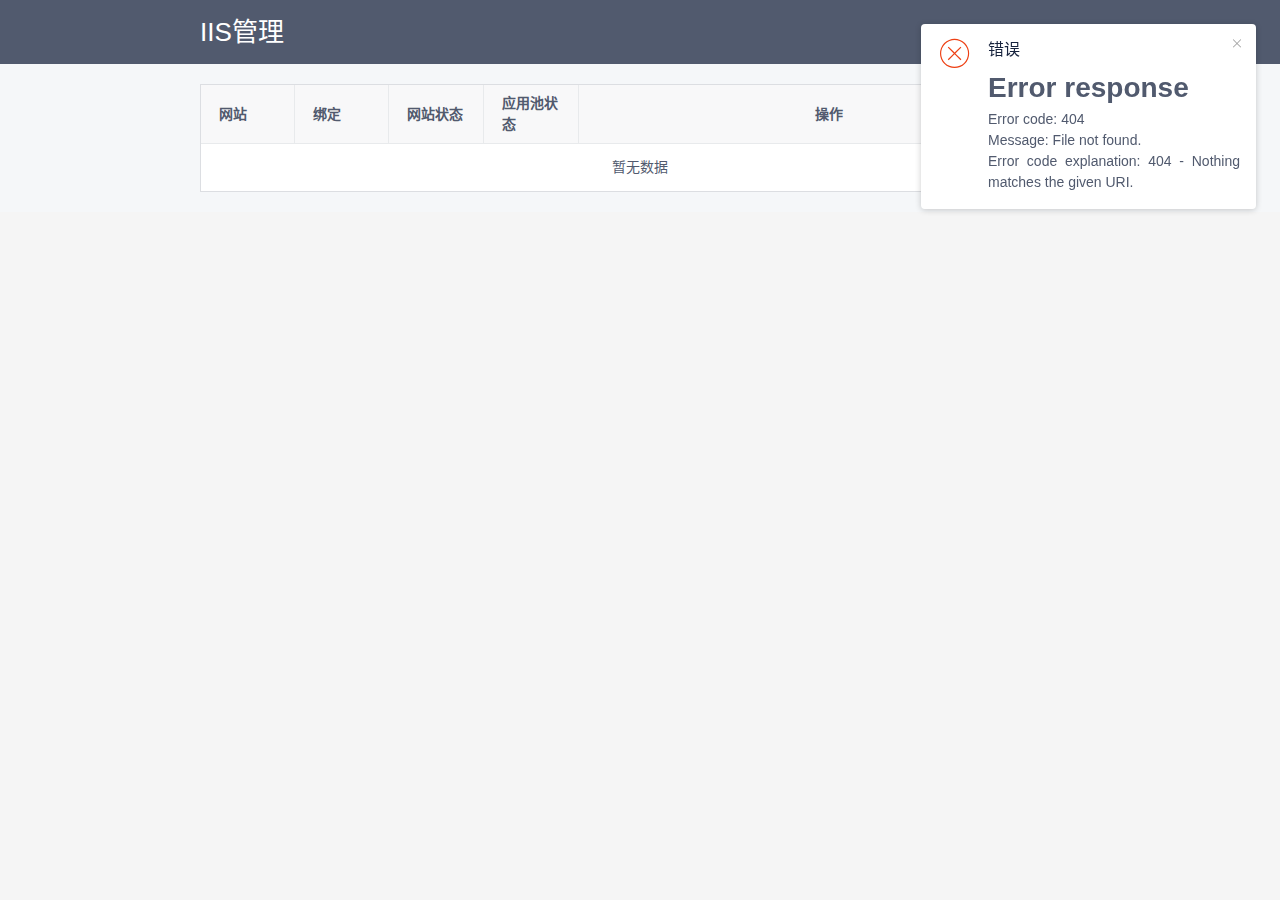
==== src/main/resources/static/index.html @ 4bd7f7d0 "init" ====
<!DOCTYPE html>
<html lang="zh-CN">
<head>
    <meta http-equiv="Content-Type" content="text/html; charset=UTF-8"/>
    <meta name="viewport" content="width=device-width, initial-scale=1, maximum-scale=1.0"/>
    <title>IIS管理</title>
    <link type="text/css" rel="stylesheet" href="lib/iview/iview.css">
    <link type="text/css" rel="stylesheet" href="css/index.css">
</head>
<body>
<div v-cloak id="app">
    <div class="layout">
        <Layout>
            <i-header>
                <div>IIS管理</div>
            </i-header>
            <i-content>
                <i-table border
                         stripe
                         :columns="columns"
                         :data="datas">
                    <template slot-scope="{ row, index }" slot="action">
                        <i-button type="success"
                                  v-if="row.siteState==='Stoped'"
                                  @click="siteState(row.id, 'start')"
                                  size="small">启动网站</i-button>
                        <i-button v-else
                                  type="error"
                                  @click="siteState(row.id, 'stop')"
                                  size="small">停止网站</i-button>
                        <i-button type="warning"
                                  @click="siteState(row.id, 'restart')"
                                  size="small">重启网站</i-button>
                        <i-button type="success"
                                  v-if="row.apppoolState==='Stoped'"
                                  @click="apppoolState(row.id, 'start')"
                                  size="small">启动应用池</i-button>
                        <i-button v-else type="error"
                                  @click="apppoolState(row.id, 'stop')"
                                  size="small">停止应用池</i-button>
                        <i-button type="warning"
                                  @click="apppoolState(row.id, 'recycle')"
                                  size="small">回收应用池</i-button>
<!--                        <i-button type="info"  size="small">下载日志</i-button>-->
                    </template>
                </i-table>
            </i-content>
        </Layout>
    </div>
</div>
<script type="text/javascript" src="lib/vue.min.js"></script>
<script type="text/javascript" src="lib/iview/iview.min.js"></script>
<script type="text/javascript" src="lib/axios.min.js"></script>
<script type="text/javascript" src="js/vue-utils.js"></script>
<script type="text/javascript" src="js/index.js"></script>
</body>
</html>
---- src/main/resources/static/lib/iview/iview.css ----
.ivu-load-loop{-webkit-animation:ani-load-loop 1s linear infinite;animation:ani-load-loop 1s linear infinite}@-webkit-keyframes ani-load-loop{from{-webkit-transform:rotate(0);transform:rotate(0)}50%{-webkit-transform:rotate(180deg);transform:rotate(180deg)}to{-webkit-transform:rotate(360deg);transform:rotate(360deg)}}@keyframes ani-load-loop{from{-webkit-transform:rotate(0);transform:rotate(0)}50%{-webkit-transform:rotate(180deg);transform:rotate(180deg)}to{-webkit-transform:rotate(360deg);transform:rotate(360deg)}}.input-group-error-append,.input-group-error-prepend{background-color:#fff;border:1px solid #ed4014}.input-group-error-append .ivu-select-selection,.input-group-error-prepend .ivu-select-selection{background-color:inherit;border:1px solid transparent}.input-group-error-prepend{border-right:0}.input-group-error-append{border-left:0}/*! normalize.css v5.0.0 | MIT License | github.com/necolas/normalize.css */html{font-family:sans-serif;line-height:1.15;-ms-text-size-adjust:100%;-webkit-text-size-adjust:100%}body{margin:0}article,aside,footer,header,nav,section{display:block}h1{font-size:2em;margin:.67em 0}figcaption,figure,main{display:block}figure{margin:1em 40px}hr{-webkit-box-sizing:content-box;box-sizing:content-box;height:0;overflow:visible}pre{font-family:monospace,monospace;font-size:1em}a{background-color:transparent;-webkit-text-decoration-skip:objects}a:active,a:hover{outline-width:0}abbr[title]{border-bottom:none;text-decoration:underline;-webkit-text-decoration:underline dotted;text-decoration:underline dotted}b,strong{font-weight:inherit}b,strong{font-weight:bolder}code,kbd,samp{font-family:monospace,monospace;font-size:1em}dfn{font-style:italic}mark{background-color:#ff0;color:#000}small{font-size:80%}sub,sup{font-size:75%;line-height:0;position:relative;vertical-align:baseline}sub{bottom:-.25em}sup{top:-.5em}audio,video{display:inline-block}audio:not([controls]){display:none;height:0}img{border-style:none}svg:not(:root){overflow:hidden}button,input,optgroup,select,textarea{font-family:sans-serif;font-size:100%;line-height:1.15;margin:0}button,input{overflow:visible}button,select{text-transform:none}[type=reset],[type=submit],button,html [type=button]{-webkit-appearance:button}[type=button]::-moz-focus-inner,[type=reset]::-moz-focus-inner,[type=submit]::-moz-focus-inner,button::-moz-focus-inner{border-style:none;padding:0}[type=button]:-moz-focusring,[type=reset]:-moz-focusring,[type=submit]:-moz-focusring,button:-moz-focusring{outline:1px dotted ButtonText}fieldset{border:1px solid silver;margin:0 2px;padding:.35em .625em .75em}legend{-webkit-box-sizing:border-box;box-sizing:border-box;color:inherit;display:table;max-width:100%;padding:0;white-space:normal}progress{display:inline-block;vertical-align:baseline}textarea{overflow:auto;resize:vertical}[type=checkbox],[type=radio]{-webkit-box-sizing:border-box;box-sizing:border-box;padding:0}[type=number]::-webkit-inner-spin-button,[type=number]::-webkit-outer-spin-button{height:auto}[type=search]{-webkit-appearance:textfield;outline-offset:-2px}[type=search]::-webkit-search-cancel-button,[type=search]::-webkit-search-decoration{-webkit-appearance:none}::-webkit-file-upload-button{-webkit-appearance:button;font:inherit}details,menu{display:block}summary{display:list-item}canvas{display:inline-block}template{display:none}[hidden]{display:none}*{-webkit-box-sizing:border-box;box-sizing:border-box;-webkit-tap-highlight-color:transparent}:after,:before{-webkit-box-sizing:border-box;box-sizing:border-box}body{font-family:"Helvetica Neue",Helvetica,"PingFang SC","Hiragino Sans GB","Microsoft YaHei","微软雅黑",Arial,sans-serif;font-size:14px;line-height:1.5;color:#515a6e;background-color:#fff;-webkit-font-smoothing:antialiased;-moz-osx-font-smoothing:grayscale}article,aside,blockquote,body,button,dd,details,div,dl,dt,fieldset,figcaption,figure,footer,form,h1,h2,h3,h4,h5,h6,header,hgroup,hr,input,legend,li,menu,nav,ol,p,section,td,textarea,th,ul{margin:0;padding:0}button,input,select,textarea{font-family:inherit;font-size:inherit;line-height:inherit}input::-ms-clear,input::-ms-reveal{display:none}a{color:#2d8cf0;background:0 0;text-decoration:none;outline:0;cursor:pointer;-webkit-transition:color .2s ease;transition:color .2s ease}a:hover{color:#57a3f3}a:active{color:#2b85e4}a:active,a:hover{outline:0;text-decoration:none}a[disabled]{color:#ccc;cursor:not-allowed;pointer-events:none}code,kbd,pre,samp{font-family:Consolas,Menlo,Courier,monospace}@font-face{font-family:Ionicons;src:url(fonts/ionicons.woff2?v=3.0.0) format("woff2"),url(fonts/ionicons.woff?v=3.0.0) format("woff"),url(fonts/ionicons.ttf?v=3.0.0) format("truetype"),url(fonts/ionicons.svg?v=3.0.0#Ionicons) format("svg");font-weight:400;font-style:normal}.ivu-icon{display:inline-block;font-family:Ionicons;speak:none;font-style:normal;font-weight:400;font-variant:normal;text-transform:none;text-rendering:optimizeLegibility;line-height:1;-webkit-font-smoothing:antialiased;-moz-osx-font-smoothing:grayscale;vertical-align:-.125em;text-align:center}.ivu-icon-ios-add-circle-outline:before{content:"\f100"}.ivu-icon-ios-add-circle:before{content:"\f101"}.ivu-icon-ios-add:before{content:"\f102"}.ivu-icon-ios-alarm-outline:before{content:"\f103"}.ivu-icon-ios-alarm:before{content:"\f104"}.ivu-icon-ios-albums-outline:before{content:"\f105"}.ivu-icon-ios-albums:before{content:"\f106"}.ivu-icon-ios-alert-outline:before{content:"\f107"}.ivu-icon-ios-alert:before{content:"\f108"}.ivu-icon-ios-american-football-outline:before{content:"\f109"}.ivu-icon-ios-american-football:before{content:"\f10a"}.ivu-icon-ios-analytics-outline:before{content:"\f10b"}.ivu-icon-ios-analytics:before{content:"\f10c"}.ivu-icon-ios-aperture-outline:before{content:"\f10d"}.ivu-icon-ios-aperture:before{content:"\f10e"}.ivu-icon-ios-apps-outline:before{content:"\f10f"}.ivu-icon-ios-apps:before{content:"\f110"}.ivu-icon-ios-appstore-outline:before{content:"\f111"}.ivu-icon-ios-appstore:before{content:"\f112"}.ivu-icon-ios-archive-outline:before{content:"\f113"}.ivu-icon-ios-archive:before{content:"\f114"}.ivu-icon-ios-arrow-back:before{content:"\f115"}.ivu-icon-ios-arrow-down:before{content:"\f116"}.ivu-icon-ios-arrow-dropdown-circle:before{content:"\f117"}.ivu-icon-ios-arrow-dropdown:before{content:"\f118"}.ivu-icon-ios-arrow-dropleft-circle:before{content:"\f119"}.ivu-icon-ios-arrow-dropleft:before{content:"\f11a"}.ivu-icon-ios-arrow-dropright-circle:before{content:"\f11b"}.ivu-icon-ios-arrow-dropright:before{content:"\f11c"}.ivu-icon-ios-arrow-dropup-circle:before{content:"\f11d"}.ivu-icon-ios-arrow-dropup:before{content:"\f11e"}.ivu-icon-ios-arrow-forward:before{content:"\f11f"}.ivu-icon-ios-arrow-round-back:before{content:"\f120"}.ivu-icon-ios-arrow-round-down:before{content:"\f121"}.ivu-icon-ios-arrow-round-forward:before{content:"\f122"}.ivu-icon-ios-arrow-round-up:before{content:"\f123"}.ivu-icon-ios-arrow-up:before{content:"\f124"}.ivu-icon-ios-at-outline:before{content:"\f125"}.ivu-icon-ios-at:before{content:"\f126"}.ivu-icon-ios-attach:before{content:"\f127"}.ivu-icon-ios-backspace-outline:before{content:"\f128"}.ivu-icon-ios-backspace:before{content:"\f129"}.ivu-icon-ios-barcode-outline:before{content:"\f12a"}.ivu-icon-ios-barcode:before{content:"\f12b"}.ivu-icon-ios-baseball-outline:before{content:"\f12c"}.ivu-icon-ios-baseball:before{content:"\f12d"}.ivu-icon-ios-basket-outline:before{content:"\f12e"}.ivu-icon-ios-basket:before{content:"\f12f"}.ivu-icon-ios-basketball-outline:before{content:"\f130"}.ivu-icon-ios-basketball:before{content:"\f131"}.ivu-icon-ios-battery-charging:before{content:"\f132"}.ivu-icon-ios-battery-dead:before{content:"\f133"}.ivu-icon-ios-battery-full:before{content:"\f134"}.ivu-icon-ios-beaker-outline:before{content:"\f135"}.ivu-icon-ios-beaker:before{content:"\f136"}.ivu-icon-ios-beer-outline:before{content:"\f137"}.ivu-icon-ios-beer:before{content:"\f138"}.ivu-icon-ios-bicycle:before{content:"\f139"}.ivu-icon-ios-bluetooth:before{content:"\f13a"}.ivu-icon-ios-boat-outline:before{content:"\f13b"}.ivu-icon-ios-boat:before{content:"\f13c"}.ivu-icon-ios-body-outline:before{content:"\f13d"}.ivu-icon-ios-body:before{content:"\f13e"}.ivu-icon-ios-bonfire-outline:before{content:"\f13f"}.ivu-icon-ios-bonfire:before{content:"\f140"}.ivu-icon-ios-book-outline:before{content:"\f141"}.ivu-icon-ios-book:before{content:"\f142"}.ivu-icon-ios-bookmark-outline:before{content:"\f143"}.ivu-icon-ios-bookmark:before{content:"\f144"}.ivu-icon-ios-bookmarks-outline:before{content:"\f145"}.ivu-icon-ios-bookmarks:before{content:"\f146"}.ivu-icon-ios-bowtie-outline:before{content:"\f147"}.ivu-icon-ios-bowtie:before{content:"\f148"}.ivu-icon-ios-briefcase-outline:before{content:"\f149"}.ivu-icon-ios-briefcase:before{content:"\f14a"}.ivu-icon-ios-browsers-outline:before{content:"\f14b"}.ivu-icon-ios-browsers:before{content:"\f14c"}.ivu-icon-ios-brush-outline:before{content:"\f14d"}.ivu-icon-ios-brush:before{content:"\f14e"}.ivu-icon-ios-bug-outline:before{content:"\f14f"}.ivu-icon-ios-bug:before{content:"\f150"}.ivu-icon-ios-build-outline:before{content:"\f151"}.ivu-icon-ios-build:before{content:"\f152"}.ivu-icon-ios-bulb-outline:before{content:"\f153"}.ivu-icon-ios-bulb:before{content:"\f154"}.ivu-icon-ios-bus-outline:before{content:"\f155"}.ivu-icon-ios-bus:before{content:"\f156"}.ivu-icon-ios-cafe-outline:before{content:"\f157"}.ivu-icon-ios-cafe:before{content:"\f158"}.ivu-icon-ios-calculator-outline:before{content:"\f159"}.ivu-icon-ios-calculator:before{content:"\f15a"}.ivu-icon-ios-calendar-outline:before{content:"\f15b"}.ivu-icon-ios-calendar:before{content:"\f15c"}.ivu-icon-ios-call-outline:before{content:"\f15d"}.ivu-icon-ios-call:before{content:"\f15e"}.ivu-icon-ios-camera-outline:before{content:"\f15f"}.ivu-icon-ios-camera:before{content:"\f160"}.ivu-icon-ios-car-outline:before{content:"\f161"}.ivu-icon-ios-car:before{content:"\f162"}.ivu-icon-ios-card-outline:before{content:"\f163"}.ivu-icon-ios-card:before{content:"\f164"}.ivu-icon-ios-cart-outline:before{content:"\f165"}.ivu-icon-ios-cart:before{content:"\f166"}.ivu-icon-ios-cash-outline:before{content:"\f167"}.ivu-icon-ios-cash:before{content:"\f168"}.ivu-icon-ios-chatboxes-outline:before{content:"\f169"}.ivu-icon-ios-chatboxes:before{content:"\f16a"}.ivu-icon-ios-chatbubbles-outline:before{content:"\f16b"}.ivu-icon-ios-chatbubbles:before{content:"\f16c"}.ivu-icon-ios-checkbox-outline:before{content:"\f16d"}.ivu-icon-ios-checkbox:before{content:"\f16e"}.ivu-icon-ios-checkmark-circle-outline:before{content:"\f16f"}.ivu-icon-ios-checkmark-circle:before{content:"\f170"}.ivu-icon-ios-checkmark:before{content:"\f171"}.ivu-icon-ios-clipboard-outline:before{content:"\f172"}.ivu-icon-ios-clipboard:before{content:"\f173"}.ivu-icon-ios-clock-outline:before{content:"\f174"}.ivu-icon-ios-clock:before{content:"\f175"}.ivu-icon-ios-close-circle-outline:before{content:"\f176"}.ivu-icon-ios-close-circle:before{content:"\f177"}.ivu-icon-ios-close:before{content:"\f178"}.ivu-icon-ios-closed-captioning-outline:before{content:"\f179"}.ivu-icon-ios-closed-captioning:before{content:"\f17a"}.ivu-icon-ios-cloud-circle-outline:before{content:"\f17b"}.ivu-icon-ios-cloud-circle:before{content:"\f17c"}.ivu-icon-ios-cloud-done-outline:before{content:"\f17d"}.ivu-icon-ios-cloud-done:before{content:"\f17e"}.ivu-icon-ios-cloud-download-outline:before{content:"\f17f"}.ivu-icon-ios-cloud-download:before{content:"\f180"}.ivu-icon-ios-cloud-outline:before{content:"\f181"}.ivu-icon-ios-cloud-upload-outline:before{content:"\f182"}.ivu-icon-ios-cloud-upload:before{content:"\f183"}.ivu-icon-ios-cloud:before{content:"\f184"}.ivu-icon-ios-cloudy-night-outline:before{content:"\f185"}.ivu-icon-ios-cloudy-night:before{content:"\f186"}.ivu-icon-ios-cloudy-outline:before{content:"\f187"}.ivu-icon-ios-cloudy:before{content:"\f188"}.ivu-icon-ios-code-download:before{content:"\f189"}.ivu-icon-ios-code-working:before{content:"\f18a"}.ivu-icon-ios-code:before{content:"\f18b"}.ivu-icon-ios-cog-outline:before{content:"\f18c"}.ivu-icon-ios-cog:before{content:"\f18d"}.ivu-icon-ios-color-fill-outline:before{content:"\f18e"}.ivu-icon-ios-color-fill:before{content:"\f18f"}.ivu-icon-ios-color-filter-outline:before{content:"\f190"}.ivu-icon-ios-color-filter:before{content:"\f191"}.ivu-icon-ios-color-palette-outline:before{content:"\f192"}.ivu-icon-ios-color-palette:before{content:"\f193"}.ivu-icon-ios-color-wand-outline:before{content:"\f194"}.ivu-icon-ios-color-wand:before{content:"\f195"}.ivu-icon-ios-compass-outline:before{content:"\f196"}.ivu-icon-ios-compass:before{content:"\f197"}.ivu-icon-ios-construct-outline:before{content:"\f198"}.ivu-icon-ios-construct:before{content:"\f199"}.ivu-icon-ios-contact-outline:before{content:"\f19a"}.ivu-icon-ios-contact:before{content:"\f19b"}.ivu-icon-ios-contacts-outline:before{content:"\f19c"}.ivu-icon-ios-contacts:before{content:"\f19d"}.ivu-icon-ios-contract:before{content:"\f19e"}.ivu-icon-ios-contrast:before{content:"\f19f"}.ivu-icon-ios-copy-outline:before{content:"\f1a0"}.ivu-icon-ios-copy:before{content:"\f1a1"}.ivu-icon-ios-create-outline:before{content:"\f1a2"}.ivu-icon-ios-create:before{content:"\f1a3"}.ivu-icon-ios-crop-outline:before{content:"\f1a4"}.ivu-icon-ios-crop:before{content:"\f1a5"}.ivu-icon-ios-cube-outline:before{content:"\f1a6"}.ivu-icon-ios-cube:before{content:"\f1a7"}.ivu-icon-ios-cut-outline:before{content:"\f1a8"}.ivu-icon-ios-cut:before{content:"\f1a9"}.ivu-icon-ios-desktop-outline:before{content:"\f1aa"}.ivu-icon-ios-desktop:before{content:"\f1ab"}.ivu-icon-ios-disc-outline:before{content:"\f1ac"}.ivu-icon-ios-disc:before{content:"\f1ad"}.ivu-icon-ios-document-outline:before{content:"\f1ae"}.ivu-icon-ios-document:before{content:"\f1af"}.ivu-icon-ios-done-all:before{content:"\f1b0"}.ivu-icon-ios-download-outline:before{content:"\f1b1"}.ivu-icon-ios-download:before{content:"\f1b2"}.ivu-icon-ios-easel-outline:before{content:"\f1b3"}.ivu-icon-ios-easel:before{content:"\f1b4"}.ivu-icon-ios-egg-outline:before{content:"\f1b5"}.ivu-icon-ios-egg:before{content:"\f1b6"}.ivu-icon-ios-exit-outline:before{content:"\f1b7"}.ivu-icon-ios-exit:before{content:"\f1b8"}.ivu-icon-ios-expand:before{content:"\f1b9"}.ivu-icon-ios-eye-off-outline:before{content:"\f1ba"}.ivu-icon-ios-eye-off:before{content:"\f1bb"}.ivu-icon-ios-eye-outline:before{content:"\f1bc"}.ivu-icon-ios-eye:before{content:"\f1bd"}.ivu-icon-ios-fastforward-outline:before{content:"\f1be"}.ivu-icon-ios-fastforward:before{content:"\f1bf"}.ivu-icon-ios-female:before{content:"\f1c0"}.ivu-icon-ios-filing-outline:before{content:"\f1c1"}.ivu-icon-ios-filing:before{content:"\f1c2"}.ivu-icon-ios-film-outline:before{content:"\f1c3"}.ivu-icon-ios-film:before{content:"\f1c4"}.ivu-icon-ios-finger-print:before{content:"\f1c5"}.ivu-icon-ios-flag-outline:before{content:"\f1c6"}.ivu-icon-ios-flag:before{content:"\f1c7"}.ivu-icon-ios-flame-outline:before{content:"\f1c8"}.ivu-icon-ios-flame:before{content:"\f1c9"}.ivu-icon-ios-flash-outline:before{content:"\f1ca"}.ivu-icon-ios-flash:before{content:"\f1cb"}.ivu-icon-ios-flask-outline:before{content:"\f1cc"}.ivu-icon-ios-flask:before{content:"\f1cd"}.ivu-icon-ios-flower-outline:before{content:"\f1ce"}.ivu-icon-ios-flower:before{content:"\f1cf"}.ivu-icon-ios-folder-open-outline:before{content:"\f1d0"}.ivu-icon-ios-folder-open:before{content:"\f1d1"}.ivu-icon-ios-folder-outline:before{content:"\f1d2"}.ivu-icon-ios-folder:before{content:"\f1d3"}.ivu-icon-ios-football-outline:before{content:"\f1d4"}.ivu-icon-ios-football:before{content:"\f1d5"}.ivu-icon-ios-funnel-outline:before{content:"\f1d6"}.ivu-icon-ios-funnel:before{content:"\f1d7"}.ivu-icon-ios-game-controller-a-outline:before{content:"\f1d8"}.ivu-icon-ios-game-controller-a:before{content:"\f1d9"}.ivu-icon-ios-game-controller-b-outline:before{content:"\f1da"}.ivu-icon-ios-game-controller-b:before{content:"\f1db"}.ivu-icon-ios-git-branch:before{content:"\f1dc"}.ivu-icon-ios-git-commit:before{content:"\f1dd"}.ivu-icon-ios-git-compare:before{content:"\f1de"}.ivu-icon-ios-git-merge:before{content:"\f1df"}.ivu-icon-ios-git-network:before{content:"\f1e0"}.ivu-icon-ios-git-pull-request:before{content:"\f1e1"}.ivu-icon-ios-glasses-outline:before{content:"\f1e2"}.ivu-icon-ios-glasses:before{content:"\f1e3"}.ivu-icon-ios-globe-outline:before{content:"\f1e4"}.ivu-icon-ios-globe:before{content:"\f1e5"}.ivu-icon-ios-grid-outline:before{content:"\f1e6"}.ivu-icon-ios-grid:before{content:"\f1e7"}.ivu-icon-ios-hammer-outline:before{content:"\f1e8"}.ivu-icon-ios-hammer:before{content:"\f1e9"}.ivu-icon-ios-hand-outline:before{content:"\f1ea"}.ivu-icon-ios-hand:before{content:"\f1eb"}.ivu-icon-ios-happy-outline:before{content:"\f1ec"}.ivu-icon-ios-happy:before{content:"\f1ed"}.ivu-icon-ios-headset-outline:before{content:"\f1ee"}.ivu-icon-ios-headset:before{content:"\f1ef"}.ivu-icon-ios-heart-outline:before{content:"\f1f0"}.ivu-icon-ios-heart:before{content:"\f1f1"}.ivu-icon-ios-help-buoy-outline:before{content:"\f1f2"}.ivu-icon-ios-help-buoy:before{content:"\f1f3"}.ivu-icon-ios-help-circle-outline:before{content:"\f1f4"}.ivu-icon-ios-help-circle:before{content:"\f1f5"}.ivu-icon-ios-help:before{content:"\f1f6"}.ivu-icon-ios-home-outline:before{content:"\f1f7"}.ivu-icon-ios-home:before{content:"\f1f8"}.ivu-icon-ios-ice-cream-outline:before{content:"\f1f9"}.ivu-icon-ios-ice-cream:before{content:"\f1fa"}.ivu-icon-ios-image-outline:before{content:"\f1fb"}.ivu-icon-ios-image:before{content:"\f1fc"}.ivu-icon-ios-images-outline:before{content:"\f1fd"}.ivu-icon-ios-images:before{content:"\f1fe"}.ivu-icon-ios-infinite-outline:before{content:"\f1ff"}.ivu-icon-ios-infinite:before{content:"\f200"}.ivu-icon-ios-information-circle-outline:before{content:"\f201"}.ivu-icon-ios-information-circle:before{content:"\f202"}.ivu-icon-ios-information:before{content:"\f203"}.ivu-icon-ios-ionic-outline:before{content:"\f204"}.ivu-icon-ios-ionic:before{content:"\f205"}.ivu-icon-ios-ionitron-outline:before{content:"\f206"}.ivu-icon-ios-ionitron:before{content:"\f207"}.ivu-icon-ios-jet-outline:before{content:"\f208"}.ivu-icon-ios-jet:before{content:"\f209"}.ivu-icon-ios-key-outline:before{content:"\f20a"}.ivu-icon-ios-key:before{content:"\f20b"}.ivu-icon-ios-keypad-outline:before{content:"\f20c"}.ivu-icon-ios-keypad:before{content:"\f20d"}.ivu-icon-ios-laptop:before{content:"\f20e"}.ivu-icon-ios-leaf-outline:before{content:"\f20f"}.ivu-icon-ios-leaf:before{content:"\f210"}.ivu-icon-ios-link-outline:before{content:"\f211"}.ivu-icon-ios-link:before{content:"\f212"}.ivu-icon-ios-list-box-outline:before{content:"\f213"}.ivu-icon-ios-list-box:before{content:"\f214"}.ivu-icon-ios-list:before{content:"\f215"}.ivu-icon-ios-locate-outline:before{content:"\f216"}.ivu-icon-ios-locate:before{content:"\f217"}.ivu-icon-ios-lock-outline:before{content:"\f218"}.ivu-icon-ios-lock:before{content:"\f219"}.ivu-icon-ios-log-in:before{content:"\f21a"}.ivu-icon-ios-log-out:before{content:"\f21b"}.ivu-icon-ios-magnet-outline:before{content:"\f21c"}.ivu-icon-ios-magnet:before{content:"\f21d"}.ivu-icon-ios-mail-open-outline:before{content:"\f21e"}.ivu-icon-ios-mail-open:before{content:"\f21f"}.ivu-icon-ios-mail-outline:before{content:"\f220"}.ivu-icon-ios-mail:before{content:"\f221"}.ivu-icon-ios-male:before{content:"\f222"}.ivu-icon-ios-man-outline:before{content:"\f223"}.ivu-icon-ios-man:before{content:"\f224"}.ivu-icon-ios-map-outline:before{content:"\f225"}.ivu-icon-ios-map:before{content:"\f226"}.ivu-icon-ios-medal-outline:before{content:"\f227"}.ivu-icon-ios-medal:before{content:"\f228"}.ivu-icon-ios-medical-outline:before{content:"\f229"}.ivu-icon-ios-medical:before{content:"\f22a"}.ivu-icon-ios-medkit-outline:before{content:"\f22b"}.ivu-icon-ios-medkit:before{content:"\f22c"}.ivu-icon-ios-megaphone-outline:before{content:"\f22d"}.ivu-icon-ios-megaphone:before{content:"\f22e"}.ivu-icon-ios-menu-outline:before{content:"\f22f"}.ivu-icon-ios-menu:before{content:"\f230"}.ivu-icon-ios-mic-off-outline:before{content:"\f231"}.ivu-icon-ios-mic-off:before{content:"\f232"}.ivu-icon-ios-mic-outline:before{content:"\f233"}.ivu-icon-ios-mic:before{content:"\f234"}.ivu-icon-ios-microphone-outline:before{content:"\f235"}.ivu-icon-ios-microphone:before{content:"\f236"}.ivu-icon-ios-moon-outline:before{content:"\f237"}.ivu-icon-ios-moon:before{content:"\f238"}.ivu-icon-ios-more-outline:before{content:"\f239"}.ivu-icon-ios-more:before{content:"\f23a"}.ivu-icon-ios-move:before{content:"\f23b"}.ivu-icon-ios-musical-note-outline:before{content:"\f23c"}.ivu-icon-ios-musical-note:before{content:"\f23d"}.ivu-icon-ios-musical-notes-outline:before{content:"\f23e"}.ivu-icon-ios-musical-notes:before{content:"\f23f"}.ivu-icon-ios-navigate-outline:before{content:"\f240"}.ivu-icon-ios-navigate:before{content:"\f241"}.ivu-icon-ios-no-smoking-outline:before{content:"\f242"}.ivu-icon-ios-no-smoking:before{content:"\f243"}.ivu-icon-ios-notifications-off-outline:before{content:"\f244"}.ivu-icon-ios-notifications-off:before{content:"\f245"}.ivu-icon-ios-notifications-outline:before{content:"\f246"}.ivu-icon-ios-notifications:before{content:"\f247"}.ivu-icon-ios-nuclear-outline:before{content:"\f248"}.ivu-icon-ios-nuclear:before{content:"\f249"}.ivu-icon-ios-nutrition-outline:before{content:"\f24a"}.ivu-icon-ios-nutrition:before{content:"\f24b"}.ivu-icon-ios-open-outline:before{content:"\f24c"}.ivu-icon-ios-open:before{content:"\f24d"}.ivu-icon-ios-options-outline:before{content:"\f24e"}.ivu-icon-ios-options:before{content:"\f24f"}.ivu-icon-ios-outlet-outline:before{content:"\f250"}.ivu-icon-ios-outlet:before{content:"\f251"}.ivu-icon-ios-paper-outline:before{content:"\f252"}.ivu-icon-ios-paper-plane-outline:before{content:"\f253"}.ivu-icon-ios-paper-plane:before{content:"\f254"}.ivu-icon-ios-paper:before{content:"\f255"}.ivu-icon-ios-partly-sunny-outline:before{content:"\f256"}.ivu-icon-ios-partly-sunny:before{content:"\f257"}.ivu-icon-ios-pause-outline:before{content:"\f258"}.ivu-icon-ios-pause:before{content:"\f259"}.ivu-icon-ios-paw-outline:before{content:"\f25a"}.ivu-icon-ios-paw:before{content:"\f25b"}.ivu-icon-ios-people-outline:before{content:"\f25c"}.ivu-icon-ios-people:before{content:"\f25d"}.ivu-icon-ios-person-add-outline:before{content:"\f25e"}.ivu-icon-ios-person-add:before{content:"\f25f"}.ivu-icon-ios-person-outline:before{content:"\f260"}.ivu-icon-ios-person:before{content:"\f261"}.ivu-icon-ios-phone-landscape:before{content:"\f262"}.ivu-icon-ios-phone-portrait:before{content:"\f263"}.ivu-icon-ios-photos-outline:before{content:"\f264"}.ivu-icon-ios-photos:before{content:"\f265"}.ivu-icon-ios-pie-outline:before{content:"\f266"}.ivu-icon-ios-pie:before{content:"\f267"}.ivu-icon-ios-pin-outline:before{content:"\f268"}.ivu-icon-ios-pin:before{content:"\f269"}.ivu-icon-ios-pint-outline:before{content:"\f26a"}.ivu-icon-ios-pint:before{content:"\f26b"}.ivu-icon-ios-pizza-outline:before{content:"\f26c"}.ivu-icon-ios-pizza:before{content:"\f26d"}.ivu-icon-ios-plane-outline:before{content:"\f26e"}.ivu-icon-ios-plane:before{content:"\f26f"}.ivu-icon-ios-planet-outline:before{content:"\f270"}.ivu-icon-ios-planet:before{content:"\f271"}.ivu-icon-ios-play-outline:before{content:"\f272"}.ivu-icon-ios-play:before{content:"\f273"}.ivu-icon-ios-podium-outline:before{content:"\f274"}.ivu-icon-ios-podium:before{content:"\f275"}.ivu-icon-ios-power-outline:before{content:"\f276"}.ivu-icon-ios-power:before{content:"\f277"}.ivu-icon-ios-pricetag-outline:before{content:"\f278"}.ivu-icon-ios-pricetag:before{content:"\f279"}.ivu-icon-ios-pricetags-outline:before{content:"\f27a"}.ivu-icon-ios-pricetags:before{content:"\f27b"}.ivu-icon-ios-print-outline:before{content:"\f27c"}.ivu-icon-ios-print:before{content:"\f27d"}.ivu-icon-ios-pulse-outline:before{content:"\f27e"}.ivu-icon-ios-pulse:before{content:"\f27f"}.ivu-icon-ios-qr-scanner:before{content:"\f280"}.ivu-icon-ios-quote-outline:before{content:"\f281"}.ivu-icon-ios-quote:before{content:"\f282"}.ivu-icon-ios-radio-button-off:before{content:"\f283"}.ivu-icon-ios-radio-button-on:before{content:"\f284"}.ivu-icon-ios-radio-outline:before{content:"\f285"}.ivu-icon-ios-radio:before{content:"\f286"}.ivu-icon-ios-rainy-outline:before{content:"\f287"}.ivu-icon-ios-rainy:before{content:"\f288"}.ivu-icon-ios-recording-outline:before{content:"\f289"}.ivu-icon-ios-recording:before{content:"\f28a"}.ivu-icon-ios-redo-outline:before{content:"\f28b"}.ivu-icon-ios-redo:before{content:"\f28c"}.ivu-icon-ios-refresh-circle-outline:before{content:"\f28d"}.ivu-icon-ios-refresh-circle:before{content:"\f28e"}.ivu-icon-ios-refresh:before{content:"\f28f"}.ivu-icon-ios-remove-circle-outline:before{content:"\f290"}.ivu-icon-ios-remove-circle:before{content:"\f291"}.ivu-icon-ios-remove:before{content:"\f292"}.ivu-icon-ios-reorder:before{content:"\f293"}.ivu-icon-ios-repeat:before{content:"\f294"}.ivu-icon-ios-resize:before{content:"\f295"}.ivu-icon-ios-restaurant-outline:before{content:"\f296"}.ivu-icon-ios-restaurant:before{content:"\f297"}.ivu-icon-ios-return-left:before{content:"\f298"}.ivu-icon-ios-return-right:before{content:"\f299"}.ivu-icon-ios-reverse-camera-outline:before{content:"\f29a"}.ivu-icon-ios-reverse-camera:before{content:"\f29b"}.ivu-icon-ios-rewind-outline:before{content:"\f29c"}.ivu-icon-ios-rewind:before{content:"\f29d"}.ivu-icon-ios-ribbon-outline:before{content:"\f29e"}.ivu-icon-ios-ribbon:before{content:"\f29f"}.ivu-icon-ios-rose-outline:before{content:"\f2a0"}.ivu-icon-ios-rose:before{content:"\f2a1"}.ivu-icon-ios-sad-outline:before{content:"\f2a2"}.ivu-icon-ios-sad:before{content:"\f2a3"}.ivu-icon-ios-school-outline:before{content:"\f2a4"}.ivu-icon-ios-school:before{content:"\f2a5"}.ivu-icon-ios-search-outline:before{content:"\f2a6"}.ivu-icon-ios-search:before{content:"\f2a7"}.ivu-icon-ios-send-outline:before{content:"\f2a8"}.ivu-icon-ios-send:before{content:"\f2a9"}.ivu-icon-ios-settings-outline:before{content:"\f2aa"}.ivu-icon-ios-settings:before{content:"\f2ab"}.ivu-icon-ios-share-alt-outline:before{content:"\f2ac"}.ivu-icon-ios-share-alt:before{content:"\f2ad"}.ivu-icon-ios-share-outline:before{content:"\f2ae"}.ivu-icon-ios-share:before{content:"\f2af"}.ivu-icon-ios-shirt-outline:before{content:"\f2b0"}.ivu-icon-ios-shirt:before{content:"\f2b1"}.ivu-icon-ios-shuffle:before{content:"\f2b2"}.ivu-icon-ios-skip-backward-outline:before{content:"\f2b3"}.ivu-icon-ios-skip-backward:before{content:"\f2b4"}.ivu-icon-ios-skip-forward-outline:before{content:"\f2b5"}.ivu-icon-ios-skip-forward:before{content:"\f2b6"}.ivu-icon-ios-snow-outline:before{content:"\f2b7"}.ivu-icon-ios-snow:before{content:"\f2b8"}.ivu-icon-ios-speedometer-outline:before{content:"\f2b9"}.ivu-icon-ios-speedometer:before{content:"\f2ba"}.ivu-icon-ios-square-outline:before{content:"\f2bb"}.ivu-icon-ios-square:before{content:"\f2bc"}.ivu-icon-ios-star-half:before{content:"\f2bd"}.ivu-icon-ios-star-outline:before{content:"\f2be"}.ivu-icon-ios-star:before{content:"\f2bf"}.ivu-icon-ios-stats-outline:before{content:"\f2c0"}.ivu-icon-ios-stats:before{content:"\f2c1"}.ivu-icon-ios-stopwatch-outline:before{content:"\f2c2"}.ivu-icon-ios-stopwatch:before{content:"\f2c3"}.ivu-icon-ios-subway-outline:before{content:"\f2c4"}.ivu-icon-ios-subway:before{content:"\f2c5"}.ivu-icon-ios-sunny-outline:before{content:"\f2c6"}.ivu-icon-ios-sunny:before{content:"\f2c7"}.ivu-icon-ios-swap:before{content:"\f2c8"}.ivu-icon-ios-switch-outline:before{content:"\f2c9"}.ivu-icon-ios-switch:before{content:"\f2ca"}.ivu-icon-ios-sync:before{content:"\f2cb"}.ivu-icon-ios-tablet-landscape:before{content:"\f2cc"}.ivu-icon-ios-tablet-portrait:before{content:"\f2cd"}.ivu-icon-ios-tennisball-outline:before{content:"\f2ce"}.ivu-icon-ios-tennisball:before{content:"\f2cf"}.ivu-icon-ios-text-outline:before{content:"\f2d0"}.ivu-icon-ios-text:before{content:"\f2d1"}.ivu-icon-ios-thermometer-outline:before{content:"\f2d2"}.ivu-icon-ios-thermometer:before{content:"\f2d3"}.ivu-icon-ios-thumbs-down-outline:before{content:"\f2d4"}.ivu-icon-ios-thumbs-down:before{content:"\f2d5"}.ivu-icon-ios-thumbs-up-outline:before{content:"\f2d6"}.ivu-icon-ios-thumbs-up:before{content:"\f2d7"}.ivu-icon-ios-thunderstorm-outline:before{content:"\f2d8"}.ivu-icon-ios-thunderstorm:before{content:"\f2d9"}.ivu-icon-ios-time-outline:before{content:"\f2da"}.ivu-icon-ios-time:before{content:"\f2db"}.ivu-icon-ios-timer-outline:before{content:"\f2dc"}.ivu-icon-ios-timer:before{content:"\f2dd"}.ivu-icon-ios-train-outline:before{content:"\f2de"}.ivu-icon-ios-train:before{content:"\f2df"}.ivu-icon-ios-transgender:before{content:"\f2e0"}.ivu-icon-ios-trash-outline:before{content:"\f2e1"}.ivu-icon-ios-trash:before{content:"\f2e2"}.ivu-icon-ios-trending-down:before{content:"\f2e3"}.ivu-icon-ios-trending-up:before{content:"\f2e4"}.ivu-icon-ios-trophy-outline:before{content:"\f2e5"}.ivu-icon-ios-trophy:before{content:"\f2e6"}.ivu-icon-ios-umbrella-outline:before{content:"\f2e7"}.ivu-icon-ios-umbrella:before{content:"\f2e8"}.ivu-icon-ios-undo-outline:before{content:"\f2e9"}.ivu-icon-ios-undo:before{content:"\f2ea"}.ivu-icon-ios-unlock-outline:before{content:"\f2eb"}.ivu-icon-ios-unlock:before{content:"\f2ec"}.ivu-icon-ios-videocam-outline:before{content:"\f2ed"}.ivu-icon-ios-videocam:before{content:"\f2ee"}.ivu-icon-ios-volume-down:before{content:"\f2ef"}.ivu-icon-ios-volume-mute:before{content:"\f2f0"}.ivu-icon-ios-volume-off:before{content:"\f2f1"}.ivu-icon-ios-volume-up:before{content:"\f2f2"}.ivu-icon-ios-walk:before{content:"\f2f3"}.ivu-icon-ios-warning-outline:before{content:"\f2f4"}.ivu-icon-ios-warning:before{content:"\f2f5"}.ivu-icon-ios-watch:before{content:"\f2f6"}.ivu-icon-ios-water-outline:before{content:"\f2f7"}.ivu-icon-ios-water:before{content:"\f2f8"}.ivu-icon-ios-wifi-outline:before{content:"\f2f9"}.ivu-icon-ios-wifi:before{content:"\f2fa"}.ivu-icon-ios-wine-outline:before{content:"\f2fb"}.ivu-icon-ios-wine:before{content:"\f2fc"}.ivu-icon-ios-woman-outline:before{content:"\f2fd"}.ivu-icon-ios-woman:before{content:"\f2fe"}.ivu-icon-logo-android:before{content:"\f2ff"}.ivu-icon-logo-angular:before{content:"\f300"}.ivu-icon-logo-apple:before{content:"\f301"}.ivu-icon-logo-bitcoin:before{content:"\f302"}.ivu-icon-logo-buffer:before{content:"\f303"}.ivu-icon-logo-chrome:before{content:"\f304"}.ivu-icon-logo-codepen:before{content:"\f305"}.ivu-icon-logo-css3:before{content:"\f306"}.ivu-icon-logo-designernews:before{content:"\f307"}.ivu-icon-logo-dribbble:before{content:"\f308"}.ivu-icon-logo-dropbox:before{content:"\f309"}.ivu-icon-logo-euro:before{content:"\f30a"}.ivu-icon-logo-facebook:before{content:"\f30b"}.ivu-icon-logo-foursquare:before{content:"\f30c"}.ivu-icon-logo-freebsd-devil:before{content:"\f30d"}.ivu-icon-logo-github:before{content:"\f30e"}.ivu-icon-logo-google:before{content:"\f30f"}.ivu-icon-logo-googleplus:before{content:"\f310"}.ivu-icon-logo-hackernews:before{content:"\f311"}.ivu-icon-logo-html5:before{content:"\f312"}.ivu-icon-logo-instagram:before{content:"\f313"}.ivu-icon-logo-javascript:before{content:"\f314"}.ivu-icon-logo-linkedin:before{content:"\f315"}.ivu-icon-logo-markdown:before{content:"\f316"}.ivu-icon-logo-nodejs:before{content:"\f317"}.ivu-icon-logo-octocat:before{content:"\f318"}.ivu-icon-logo-pinterest:before{content:"\f319"}.ivu-icon-logo-playstation:before{content:"\f31a"}.ivu-icon-logo-python:before{content:"\f31b"}.ivu-icon-logo-reddit:before{content:"\f31c"}.ivu-icon-logo-rss:before{content:"\f31d"}.ivu-icon-logo-sass:before{content:"\f31e"}.ivu-icon-logo-skype:before{content:"\f31f"}.ivu-icon-logo-snapchat:before{content:"\f320"}.ivu-icon-logo-steam:before{content:"\f321"}.ivu-icon-logo-tumblr:before{content:"\f322"}.ivu-icon-logo-tux:before{content:"\f323"}.ivu-icon-logo-twitch:before{content:"\f324"}.ivu-icon-logo-twitter:before{content:"\f325"}.ivu-icon-logo-usd:before{content:"\f326"}.ivu-icon-logo-vimeo:before{content:"\f327"}.ivu-icon-logo-whatsapp:before{content:"\f328"}.ivu-icon-logo-windows:before{content:"\f329"}.ivu-icon-logo-wordpress:before{content:"\f32a"}.ivu-icon-logo-xbox:before{content:"\f32b"}.ivu-icon-logo-yahoo:before{content:"\f32c"}.ivu-icon-logo-yen:before{content:"\f32d"}.ivu-icon-logo-youtube:before{content:"\f32e"}.ivu-icon-md-add-circle:before{content:"\f32f"}.ivu-icon-md-add:before{content:"\f330"}.ivu-icon-md-alarm:before{content:"\f331"}.ivu-icon-md-albums:before{content:"\f332"}.ivu-icon-md-alert:before{content:"\f333"}.ivu-icon-md-american-football:before{content:"\f334"}.ivu-icon-md-analytics:before{content:"\f335"}.ivu-icon-md-aperture:before{content:"\f336"}.ivu-icon-md-apps:before{content:"\f337"}.ivu-icon-md-appstore:before{content:"\f338"}.ivu-icon-md-archive:before{content:"\f339"}.ivu-icon-md-arrow-back:before{content:"\f33a"}.ivu-icon-md-arrow-down:before{content:"\f33b"}.ivu-icon-md-arrow-dropdown-circle:before{content:"\f33c"}.ivu-icon-md-arrow-dropdown:before{content:"\f33d"}.ivu-icon-md-arrow-dropleft-circle:before{content:"\f33e"}.ivu-icon-md-arrow-dropleft:before{content:"\f33f"}.ivu-icon-md-arrow-dropright-circle:before{content:"\f340"}.ivu-icon-md-arrow-dropright:before{content:"\f341"}.ivu-icon-md-arrow-dropup-circle:before{content:"\f342"}.ivu-icon-md-arrow-dropup:before{content:"\f343"}.ivu-icon-md-arrow-forward:before{content:"\f344"}.ivu-icon-md-arrow-round-back:before{content:"\f345"}.ivu-icon-md-arrow-round-down:before{content:"\f346"}.ivu-icon-md-arrow-round-forward:before{content:"\f347"}.ivu-icon-md-arrow-round-up:before{content:"\f348"}.ivu-icon-md-arrow-up:before{content:"\f349"}.ivu-icon-md-at:before{content:"\f34a"}.ivu-icon-md-attach:before{content:"\f34b"}.ivu-icon-md-backspace:before{content:"\f34c"}.ivu-icon-md-barcode:before{content:"\f34d"}.ivu-icon-md-baseball:before{content:"\f34e"}.ivu-icon-md-basket:before{content:"\f34f"}.ivu-icon-md-basketball:before{content:"\f350"}.ivu-icon-md-battery-charging:before{content:"\f351"}.ivu-icon-md-battery-dead:before{content:"\f352"}.ivu-icon-md-battery-full:before{content:"\f353"}.ivu-icon-md-beaker:before{content:"\f354"}.ivu-icon-md-beer:before{content:"\f355"}.ivu-icon-md-bicycle:before{content:"\f356"}.ivu-icon-md-bluetooth:before{content:"\f357"}.ivu-icon-md-boat:before{content:"\f358"}.ivu-icon-md-body:before{content:"\f359"}.ivu-icon-md-bonfire:before{content:"\f35a"}.ivu-icon-md-book:before{content:"\f35b"}.ivu-icon-md-bookmark:before{content:"\f35c"}.ivu-icon-md-bookmarks:before{content:"\f35d"}.ivu-icon-md-bowtie:before{content:"\f35e"}.ivu-icon-md-briefcase:before{content:"\f35f"}.ivu-icon-md-browsers:before{content:"\f360"}.ivu-icon-md-brush:before{content:"\f361"}.ivu-icon-md-bug:before{content:"\f362"}.ivu-icon-md-build:before{content:"\f363"}.ivu-icon-md-bulb:before{content:"\f364"}.ivu-icon-md-bus:before{content:"\f365"}.ivu-icon-md-cafe:before{content:"\f366"}.ivu-icon-md-calculator:before{content:"\f367"}.ivu-icon-md-calendar:before{content:"\f368"}.ivu-icon-md-call:before{content:"\f369"}.ivu-icon-md-camera:before{content:"\f36a"}.ivu-icon-md-car:before{content:"\f36b"}.ivu-icon-md-card:before{content:"\f36c"}.ivu-icon-md-cart:before{content:"\f36d"}.ivu-icon-md-cash:before{content:"\f36e"}.ivu-icon-md-chatboxes:before{content:"\f36f"}.ivu-icon-md-chatbubbles:before{content:"\f370"}.ivu-icon-md-checkbox-outline:before{content:"\f371"}.ivu-icon-md-checkbox:before{content:"\f372"}.ivu-icon-md-checkmark-circle-outline:before{content:"\f373"}.ivu-icon-md-checkmark-circle:before{content:"\f374"}.ivu-icon-md-checkmark:before{content:"\f375"}.ivu-icon-md-clipboard:before{content:"\f376"}.ivu-icon-md-clock:before{content:"\f377"}.ivu-icon-md-close-circle:before{content:"\f378"}.ivu-icon-md-close:before{content:"\f379"}.ivu-icon-md-closed-captioning:before{content:"\f37a"}.ivu-icon-md-cloud-circle:before{content:"\f37b"}.ivu-icon-md-cloud-done:before{content:"\f37c"}.ivu-icon-md-cloud-download:before{content:"\f37d"}.ivu-icon-md-cloud-outline:before{content:"\f37e"}.ivu-icon-md-cloud-upload:before{content:"\f37f"}.ivu-icon-md-cloud:before{content:"\f380"}.ivu-icon-md-cloudy-night:before{content:"\f381"}.ivu-icon-md-cloudy:before{content:"\f382"}.ivu-icon-md-code-download:before{content:"\f383"}.ivu-icon-md-code-working:before{content:"\f384"}.ivu-icon-md-code:before{content:"\f385"}.ivu-icon-md-cog:before{content:"\f386"}.ivu-icon-md-color-fill:before{content:"\f387"}.ivu-icon-md-color-filter:before{content:"\f388"}.ivu-icon-md-color-palette:before{content:"\f389"}.ivu-icon-md-color-wand:before{content:"\f38a"}.ivu-icon-md-compass:before{content:"\f38b"}.ivu-icon-md-construct:before{content:"\f38c"}.ivu-icon-md-contact:before{content:"\f38d"}.ivu-icon-md-contacts:before{content:"\f38e"}.ivu-icon-md-contract:before{content:"\f38f"}.ivu-icon-md-contrast:before{content:"\f390"}.ivu-icon-md-copy:before{content:"\f391"}.ivu-icon-md-create:before{content:"\f392"}.ivu-icon-md-crop:before{content:"\f393"}.ivu-icon-md-cube:before{content:"\f394"}.ivu-icon-md-cut:before{content:"\f395"}.ivu-icon-md-desktop:before{content:"\f396"}.ivu-icon-md-disc:before{content:"\f397"}.ivu-icon-md-document:before{content:"\f398"}.ivu-icon-md-done-all:before{content:"\f399"}.ivu-icon-md-download:before{content:"\f39a"}.ivu-icon-md-easel:before{content:"\f39b"}.ivu-icon-md-egg:before{content:"\f39c"}.ivu-icon-md-exit:before{content:"\f39d"}.ivu-icon-md-expand:before{content:"\f39e"}.ivu-icon-md-eye-off:before{content:"\f39f"}.ivu-icon-md-eye:before{content:"\f3a0"}.ivu-icon-md-fastforward:before{content:"\f3a1"}.ivu-icon-md-female:before{content:"\f3a2"}.ivu-icon-md-filing:before{content:"\f3a3"}.ivu-icon-md-film:before{content:"\f3a4"}.ivu-icon-md-finger-print:before{content:"\f3a5"}.ivu-icon-md-flag:before{content:"\f3a6"}.ivu-icon-md-flame:before{content:"\f3a7"}.ivu-icon-md-flash:before{content:"\f3a8"}.ivu-icon-md-flask:before{content:"\f3a9"}.ivu-icon-md-flower:before{content:"\f3aa"}.ivu-icon-md-folder-open:before{content:"\f3ab"}.ivu-icon-md-folder:before{content:"\f3ac"}.ivu-icon-md-football:before{content:"\f3ad"}.ivu-icon-md-funnel:before{content:"\f3ae"}.ivu-icon-md-game-controller-a:before{content:"\f3af"}.ivu-icon-md-game-controller-b:before{content:"\f3b0"}.ivu-icon-md-git-branch:before{content:"\f3b1"}.ivu-icon-md-git-commit:before{content:"\f3b2"}.ivu-icon-md-git-compare:before{content:"\f3b3"}.ivu-icon-md-git-merge:before{content:"\f3b4"}.ivu-icon-md-git-network:before{content:"\f3b5"}.ivu-icon-md-git-pull-request:before{content:"\f3b6"}.ivu-icon-md-glasses:before{content:"\f3b7"}.ivu-icon-md-globe:before{content:"\f3b8"}.ivu-icon-md-grid:before{content:"\f3b9"}.ivu-icon-md-hammer:before{content:"\f3ba"}.ivu-icon-md-hand:before{content:"\f3bb"}.ivu-icon-md-happy:before{content:"\f3bc"}.ivu-icon-md-headset:before{content:"\f3bd"}.ivu-icon-md-heart-outline:before{content:"\f3be"}.ivu-icon-md-heart:before{content:"\f3bf"}.ivu-icon-md-help-buoy:before{content:"\f3c0"}.ivu-icon-md-help-circle:before{content:"\f3c1"}.ivu-icon-md-help:before{content:"\f3c2"}.ivu-icon-md-home:before{content:"\f3c3"}.ivu-icon-md-ice-cream:before{content:"\f3c4"}.ivu-icon-md-image:before{content:"\f3c5"}.ivu-icon-md-images:before{content:"\f3c6"}.ivu-icon-md-infinite:before{content:"\f3c7"}.ivu-icon-md-information-circle:before{content:"\f3c8"}.ivu-icon-md-information:before{content:"\f3c9"}.ivu-icon-md-ionic:before{content:"\f3ca"}.ivu-icon-md-ionitron:before{content:"\f3cb"}.ivu-icon-md-jet:before{content:"\f3cc"}.ivu-icon-md-key:before{content:"\f3cd"}.ivu-icon-md-keypad:before{content:"\f3ce"}.ivu-icon-md-laptop:before{content:"\f3cf"}.ivu-icon-md-leaf:before{content:"\f3d0"}.ivu-icon-md-link:before{content:"\f3d1"}.ivu-icon-md-list-box:before{content:"\f3d2"}.ivu-icon-md-list:before{content:"\f3d3"}.ivu-icon-md-locate:before{content:"\f3d4"}.ivu-icon-md-lock:before{content:"\f3d5"}.ivu-icon-md-log-in:before{content:"\f3d6"}.ivu-icon-md-log-out:before{content:"\f3d7"}.ivu-icon-md-magnet:before{content:"\f3d8"}.ivu-icon-md-mail-open:before{content:"\f3d9"}.ivu-icon-md-mail:before{content:"\f3da"}.ivu-icon-md-male:before{content:"\f3db"}.ivu-icon-md-man:before{content:"\f3dc"}.ivu-icon-md-map:before{content:"\f3dd"}.ivu-icon-md-medal:before{content:"\f3de"}.ivu-icon-md-medical:before{content:"\f3df"}.ivu-icon-md-medkit:before{content:"\f3e0"}.ivu-icon-md-megaphone:before{content:"\f3e1"}.ivu-icon-md-menu:before{content:"\f3e2"}.ivu-icon-md-mic-off:before{content:"\f3e3"}.ivu-icon-md-mic:before{content:"\f3e4"}.ivu-icon-md-microphone:before{content:"\f3e5"}.ivu-icon-md-moon:before{content:"\f3e6"}.ivu-icon-md-more:before{content:"\f3e7"}.ivu-icon-md-move:before{content:"\f3e8"}.ivu-icon-md-musical-note:before{content:"\f3e9"}.ivu-icon-md-musical-notes:before{content:"\f3ea"}.ivu-icon-md-navigate:before{content:"\f3eb"}.ivu-icon-md-no-smoking:before{content:"\f3ec"}.ivu-icon-md-notifications-off:before{content:"\f3ed"}.ivu-icon-md-notifications-outline:before{content:"\f3ee"}.ivu-icon-md-notifications:before{content:"\f3ef"}.ivu-icon-md-nuclear:before{content:"\f3f0"}.ivu-icon-md-nutrition:before{content:"\f3f1"}.ivu-icon-md-open:before{content:"\f3f2"}.ivu-icon-md-options:before{content:"\f3f3"}.ivu-icon-md-outlet:before{content:"\f3f4"}.ivu-icon-md-paper-plane:before{content:"\f3f5"}.ivu-icon-md-paper:before{content:"\f3f6"}.ivu-icon-md-partly-sunny:before{content:"\f3f7"}.ivu-icon-md-pause:before{content:"\f3f8"}.ivu-icon-md-paw:before{content:"\f3f9"}.ivu-icon-md-people:before{content:"\f3fa"}.ivu-icon-md-person-add:before{content:"\f3fb"}.ivu-icon-md-person:before{content:"\f3fc"}.ivu-icon-md-phone-landscape:before{content:"\f3fd"}.ivu-icon-md-phone-portrait:before{content:"\f3fe"}.ivu-icon-md-photos:before{content:"\f3ff"}.ivu-icon-md-pie:before{content:"\f400"}.ivu-icon-md-pin:before{content:"\f401"}.ivu-icon-md-pint:before{content:"\f402"}.ivu-icon-md-pizza:before{content:"\f403"}.ivu-icon-md-plane:before{content:"\f404"}.ivu-icon-md-planet:before{content:"\f405"}.ivu-icon-md-play:before{content:"\f406"}.ivu-icon-md-podium:before{content:"\f407"}.ivu-icon-md-power:before{content:"\f408"}.ivu-icon-md-pricetag:before{content:"\f409"}.ivu-icon-md-pricetags:before{content:"\f40a"}.ivu-icon-md-print:before{content:"\f40b"}.ivu-icon-md-pulse:before{content:"\f40c"}.ivu-icon-md-qr-scanner:before{content:"\f40d"}.ivu-icon-md-quote:before{content:"\f40e"}.ivu-icon-md-radio-button-off:before{content:"\f40f"}.ivu-icon-md-radio-button-on:before{content:"\f410"}.ivu-icon-md-radio:before{content:"\f411"}.ivu-icon-md-rainy:before{content:"\f412"}.ivu-icon-md-recording:before{content:"\f413"}.ivu-icon-md-redo:before{content:"\f414"}.ivu-icon-md-refresh-circle:before{content:"\f415"}.ivu-icon-md-refresh:before{content:"\f416"}.ivu-icon-md-remove-circle:before{content:"\f417"}.ivu-icon-md-remove:before{content:"\f418"}.ivu-icon-md-reorder:before{content:"\f419"}.ivu-icon-md-repeat:before{content:"\f41a"}.ivu-icon-md-resize:before{content:"\f41b"}.ivu-icon-md-restaurant:before{content:"\f41c"}.ivu-icon-md-return-left:before{content:"\f41d"}.ivu-icon-md-return-right:before{content:"\f41e"}.ivu-icon-md-reverse-camera:before{content:"\f41f"}.ivu-icon-md-rewind:before{content:"\f420"}.ivu-icon-md-ribbon:before{content:"\f421"}.ivu-icon-md-rose:before{content:"\f422"}.ivu-icon-md-sad:before{content:"\f423"}.ivu-icon-md-school:before{content:"\f424"}.ivu-icon-md-search:before{content:"\f425"}.ivu-icon-md-send:before{content:"\f426"}.ivu-icon-md-settings:before{content:"\f427"}.ivu-icon-md-share-alt:before{content:"\f428"}.ivu-icon-md-share:before{content:"\f429"}.ivu-icon-md-shirt:before{content:"\f42a"}.ivu-icon-md-shuffle:before{content:"\f42b"}.ivu-icon-md-skip-backward:before{content:"\f42c"}.ivu-icon-md-skip-forward:before{content:"\f42d"}.ivu-icon-md-snow:before{content:"\f42e"}.ivu-icon-md-speedometer:before{content:"\f42f"}.ivu-icon-md-square-outline:before{content:"\f430"}.ivu-icon-md-square:before{content:"\f431"}.ivu-icon-md-star-half:before{content:"\f432"}.ivu-icon-md-star-outline:before{content:"\f433"}.ivu-icon-md-star:before{content:"\f434"}.ivu-icon-md-stats:before{content:"\f435"}.ivu-icon-md-stopwatch:before{content:"\f436"}.ivu-icon-md-subway:before{content:"\f437"}.ivu-icon-md-sunny:before{content:"\f438"}.ivu-icon-md-swap:before{content:"\f439"}.ivu-icon-md-switch:before{content:"\f43a"}.ivu-icon-md-sync:before{content:"\f43b"}.ivu-icon-md-tablet-landscape:before{content:"\f43c"}.ivu-icon-md-tablet-portrait:before{content:"\f43d"}.ivu-icon-md-tennisball:before{content:"\f43e"}.ivu-icon-md-text:before{content:"\f43f"}.ivu-icon-md-thermometer:before{content:"\f440"}.ivu-icon-md-thumbs-down:before{content:"\f441"}.ivu-icon-md-thumbs-up:before{content:"\f442"}.ivu-icon-md-thunderstorm:before{content:"\f443"}.ivu-icon-md-time:before{content:"\f444"}.ivu-icon-md-timer:before{content:"\f445"}.ivu-icon-md-train:before{content:"\f446"}.ivu-icon-md-transgender:before{content:"\f447"}.ivu-icon-md-trash:before{content:"\f448"}.ivu-icon-md-trending-down:before{content:"\f449"}.ivu-icon-md-trending-up:before{content:"\f44a"}.ivu-icon-md-trophy:before{content:"\f44b"}.ivu-icon-md-umbrella:before{content:"\f44c"}.ivu-icon-md-undo:before{content:"\f44d"}.ivu-icon-md-unlock:before{content:"\f44e"}.ivu-icon-md-videocam:before{content:"\f44f"}.ivu-icon-md-volume-down:before{content:"\f450"}.ivu-icon-md-volume-mute:before{content:"\f451"}.ivu-icon-md-volume-off:before{content:"\f452"}.ivu-icon-md-volume-up:before{content:"\f453"}.ivu-icon-md-walk:before{content:"\f454"}.ivu-icon-md-warning:before{content:"\f455"}.ivu-icon-md-watch:before{content:"\f456"}.ivu-icon-md-water:before{content:"\f457"}.ivu-icon-md-wifi:before{content:"\f458"}.ivu-icon-md-wine:before{content:"\f459"}.ivu-icon-md-woman:before{content:"\f45a"}.ivu-icon-ios-loading:before{content:"\f45b"}.ivu-row{display:-webkit-box;display:-ms-flexbox;display:flex;-webkit-box-orient:horizontal;-webkit-box-direction:normal;-ms-flex-flow:row wrap;flex-flow:row wrap}.ivu-row::after,.ivu-row::before{display:-webkit-box;display:-ms-flexbox;display:flex}.ivu-row-no-wrap{-ms-flex-wrap:nowrap;flex-wrap:nowrap}.ivu-row-start{-webkit-box-pack:start;-ms-flex-pack:start;justify-content:flex-start}.ivu-row-center{-webkit-box-pack:center;-ms-flex-pack:center;justify-content:center}.ivu-row-end{-webkit-box-pack:end;-ms-flex-pack:end;justify-content:flex-end}.ivu-row-space-between{-webkit-box-pack:justify;-ms-flex-pack:justify;justify-content:space-between}.ivu-row-space-around{-ms-flex-pack:distribute;justify-content:space-around}.ivu-row-top{-webkit-box-align:start;-ms-flex-align:start;align-items:flex-start}.ivu-row-middle{-webkit-box-align:center;-ms-flex-align:center;align-items:center}.ivu-row-bottom{-webkit-box-align:end;-ms-flex-align:end;align-items:flex-end}.ivu-col{position:relative;max-width:100%;min-height:1px}.ivu-col-span-24{display:block;-webkit-box-flex:0;-ms-flex:0 0 100%;flex:0 0 100%;max-width:100%}.ivu-col-push-24{left:100%}.ivu-col-pull-24{right:100%}.ivu-col-offset-24{margin-left:100%}.ivu-col-order-24{-webkit-box-ordinal-group:25;-ms-flex-order:24;order:24}.ivu-col-span-23{display:block;-webkit-box-flex:0;-ms-flex:0 0 95.83333333%;flex:0 0 95.83333333%;max-width:95.83333333%}.ivu-col-push-23{left:95.83333333%}.ivu-col-pull-23{right:95.83333333%}.ivu-col-offset-23{margin-left:95.83333333%}.ivu-col-order-23{-webkit-box-ordinal-group:24;-ms-flex-order:23;order:23}.ivu-col-span-22{display:block;-webkit-box-flex:0;-ms-flex:0 0 91.66666667%;flex:0 0 91.66666667%;max-width:91.66666667%}.ivu-col-push-22{left:91.66666667%}.ivu-col-pull-22{right:91.66666667%}.ivu-col-offset-22{margin-left:91.66666667%}.ivu-col-order-22{-webkit-box-ordinal-group:23;-ms-flex-order:22;order:22}.ivu-col-span-21{display:block;-webkit-box-flex:0;-ms-flex:0 0 87.5%;flex:0 0 87.5%;max-width:87.5%}.ivu-col-push-21{left:87.5%}.ivu-col-pull-21{right:87.5%}.ivu-col-offset-21{margin-left:87.5%}.ivu-col-order-21{-webkit-box-ordinal-group:22;-ms-flex-order:21;order:21}.ivu-col-span-20{display:block;-webkit-box-flex:0;-ms-flex:0 0 83.33333333%;flex:0 0 83.33333333%;max-width:83.33333333%}.ivu-col-push-20{left:83.33333333%}.ivu-col-pull-20{right:83.33333333%}.ivu-col-offset-20{margin-left:83.33333333%}.ivu-col-order-20{-webkit-box-ordinal-group:21;-ms-flex-order:20;order:20}.ivu-col-span-19{display:block;-webkit-box-flex:0;-ms-flex:0 0 79.16666667%;flex:0 0 79.16666667%;max-width:79.16666667%}.ivu-col-push-19{left:79.16666667%}.ivu-col-pull-19{right:79.16666667%}.ivu-col-offset-19{margin-left:79.16666667%}.ivu-col-order-19{-webkit-box-ordinal-group:20;-ms-flex-order:19;order:19}.ivu-col-span-18{display:block;-webkit-box-flex:0;-ms-flex:0 0 75%;flex:0 0 75%;max-width:75%}.ivu-col-push-18{left:75%}.ivu-col-pull-18{right:75%}.ivu-col-offset-18{margin-left:75%}.ivu-col-order-18{-webkit-box-ordinal-group:19;-ms-flex-order:18;order:18}.ivu-col-span-17{display:block;-webkit-box-flex:0;-ms-flex:0 0 70.83333333%;flex:0 0 70.83333333%;max-width:70.83333333%}.ivu-col-push-17{left:70.83333333%}.ivu-col-pull-17{right:70.83333333%}.ivu-col-offset-17{margin-left:70.83333333%}.ivu-col-order-17{-webkit-box-ordinal-group:18;-ms-flex-order:17;order:17}.ivu-col-span-16{display:block;-webkit-box-flex:0;-ms-flex:0 0 66.66666667%;flex:0 0 66.66666667%;max-width:66.66666667%}.ivu-col-push-16{left:66.66666667%}.ivu-col-pull-16{right:66.66666667%}.ivu-col-offset-16{margin-left:66.66666667%}.ivu-col-order-16{-webkit-box-ordinal-group:17;-ms-flex-order:16;order:16}.ivu-col-span-15{display:block;-webkit-box-flex:0;-ms-flex:0 0 62.5%;flex:0 0 62.5%;max-width:62.5%}.ivu-col-push-15{left:62.5%}.ivu-col-pull-15{right:62.5%}.ivu-col-offset-15{margin-left:62.5%}.ivu-col-order-15{-webkit-box-ordinal-group:16;-ms-flex-order:15;order:15}.ivu-col-span-14{display:block;-webkit-box-flex:0;-ms-flex:0 0 58.33333333%;flex:0 0 58.33333333%;max-width:58.33333333%}.ivu-col-push-14{left:58.33333333%}.ivu-col-pull-14{right:58.33333333%}.ivu-col-offset-14{margin-left:58.33333333%}.ivu-col-order-14{-webkit-box-ordinal-group:15;-ms-flex-order:14;order:14}.ivu-col-span-13{display:block;-webkit-box-flex:0;-ms-flex:0 0 54.16666667%;flex:0 0 54.16666667%;max-width:54.16666667%}.ivu-col-push-13{left:54.16666667%}.ivu-col-pull-13{right:54.16666667%}.ivu-col-offset-13{margin-left:54.16666667%}.ivu-col-order-13{-webkit-box-ordinal-group:14;-ms-flex-order:13;order:13}.ivu-col-span-12{display:block;-webkit-box-flex:0;-ms-flex:0 0 50%;flex:0 0 50%;max-width:50%}.ivu-col-push-12{left:50%}.ivu-col-pull-12{right:50%}.ivu-col-offset-12{margin-left:50%}.ivu-col-order-12{-webkit-box-ordinal-group:13;-ms-flex-order:12;order:12}.ivu-col-span-11{display:block;-webkit-box-flex:0;-ms-flex:0 0 45.83333333%;flex:0 0 45.83333333%;max-width:45.83333333%}.ivu-col-push-11{left:45.83333333%}.ivu-col-pull-11{right:45.83333333%}.ivu-col-offset-11{margin-left:45.83333333%}.ivu-col-order-11{-webkit-box-ordinal-group:12;-ms-flex-order:11;order:11}.ivu-col-span-10{display:block;-webkit-box-flex:0;-ms-flex:0 0 41.66666667%;flex:0 0 41.66666667%;max-width:41.66666667%}.ivu-col-push-10{left:41.66666667%}.ivu-col-pull-10{right:41.66666667%}.ivu-col-offset-10{margin-left:41.66666667%}.ivu-col-order-10{-webkit-box-ordinal-group:11;-ms-flex-order:10;order:10}.ivu-col-span-9{display:block;-webkit-box-flex:0;-ms-flex:0 0 37.5%;flex:0 0 37.5%;max-width:37.5%}.ivu-col-push-9{left:37.5%}.ivu-col-pull-9{right:37.5%}.ivu-col-offset-9{margin-left:37.5%}.ivu-col-order-9{-webkit-box-ordinal-group:10;-ms-flex-order:9;order:9}.ivu-col-span-8{display:block;-webkit-box-flex:0;-ms-flex:0 0 33.33333333%;flex:0 0 33.33333333%;max-width:33.33333333%}.ivu-col-push-8{left:33.33333333%}.ivu-col-pull-8{right:33.33333333%}.ivu-col-offset-8{margin-left:33.33333333%}.ivu-col-order-8{-webkit-box-ordinal-group:9;-ms-flex-order:8;order:8}.ivu-col-span-7{display:block;-webkit-box-flex:0;-ms-flex:0 0 29.16666667%;flex:0 0 29.16666667%;max-width:29.16666667%}.ivu-col-push-7{left:29.16666667%}.ivu-col-pull-7{right:29.16666667%}.ivu-col-offset-7{margin-left:29.16666667%}.ivu-col-order-7{-webkit-box-ordinal-group:8;-ms-flex-order:7;order:7}.ivu-col-span-6{display:block;-webkit-box-flex:0;-ms-flex:0 0 25%;flex:0 0 25%;max-width:25%}.ivu-col-push-6{left:25%}.ivu-col-pull-6{right:25%}.ivu-col-offset-6{margin-left:25%}.ivu-col-order-6{-webkit-box-ordinal-group:7;-ms-flex-order:6;order:6}.ivu-col-span-5{display:block;-webkit-box-flex:0;-ms-flex:0 0 20.83333333%;flex:0 0 20.83333333%;max-width:20.83333333%}.ivu-col-push-5{left:20.83333333%}.ivu-col-pull-5{right:20.83333333%}.ivu-col-offset-5{margin-left:20.83333333%}.ivu-col-order-5{-webkit-box-ordinal-group:6;-ms-flex-order:5;order:5}.ivu-col-span-4{display:block;-webkit-box-flex:0;-ms-flex:0 0 16.66666667%;flex:0 0 16.66666667%;max-width:16.66666667%}.ivu-col-push-4{left:16.66666667%}.ivu-col-pull-4{right:16.66666667%}.ivu-col-offset-4{margin-left:16.66666667%}.ivu-col-order-4{-webkit-box-ordinal-group:5;-ms-flex-order:4;order:4}.ivu-col-span-3{display:block;-webkit-box-flex:0;-ms-flex:0 0 12.5%;flex:0 0 12.5%;max-width:12.5%}.ivu-col-push-3{left:12.5%}.ivu-col-pull-3{right:12.5%}.ivu-col-offset-3{margin-left:12.5%}.ivu-col-order-3{-webkit-box-ordinal-group:4;-ms-flex-order:3;order:3}.ivu-col-span-2{display:block;-webkit-box-flex:0;-ms-flex:0 0 8.33333333%;flex:0 0 8.33333333%;max-width:8.33333333%}.ivu-col-push-2{left:8.33333333%}.ivu-col-pull-2{right:8.33333333%}.ivu-col-offset-2{margin-left:8.33333333%}.ivu-col-order-2{-webkit-box-ordinal-group:3;-ms-flex-order:2;order:2}.ivu-col-span-1{display:block;-webkit-box-flex:0;-ms-flex:0 0 4.16666667%;flex:0 0 4.16666667%;max-width:4.16666667%}.ivu-col-push-1{left:4.16666667%}.ivu-col-pull-1{right:4.16666667%}.ivu-col-offset-1{margin-left:4.16666667%}.ivu-col-order-1{-webkit-box-ordinal-group:2;-ms-flex-order:1;order:1}.ivu-col-span-0{display:none}.ivu-col-push-0{left:auto}.ivu-col-pull-0{right:auto}.ivu-col-push-0{left:auto}.ivu-col-pull-0{right:auto}.ivu-col-offset-0{margin-left:0}.ivu-col-order-0{-webkit-box-ordinal-group:1;-ms-flex-order:0;order:0}.ivu-col-span-xs-24{display:block;-webkit-box-flex:0;-ms-flex:0 0 100%;flex:0 0 100%;max-width:100%}.ivu-col-xs-push-24{left:100%}.ivu-col-xs-pull-24{right:100%}.ivu-col-xs-offset-24{margin-left:100%}.ivu-col-xs-order-24{-webkit-box-ordinal-group:25;-ms-flex-order:24;order:24}.ivu-col-span-xs-23{display:block;-webkit-box-flex:0;-ms-flex:0 0 95.83333333%;flex:0 0 95.83333333%;max-width:95.83333333%}.ivu-col-xs-push-23{left:95.83333333%}.ivu-col-xs-pull-23{right:95.83333333%}.ivu-col-xs-offset-23{margin-left:95.83333333%}.ivu-col-xs-order-23{-webkit-box-ordinal-group:24;-ms-flex-order:23;order:23}.ivu-col-span-xs-22{display:block;-webkit-box-flex:0;-ms-flex:0 0 91.66666667%;flex:0 0 91.66666667%;max-width:91.66666667%}.ivu-col-xs-push-22{left:91.66666667%}.ivu-col-xs-pull-22{right:91.66666667%}.ivu-col-xs-offset-22{margin-left:91.66666667%}.ivu-col-xs-order-22{-webkit-box-ordinal-group:23;-ms-flex-order:22;order:22}.ivu-col-span-xs-21{display:block;-webkit-box-flex:0;-ms-flex:0 0 87.5%;flex:0 0 87.5%;max-width:87.5%}.ivu-col-xs-push-21{left:87.5%}.ivu-col-xs-pull-21{right:87.5%}.ivu-col-xs-offset-21{margin-left:87.5%}.ivu-col-xs-order-21{-webkit-box-ordinal-group:22;-ms-flex-order:21;order:21}.ivu-col-span-xs-20{display:block;-webkit-box-flex:0;-ms-flex:0 0 83.33333333%;flex:0 0 83.33333333%;max-width:83.33333333%}.ivu-col-xs-push-20{left:83.33333333%}.ivu-col-xs-pull-20{right:83.33333333%}.ivu-col-xs-offset-20{margin-left:83.33333333%}.ivu-col-xs-order-20{-webkit-box-ordinal-group:21;-ms-flex-order:20;order:20}.ivu-col-span-xs-19{display:block;-webkit-box-flex:0;-ms-flex:0 0 79.16666667%;flex:0 0 79.16666667%;max-width:79.16666667%}.ivu-col-xs-push-19{left:79.16666667%}.ivu-col-xs-pull-19{right:79.16666667%}.ivu-col-xs-offset-19{margin-left:79.16666667%}.ivu-col-xs-order-19{-webkit-box-ordinal-group:20;-ms-flex-order:19;order:19}.ivu-col-span-xs-18{display:block;-webkit-box-flex:0;-ms-flex:0 0 75%;flex:0 0 75%;max-width:75%}.ivu-col-xs-push-18{left:75%}.ivu-col-xs-pull-18{right:75%}.ivu-col-xs-offset-18{margin-left:75%}.ivu-col-xs-order-18{-webkit-box-ordinal-group:19;-ms-flex-order:18;order:18}.ivu-col-span-xs-17{display:block;-webkit-box-flex:0;-ms-flex:0 0 70.83333333%;flex:0 0 70.83333333%;max-width:70.83333333%}.ivu-col-xs-push-17{left:70.83333333%}.ivu-col-xs-pull-17{right:70.83333333%}.ivu-col-xs-offset-17{margin-left:70.83333333%}.ivu-col-xs-order-17{-webkit-box-ordinal-group:18;-ms-flex-order:17;order:17}.ivu-col-span-xs-16{display:block;-webkit-box-flex:0;-ms-flex:0 0 66.66666667%;flex:0 0 66.66666667%;max-width:66.66666667%}.ivu-col-xs-push-16{left:66.66666667%}.ivu-col-xs-pull-16{right:66.66666667%}.ivu-col-xs-offset-16{margin-left:66.66666667%}.ivu-col-xs-order-16{-webkit-box-ordinal-group:17;-ms-flex-order:16;order:16}.ivu-col-span-xs-15{display:block;-webkit-box-flex:0;-ms-flex:0 0 62.5%;flex:0 0 62.5%;max-width:62.5%}.ivu-col-xs-push-15{left:62.5%}.ivu-col-xs-pull-15{right:62.5%}.ivu-col-xs-offset-15{margin-left:62.5%}.ivu-col-xs-order-15{-webkit-box-ordinal-group:16;-ms-flex-order:15;order:15}.ivu-col-span-xs-14{display:block;-webkit-box-flex:0;-ms-flex:0 0 58.33333333%;flex:0 0 58.33333333%;max-width:58.33333333%}.ivu-col-xs-push-14{left:58.33333333%}.ivu-col-xs-pull-14{right:58.33333333%}.ivu-col-xs-offset-14{margin-left:58.33333333%}.ivu-col-xs-order-14{-webkit-box-ordinal-group:15;-ms-flex-order:14;order:14}.ivu-col-span-xs-13{display:block;-webkit-box-flex:0;-ms-flex:0 0 54.16666667%;flex:0 0 54.16666667%;max-width:54.16666667%}.ivu-col-xs-push-13{left:54.16666667%}.ivu-col-xs-pull-13{right:54.16666667%}.ivu-col-xs-offset-13{margin-left:54.16666667%}.ivu-col-xs-order-13{-webkit-box-ordinal-group:14;-ms-flex-order:13;order:13}.ivu-col-span-xs-12{display:block;-webkit-box-flex:0;-ms-flex:0 0 50%;flex:0 0 50%;max-width:50%}.ivu-col-xs-push-12{left:50%}.ivu-col-xs-pull-12{right:50%}.ivu-col-xs-offset-12{margin-left:50%}.ivu-col-xs-order-12{-webkit-box-ordinal-group:13;-ms-flex-order:12;order:12}.ivu-col-span-xs-11{display:block;-webkit-box-flex:0;-ms-flex:0 0 45.83333333%;flex:0 0 45.83333333%;max-width:45.83333333%}.ivu-col-xs-push-11{left:45.83333333%}.ivu-col-xs-pull-11{right:45.83333333%}.ivu-col-xs-offset-11{margin-left:45.83333333%}.ivu-col-xs-order-11{-webkit-box-ordinal-group:12;-ms-flex-order:11;order:11}.ivu-col-span-xs-10{display:block;-webkit-box-flex:0;-ms-flex:0 0 41.66666667%;flex:0 0 41.66666667%;max-width:41.66666667%}.ivu-col-xs-push-10{left:41.66666667%}.ivu-col-xs-pull-10{right:41.66666667%}.ivu-col-xs-offset-10{margin-left:41.66666667%}.ivu-col-xs-order-10{-webkit-box-ordinal-group:11;-ms-flex-order:10;order:10}.ivu-col-span-xs-9{display:block;-webkit-box-flex:0;-ms-flex:0 0 37.5%;flex:0 0 37.5%;max-width:37.5%}.ivu-col-xs-push-9{left:37.5%}.ivu-col-xs-pull-9{right:37.5%}.ivu-col-xs-offset-9{margin-left:37.5%}.ivu-col-xs-order-9{-webkit-box-ordinal-group:10;-ms-flex-order:9;order:9}.ivu-col-span-xs-8{display:block;-webkit-box-flex:0;-ms-flex:0 0 33.33333333%;flex:0 0 33.33333333%;max-width:33.33333333%}.ivu-col-xs-push-8{left:33.33333333%}.ivu-col-xs-pull-8{right:33.33333333%}.ivu-col-xs-offset-8{margin-left:33.33333333%}.ivu-col-xs-order-8{-webkit-box-ordinal-group:9;-ms-flex-order:8;order:8}.ivu-col-span-xs-7{display:block;-webkit-box-flex:0;-ms-flex:0 0 29.16666667%;flex:0 0 29.16666667%;max-width:29.16666667%}.ivu-col-xs-push-7{left:29.16666667%}.ivu-col-xs-pull-7{right:29.16666667%}.ivu-col-xs-offset-7{margin-left:29.16666667%}.ivu-col-xs-order-7{-webkit-box-ordinal-group:8;-ms-flex-order:7;order:7}.ivu-col-span-xs-6{display:block;-webkit-box-flex:0;-ms-flex:0 0 25%;flex:0 0 25%;max-width:25%}.ivu-col-xs-push-6{left:25%}.ivu-col-xs-pull-6{right:25%}.ivu-col-xs-offset-6{margin-left:25%}.ivu-col-xs-order-6{-webkit-box-ordinal-group:7;-ms-flex-order:6;order:6}.ivu-col-span-xs-5{display:block;-webkit-box-flex:0;-ms-flex:0 0 20.83333333%;flex:0 0 20.83333333%;max-width:20.83333333%}.ivu-col-xs-push-5{left:20.83333333%}.ivu-col-xs-pull-5{right:20.83333333%}.ivu-col-xs-offset-5{margin-left:20.83333333%}.ivu-col-xs-order-5{-webkit-box-ordinal-group:6;-ms-flex-order:5;order:5}.ivu-col-span-xs-4{display:block;-webkit-box-flex:0;-ms-flex:0 0 16.66666667%;flex:0 0 16.66666667%;max-width:16.66666667%}.ivu-col-xs-push-4{left:16.66666667%}.ivu-col-xs-pull-4{right:16.66666667%}.ivu-col-xs-offset-4{margin-left:16.66666667%}.ivu-col-xs-order-4{-webkit-box-ordinal-group:5;-ms-flex-order:4;order:4}.ivu-col-span-xs-3{display:block;-webkit-box-flex:0;-ms-flex:0 0 12.5%;flex:0 0 12.5%;max-width:12.5%}.ivu-col-xs-push-3{left:12.5%}.ivu-col-xs-pull-3{right:12.5%}.ivu-col-xs-offset-3{margin-left:12.5%}.ivu-col-xs-order-3{-webkit-box-ordinal-group:4;-ms-flex-order:3;order:3}.ivu-col-span-xs-2{display:block;-webkit-box-flex:0;-ms-flex:0 0 8.33333333%;flex:0 0 8.33333333%;max-width:8.33333333%}.ivu-col-xs-push-2{left:8.33333333%}.ivu-col-xs-pull-2{right:8.33333333%}.ivu-col-xs-offset-2{margin-left:8.33333333%}.ivu-col-xs-order-2{-webkit-box-ordinal-group:3;-ms-flex-order:2;order:2}.ivu-col-span-xs-1{display:block;-webkit-box-flex:0;-ms-flex:0 0 4.16666667%;flex:0 0 4.16666667%;max-width:4.16666667%}.ivu-col-xs-push-1{left:4.16666667%}.ivu-col-xs-pull-1{right:4.16666667%}.ivu-col-xs-offset-1{margin-left:4.16666667%}.ivu-col-xs-order-1{-webkit-box-ordinal-group:2;-ms-flex-order:1;order:1}.ivu-col-span-xs-0{display:none}.ivu-col-push-0{left:auto}.ivu-col-pull-0{right:auto}.ivu-col-xs-push-0{left:auto}.ivu-col-xs-pull-0{right:auto}.ivu-col-xs-offset-0{margin-left:0}.ivu-col-xs-order-0{-webkit-box-ordinal-group:1;-ms-flex-order:0;order:0}@media (min-width:576px){.ivu-col-span-sm-24{display:block;-webkit-box-flex:0;-ms-flex:0 0 100%;flex:0 0 100%;max-width:100%}.ivu-col-sm-push-24{left:100%}.ivu-col-sm-pull-24{right:100%}.ivu-col-sm-offset-24{margin-left:100%}.ivu-col-sm-order-24{-webkit-box-ordinal-group:25;-ms-flex-order:24;order:24}.ivu-col-span-sm-23{display:block;-webkit-box-flex:0;-ms-flex:0 0 95.83333333%;flex:0 0 95.83333333%;max-width:95.83333333%}.ivu-col-sm-push-23{left:95.83333333%}.ivu-col-sm-pull-23{right:95.83333333%}.ivu-col-sm-offset-23{margin-left:95.83333333%}.ivu-col-sm-order-23{-webkit-box-ordinal-group:24;-ms-flex-order:23;order:23}.ivu-col-span-sm-22{display:block;-webkit-box-flex:0;-ms-flex:0 0 91.66666667%;flex:0 0 91.66666667%;max-width:91.66666667%}.ivu-col-sm-push-22{left:91.66666667%}.ivu-col-sm-pull-22{right:91.66666667%}.ivu-col-sm-offset-22{margin-left:91.66666667%}.ivu-col-sm-order-22{-webkit-box-ordinal-group:23;-ms-flex-order:22;order:22}.ivu-col-span-sm-21{display:block;-webkit-box-flex:0;-ms-flex:0 0 87.5%;flex:0 0 87.5%;max-width:87.5%}.ivu-col-sm-push-21{left:87.5%}.ivu-col-sm-pull-21{right:87.5%}.ivu-col-sm-offset-21{margin-left:87.5%}.ivu-col-sm-order-21{-webkit-box-ordinal-group:22;-ms-flex-order:21;order:21}.ivu-col-span-sm-20{display:block;-webkit-box-flex:0;-ms-flex:0 0 83.33333333%;flex:0 0 83.33333333%;max-width:83.33333333%}.ivu-col-sm-push-20{left:83.33333333%}.ivu-col-sm-pull-20{right:83.33333333%}.ivu-col-sm-offset-20{margin-left:83.33333333%}.ivu-col-sm-order-20{-webkit-box-ordinal-group:21;-ms-flex-order:20;order:20}.ivu-col-span-sm-19{display:block;-webkit-box-flex:0;-ms-flex:0 0 79.16666667%;flex:0 0 79.16666667%;max-width:79.16666667%}.ivu-col-sm-push-19{left:79.16666667%}.ivu-col-sm-pull-19{right:79.16666667%}.ivu-col-sm-offset-19{margin-left:79.16666667%}.ivu-col-sm-order-19{-webkit-box-ordinal-group:20;-ms-flex-order:19;order:19}.ivu-col-span-sm-18{display:block;-webkit-box-flex:0;-ms-flex:0 0 75%;flex:0 0 75%;max-width:75%}.ivu-col-sm-push-18{left:75%}.ivu-col-sm-pull-18{right:75%}.ivu-col-sm-offset-18{margin-left:75%}.ivu-col-sm-order-18{-webkit-box-ordinal-group:19;-ms-flex-order:18;order:18}.ivu-col-span-sm-17{display:block;-webkit-box-flex:0;-ms-flex:0 0 70.83333333%;flex:0 0 70.83333333%;max-width:70.83333333%}.ivu-col-sm-push-17{left:70.83333333%}.ivu-col-sm-pull-17{right:70.83333333%}.ivu-col-sm-offset-17{margin-left:70.83333333%}.ivu-col-sm-order-17{-webkit-box-ordinal-group:18;-ms-flex-order:17;order:17}.ivu-col-span-sm-16{display:block;-webkit-box-flex:0;-ms-flex:0 0 66.66666667%;flex:0 0 66.66666667%;max-width:66.66666667%}.ivu-col-sm-push-16{left:66.66666667%}.ivu-col-sm-pull-16{right:66.66666667%}.ivu-col-sm-offset-16{margin-left:66.66666667%}.ivu-col-sm-order-16{-webkit-box-ordinal-group:17;-ms-flex-order:16;order:16}.ivu-col-span-sm-15{display:block;-webkit-box-flex:0;-ms-flex:0 0 62.5%;flex:0 0 62.5%;max-width:62.5%}.ivu-col-sm-push-15{left:62.5%}.ivu-col-sm-pull-15{right:62.5%}.ivu-col-sm-offset-15{margin-left:62.5%}.ivu-col-sm-order-15{-webkit-box-ordinal-group:16;-ms-flex-order:15;order:15}.ivu-col-span-sm-14{display:block;-webkit-box-flex:0;-ms-flex:0 0 58.33333333%;flex:0 0 58.33333333%;max-width:58.33333333%}.ivu-col-sm-push-14{left:58.33333333%}.ivu-col-sm-pull-14{right:58.33333333%}.ivu-col-sm-offset-14{margin-left:58.33333333%}.ivu-col-sm-order-14{-webkit-box-ordinal-group:15;-ms-flex-order:14;order:14}.ivu-col-span-sm-13{display:block;-webkit-box-flex:0;-ms-flex:0 0 54.16666667%;flex:0 0 54.16666667%;max-width:54.16666667%}.ivu-col-sm-push-13{left:54.16666667%}.ivu-col-sm-pull-13{right:54.16666667%}.ivu-col-sm-offset-13{margin-left:54.16666667%}.ivu-col-sm-order-13{-webkit-box-ordinal-group:14;-ms-flex-order:13;order:13}.ivu-col-span-sm-12{display:block;-webkit-box-flex:0;-ms-flex:0 0 50%;flex:0 0 50%;max-width:50%}.ivu-col-sm-push-12{left:50%}.ivu-col-sm-pull-12{right:50%}.ivu-col-sm-offset-12{margin-left:50%}.ivu-col-sm-order-12{-webkit-box-ordinal-group:13;-ms-flex-order:12;order:12}.ivu-col-span-sm-11{display:block;-webkit-box-flex:0;-ms-flex:0 0 45.83333333%;flex:0 0 45.83333333%;max-width:45.83333333%}.ivu-col-sm-push-11{left:45.83333333%}.ivu-col-sm-pull-11{right:45.83333333%}.ivu-col-sm-offset-11{margin-left:45.83333333%}.ivu-col-sm-order-11{-webkit-box-ordinal-group:12;-ms-flex-order:11;order:11}.ivu-col-span-sm-10{display:block;-webkit-box-flex:0;-ms-flex:0 0 41.66666667%;flex:0 0 41.66666667%;max-width:41.66666667%}.ivu-col-sm-push-10{left:41.66666667%}.ivu-col-sm-pull-10{right:41.66666667%}.ivu-col-sm-offset-10{margin-left:41.66666667%}.ivu-col-sm-order-10{-webkit-box-ordinal-group:11;-ms-flex-order:10;order:10}.ivu-col-span-sm-9{display:block;-webkit-box-flex:0;-ms-flex:0 0 37.5%;flex:0 0 37.5%;max-width:37.5%}.ivu-col-sm-push-9{left:37.5%}.ivu-col-sm-pull-9{right:37.5%}.ivu-col-sm-offset-9{margin-left:37.5%}.ivu-col-sm-order-9{-webkit-box-ordinal-group:10;-ms-flex-order:9;order:9}.ivu-col-span-sm-8{display:block;-webkit-box-flex:0;-ms-flex:0 0 33.33333333%;flex:0 0 33.33333333%;max-width:33.33333333%}.ivu-col-sm-push-8{left:33.33333333%}.ivu-col-sm-pull-8{right:33.33333333%}.ivu-col-sm-offset-8{margin-left:33.33333333%}.ivu-col-sm-order-8{-webkit-box-ordinal-group:9;-ms-flex-order:8;order:8}.ivu-col-span-sm-7{display:block;-webkit-box-flex:0;-ms-flex:0 0 29.16666667%;flex:0 0 29.16666667%;max-width:29.16666667%}.ivu-col-sm-push-7{left:29.16666667%}.ivu-col-sm-pull-7{right:29.16666667%}.ivu-col-sm-offset-7{margin-left:29.16666667%}.ivu-col-sm-order-7{-webkit-box-ordinal-group:8;-ms-flex-order:7;order:7}.ivu-col-span-sm-6{display:block;-webkit-box-flex:0;-ms-flex:0 0 25%;flex:0 0 25%;max-width:25%}.ivu-col-sm-push-6{left:25%}.ivu-col-sm-pull-6{right:25%}.ivu-col-sm-offset-6{margin-left:25%}.ivu-col-sm-order-6{-webkit-box-ordinal-group:7;-ms-flex-order:6;order:6}.ivu-col-span-sm-5{display:block;-webkit-box-flex:0;-ms-flex:0 0 20.83333333%;flex:0 0 20.83333333%;max-width:20.83333333%}.ivu-col-sm-push-5{left:20.83333333%}.ivu-col-sm-pull-5{right:20.83333333%}.ivu-col-sm-offset-5{margin-left:20.83333333%}.ivu-col-sm-order-5{-webkit-box-ordinal-group:6;-ms-flex-order:5;order:5}.ivu-col-span-sm-4{display:block;-webkit-box-flex:0;-ms-flex:0 0 16.66666667%;flex:0 0 16.66666667%;max-width:16.66666667%}.ivu-col-sm-push-4{left:16.66666667%}.ivu-col-sm-pull-4{right:16.66666667%}.ivu-col-sm-offset-4{margin-left:16.66666667%}.ivu-col-sm-order-4{-webkit-box-ordinal-group:5;-ms-flex-order:4;order:4}.ivu-col-span-sm-3{display:block;-webkit-box-flex:0;-ms-flex:0 0 12.5%;flex:0 0 12.5%;max-width:12.5%}.ivu-col-sm-push-3{left:12.5%}.ivu-col-sm-pull-3{right:12.5%}.ivu-col-sm-offset-3{margin-left:12.5%}.ivu-col-sm-order-3{-webkit-box-ordinal-group:4;-ms-flex-order:3;order:3}.ivu-col-span-sm-2{display:block;-webkit-box-flex:0;-ms-flex:0 0 8.33333333%;flex:0 0 8.33333333%;max-width:8.33333333%}.ivu-col-sm-push-2{left:8.33333333%}.ivu-col-sm-pull-2{right:8.33333333%}.ivu-col-sm-offset-2{margin-left:8.33333333%}.ivu-col-sm-order-2{-webkit-box-ordinal-group:3;-ms-flex-order:2;order:2}.ivu-col-span-sm-1{display:block;-webkit-box-flex:0;-ms-flex:0 0 4.16666667%;flex:0 0 4.16666667%;max-width:4.16666667%}.ivu-col-sm-push-1{left:4.16666667%}.ivu-col-sm-pull-1{right:4.16666667%}.ivu-col-sm-offset-1{margin-left:4.16666667%}.ivu-col-sm-order-1{-webkit-box-ordinal-group:2;-ms-flex-order:1;order:1}.ivu-col-span-sm-0{display:none}.ivu-col-push-0{left:auto}.ivu-col-pull-0{right:auto}.ivu-col-sm-push-0{left:auto}.ivu-col-sm-pull-0{right:auto}.ivu-col-sm-offset-0{margin-left:0}.ivu-col-sm-order-0{-webkit-box-ordinal-group:1;-ms-flex-order:0;order:0}}@media (min-width:768px){.ivu-col-span-md-24{display:block;-webkit-box-flex:0;-ms-flex:0 0 100%;flex:0 0 100%;max-width:100%}.ivu-col-md-push-24{left:100%}.ivu-col-md-pull-24{right:100%}.ivu-col-md-offset-24{margin-left:100%}.ivu-col-md-order-24{-webkit-box-ordinal-group:25;-ms-flex-order:24;order:24}.ivu-col-span-md-23{display:block;-webkit-box-flex:0;-ms-flex:0 0 95.83333333%;flex:0 0 95.83333333%;max-width:95.83333333%}.ivu-col-md-push-23{left:95.83333333%}.ivu-col-md-pull-23{right:95.83333333%}.ivu-col-md-offset-23{margin-left:95.83333333%}.ivu-col-md-order-23{-webkit-box-ordinal-group:24;-ms-flex-order:23;order:23}.ivu-col-span-md-22{display:block;-webkit-box-flex:0;-ms-flex:0 0 91.66666667%;flex:0 0 91.66666667%;max-width:91.66666667%}.ivu-col-md-push-22{left:91.66666667%}.ivu-col-md-pull-22{right:91.66666667%}.ivu-col-md-offset-22{margin-left:91.66666667%}.ivu-col-md-order-22{-webkit-box-ordinal-group:23;-ms-flex-order:22;order:22}.ivu-col-span-md-21{display:block;-webkit-box-flex:0;-ms-flex:0 0 87.5%;flex:0 0 87.5%;max-width:87.5%}.ivu-col-md-push-21{left:87.5%}.ivu-col-md-pull-21{right:87.5%}.ivu-col-md-offset-21{margin-left:87.5%}.ivu-col-md-order-21{-webkit-box-ordinal-group:22;-ms-flex-order:21;order:21}.ivu-col-span-md-20{display:block;-webkit-box-flex:0;-ms-flex:0 0 83.33333333%;flex:0 0 83.33333333%;max-width:83.33333333%}.ivu-col-md-push-20{left:83.33333333%}.ivu-col-md-pull-20{right:83.33333333%}.ivu-col-md-offset-20{margin-left:83.33333333%}.ivu-col-md-order-20{-webkit-box-ordinal-group:21;-ms-flex-order:20;order:20}.ivu-col-span-md-19{display:block;-webkit-box-flex:0;-ms-flex:0 0 79.16666667%;flex:0 0 79.16666667%;max-width:79.16666667%}.ivu-col-md-push-19{left:79.16666667%}.ivu-col-md-pull-19{right:79.16666667%}.ivu-col-md-offset-19{margin-left:79.16666667%}.ivu-col-md-order-19{-webkit-box-ordinal-group:20;-ms-flex-order:19;order:19}.ivu-col-span-md-18{display:block;-webkit-box-flex:0;-ms-flex:0 0 75%;flex:0 0 75%;max-width:75%}.ivu-col-md-push-18{left:75%}.ivu-col-md-pull-18{right:75%}.ivu-col-md-offset-18{margin-left:75%}.ivu-col-md-order-18{-webkit-box-ordinal-group:19;-ms-flex-order:18;order:18}.ivu-col-span-md-17{display:block;-webkit-box-flex:0;-ms-flex:0 0 70.83333333%;flex:0 0 70.83333333%;max-width:70.83333333%}.ivu-col-md-push-17{left:70.83333333%}.ivu-col-md-pull-17{right:70.83333333%}.ivu-col-md-offset-17{margin-left:70.83333333%}.ivu-col-md-order-17{-webkit-box-ordinal-group:18;-ms-flex-order:17;order:17}.ivu-col-span-md-16{display:block;-webkit-box-flex:0;-ms-flex:0 0 66.66666667%;flex:0 0 66.66666667%;max-width:66.66666667%}.ivu-col-md-push-16{left:66.66666667%}.ivu-col-md-pull-16{right:66.66666667%}.ivu-col-md-offset-16{margin-left:66.66666667%}.ivu-col-md-order-16{-webkit-box-ordinal-group:17;-ms-flex-order:16;order:16}.ivu-col-span-md-15{display:block;-webkit-box-flex:0;-ms-flex:0 0 62.5%;flex:0 0 62.5%;max-width:62.5%}.ivu-col-md-push-15{left:62.5%}.ivu-col-md-pull-15{right:62.5%}.ivu-col-md-offset-15{margin-left:62.5%}.ivu-col-md-order-15{-webkit-box-ordinal-group:16;-ms-flex-order:15;order:15}.ivu-col-span-md-14{display:block;-webkit-box-flex:0;-ms-flex:0 0 58.33333333%;flex:0 0 58.33333333%;max-width:58.33333333%}.ivu-col-md-push-14{left:58.33333333%}.ivu-col-md-pull-14{right:58.33333333%}.ivu-col-md-offset-14{margin-left:58.33333333%}.ivu-col-md-order-14{-webkit-box-ordinal-group:15;-ms-flex-order:14;order:14}.ivu-col-span-md-13{display:block;-webkit-box-flex:0;-ms-flex:0 0 54.16666667%;flex:0 0 54.16666667%;max-width:54.16666667%}.ivu-col-md-push-13{left:54.16666667%}.ivu-col-md-pull-13{right:54.16666667%}.ivu-col-md-offset-13{margin-left:54.16666667%}.ivu-col-md-order-13{-webkit-box-ordinal-group:14;-ms-flex-order:13;order:13}.ivu-col-span-md-12{display:block;-webkit-box-flex:0;-ms-flex:0 0 50%;flex:0 0 50%;max-width:50%}.ivu-col-md-push-12{left:50%}.ivu-col-md-pull-12{right:50%}.ivu-col-md-offset-12{margin-left:50%}.ivu-col-md-order-12{-webkit-box-ordinal-group:13;-ms-flex-order:12;order:12}.ivu-col-span-md-11{display:block;-webkit-box-flex:0;-ms-flex:0 0 45.83333333%;flex:0 0 45.83333333%;max-width:45.83333333%}.ivu-col-md-push-11{left:45.83333333%}.ivu-col-md-pull-11{right:45.83333333%}.ivu-col-md-offset-11{margin-left:45.83333333%}.ivu-col-md-order-11{-webkit-box-ordinal-group:12;-ms-flex-order:11;order:11}.ivu-col-span-md-10{display:block;-webkit-box-flex:0;-ms-flex:0 0 41.66666667%;flex:0 0 41.66666667%;max-width:41.66666667%}.ivu-col-md-push-10{left:41.66666667%}.ivu-col-md-pull-10{right:41.66666667%}.ivu-col-md-offset-10{margin-left:41.66666667%}.ivu-col-md-order-10{-webkit-box-ordinal-group:11;-ms-flex-order:10;order:10}.ivu-col-span-md-9{display:block;-webkit-box-flex:0;-ms-flex:0 0 37.5%;flex:0 0 37.5%;max-width:37.5%}.ivu-col-md-push-9{left:37.5%}.ivu-col-md-pull-9{right:37.5%}.ivu-col-md-offset-9{margin-left:37.5%}.ivu-col-md-order-9{-webkit-box-ordinal-group:10;-ms-flex-order:9;order:9}.ivu-col-span-md-8{display:block;-webkit-box-flex:0;-ms-flex:0 0 33.33333333%;flex:0 0 33.33333333%;max-width:33.33333333%}.ivu-col-md-push-8{left:33.33333333%}.ivu-col-md-pull-8{right:33.33333333%}.ivu-col-md-offset-8{margin-left:33.33333333%}.ivu-col-md-order-8{-webkit-box-ordinal-group:9;-ms-flex-order:8;order:8}.ivu-col-span-md-7{display:block;-webkit-box-flex:0;-ms-flex:0 0 29.16666667%;flex:0 0 29.16666667%;max-width:29.16666667%}.ivu-col-md-push-7{left:29.16666667%}.ivu-col-md-pull-7{right:29.16666667%}.ivu-col-md-offset-7{margin-left:29.16666667%}.ivu-col-md-order-7{-webkit-box-ordinal-group:8;-ms-flex-order:7;order:7}.ivu-col-span-md-6{display:block;-webkit-box-flex:0;-ms-flex:0 0 25%;flex:0 0 25%;max-width:25%}.ivu-col-md-push-6{left:25%}.ivu-col-md-pull-6{right:25%}.ivu-col-md-offset-6{margin-left:25%}.ivu-col-md-order-6{-webkit-box-ordinal-group:7;-ms-flex-order:6;order:6}.ivu-col-span-md-5{display:block;-webkit-box-flex:0;-ms-flex:0 0 20.83333333%;flex:0 0 20.83333333%;max-width:20.83333333%}.ivu-col-md-push-5{left:20.83333333%}.ivu-col-md-pull-5{right:20.83333333%}.ivu-col-md-offset-5{margin-left:20.83333333%}.ivu-col-md-order-5{-webkit-box-ordinal-group:6;-ms-flex-order:5;order:5}.ivu-col-span-md-4{display:block;-webkit-box-flex:0;-ms-flex:0 0 16.66666667%;flex:0 0 16.66666667%;max-width:16.66666667%}.ivu-col-md-push-4{left:16.66666667%}.ivu-col-md-pull-4{right:16.66666667%}.ivu-col-md-offset-4{margin-left:16.66666667%}.ivu-col-md-order-4{-webkit-box-ordinal-group:5;-ms-flex-order:4;order:4}.ivu-col-span-md-3{display:block;-webkit-box-flex:0;-ms-flex:0 0 12.5%;flex:0 0 12.5%;max-width:12.5%}.ivu-col-md-push-3{left:12.5%}.ivu-col-md-pull-3{right:12.5%}.ivu-col-md-offset-3{margin-left:12.5%}.ivu-col-md-order-3{-webkit-box-ordinal-group:4;-ms-flex-order:3;order:3}.ivu-col-span-md-2{display:block;-webkit-box-flex:0;-ms-flex:0 0 8.33333333%;flex:0 0 8.33333333%;max-width:8.33333333%}.ivu-col-md-push-2{left:8.33333333%}.ivu-col-md-pull-2{right:8.33333333%}.ivu-col-md-offset-2{margin-left:8.33333333%}.ivu-col-md-order-2{-webkit-box-ordinal-group:3;-ms-flex-order:2;order:2}.ivu-col-span-md-1{display:block;-webkit-box-flex:0;-ms-flex:0 0 4.16666667%;flex:0 0 4.16666667%;max-width:4.16666667%}.ivu-col-md-push-1{left:4.16666667%}.ivu-col-md-pull-1{right:4.16666667%}.ivu-col-md-offset-1{margin-left:4.16666667%}.ivu-col-md-order-1{-webkit-box-ordinal-group:2;-ms-flex-order:1;order:1}.ivu-col-span-md-0{display:none}.ivu-col-push-0{left:auto}.ivu-col-pull-0{right:auto}.ivu-col-md-push-0{left:auto}.ivu-col-md-pull-0{right:auto}.ivu-col-md-offset-0{margin-left:0}.ivu-col-md-order-0{-webkit-box-ordinal-group:1;-ms-flex-order:0;order:0}}@media (min-width:992px){.ivu-col-span-lg-24{display:block;-webkit-box-flex:0;-ms-flex:0 0 100%;flex:0 0 100%;max-width:100%}.ivu-col-lg-push-24{left:100%}.ivu-col-lg-pull-24{right:100%}.ivu-col-lg-offset-24{margin-left:100%}.ivu-col-lg-order-24{-webkit-box-ordinal-group:25;-ms-flex-order:24;order:24}.ivu-col-span-lg-23{display:block;-webkit-box-flex:0;-ms-flex:0 0 95.83333333%;flex:0 0 95.83333333%;max-width:95.83333333%}.ivu-col-lg-push-23{left:95.83333333%}.ivu-col-lg-pull-23{right:95.83333333%}.ivu-col-lg-offset-23{margin-left:95.83333333%}.ivu-col-lg-order-23{-webkit-box-ordinal-group:24;-ms-flex-order:23;order:23}.ivu-col-span-lg-22{display:block;-webkit-box-flex:0;-ms-flex:0 0 91.66666667%;flex:0 0 91.66666667%;max-width:91.66666667%}.ivu-col-lg-push-22{left:91.66666667%}.ivu-col-lg-pull-22{right:91.66666667%}.ivu-col-lg-offset-22{margin-left:91.66666667%}.ivu-col-lg-order-22{-webkit-box-ordinal-group:23;-ms-flex-order:22;order:22}.ivu-col-span-lg-21{display:block;-webkit-box-flex:0;-ms-flex:0 0 87.5%;flex:0 0 87.5%;max-width:87.5%}.ivu-col-lg-push-21{left:87.5%}.ivu-col-lg-pull-21{right:87.5%}.ivu-col-lg-offset-21{margin-left:87.5%}.ivu-col-lg-order-21{-webkit-box-ordinal-group:22;-ms-flex-order:21;order:21}.ivu-col-span-lg-20{display:block;-webkit-box-flex:0;-ms-flex:0 0 83.33333333%;flex:0 0 83.33333333%;max-width:83.33333333%}.ivu-col-lg-push-20{left:83.33333333%}.ivu-col-lg-pull-20{right:83.33333333%}.ivu-col-lg-offset-20{margin-left:83.33333333%}.ivu-col-lg-order-20{-webkit-box-ordinal-group:21;-ms-flex-order:20;order:20}.ivu-col-span-lg-19{display:block;-webkit-box-flex:0;-ms-flex:0 0 79.16666667%;flex:0 0 79.16666667%;max-width:79.16666667%}.ivu-col-lg-push-19{left:79.16666667%}.ivu-col-lg-pull-19{right:79.16666667%}.ivu-col-lg-offset-19{margin-left:79.16666667%}.ivu-col-lg-order-19{-webkit-box-ordinal-group:20;-ms-flex-order:19;order:19}.ivu-col-span-lg-18{display:block;-webkit-box-flex:0;-ms-flex:0 0 75%;flex:0 0 75%;max-width:75%}.ivu-col-lg-push-18{left:75%}.ivu-col-lg-pull-18{right:75%}.ivu-col-lg-offset-18{margin-left:75%}.ivu-col-lg-order-18{-webkit-box-ordinal-group:19;-ms-flex-order:18;order:18}.ivu-col-span-lg-17{display:block;-webkit-box-flex:0;-ms-flex:0 0 70.83333333%;flex:0 0 70.83333333%;max-width:70.83333333%}.ivu-col-lg-push-17{left:70.83333333%}.ivu-col-lg-pull-17{right:70.83333333%}.ivu-col-lg-offset-17{margin-left:70.83333333%}.ivu-col-lg-order-17{-webkit-box-ordinal-group:18;-ms-flex-order:17;order:17}.ivu-col-span-lg-16{display:block;-webkit-box-flex:0;-ms-flex:0 0 66.66666667%;flex:0 0 66.66666667%;max-width:66.66666667%}.ivu-col-lg-push-16{left:66.66666667%}.ivu-col-lg-pull-16{right:66.66666667%}.ivu-col-lg-offset-16{margin-left:66.66666667%}.ivu-col-lg-order-16{-webkit-box-ordinal-group:17;-ms-flex-order:16;order:16}.ivu-col-span-lg-15{display:block;-webkit-box-flex:0;-ms-flex:0 0 62.5%;flex:0 0 62.5%;max-width:62.5%}.ivu-col-lg-push-15{left:62.5%}.ivu-col-lg-pull-15{right:62.5%}.ivu-col-lg-offset-15{margin-left:62.5%}.ivu-col-lg-order-15{-webkit-box-ordinal-group:16;-ms-flex-order:15;order:15}.ivu-col-span-lg-14{display:block;-webkit-box-flex:0;-ms-flex:0 0 58.33333333%;flex:0 0 58.33333333%;max-width:58.33333333%}.ivu-col-lg-push-14{left:58.33333333%}.ivu-col-lg-pull-14{right:58.33333333%}.ivu-col-lg-offset-14{margin-left:58.33333333%}.ivu-col-lg-order-14{-webkit-box-ordinal-group:15;-ms-flex-order:14;order:14}.ivu-col-span-lg-13{display:block;-webkit-box-flex:0;-ms-flex:0 0 54.16666667%;flex:0 0 54.16666667%;max-width:54.16666667%}.ivu-col-lg-push-13{left:54.16666667%}.ivu-col-lg-pull-13{right:54.16666667%}.ivu-col-lg-offset-13{margin-left:54.16666667%}.ivu-col-lg-order-13{-webkit-box-ordinal-group:14;-ms-flex-order:13;order:13}.ivu-col-span-lg-12{display:block;-webkit-box-flex:0;-ms-flex:0 0 50%;flex:0 0 50%;max-width:50%}.ivu-col-lg-push-12{left:50%}.ivu-col-lg-pull-12{right:50%}.ivu-col-lg-offset-12{margin-left:50%}.ivu-col-lg-order-12{-webkit-box-ordinal-group:13;-ms-flex-order:12;order:12}.ivu-col-span-lg-11{display:block;-webkit-box-flex:0;-ms-flex:0 0 45.83333333%;flex:0 0 45.83333333%;max-width:45.83333333%}.ivu-col-lg-push-11{left:45.83333333%}.ivu-col-lg-pull-11{right:45.83333333%}.ivu-col-lg-offset-11{margin-left:45.83333333%}.ivu-col-lg-order-11{-webkit-box-ordinal-group:12;-ms-flex-order:11;order:11}.ivu-col-span-lg-10{display:block;-webkit-box-flex:0;-ms-flex:0 0 41.66666667%;flex:0 0 41.66666667%;max-width:41.66666667%}.ivu-col-lg-push-10{left:41.66666667%}.ivu-col-lg-pull-10{right:41.66666667%}.ivu-col-lg-offset-10{margin-left:41.66666667%}.ivu-col-lg-order-10{-webkit-box-ordinal-group:11;-ms-flex-order:10;order:10}.ivu-col-span-lg-9{display:block;-webkit-box-flex:0;-ms-flex:0 0 37.5%;flex:0 0 37.5%;max-width:37.5%}.ivu-col-lg-push-9{left:37.5%}.ivu-col-lg-pull-9{right:37.5%}.ivu-col-lg-offset-9{margin-left:37.5%}.ivu-col-lg-order-9{-webkit-box-ordinal-group:10;-ms-flex-order:9;order:9}.ivu-col-span-lg-8{display:block;-webkit-box-flex:0;-ms-flex:0 0 33.33333333%;flex:0 0 33.33333333%;max-width:33.33333333%}.ivu-col-lg-push-8{left:33.33333333%}.ivu-col-lg-pull-8{right:33.33333333%}.ivu-col-lg-offset-8{margin-left:33.33333333%}.ivu-col-lg-order-8{-webkit-box-ordinal-group:9;-ms-flex-order:8;order:8}.ivu-col-span-lg-7{display:block;-webkit-box-flex:0;-ms-flex:0 0 29.16666667%;flex:0 0 29.16666667%;max-width:29.16666667%}.ivu-col-lg-push-7{left:29.16666667%}.ivu-col-lg-pull-7{right:29.16666667%}.ivu-col-lg-offset-7{margin-left:29.16666667%}.ivu-col-lg-order-7{-webkit-box-ordinal-group:8;-ms-flex-order:7;order:7}.ivu-col-span-lg-6{display:block;-webkit-box-flex:0;-ms-flex:0 0 25%;flex:0 0 25%;max-width:25%}.ivu-col-lg-push-6{left:25%}.ivu-col-lg-pull-6{right:25%}.ivu-col-lg-offset-6{margin-left:25%}.ivu-col-lg-order-6{-webkit-box-ordinal-group:7;-ms-flex-order:6;order:6}.ivu-col-span-lg-5{display:block;-webkit-box-flex:0;-ms-flex:0 0 20.83333333%;flex:0 0 20.83333333%;max-width:20.83333333%}.ivu-col-lg-push-5{left:20.83333333%}.ivu-col-lg-pull-5{right:20.83333333%}.ivu-col-lg-offset-5{margin-left:20.83333333%}.ivu-col-lg-order-5{-webkit-box-ordinal-group:6;-ms-flex-order:5;order:5}.ivu-col-span-lg-4{display:block;-webkit-box-flex:0;-ms-flex:0 0 16.66666667%;flex:0 0 16.66666667%;max-width:16.66666667%}.ivu-col-lg-push-4{left:16.66666667%}.ivu-col-lg-pull-4{right:16.66666667%}.ivu-col-lg-offset-4{margin-left:16.66666667%}.ivu-col-lg-order-4{-webkit-box-ordinal-group:5;-ms-flex-order:4;order:4}.ivu-col-span-lg-3{display:block;-webkit-box-flex:0;-ms-flex:0 0 12.5%;flex:0 0 12.5%;max-width:12.5%}.ivu-col-lg-push-3{left:12.5%}.ivu-col-lg-pull-3{right:12.5%}.ivu-col-lg-offset-3{margin-left:12.5%}.ivu-col-lg-order-3{-webkit-box-ordinal-group:4;-ms-flex-order:3;order:3}.ivu-col-span-lg-2{display:block;-webkit-box-flex:0;-ms-flex:0 0 8.33333333%;flex:0 0 8.33333333%;max-width:8.33333333%}.ivu-col-lg-push-2{left:8.33333333%}.ivu-col-lg-pull-2{right:8.33333333%}.ivu-col-lg-offset-2{margin-left:8.33333333%}.ivu-col-lg-order-2{-webkit-box-ordinal-group:3;-ms-flex-order:2;order:2}.ivu-col-span-lg-1{display:block;-webkit-box-flex:0;-ms-flex:0 0 4.16666667%;flex:0 0 4.16666667%;max-width:4.16666667%}.ivu-col-lg-push-1{left:4.16666667%}.ivu-col-lg-pull-1{right:4.16666667%}.ivu-col-lg-offset-1{margin-left:4.16666667%}.ivu-col-lg-order-1{-webkit-box-ordinal-group:2;-ms-flex-order:1;order:1}.ivu-col-span-lg-0{display:none}.ivu-col-push-0{left:auto}.ivu-col-pull-0{right:auto}.ivu-col-lg-push-0{left:auto}.ivu-col-lg-pull-0{right:auto}.ivu-col-lg-offset-0{margin-left:0}.ivu-col-lg-order-0{-webkit-box-ordinal-group:1;-ms-flex-order:0;order:0}}@media (min-width:1200px){.ivu-col-span-xl-24{display:block;-webkit-box-flex:0;-ms-flex:0 0 100%;flex:0 0 100%;max-width:100%}.ivu-col-xl-push-24{left:100%}.ivu-col-xl-pull-24{right:100%}.ivu-col-xl-offset-24{margin-left:100%}.ivu-col-xl-order-24{-webkit-box-ordinal-group:25;-ms-flex-order:24;order:24}.ivu-col-span-xl-23{display:block;-webkit-box-flex:0;-ms-flex:0 0 95.83333333%;flex:0 0 95.83333333%;max-width:95.83333333%}.ivu-col-xl-push-23{left:95.83333333%}.ivu-col-xl-pull-23{right:95.83333333%}.ivu-col-xl-offset-23{margin-left:95.83333333%}.ivu-col-xl-order-23{-webkit-box-ordinal-group:24;-ms-flex-order:23;order:23}.ivu-col-span-xl-22{display:block;-webkit-box-flex:0;-ms-flex:0 0 91.66666667%;flex:0 0 91.66666667%;max-width:91.66666667%}.ivu-col-xl-push-22{left:91.66666667%}.ivu-col-xl-pull-22{right:91.66666667%}.ivu-col-xl-offset-22{margin-left:91.66666667%}.ivu-col-xl-order-22{-webkit-box-ordinal-group:23;-ms-flex-order:22;order:22}.ivu-col-span-xl-21{display:block;-webkit-box-flex:0;-ms-flex:0 0 87.5%;flex:0 0 87.5%;max-width:87.5%}.ivu-col-xl-push-21{left:87.5%}.ivu-col-xl-pull-21{right:87.5%}.ivu-col-xl-offset-21{margin-left:87.5%}.ivu-col-xl-order-21{-webkit-box-ordinal-group:22;-ms-flex-order:21;order:21}.ivu-col-span-xl-20{display:block;-webkit-box-flex:0;-ms-flex:0 0 83.33333333%;flex:0 0 83.33333333%;max-width:83.33333333%}.ivu-col-xl-push-20{left:83.33333333%}.ivu-col-xl-pull-20{right:83.33333333%}.ivu-col-xl-offset-20{margin-left:83.33333333%}.ivu-col-xl-order-20{-webkit-box-ordinal-group:21;-ms-flex-order:20;order:20}.ivu-col-span-xl-19{display:block;-webkit-box-flex:0;-ms-flex:0 0 79.16666667%;flex:0 0 79.16666667%;max-width:79.16666667%}.ivu-col-xl-push-19{left:79.16666667%}.ivu-col-xl-pull-19{right:79.16666667%}.ivu-col-xl-offset-19{margin-left:79.16666667%}.ivu-col-xl-order-19{-webkit-box-ordinal-group:20;-ms-flex-order:19;order:19}.ivu-col-span-xl-18{display:block;-webkit-box-flex:0;-ms-flex:0 0 75%;flex:0 0 75%;max-width:75%}.ivu-col-xl-push-18{left:75%}.ivu-col-xl-pull-18{right:75%}.ivu-col-xl-offset-18{margin-left:75%}.ivu-col-xl-order-18{-webkit-box-ordinal-group:19;-ms-flex-order:18;order:18}.ivu-col-span-xl-17{display:block;-webkit-box-flex:0;-ms-flex:0 0 70.83333333%;flex:0 0 70.83333333%;max-width:70.83333333%}.ivu-col-xl-push-17{left:70.83333333%}.ivu-col-xl-pull-17{right:70.83333333%}.ivu-col-xl-offset-17{margin-left:70.83333333%}.ivu-col-xl-order-17{-webkit-box-ordinal-group:18;-ms-flex-order:17;order:17}.ivu-col-span-xl-16{display:block;-webkit-box-flex:0;-ms-flex:0 0 66.66666667%;flex:0 0 66.66666667%;max-width:66.66666667%}.ivu-col-xl-push-16{left:66.66666667%}.ivu-col-xl-pull-16{right:66.66666667%}.ivu-col-xl-offset-16{margin-left:66.66666667%}.ivu-col-xl-order-16{-webkit-box-ordinal-group:17;-ms-flex-order:16;order:16}.ivu-col-span-xl-15{display:block;-webkit-box-flex:0;-ms-flex:0 0 62.5%;flex:0 0 62.5%;max-width:62.5%}.ivu-col-xl-push-15{left:62.5%}.ivu-col-xl-pull-15{right:62.5%}.ivu-col-xl-offset-15{margin-left:62.5%}.ivu-col-xl-order-15{-webkit-box-ordinal-group:16;-ms-flex-order:15;order:15}.ivu-col-span-xl-14{display:block;-webkit-box-flex:0;-ms-flex:0 0 58.33333333%;flex:0 0 58.33333333%;max-width:58.33333333%}.ivu-col-xl-push-14{left:58.33333333%}.ivu-col-xl-pull-14{right:58.33333333%}.ivu-col-xl-offset-14{margin-left:58.33333333%}.ivu-col-xl-order-14{-webkit-box-ordinal-group:15;-ms-flex-order:14;order:14}.ivu-col-span-xl-13{display:block;-webkit-box-flex:0;-ms-flex:0 0 54.16666667%;flex:0 0 54.16666667%;max-width:54.16666667%}.ivu-col-xl-push-13{left:54.16666667%}.ivu-col-xl-pull-13{right:54.16666667%}.ivu-col-xl-offset-13{margin-left:54.16666667%}.ivu-col-xl-order-13{-webkit-box-ordinal-group:14;-ms-flex-order:13;order:13}.ivu-col-span-xl-12{display:block;-webkit-box-flex:0;-ms-flex:0 0 50%;flex:0 0 50%;max-width:50%}.ivu-col-xl-push-12{left:50%}.ivu-col-xl-pull-12{right:50%}.ivu-col-xl-offset-12{margin-left:50%}.ivu-col-xl-order-12{-webkit-box-ordinal-group:13;-ms-flex-order:12;order:12}.ivu-col-span-xl-11{display:block;-webkit-box-flex:0;-ms-flex:0 0 45.83333333%;flex:0 0 45.83333333%;max-width:45.83333333%}.ivu-col-xl-push-11{left:45.83333333%}.ivu-col-xl-pull-11{right:45.83333333%}.ivu-col-xl-offset-11{margin-left:45.83333333%}.ivu-col-xl-order-11{-webkit-box-ordinal-group:12;-ms-flex-order:11;order:11}.ivu-col-span-xl-10{display:block;-webkit-box-flex:0;-ms-flex:0 0 41.66666667%;flex:0 0 41.66666667%;max-width:41.66666667%}.ivu-col-xl-push-10{left:41.66666667%}.ivu-col-xl-pull-10{right:41.66666667%}.ivu-col-xl-offset-10{margin-left:41.66666667%}.ivu-col-xl-order-10{-webkit-box-ordinal-group:11;-ms-flex-order:10;order:10}.ivu-col-span-xl-9{display:block;-webkit-box-flex:0;-ms-flex:0 0 37.5%;flex:0 0 37.5%;max-width:37.5%}.ivu-col-xl-push-9{left:37.5%}.ivu-col-xl-pull-9{right:37.5%}.ivu-col-xl-offset-9{margin-left:37.5%}.ivu-col-xl-order-9{-webkit-box-ordinal-group:10;-ms-flex-order:9;order:9}.ivu-col-span-xl-8{display:block;-webkit-box-flex:0;-ms-flex:0 0 33.33333333%;flex:0 0 33.33333333%;max-width:33.33333333%}.ivu-col-xl-push-8{left:33.33333333%}.ivu-col-xl-pull-8{right:33.33333333%}.ivu-col-xl-offset-8{margin-left:33.33333333%}.ivu-col-xl-order-8{-webkit-box-ordinal-group:9;-ms-flex-order:8;order:8}.ivu-col-span-xl-7{display:block;-webkit-box-flex:0;-ms-flex:0 0 29.16666667%;flex:0 0 29.16666667%;max-width:29.16666667%}.ivu-col-xl-push-7{left:29.16666667%}.ivu-col-xl-pull-7{right:29.16666667%}.ivu-col-xl-offset-7{margin-left:29.16666667%}.ivu-col-xl-order-7{-webkit-box-ordinal-group:8;-ms-flex-order:7;order:7}.ivu-col-span-xl-6{display:block;-webkit-box-flex:0;-ms-flex:0 0 25%;flex:0 0 25%;max-width:25%}.ivu-col-xl-push-6{left:25%}.ivu-col-xl-pull-6{right:25%}.ivu-col-xl-offset-6{margin-left:25%}.ivu-col-xl-order-6{-webkit-box-ordinal-group:7;-ms-flex-order:6;order:6}.ivu-col-span-xl-5{display:block;-webkit-box-flex:0;-ms-flex:0 0 20.83333333%;flex:0 0 20.83333333%;max-width:20.83333333%}.ivu-col-xl-push-5{left:20.83333333%}.ivu-col-xl-pull-5{right:20.83333333%}.ivu-col-xl-offset-5{margin-left:20.83333333%}.ivu-col-xl-order-5{-webkit-box-ordinal-group:6;-ms-flex-order:5;order:5}.ivu-col-span-xl-4{display:block;-webkit-box-flex:0;-ms-flex:0 0 16.66666667%;flex:0 0 16.66666667%;max-width:16.66666667%}.ivu-col-xl-push-4{left:16.66666667%}.ivu-col-xl-pull-4{right:16.66666667%}.ivu-col-xl-offset-4{margin-left:16.66666667%}.ivu-col-xl-order-4{-webkit-box-ordinal-group:5;-ms-flex-order:4;order:4}.ivu-col-span-xl-3{display:block;-webkit-box-flex:0;-ms-flex:0 0 12.5%;flex:0 0 12.5%;max-width:12.5%}.ivu-col-xl-push-3{left:12.5%}.ivu-col-xl-pull-3{right:12.5%}.ivu-col-xl-offset-3{margin-left:12.5%}.ivu-col-xl-order-3{-webkit-box-ordinal-group:4;-ms-flex-order:3;order:3}.ivu-col-span-xl-2{display:block;-webkit-box-flex:0;-ms-flex:0 0 8.33333333%;flex:0 0 8.33333333%;max-width:8.33333333%}.ivu-col-xl-push-2{left:8.33333333%}.ivu-col-xl-pull-2{right:8.33333333%}.ivu-col-xl-offset-2{margin-left:8.33333333%}.ivu-col-xl-order-2{-webkit-box-ordinal-group:3;-ms-flex-order:2;order:2}.ivu-col-span-xl-1{display:block;-webkit-box-flex:0;-ms-flex:0 0 4.16666667%;flex:0 0 4.16666667%;max-width:4.16666667%}.ivu-col-xl-push-1{left:4.16666667%}.ivu-col-xl-pull-1{right:4.16666667%}.ivu-col-xl-offset-1{margin-left:4.16666667%}.ivu-col-xl-order-1{-webkit-box-ordinal-group:2;-ms-flex-order:1;order:1}.ivu-col-span-xl-0{display:none}.ivu-col-push-0{left:auto}.ivu-col-pull-0{right:auto}.ivu-col-xl-push-0{left:auto}.ivu-col-xl-pull-0{right:auto}.ivu-col-xl-offset-0{margin-left:0}.ivu-col-xl-order-0{-webkit-box-ordinal-group:1;-ms-flex-order:0;order:0}}@media (min-width:1600px){.ivu-col-span-xxl-24{display:block;-webkit-box-flex:0;-ms-flex:0 0 100%;flex:0 0 100%;max-width:100%}.ivu-col-xxl-push-24{left:100%}.ivu-col-xxl-pull-24{right:100%}.ivu-col-xxl-offset-24{margin-left:100%}.ivu-col-xxl-order-24{-webkit-box-ordinal-group:25;-ms-flex-order:24;order:24}.ivu-col-span-xxl-23{display:block;-webkit-box-flex:0;-ms-flex:0 0 95.83333333%;flex:0 0 95.83333333%;max-width:95.83333333%}.ivu-col-xxl-push-23{left:95.83333333%}.ivu-col-xxl-pull-23{right:95.83333333%}.ivu-col-xxl-offset-23{margin-left:95.83333333%}.ivu-col-xxl-order-23{-webkit-box-ordinal-group:24;-ms-flex-order:23;order:23}.ivu-col-span-xxl-22{display:block;-webkit-box-flex:0;-ms-flex:0 0 91.66666667%;flex:0 0 91.66666667%;max-width:91.66666667%}.ivu-col-xxl-push-22{left:91.66666667%}.ivu-col-xxl-pull-22{right:91.66666667%}.ivu-col-xxl-offset-22{margin-left:91.66666667%}.ivu-col-xxl-order-22{-webkit-box-ordinal-group:23;-ms-flex-order:22;order:22}.ivu-col-span-xxl-21{display:block;-webkit-box-flex:0;-ms-flex:0 0 87.5%;flex:0 0 87.5%;max-width:87.5%}.ivu-col-xxl-push-21{left:87.5%}.ivu-col-xxl-pull-21{right:87.5%}.ivu-col-xxl-offset-21{margin-left:87.5%}.ivu-col-xxl-order-21{-webkit-box-ordinal-group:22;-ms-flex-order:21;order:21}.ivu-col-span-xxl-20{display:block;-webkit-box-flex:0;-ms-flex:0 0 83.33333333%;flex:0 0 83.33333333%;max-width:83.33333333%}.ivu-col-xxl-push-20{left:83.33333333%}.ivu-col-xxl-pull-20{right:83.33333333%}.ivu-col-xxl-offset-20{margin-left:83.33333333%}.ivu-col-xxl-order-20{-webkit-box-ordinal-group:21;-ms-flex-order:20;order:20}.ivu-col-span-xxl-19{display:block;-webkit-box-flex:0;-ms-flex:0 0 79.16666667%;flex:0 0 79.16666667%;max-width:79.16666667%}.ivu-col-xxl-push-19{left:79.16666667%}.ivu-col-xxl-pull-19{right:79.16666667%}.ivu-col-xxl-offset-19{margin-left:79.16666667%}.ivu-col-xxl-order-19{-webkit-box-ordinal-group:20;-ms-flex-order:19;order:19}.ivu-col-span-xxl-18{display:block;-webkit-box-flex:0;-ms-flex:0 0 75%;flex:0 0 75%;max-width:75%}.ivu-col-xxl-push-18{left:75%}.ivu-col-xxl-pull-18{right:75%}.ivu-col-xxl-offset-18{margin-left:75%}.ivu-col-xxl-order-18{-webkit-box-ordinal-group:19;-ms-flex-order:18;order:18}.ivu-col-span-xxl-17{display:block;-webkit-box-flex:0;-ms-flex:0 0 70.83333333%;flex:0 0 70.83333333%;max-width:70.83333333%}.ivu-col-xxl-push-17{left:70.83333333%}.ivu-col-xxl-pull-17{right:70.83333333%}.ivu-col-xxl-offset-17{margin-left:70.83333333%}.ivu-col-xxl-order-17{-webkit-box-ordinal-group:18;-ms-flex-order:17;order:17}.ivu-col-span-xxl-16{display:block;-webkit-box-flex:0;-ms-flex:0 0 66.66666667%;flex:0 0 66.66666667%;max-width:66.66666667%}.ivu-col-xxl-push-16{left:66.66666667%}.ivu-col-xxl-pull-16{right:66.66666667%}.ivu-col-xxl-offset-16{margin-left:66.66666667%}.ivu-col-xxl-order-16{-webkit-box-ordinal-group:17;-ms-flex-order:16;order:16}.ivu-col-span-xxl-15{display:block;-webkit-box-flex:0;-ms-flex:0 0 62.5%;flex:0 0 62.5%;max-width:62.5%}.ivu-col-xxl-push-15{left:62.5%}.ivu-col-xxl-pull-15{right:62.5%}.ivu-col-xxl-offset-15{margin-left:62.5%}.ivu-col-xxl-order-15{-webkit-box-ordinal-group:16;-ms-flex-order:15;order:15}.ivu-col-span-xxl-14{display:block;-webkit-box-flex:0;-ms-flex:0 0 58.33333333%;flex:0 0 58.33333333%;max-width:58.33333333%}.ivu-col-xxl-push-14{left:58.33333333%}.ivu-col-xxl-pull-14{right:58.33333333%}.ivu-col-xxl-offset-14{margin-left:58.33333333%}.ivu-col-xxl-order-14{-webkit-box-ordinal-group:15;-ms-flex-order:14;order:14}.ivu-col-span-xxl-13{display:block;-webkit-box-flex:0;-ms-flex:0 0 54.16666667%;flex:0 0 54.16666667%;max-width:54.16666667%}.ivu-col-xxl-push-13{left:54.16666667%}.ivu-col-xxl-pull-13{right:54.16666667%}.ivu-col-xxl-offset-13{margin-left:54.16666667%}.ivu-col-xxl-order-13{-webkit-box-ordinal-group:14;-ms-flex-order:13;order:13}.ivu-col-span-xxl-12{display:block;-webkit-box-flex:0;-ms-flex:0 0 50%;flex:0 0 50%;max-width:50%}.ivu-col-xxl-push-12{left:50%}.ivu-col-xxl-pull-12{right:50%}.ivu-col-xxl-offset-12{margin-left:50%}.ivu-col-xxl-order-12{-webkit-box-ordinal-group:13;-ms-flex-order:12;order:12}.ivu-col-span-xxl-11{display:block;-webkit-box-flex:0;-ms-flex:0 0 45.83333333%;flex:0 0 45.83333333%;max-width:45.83333333%}.ivu-col-xxl-push-11{left:45.83333333%}.ivu-col-xxl-pull-11{right:45.83333333%}.ivu-col-xxl-offset-11{margin-left:45.83333333%}.ivu-col-xxl-order-11{-webkit-box-ordinal-group:12;-ms-flex-order:11;order:11}.ivu-col-span-xxl-10{display:block;-webkit-box-flex:0;-ms-flex:0 0 41.66666667%;flex:0 0 41.66666667%;max-width:41.66666667%}.ivu-col-xxl-push-10{left:41.66666667%}.ivu-col-xxl-pull-10{right:41.66666667%}.ivu-col-xxl-offset-10{margin-left:41.66666667%}.ivu-col-xxl-order-10{-webkit-box-ordinal-group:11;-ms-flex-order:10;order:10}.ivu-col-span-xxl-9{display:block;-webkit-box-flex:0;-ms-flex:0 0 37.5%;flex:0 0 37.5%;max-width:37.5%}.ivu-col-xxl-push-9{left:37.5%}.ivu-col-xxl-pull-9{right:37.5%}.ivu-col-xxl-offset-9{margin-left:37.5%}.ivu-col-xxl-order-9{-webkit-box-ordinal-group:10;-ms-flex-order:9;order:9}.ivu-col-span-xxl-8{display:block;-webkit-box-flex:0;-ms-flex:0 0 33.33333333%;flex:0 0 33.33333333%;max-width:33.33333333%}.ivu-col-xxl-push-8{left:33.33333333%}.ivu-col-xxl-pull-8{right:33.33333333%}.ivu-col-xxl-offset-8{margin-left:33.33333333%}.ivu-col-xxl-order-8{-webkit-box-ordinal-group:9;-ms-flex-order:8;order:8}.ivu-col-span-xxl-7{display:block;-webkit-box-flex:0;-ms-flex:0 0 29.16666667%;flex:0 0 29.16666667%;max-width:29.16666667%}.ivu-col-xxl-push-7{left:29.16666667%}.ivu-col-xxl-pull-7{right:29.16666667%}.ivu-col-xxl-offset-7{margin-left:29.16666667%}.ivu-col-xxl-order-7{-webkit-box-ordinal-group:8;-ms-flex-order:7;order:7}.ivu-col-span-xxl-6{display:block;-webkit-box-flex:0;-ms-flex:0 0 25%;flex:0 0 25%;max-width:25%}.ivu-col-xxl-push-6{left:25%}.ivu-col-xxl-pull-6{right:25%}.ivu-col-xxl-offset-6{margin-left:25%}.ivu-col-xxl-order-6{-webkit-box-ordinal-group:7;-ms-flex-order:6;order:6}.ivu-col-span-xxl-5{display:block;-webkit-box-flex:0;-ms-flex:0 0 20.83333333%;flex:0 0 20.83333333%;max-width:20.83333333%}.ivu-col-xxl-push-5{left:20.83333333%}.ivu-col-xxl-pull-5{right:20.83333333%}.ivu-col-xxl-offset-5{margin-left:20.83333333%}.ivu-col-xxl-order-5{-webkit-box-ordinal-group:6;-ms-flex-order:5;order:5}.ivu-col-span-xxl-4{display:block;-webkit-box-flex:0;-ms-flex:0 0 16.66666667%;flex:0 0 16.66666667%;max-width:16.66666667%}.ivu-col-xxl-push-4{left:16.66666667%}.ivu-col-xxl-pull-4{right:16.66666667%}.ivu-col-xxl-offset-4{margin-left:16.66666667%}.ivu-col-xxl-order-4{-webkit-box-ordinal-group:5;-ms-flex-order:4;order:4}.ivu-col-span-xxl-3{display:block;-webkit-box-flex:0;-ms-flex:0 0 12.5%;flex:0 0 12.5%;max-width:12.5%}.ivu-col-xxl-push-3{left:12.5%}.ivu-col-xxl-pull-3{right:12.5%}.ivu-col-xxl-offset-3{margin-left:12.5%}.ivu-col-xxl-order-3{-webkit-box-ordinal-group:4;-ms-flex-order:3;order:3}.ivu-col-span-xxl-2{display:block;-webkit-box-flex:0;-ms-flex:0 0 8.33333333%;flex:0 0 8.33333333%;max-width:8.33333333%}.ivu-col-xxl-push-2{left:8.33333333%}.ivu-col-xxl-pull-2{right:8.33333333%}.ivu-col-xxl-offset-2{margin-left:8.33333333%}.ivu-col-xxl-order-2{-webkit-box-ordinal-group:3;-ms-flex-order:2;order:2}.ivu-col-span-xxl-1{display:block;-webkit-box-flex:0;-ms-flex:0 0 4.16666667%;flex:0 0 4.16666667%;max-width:4.16666667%}.ivu-col-xxl-push-1{left:4.16666667%}.ivu-col-xxl-pull-1{right:4.16666667%}.ivu-col-xxl-offset-1{margin-left:4.16666667%}.ivu-col-xxl-order-1{-webkit-box-ordinal-group:2;-ms-flex-order:1;order:1}.ivu-col-span-xxl-0{display:none}.ivu-col-push-0{left:auto}.ivu-col-pull-0{right:auto}.ivu-col-xxl-push-0{left:auto}.ivu-col-xxl-pull-0{right:auto}.ivu-col-xxl-offset-0{margin-left:0}.ivu-col-xxl-order-0{-webkit-box-ordinal-group:1;-ms-flex-order:0;order:0}}.ivu-article h1{font-size:26px;font-weight:400}.ivu-article h2{font-size:20px;font-weight:400}.ivu-article h3{font-size:16px;font-weight:400}.ivu-article h4{font-size:14px;font-weight:400}.ivu-article h5{font-size:12px;font-weight:400}.ivu-article h6{font-size:12px;font-weight:400}.ivu-article blockquote{padding:5px 5px 3px 10px;line-height:1.5;border-left:4px solid #ddd;margin-bottom:20px;color:#666;font-size:14px}.ivu-article ul:not([class^=ivu-]){padding-left:40px;list-style-type:disc}.ivu-article li:not([class^=ivu-]){margin-bottom:5px;font-size:14px}.ivu-article ol ul:not([class^=ivu-]),.ivu-article ul ul:not([class^=ivu-]){list-style-type:circle}.ivu-article p{margin:5px;font-size:14px}.ivu-article a:not([class^=ivu-])[target="_blank"]:after{content:"\F3F2";font-family:Ionicons;color:#aaa;margin-left:3px}.fade-appear,.fade-enter-active{-webkit-animation-duration:.15s;animation-duration:.15s;-webkit-animation-fill-mode:both;animation-fill-mode:both;-webkit-animation-play-state:paused;animation-play-state:paused}.fade-leave-active{-webkit-animation-duration:.15s;animation-duration:.15s;-webkit-animation-fill-mode:both;animation-fill-mode:both;-webkit-animation-play-state:paused;animation-play-state:paused}.fade-appear,.fade-enter-active{-webkit-animation-name:ivuFadeIn;animation-name:ivuFadeIn;-webkit-animation-play-state:running;animation-play-state:running}.fade-leave-active{-webkit-animation-name:ivuFadeOut;animation-name:ivuFadeOut;-webkit-animation-play-state:running;animation-play-state:running}.fade-appear,.fade-enter-active{opacity:0;-webkit-animation-timing-function:linear;animation-timing-function:linear}.fade-leave-active{-webkit-animation-timing-function:linear;animation-timing-function:linear}@-webkit-keyframes ivuFadeIn{0%{opacity:0}100%{opacity:1}}@keyframes ivuFadeIn{0%{opacity:0}100%{opacity:1}}@-webkit-keyframes ivuFadeOut{0%{opacity:1}100%{opacity:0}}@keyframes ivuFadeOut{0%{opacity:1}100%{opacity:0}}.move-up-appear,.move-up-enter-active{-webkit-animation-duration:.3s;animation-duration:.3s;-webkit-animation-fill-mode:both;animation-fill-mode:both;-webkit-animation-play-state:paused;animation-play-state:paused}.move-up-leave-active{-webkit-animation-duration:.3s;animation-duration:.3s;-webkit-animation-fill-mode:both;animation-fill-mode:both;-webkit-animation-play-state:paused;animation-play-state:paused}.move-up-appear,.move-up-enter-active{-webkit-animation-name:ivuMoveUpIn;animation-name:ivuMoveUpIn;-webkit-animation-play-state:running;animation-play-state:running}.move-up-leave-active{-webkit-animation-name:ivuMoveUpOut;animation-name:ivuMoveUpOut;-webkit-animation-play-state:running;animation-play-state:running}.move-up-appear,.move-up-enter-active{opacity:0;-webkit-animation-timing-function:ease-in-out;animation-timing-function:ease-in-out}.move-up-leave-active{-webkit-animation-timing-function:ease-in-out;animation-timing-function:ease-in-out}.move-down-appear,.move-down-enter-active{-webkit-animation-duration:.3s;animation-duration:.3s;-webkit-animation-fill-mode:both;animation-fill-mode:both;-webkit-animation-play-state:paused;animation-play-state:paused}.move-down-leave-active{-webkit-animation-duration:.3s;animation-duration:.3s;-webkit-animation-fill-mode:both;animation-fill-mode:both;-webkit-animation-play-state:paused;animation-play-state:paused}.move-down-appear,.move-down-enter-active{-webkit-animation-name:ivuMoveDownIn;animation-name:ivuMoveDownIn;-webkit-animation-play-state:running;animation-play-state:running}.move-down-leave-active{-webkit-animation-name:ivuMoveDownOut;animation-name:ivuMoveDownOut;-webkit-animation-play-state:running;animation-play-state:running}.move-down-appear,.move-down-enter-active{opacity:0;-webkit-animation-timing-function:ease-in-out;animation-timing-function:ease-in-out}.move-down-leave-active{-webkit-animation-timing-function:ease-in-out;animation-timing-function:ease-in-out}.move-left-appear,.move-left-enter-active{-webkit-animation-duration:.3s;animation-duration:.3s;-webkit-animation-fill-mode:both;animation-fill-mode:both;-webkit-animation-play-state:paused;animation-play-state:paused}.move-left-leave-active{-webkit-animation-duration:.3s;animation-duration:.3s;-webkit-animation-fill-mode:both;animation-fill-mode:both;-webkit-animation-play-state:paused;animation-play-state:paused}.move-left-appear,.move-left-enter-active{-webkit-animation-name:ivuMoveLeftIn;animation-name:ivuMoveLeftIn;-webkit-animation-play-state:running;animation-play-state:running}.move-left-leave-active{-webkit-animation-name:ivuMoveLeftOut;animation-name:ivuMoveLeftOut;-webkit-animation-play-state:running;animation-play-state:running}.move-left-appear,.move-left-enter-active{opacity:0;-webkit-animation-timing-function:ease-in-out;animation-timing-function:ease-in-out}.move-left-leave-active{-webkit-animation-timing-function:ease-in-out;animation-timing-function:ease-in-out}.move-right-appear,.move-right-enter-active{-webkit-animation-duration:.3s;animation-duration:.3s;-webkit-animation-fill-mode:both;animation-fill-mode:both;-webkit-animation-play-state:paused;animation-play-state:paused}.move-right-leave-active{-webkit-animation-duration:.3s;animation-duration:.3s;-webkit-animation-fill-mode:both;animation-fill-mode:both;-webkit-animation-play-state:paused;animation-play-state:paused}.move-right-appear,.move-right-enter-active{-webkit-animation-name:ivuMoveRightIn;animation-name:ivuMoveRightIn;-webkit-animation-play-state:running;animation-play-state:running}.move-right-leave-active{-webkit-animation-name:ivuMoveRightOut;animation-name:ivuMoveRightOut;-webkit-animation-play-state:running;animation-play-state:running}.move-right-appear,.move-right-enter-active{opacity:0;-webkit-animation-timing-function:ease-in-out;animation-timing-function:ease-in-out}.move-right-leave-active{-webkit-animation-timing-function:ease-in-out;animation-timing-function:ease-in-out}@-webkit-keyframes ivuMoveDownIn{0%{-webkit-transform-origin:0 0;transform-origin:0 0;-webkit-transform:translateY(100%);transform:translateY(100%);opacity:0}100%{-webkit-transform-origin:0 0;transform-origin:0 0;-webkit-transform:translateY(0);transform:translateY(0);opacity:1}}@keyframes ivuMoveDownIn{0%{-webkit-transform-origin:0 0;transform-origin:0 0;-webkit-transform:translateY(100%);transform:translateY(100%);opacity:0}100%{-webkit-transform-origin:0 0;transform-origin:0 0;-webkit-transform:translateY(0);transform:translateY(0);opacity:1}}@-webkit-keyframes ivuMoveDownOut{0%{-webkit-transform-origin:0 0;transform-origin:0 0;-webkit-transform:translateY(0);transform:translateY(0);opacity:1}100%{-webkit-transform-origin:0 0;transform-origin:0 0;-webkit-transform:translateY(100%);transform:translateY(100%);opacity:0}}@keyframes ivuMoveDownOut{0%{-webkit-transform-origin:0 0;transform-origin:0 0;-webkit-transform:translateY(0);transform:translateY(0);opacity:1}100%{-webkit-transform-origin:0 0;transform-origin:0 0;-webkit-transform:translateY(100%);transform:translateY(100%);opacity:0}}@-webkit-keyframes ivuMoveLeftIn{0%{-webkit-transform-origin:0 0;transform-origin:0 0;-webkit-transform:translateX(-100%);transform:translateX(-100%);opacity:0}100%{-webkit-transform-origin:0 0;transform-origin:0 0;-webkit-transform:translateX(0);transform:translateX(0);opacity:1}}@keyframes ivuMoveLeftIn{0%{-webkit-transform-origin:0 0;transform-origin:0 0;-webkit-transform:translateX(-100%);transform:translateX(-100%);opacity:0}100%{-webkit-transform-origin:0 0;transform-origin:0 0;-webkit-transform:translateX(0);transform:translateX(0);opacity:1}}@-webkit-keyframes ivuMoveLeftOut{0%{-webkit-transform-origin:0 0;transform-origin:0 0;-webkit-transform:translateX(0);transform:translateX(0);opacity:1}100%{-webkit-transform-origin:0 0;transform-origin:0 0;-webkit-transform:translateX(-100%);transform:translateX(-100%);opacity:0}}@keyframes ivuMoveLeftOut{0%{-webkit-transform-origin:0 0;transform-origin:0 0;-webkit-transform:translateX(0);transform:translateX(0);opacity:1}100%{-webkit-transform-origin:0 0;transform-origin:0 0;-webkit-transform:translateX(-100%);transform:translateX(-100%);opacity:0}}@-webkit-keyframes ivuMoveRightIn{0%{opacity:0;-webkit-transform-origin:0 0;transform-origin:0 0;-webkit-transform:translateX(100%);transform:translateX(100%)}100%{opacity:1;-webkit-transform-origin:0 0;transform-origin:0 0;-webkit-transform:translateX(0);transform:translateX(0)}}@keyframes ivuMoveRightIn{0%{opacity:0;-webkit-transform-origin:0 0;transform-origin:0 0;-webkit-transform:translateX(100%);transform:translateX(100%)}100%{opacity:1;-webkit-transform-origin:0 0;transform-origin:0 0;-webkit-transform:translateX(0);transform:translateX(0)}}@-webkit-keyframes ivuMoveRightOut{0%{-webkit-transform-origin:0 0;transform-origin:0 0;-webkit-transform:translateX(0);transform:translateX(0);opacity:1}100%{-webkit-transform-origin:0 0;transform-origin:0 0;-webkit-transform:translateX(100%);transform:translateX(100%);opacity:0}}@keyframes ivuMoveRightOut{0%{-webkit-transform-origin:0 0;transform-origin:0 0;-webkit-transform:translateX(0);transform:translateX(0);opacity:1}100%{-webkit-transform-origin:0 0;transform-origin:0 0;-webkit-transform:translateX(100%);transform:translateX(100%);opacity:0}}@-webkit-keyframes ivuMoveUpIn{0%{-webkit-transform-origin:0 0;transform-origin:0 0;-webkit-transform:translateY(-100%);transform:translateY(-100%);opacity:0}100%{-webkit-transform-origin:0 0;transform-origin:0 0;-webkit-transform:translateY(0);transform:translateY(0);opacity:1}}@keyframes ivuMoveUpIn{0%{-webkit-transform-origin:0 0;transform-origin:0 0;-webkit-transform:translateY(-100%);transform:translateY(-100%);opacity:0}100%{-webkit-transform-origin:0 0;transform-origin:0 0;-webkit-transform:translateY(0);transform:translateY(0);opacity:1}}@-webkit-keyframes ivuMoveUpOut{0%{-webkit-transform-origin:0 0;transform-origin:0 0;-webkit-transform:translateY(0);transform:translateY(0);opacity:1}100%{-webkit-transform-origin:0 0;transform-origin:0 0;-webkit-transform:translateY(-100%);transform:translateY(-100%);opacity:0}}@keyframes ivuMoveUpOut{0%{-webkit-transform-origin:0 0;transform-origin:0 0;-webkit-transform:translateY(0);transform:translateY(0);opacity:1}100%{-webkit-transform-origin:0 0;transform-origin:0 0;-webkit-transform:translateY(-100%);transform:translateY(-100%);opacity:0}}.move-notice-appear,.move-notice-enter-active{-webkit-animation-duration:.3s;animation-duration:.3s;-webkit-animation-fill-mode:both;animation-fill-mode:both;-webkit-animation-play-state:paused;animation-play-state:paused}.move-notice-leave-active{-webkit-animation-duration:.3s;animation-duration:.3s;-webkit-animation-fill-mode:both;animation-fill-mode:both;-webkit-animation-play-state:paused;animation-play-state:paused}.move-notice-appear,.move-notice-enter-active{-webkit-animation-name:ivuMoveNoticeIn;animation-name:ivuMoveNoticeIn;-webkit-animation-play-state:running;animation-play-state:running}.move-notice-leave-active{-webkit-animation-name:ivuMoveNoticeOut;animation-name:ivuMoveNoticeOut;-webkit-animation-play-state:running;animation-play-state:running}.move-notice-appear,.move-notice-enter-active{opacity:0;-webkit-animation-timing-function:ease-in-out;animation-timing-function:ease-in-out}.move-notice-leave-active{-webkit-animation-timing-function:ease-in-out;animation-timing-function:ease-in-out}@-webkit-keyframes ivuMoveNoticeIn{0%{opacity:0;-webkit-transform-origin:0 0;transform-origin:0 0;-webkit-transform:translateX(100%);transform:translateX(100%)}100%{opacity:1;-webkit-transform-origin:0 0;transform-origin:0 0;-webkit-transform:translateX(0);transform:translateX(0)}}@keyframes ivuMoveNoticeIn{0%{opacity:0;-webkit-transform-origin:0 0;transform-origin:0 0;-webkit-transform:translateX(100%);transform:translateX(100%)}100%{opacity:1;-webkit-transform-origin:0 0;transform-origin:0 0;-webkit-transform:translateX(0);transform:translateX(0)}}@-webkit-keyframes ivuMoveNoticeOut{0%{-webkit-transform-origin:0 0;transform-origin:0 0;-webkit-transform:translateX(0);transform:translateX(0);opacity:1}70%{-webkit-transform-origin:0 0;transform-origin:0 0;-webkit-transform:translateX(100%);transform:translateX(100%);height:auto;padding:16px;margin-bottom:10px;opacity:0}100%{-webkit-transform-origin:0 0;transform-origin:0 0;-webkit-transform:translateX(100%);transform:translateX(100%);height:0;padding:0;margin-bottom:0;opacity:0}}@keyframes ivuMoveNoticeOut{0%{-webkit-transform-origin:0 0;transform-origin:0 0;-webkit-transform:translateX(0);transform:translateX(0);opacity:1}70%{-webkit-transform-origin:0 0;transform-origin:0 0;-webkit-transform:translateX(100%);transform:translateX(100%);height:auto;padding:16px;margin-bottom:10px;opacity:0}100%{-webkit-transform-origin:0 0;transform-origin:0 0;-webkit-transform:translateX(100%);transform:translateX(100%);height:0;padding:0;margin-bottom:0;opacity:0}}.ease-appear,.ease-enter-active{-webkit-animation-duration:.3s;animation-duration:.3s;-webkit-animation-fill-mode:both;animation-fill-mode:both;-webkit-animation-play-state:paused;animation-play-state:paused}.ease-leave-active{-webkit-animation-duration:.3s;animation-duration:.3s;-webkit-animation-fill-mode:both;animation-fill-mode:both;-webkit-animation-play-state:paused;animation-play-state:paused}.ease-appear,.ease-enter-active{-webkit-animation-name:ivuEaseIn;animation-name:ivuEaseIn;-webkit-animation-play-state:running;animation-play-state:running}.ease-leave-active{-webkit-animation-name:ivuEaseOut;animation-name:ivuEaseOut;-webkit-animation-play-state:running;animation-play-state:running}.ease-appear,.ease-enter-active{opacity:0;-webkit-animation-timing-function:linear;animation-timing-function:linear;-webkit-animation-duration:.2s;animation-duration:.2s}.ease-leave-active{-webkit-animation-timing-function:linear;animation-timing-function:linear;-webkit-animation-duration:.2s;animation-duration:.2s}@-webkit-keyframes ivuEaseIn{0%{opacity:0;-webkit-transform:scale(.9);transform:scale(.9)}100%{opacity:1;-webkit-transform:scale(1);transform:scale(1)}}@keyframes ivuEaseIn{0%{opacity:0;-webkit-transform:scale(.9);transform:scale(.9)}100%{opacity:1;-webkit-transform:scale(1);transform:scale(1)}}@-webkit-keyframes ivuEaseOut{0%{opacity:1;-webkit-transform:scale(1);transform:scale(1)}100%{opacity:0;-webkit-transform:scale(.9);transform:scale(.9)}}@keyframes ivuEaseOut{0%{opacity:1;-webkit-transform:scale(1);transform:scale(1)}100%{opacity:0;-webkit-transform:scale(.9);transform:scale(.9)}}.transition-drop-appear,.transition-drop-enter-active{-webkit-animation-duration:.3s;animation-duration:.3s;-webkit-animation-fill-mode:both;animation-fill-mode:both;-webkit-animation-play-state:paused;animation-play-state:paused}.transition-drop-leave-active{-webkit-animation-duration:.3s;animation-duration:.3s;-webkit-animation-fill-mode:both;animation-fill-mode:both;-webkit-animation-play-state:paused;animation-play-state:paused}.transition-drop-appear,.transition-drop-enter-active{-webkit-animation-name:ivuTransitionDropIn;animation-name:ivuTransitionDropIn;-webkit-animation-play-state:running;animation-play-state:running}.transition-drop-leave-active{-webkit-animation-name:ivuTransitionDropOut;animation-name:ivuTransitionDropOut;-webkit-animation-play-state:running;animation-play-state:running}.transition-drop-appear,.transition-drop-enter-active{opacity:0;-webkit-animation-timing-function:ease-in-out;animation-timing-function:ease-in-out}.transition-drop-leave-active{-webkit-animation-timing-function:ease-in-out;animation-timing-function:ease-in-out}.slide-up-appear,.slide-up-enter-active{-webkit-animation-duration:.3s;animation-duration:.3s;-webkit-animation-fill-mode:both;animation-fill-mode:both;-webkit-animation-play-state:paused;animation-play-state:paused}.slide-up-leave-active{-webkit-animation-duration:.3s;animation-duration:.3s;-webkit-animation-fill-mode:both;animation-fill-mode:both;-webkit-animation-play-state:paused;animation-play-state:paused}.slide-up-appear,.slide-up-enter-active{-webkit-animation-name:ivuSlideUpIn;animation-name:ivuSlideUpIn;-webkit-animation-play-state:running;animation-play-state:running}.slide-up-leave-active{-webkit-animation-name:ivuSlideUpOut;animation-name:ivuSlideUpOut;-webkit-animation-play-state:running;animation-play-state:running}.slide-up-appear,.slide-up-enter-active{opacity:0;-webkit-animation-timing-function:ease-in-out;animation-timing-function:ease-in-out}.slide-up-leave-active{-webkit-animation-timing-function:ease-in-out;animation-timing-function:ease-in-out}.slide-down-appear,.slide-down-enter-active{-webkit-animation-duration:.3s;animation-duration:.3s;-webkit-animation-fill-mode:both;animation-fill-mode:both;-webkit-animation-play-state:paused;animation-play-state:paused}.slide-down-leave-active{-webkit-animation-duration:.3s;animation-duration:.3s;-webkit-animation-fill-mode:both;animation-fill-mode:both;-webkit-animation-play-state:paused;animation-play-state:paused}.slide-down-appear,.slide-down-enter-active{-webkit-animation-name:ivuSlideDownIn;animation-name:ivuSlideDownIn;-webkit-animation-play-state:running;animation-play-state:running}.slide-down-leave-active{-webkit-animation-name:ivuSlideDownOut;animation-name:ivuSlideDownOut;-webkit-animation-play-state:running;animation-play-state:running}.slide-down-appear,.slide-down-enter-active{opacity:0;-webkit-animation-timing-function:ease-in-out;animation-timing-function:ease-in-out}.slide-down-leave-active{-webkit-animation-timing-function:ease-in-out;animation-timing-function:ease-in-out}.slide-left-appear,.slide-left-enter-active{-webkit-animation-duration:.3s;animation-duration:.3s;-webkit-animation-fill-mode:both;animation-fill-mode:both;-webkit-animation-play-state:paused;animation-play-state:paused}.slide-left-leave-active{-webkit-animation-duration:.3s;animation-duration:.3s;-webkit-animation-fill-mode:both;animation-fill-mode:both;-webkit-animation-play-state:paused;animation-play-state:paused}.slide-left-appear,.slide-left-enter-active{-webkit-animation-name:ivuSlideLeftIn;animation-name:ivuSlideLeftIn;-webkit-animation-play-state:running;animation-play-state:running}.slide-left-leave-active{-webkit-animation-name:ivuSlideLeftOut;animation-name:ivuSlideLeftOut;-webkit-animation-play-state:running;animation-play-state:running}.slide-left-appear,.slide-left-enter-active{opacity:0;-webkit-animation-timing-function:ease-in-out;animation-timing-function:ease-in-out}.slide-left-leave-active{-webkit-animation-timing-function:ease-in-out;animation-timing-function:ease-in-out}.slide-right-appear,.slide-right-enter-active{-webkit-animation-duration:.3s;animation-duration:.3s;-webkit-animation-fill-mode:both;animation-fill-mode:both;-webkit-animation-play-state:paused;animation-play-state:paused}.slide-right-leave-active{-webkit-animation-duration:.3s;animation-duration:.3s;-webkit-animation-fill-mode:both;animation-fill-mode:both;-webkit-animation-play-state:paused;animation-play-state:paused}.slide-right-appear,.slide-right-enter-active{-webkit-animation-name:ivuSlideRightIn;animation-name:ivuSlideRightIn;-webkit-animation-play-state:running;animation-play-state:running}.slide-right-leave-active{-webkit-animation-name:ivuSlideRightOut;animation-name:ivuSlideRightOut;-webkit-animation-play-state:running;animation-play-state:running}.slide-right-appear,.slide-right-enter-active{opacity:0;-webkit-animation-timing-function:ease-in-out;animation-timing-function:ease-in-out}.slide-right-leave-active{-webkit-animation-timing-function:ease-in-out;animation-timing-function:ease-in-out}@-webkit-keyframes ivuTransitionDropIn{0%{opacity:0;-webkit-transform:scaleY(.8);transform:scaleY(.8)}100%{opacity:1;-webkit-transform:scaleY(1);transform:scaleY(1)}}@keyframes ivuTransitionDropIn{0%{opacity:0;-webkit-transform:scaleY(.8);transform:scaleY(.8)}100%{opacity:1;-webkit-transform:scaleY(1);transform:scaleY(1)}}@-webkit-keyframes ivuTransitionDropOut{0%{opacity:1;-webkit-transform:scaleY(1);transform:scaleY(1)}100%{opacity:0;-webkit-transform:scaleY(.8);transform:scaleY(.8)}}@keyframes ivuTransitionDropOut{0%{opacity:1;-webkit-transform:scaleY(1);transform:scaleY(1)}100%{opacity:0;-webkit-transform:scaleY(.8);transform:scaleY(.8)}}@-webkit-keyframes ivuSlideUpIn{0%{opacity:0;-webkit-transform-origin:0 0;transform-origin:0 0;-webkit-transform:scaleY(.8);transform:scaleY(.8)}100%{opacity:1;-webkit-transform-origin:0 0;transform-origin:0 0;-webkit-transform:scaleY(1);transform:scaleY(1)}}@keyframes ivuSlideUpIn{0%{opacity:0;-webkit-transform-origin:0 0;transform-origin:0 0;-webkit-transform:scaleY(.8);transform:scaleY(.8)}100%{opacity:1;-webkit-transform-origin:0 0;transform-origin:0 0;-webkit-transform:scaleY(1);transform:scaleY(1)}}@-webkit-keyframes ivuSlideUpOut{0%{opacity:1;-webkit-transform-origin:0 0;transform-origin:0 0;-webkit-transform:scaleY(1);transform:scaleY(1)}100%{opacity:0;-webkit-transform-origin:0 0;transform-origin:0 0;-webkit-transform:scaleY(.8);transform:scaleY(.8)}}@keyframes ivuSlideUpOut{0%{opacity:1;-webkit-transform-origin:0 0;transform-origin:0 0;-webkit-transform:scaleY(1);transform:scaleY(1)}100%{opacity:0;-webkit-transform-origin:0 0;transform-origin:0 0;-webkit-transform:scaleY(.8);transform:scaleY(.8)}}@-webkit-keyframes ivuSlideDownIn{0%{opacity:0;-webkit-transform-origin:100% 100%;transform-origin:100% 100%;-webkit-transform:scaleY(.8);transform:scaleY(.8)}100%{opacity:1;-webkit-transform-origin:100% 100%;transform-origin:100% 100%;-webkit-transform:scaleY(1);transform:scaleY(1)}}@keyframes ivuSlideDownIn{0%{opacity:0;-webkit-transform-origin:100% 100%;transform-origin:100% 100%;-webkit-transform:scaleY(.8);transform:scaleY(.8)}100%{opacity:1;-webkit-transform-origin:100% 100%;transform-origin:100% 100%;-webkit-transform:scaleY(1);transform:scaleY(1)}}@-webkit-keyframes ivuSlideDownOut{0%{opacity:1;-webkit-transform-origin:100% 100%;transform-origin:100% 100%;-webkit-transform:scaleY(1);transform:scaleY(1)}100%{opacity:0;-webkit-transform-origin:100% 100%;transform-origin:100% 100%;-webkit-transform:scaleY(.8);transform:scaleY(.8)}}@keyframes ivuSlideDownOut{0%{opacity:1;-webkit-transform-origin:100% 100%;transform-origin:100% 100%;-webkit-transform:scaleY(1);transform:scaleY(1)}100%{opacity:0;-webkit-transform-origin:100% 100%;transform-origin:100% 100%;-webkit-transform:scaleY(.8);transform:scaleY(.8)}}@-webkit-keyframes ivuSlideLeftIn{0%{opacity:0;-webkit-transform-origin:0 0;transform-origin:0 0;-webkit-transform:scaleX(.8);transform:scaleX(.8)}100%{opacity:1;-webkit-transform-origin:0 0;transform-origin:0 0;-webkit-transform:scaleX(1);transform:scaleX(1)}}@keyframes ivuSlideLeftIn{0%{opacity:0;-webkit-transform-origin:0 0;transform-origin:0 0;-webkit-transform:scaleX(.8);transform:scaleX(.8)}100%{opacity:1;-webkit-transform-origin:0 0;transform-origin:0 0;-webkit-transform:scaleX(1);transform:scaleX(1)}}@-webkit-keyframes ivuSlideLeftOut{0%{opacity:1;-webkit-transform-origin:0 0;transform-origin:0 0;-webkit-transform:scaleX(1);transform:scaleX(1)}100%{opacity:0;-webkit-transform-origin:0 0;transform-origin:0 0;-webkit-transform:scaleX(.8);transform:scaleX(.8)}}@keyframes ivuSlideLeftOut{0%{opacity:1;-webkit-transform-origin:0 0;transform-origin:0 0;-webkit-transform:scaleX(1);transform:scaleX(1)}100%{opacity:0;-webkit-transform-origin:0 0;transform-origin:0 0;-webkit-transform:scaleX(.8);transform:scaleX(.8)}}@-webkit-keyframes ivuSlideRightIn{0%{opacity:0;-webkit-transform-origin:100% 0;transform-origin:100% 0;-webkit-transform:scaleX(.8);transform:scaleX(.8)}100%{opacity:1;-webkit-transform-origin:100% 0;transform-origin:100% 0;-webkit-transform:scaleX(1);transform:scaleX(1)}}@keyframes ivuSlideRightIn{0%{opacity:0;-webkit-transform-origin:100% 0;transform-origin:100% 0;-webkit-transform:scaleX(.8);transform:scaleX(.8)}100%{opacity:1;-webkit-transform-origin:100% 0;transform-origin:100% 0;-webkit-transform:scaleX(1);transform:scaleX(1)}}@-webkit-keyframes ivuSlideRightOut{0%{opacity:1;-webkit-transform-origin:100% 0;transform-origin:100% 0;-webkit-transform:scaleX(1);transform:scaleX(1)}100%{opacity:0;-webkit-transform-origin:100% 0;transform-origin:100% 0;-webkit-transform:scaleX(.8);transform:scaleX(.8)}}@keyframes ivuSlideRightOut{0%{opacity:1;-webkit-transform-origin:100% 0;transform-origin:100% 0;-webkit-transform:scaleX(1);transform:scaleX(1)}100%{opacity:0;-webkit-transform-origin:100% 0;transform-origin:100% 0;-webkit-transform:scaleX(.8);transform:scaleX(.8)}}.collapse-transition{-webkit-transition:.2s height ease-in-out,.2s padding-top ease-in-out,.2s padding-bottom ease-in-out;transition:.2s height ease-in-out,.2s padding-top ease-in-out,.2s padding-bottom ease-in-out}.ivu-btn{display:inline-block;margin-bottom:0;font-weight:400;text-align:center;vertical-align:middle;-ms-touch-action:manipulation;touch-action:manipulation;cursor:pointer;background-image:none;border:1px solid transparent;white-space:nowrap;line-height:1.5;-webkit-user-select:none;-moz-user-select:none;-ms-user-select:none;user-select:none;height:32px;padding:0 15px;font-size:14px;border-radius:4px;-webkit-transition:color .2s linear,background-color .2s linear,border .2s linear,-webkit-box-shadow .2s linear;transition:color .2s linear,background-color .2s linear,border .2s linear,-webkit-box-shadow .2s linear;transition:color .2s linear,background-color .2s linear,border .2s linear,box-shadow .2s linear;transition:color .2s linear,background-color .2s linear,border .2s linear,box-shadow .2s linear,-webkit-box-shadow .2s linear;color:#515a6e;background-color:#fff;border-color:#dcdee2}.ivu-btn>.ivu-icon{line-height:1.5}.ivu-btn-icon-only.ivu-btn-circle>.ivu-icon{vertical-align:baseline}.ivu-btn>i,.ivu-btn>span{display:inline-block}.ivu-btn,.ivu-btn:active,.ivu-btn:focus{outline:0}.ivu-btn:not([disabled]):hover{text-decoration:none}.ivu-btn:not([disabled]):active{outline:0}.ivu-btn.disabled,.ivu-btn[disabled]{cursor:not-allowed}.ivu-btn.disabled>*,.ivu-btn[disabled]>*{pointer-events:none}.ivu-btn-large{height:40px;padding:0 15px;font-size:16px;border-radius:4px}.ivu-btn-small{height:24px;padding:0 7px;font-size:14px;border-radius:3px}.ivu-btn-icon-only{width:32px;height:32px;padding:0;font-size:16px;border-radius:4px}.ivu-btn-icon-only.ivu-btn-large{width:40px;height:40px;padding:0;font-size:18px;border-radius:4px}.ivu-btn-icon-only.ivu-btn-small{width:24px;height:24px;padding:0;font-size:14px;border-radius:4px}.ivu-btn>a:only-child{color:currentColor}.ivu-btn>a:only-child:after{content:'';position:absolute;top:0;left:0;bottom:0;right:0;background:0 0}.ivu-btn:hover{color:#747b8b;background-color:#fff;border-color:#e3e5e8}.ivu-btn:hover>a:only-child{color:currentColor}.ivu-btn:hover>a:only-child:after{content:'';position:absolute;top:0;left:0;bottom:0;right:0;background:0 0}.ivu-btn.active,.ivu-btn:active{color:#4d5669;background-color:#f2f2f2;border-color:#f2f2f2}.ivu-btn.active>a:only-child,.ivu-btn:active>a:only-child{color:currentColor}.ivu-btn.active>a:only-child:after,.ivu-btn:active>a:only-child:after{content:'';position:absolute;top:0;left:0;bottom:0;right:0;background:0 0}.ivu-btn.disabled,.ivu-btn.disabled.active,.ivu-btn.disabled:active,.ivu-btn.disabled:focus,.ivu-btn.disabled:hover,.ivu-btn[disabled],.ivu-btn[disabled].active,.ivu-btn[disabled]:active,.ivu-btn[disabled]:focus,.ivu-btn[disabled]:hover,fieldset[disabled] .ivu-btn,fieldset[disabled] .ivu-btn.active,fieldset[disabled] .ivu-btn:active,fieldset[disabled] .ivu-btn:focus,fieldset[disabled] .ivu-btn:hover{color:#c5c8ce;background-color:#f7f7f7;border-color:#dcdee2}.ivu-btn.disabled.active>a:only-child,.ivu-btn.disabled:active>a:only-child,.ivu-btn.disabled:focus>a:only-child,.ivu-btn.disabled:hover>a:only-child,.ivu-btn.disabled>a:only-child,.ivu-btn[disabled].active>a:only-child,.ivu-btn[disabled]:active>a:only-child,.ivu-btn[disabled]:focus>a:only-child,.ivu-btn[disabled]:hover>a:only-child,.ivu-btn[disabled]>a:only-child,fieldset[disabled] .ivu-btn.active>a:only-child,fieldset[disabled] .ivu-btn:active>a:only-child,fieldset[disabled] .ivu-btn:focus>a:only-child,fieldset[disabled] .ivu-btn:hover>a:only-child,fieldset[disabled] .ivu-btn>a:only-child{color:currentColor}.ivu-btn.disabled.active>a:only-child:after,.ivu-btn.disabled:active>a:only-child:after,.ivu-btn.disabled:focus>a:only-child:after,.ivu-btn.disabled:hover>a:only-child:after,.ivu-btn.disabled>a:only-child:after,.ivu-btn[disabled].active>a:only-child:after,.ivu-btn[disabled]:active>a:only-child:after,.ivu-btn[disabled]:focus>a:only-child:after,.ivu-btn[disabled]:hover>a:only-child:after,.ivu-btn[disabled]>a:only-child:after,fieldset[disabled] .ivu-btn.active>a:only-child:after,fieldset[disabled] .ivu-btn:active>a:only-child:after,fieldset[disabled] .ivu-btn:focus>a:only-child:after,fieldset[disabled] .ivu-btn:hover>a:only-child:after,fieldset[disabled] .ivu-btn>a:only-child:after{content:'';position:absolute;top:0;left:0;bottom:0;right:0;background:0 0}.ivu-btn:hover{color:#57a3f3;background-color:#fff;border-color:#57a3f3}.ivu-btn:hover>a:only-child{color:currentColor}.ivu-btn:hover>a:only-child:after{content:'';position:absolute;top:0;left:0;bottom:0;right:0;background:0 0}.ivu-btn.active,.ivu-btn:active{color:#2b85e4;background-color:#fff;border-color:#2b85e4}.ivu-btn.active>a:only-child,.ivu-btn:active>a:only-child{color:currentColor}.ivu-btn.active>a:only-child:after,.ivu-btn:active>a:only-child:after{content:'';position:absolute;top:0;left:0;bottom:0;right:0;background:0 0}.ivu-btn:focus{-webkit-box-shadow:0 0 0 2px rgba(45,140,240,.2);box-shadow:0 0 0 2px rgba(45,140,240,.2)}.ivu-btn-long{width:100%}.ivu-btn>.ivu-icon+span,.ivu-btn>span+.ivu-icon{margin-left:4px}.ivu-btn-primary{color:#fff;background-color:#2d8cf0;border-color:#2d8cf0}.ivu-btn-primary>a:only-child{color:currentColor}.ivu-btn-primary>a:only-child:after{content:'';position:absolute;top:0;left:0;bottom:0;right:0;background:0 0}.ivu-btn-primary:hover{color:#fff;background-color:#57a3f3;border-color:#57a3f3}.ivu-btn-primary:hover>a:only-child{color:currentColor}.ivu-btn-primary:hover>a:only-child:after{content:'';position:absolute;top:0;left:0;bottom:0;right:0;background:0 0}.ivu-btn-primary.active,.ivu-btn-primary:active{color:#f2f2f2;background-color:#2b85e4;border-color:#2b85e4}.ivu-btn-primary.active>a:only-child,.ivu-btn-primary:active>a:only-child{color:currentColor}.ivu-btn-primary.active>a:only-child:after,.ivu-btn-primary:active>a:only-child:after{content:'';position:absolute;top:0;left:0;bottom:0;right:0;background:0 0}.ivu-btn-primary.disabled,.ivu-btn-primary.disabled.active,.ivu-btn-primary.disabled:active,.ivu-btn-primary.disabled:focus,.ivu-btn-primary.disabled:hover,.ivu-btn-primary[disabled],.ivu-btn-primary[disabled].active,.ivu-btn-primary[disabled]:active,.ivu-btn-primary[disabled]:focus,.ivu-btn-primary[disabled]:hover,fieldset[disabled] .ivu-btn-primary,fieldset[disabled] .ivu-btn-primary.active,fieldset[disabled] .ivu-btn-primary:active,fieldset[disabled] .ivu-btn-primary:focus,fieldset[disabled] .ivu-btn-primary:hover{color:#c5c8ce;background-color:#f7f7f7;border-color:#dcdee2}.ivu-btn-primary.disabled.active>a:only-child,.ivu-btn-primary.disabled:active>a:only-child,.ivu-btn-primary.disabled:focus>a:only-child,.ivu-btn-primary.disabled:hover>a:only-child,.ivu-btn-primary.disabled>a:only-child,.ivu-btn-primary[disabled].active>a:only-child,.ivu-btn-primary[disabled]:active>a:only-child,.ivu-btn-primary[disabled]:focus>a:only-child,.ivu-btn-primary[disabled]:hover>a:only-child,.ivu-btn-primary[disabled]>a:only-child,fieldset[disabled] .ivu-btn-primary.active>a:only-child,fieldset[disabled] .ivu-btn-primary:active>a:only-child,fieldset[disabled] .ivu-btn-primary:focus>a:only-child,fieldset[disabled] .ivu-btn-primary:hover>a:only-child,fieldset[disabled] .ivu-btn-primary>a:only-child{color:currentColor}.ivu-btn-primary.disabled.active>a:only-child:after,.ivu-btn-primary.disabled:active>a:only-child:after,.ivu-btn-primary.disabled:focus>a:only-child:after,.ivu-btn-primary.disabled:hover>a:only-child:after,.ivu-btn-primary.disabled>a:only-child:after,.ivu-btn-primary[disabled].active>a:only-child:after,.ivu-btn-primary[disabled]:active>a:only-child:after,.ivu-btn-primary[disabled]:focus>a:only-child:after,.ivu-btn-primary[disabled]:hover>a:only-child:after,.ivu-btn-primary[disabled]>a:only-child:after,fieldset[disabled] .ivu-btn-primary.active>a:only-child:after,fieldset[disabled] .ivu-btn-primary:active>a:only-child:after,fieldset[disabled] .ivu-btn-primary:focus>a:only-child:after,fieldset[disabled] .ivu-btn-primary:hover>a:only-child:after,fieldset[disabled] .ivu-btn-primary>a:only-child:after{content:'';position:absolute;top:0;left:0;bottom:0;right:0;background:0 0}.ivu-btn-primary.active,.ivu-btn-primary:active,.ivu-btn-primary:hover{color:#fff}.ivu-btn-primary:focus{-webkit-box-shadow:0 0 0 2px rgba(45,140,240,.2);box-shadow:0 0 0 2px rgba(45,140,240,.2)}.ivu-btn-group:not(.ivu-btn-group-vertical) .ivu-btn-primary:not(:first-child):not(:last-child){border-right-color:#2b85e4;border-left-color:#2b85e4}.ivu-btn-group:not(.ivu-btn-group-vertical) .ivu-btn-primary:first-child:not(:last-child){border-right-color:#2b85e4}.ivu-btn-group:not(.ivu-btn-group-vertical) .ivu-btn-primary:first-child:not(:last-child)[disabled]{border-right-color:#dcdee2}.ivu-btn-group:not(.ivu-btn-group-vertical) .ivu-btn-primary+.ivu-btn,.ivu-btn-group:not(.ivu-btn-group-vertical) .ivu-btn-primary:last-child:not(:first-child){border-left-color:#2b85e4}.ivu-btn-group:not(.ivu-btn-group-vertical) .ivu-btn-primary+.ivu-btn[disabled],.ivu-btn-group:not(.ivu-btn-group-vertical) .ivu-btn-primary:last-child:not(:first-child)[disabled]{border-left-color:#dcdee2}.ivu-btn-group-vertical .ivu-btn-primary:not(:first-child):not(:last-child){border-top-color:#2b85e4;border-bottom-color:#2b85e4}.ivu-btn-group-vertical .ivu-btn-primary:first-child:not(:last-child){border-bottom-color:#2b85e4}.ivu-btn-group-vertical .ivu-btn-primary:first-child:not(:last-child)[disabled]{border-top-color:#dcdee2}.ivu-btn-group-vertical .ivu-btn-primary+.ivu-btn,.ivu-btn-group-vertical .ivu-btn-primary:last-child:not(:first-child){border-top-color:#2b85e4}.ivu-btn-group-vertical .ivu-btn-primary+.ivu-btn[disabled],.ivu-btn-group-vertical .ivu-btn-primary:last-child:not(:first-child)[disabled]{border-bottom-color:#dcdee2}.ivu-btn-dashed{color:#515a6e;background-color:#fff;border-color:#dcdee2;border-style:dashed}.ivu-btn-dashed>a:only-child{color:currentColor}.ivu-btn-dashed>a:only-child:after{content:'';position:absolute;top:0;left:0;bottom:0;right:0;background:0 0}.ivu-btn-dashed:hover{color:#747b8b;background-color:#fff;border-color:#e3e5e8}.ivu-btn-dashed:hover>a:only-child{color:currentColor}.ivu-btn-dashed:hover>a:only-child:after{content:'';position:absolute;top:0;left:0;bottom:0;right:0;background:0 0}.ivu-btn-dashed.active,.ivu-btn-dashed:active{color:#4d5669;background-color:#f2f2f2;border-color:#f2f2f2}.ivu-btn-dashed.active>a:only-child,.ivu-btn-dashed:active>a:only-child{color:currentColor}.ivu-btn-dashed.active>a:only-child:after,.ivu-btn-dashed:active>a:only-child:after{content:'';position:absolute;top:0;left:0;bottom:0;right:0;background:0 0}.ivu-btn-dashed.disabled,.ivu-btn-dashed.disabled.active,.ivu-btn-dashed.disabled:active,.ivu-btn-dashed.disabled:focus,.ivu-btn-dashed.disabled:hover,.ivu-btn-dashed[disabled],.ivu-btn-dashed[disabled].active,.ivu-btn-dashed[disabled]:active,.ivu-btn-dashed[disabled]:focus,.ivu-btn-dashed[disabled]:hover,fieldset[disabled] .ivu-btn-dashed,fieldset[disabled] .ivu-btn-dashed.active,fieldset[disabled] .ivu-btn-dashed:active,fieldset[disabled] .ivu-btn-dashed:focus,fieldset[disabled] .ivu-btn-dashed:hover{color:#c5c8ce;background-color:#f7f7f7;border-color:#dcdee2}.ivu-btn-dashed.disabled.active>a:only-child,.ivu-btn-dashed.disabled:active>a:only-child,.ivu-btn-dashed.disabled:focus>a:only-child,.ivu-btn-dashed.disabled:hover>a:only-child,.ivu-btn-dashed.disabled>a:only-child,.ivu-btn-dashed[disabled].active>a:only-child,.ivu-btn-dashed[disabled]:active>a:only-child,.ivu-btn-dashed[disabled]:focus>a:only-child,.ivu-btn-dashed[disabled]:hover>a:only-child,.ivu-btn-dashed[disabled]>a:only-child,fieldset[disabled] .ivu-btn-dashed.active>a:only-child,fieldset[disabled] .ivu-btn-dashed:active>a:only-child,fieldset[disabled] .ivu-btn-dashed:focus>a:only-child,fieldset[disabled] .ivu-btn-dashed:hover>a:only-child,fieldset[disabled] .ivu-btn-dashed>a:only-child{color:currentColor}.ivu-btn-dashed.disabled.active>a:only-child:after,.ivu-btn-dashed.disabled:active>a:only-child:after,.ivu-btn-dashed.disabled:focus>a:only-child:after,.ivu-btn-dashed.disabled:hover>a:only-child:after,.ivu-btn-dashed.disabled>a:only-child:after,.ivu-btn-dashed[disabled].active>a:only-child:after,.ivu-btn-dashed[disabled]:active>a:only-child:after,.ivu-btn-dashed[disabled]:focus>a:only-child:after,.ivu-btn-dashed[disabled]:hover>a:only-child:after,.ivu-btn-dashed[disabled]>a:only-child:after,fieldset[disabled] .ivu-btn-dashed.active>a:only-child:after,fieldset[disabled] .ivu-btn-dashed:active>a:only-child:after,fieldset[disabled] .ivu-btn-dashed:focus>a:only-child:after,fieldset[disabled] .ivu-btn-dashed:hover>a:only-child:after,fieldset[disabled] .ivu-btn-dashed>a:only-child:after{content:'';position:absolute;top:0;left:0;bottom:0;right:0;background:0 0}.ivu-btn-dashed:hover{color:#57a3f3;background-color:#fff;border-color:#57a3f3}.ivu-btn-dashed:hover>a:only-child{color:currentColor}.ivu-btn-dashed:hover>a:only-child:after{content:'';position:absolute;top:0;left:0;bottom:0;right:0;background:0 0}.ivu-btn-dashed.active,.ivu-btn-dashed:active{color:#2b85e4;background-color:#fff;border-color:#2b85e4}.ivu-btn-dashed.active>a:only-child,.ivu-btn-dashed:active>a:only-child{color:currentColor}.ivu-btn-dashed.active>a:only-child:after,.ivu-btn-dashed:active>a:only-child:after{content:'';position:absolute;top:0;left:0;bottom:0;right:0;background:0 0}.ivu-btn-dashed:focus{-webkit-box-shadow:0 0 0 2px rgba(45,140,240,.2);box-shadow:0 0 0 2px rgba(45,140,240,.2)}.ivu-btn-text{color:#515a6e;background-color:transparent;border-color:transparent}.ivu-btn-text>a:only-child{color:currentColor}.ivu-btn-text>a:only-child:after{content:'';position:absolute;top:0;left:0;bottom:0;right:0;background:0 0}.ivu-btn-text:hover{color:#747b8b;background-color:rgba(255,255,255,.2);border-color:rgba(255,255,255,.2)}.ivu-btn-text:hover>a:only-child{color:currentColor}.ivu-btn-text:hover>a:only-child:after{content:'';position:absolute;top:0;left:0;bottom:0;right:0;background:0 0}.ivu-btn-text.active,.ivu-btn-text:active{color:#4d5669;background-color:rgba(0,0,0,.05);border-color:rgba(0,0,0,.05)}.ivu-btn-text.active>a:only-child,.ivu-btn-text:active>a:only-child{color:currentColor}.ivu-btn-text.active>a:only-child:after,.ivu-btn-text:active>a:only-child:after{content:'';position:absolute;top:0;left:0;bottom:0;right:0;background:0 0}.ivu-btn-text.disabled,.ivu-btn-text.disabled.active,.ivu-btn-text.disabled:active,.ivu-btn-text.disabled:focus,.ivu-btn-text.disabled:hover,.ivu-btn-text[disabled],.ivu-btn-text[disabled].active,.ivu-btn-text[disabled]:active,.ivu-btn-text[disabled]:focus,.ivu-btn-text[disabled]:hover,fieldset[disabled] .ivu-btn-text,fieldset[disabled] .ivu-btn-text.active,fieldset[disabled] .ivu-btn-text:active,fieldset[disabled] .ivu-btn-text:focus,fieldset[disabled] .ivu-btn-text:hover{color:#c5c8ce;background-color:#f7f7f7;border-color:#dcdee2}.ivu-btn-text.disabled.active>a:only-child,.ivu-btn-text.disabled:active>a:only-child,.ivu-btn-text.disabled:focus>a:only-child,.ivu-btn-text.disabled:hover>a:only-child,.ivu-btn-text.disabled>a:only-child,.ivu-btn-text[disabled].active>a:only-child,.ivu-btn-text[disabled]:active>a:only-child,.ivu-btn-text[disabled]:focus>a:only-child,.ivu-btn-text[disabled]:hover>a:only-child,.ivu-btn-text[disabled]>a:only-child,fieldset[disabled] .ivu-btn-text.active>a:only-child,fieldset[disabled] .ivu-btn-text:active>a:only-child,fieldset[disabled] .ivu-btn-text:focus>a:only-child,fieldset[disabled] .ivu-btn-text:hover>a:only-child,fieldset[disabled] .ivu-btn-text>a:only-child{color:currentColor}.ivu-btn-text.disabled.active>a:only-child:after,.ivu-btn-text.disabled:active>a:only-child:after,.ivu-btn-text.disabled:focus>a:only-child:after,.ivu-btn-text.disabled:hover>a:only-child:after,.ivu-btn-text.disabled>a:only-child:after,.ivu-btn-text[disabled].active>a:only-child:after,.ivu-btn-text[disabled]:active>a:only-child:after,.ivu-btn-text[disabled]:focus>a:only-child:after,.ivu-btn-text[disabled]:hover>a:only-child:after,.ivu-btn-text[disabled]>a:only-child:after,fieldset[disabled] .ivu-btn-text.active>a:only-child:after,fieldset[disabled] .ivu-btn-text:active>a:only-child:after,fieldset[disabled] .ivu-btn-text:focus>a:only-child:after,fieldset[disabled] .ivu-btn-text:hover>a:only-child:after,fieldset[disabled] .ivu-btn-text>a:only-child:after{content:'';position:absolute;top:0;left:0;bottom:0;right:0;background:0 0}.ivu-btn-text.disabled,.ivu-btn-text.disabled.active,.ivu-btn-text.disabled:active,.ivu-btn-text.disabled:focus,.ivu-btn-text.disabled:hover,.ivu-btn-text[disabled],.ivu-btn-text[disabled].active,.ivu-btn-text[disabled]:active,.ivu-btn-text[disabled]:focus,.ivu-btn-text[disabled]:hover,fieldset[disabled] .ivu-btn-text,fieldset[disabled] .ivu-btn-text.active,fieldset[disabled] .ivu-btn-text:active,fieldset[disabled] .ivu-btn-text:focus,fieldset[disabled] .ivu-btn-text:hover{color:#c5c8ce;background-color:#fff;border-color:transparent}.ivu-btn-text.disabled.active>a:only-child,.ivu-btn-text.disabled:active>a:only-child,.ivu-btn-text.disabled:focus>a:only-child,.ivu-btn-text.disabled:hover>a:only-child,.ivu-btn-text.disabled>a:only-child,.ivu-btn-text[disabled].active>a:only-child,.ivu-btn-text[disabled]:active>a:only-child,.ivu-btn-text[disabled]:focus>a:only-child,.ivu-btn-text[disabled]:hover>a:only-child,.ivu-btn-text[disabled]>a:only-child,fieldset[disabled] .ivu-btn-text.active>a:only-child,fieldset[disabled] .ivu-btn-text:active>a:only-child,fieldset[disabled] .ivu-btn-text:focus>a:only-child,fieldset[disabled] .ivu-btn-text:hover>a:only-child,fieldset[disabled] .ivu-btn-text>a:only-child{color:currentColor}.ivu-btn-text.disabled.active>a:only-child:after,.ivu-btn-text.disabled:active>a:only-child:after,.ivu-btn-text.disabled:focus>a:only-child:after,.ivu-btn-text.disabled:hover>a:only-child:after,.ivu-btn-text.disabled>a:only-child:after,.ivu-btn-text[disabled].active>a:only-child:after,.ivu-btn-text[disabled]:active>a:only-child:after,.ivu-btn-text[disabled]:focus>a:only-child:after,.ivu-btn-text[disabled]:hover>a:only-child:after,.ivu-btn-text[disabled]>a:only-child:after,fieldset[disabled] .ivu-btn-text.active>a:only-child:after,fieldset[disabled] .ivu-btn-text:active>a:only-child:after,fieldset[disabled] .ivu-btn-text:focus>a:only-child:after,fieldset[disabled] .ivu-btn-text:hover>a:only-child:after,fieldset[disabled] .ivu-btn-text>a:only-child:after{content:'';position:absolute;top:0;left:0;bottom:0;right:0;background:0 0}.ivu-btn-text:hover{color:#57a3f3;background-color:#fff;border-color:transparent}.ivu-btn-text:hover>a:only-child{color:currentColor}.ivu-btn-text:hover>a:only-child:after{content:'';position:absolute;top:0;left:0;bottom:0;right:0;background:0 0}.ivu-btn-text.active,.ivu-btn-text:active{color:#2b85e4;background-color:#fff;border-color:transparent}.ivu-btn-text.active>a:only-child,.ivu-btn-text:active>a:only-child{color:currentColor}.ivu-btn-text.active>a:only-child:after,.ivu-btn-text:active>a:only-child:after{content:'';position:absolute;top:0;left:0;bottom:0;right:0;background:0 0}.ivu-btn-text:focus{-webkit-box-shadow:0 0 0 2px rgba(45,140,240,.2);box-shadow:0 0 0 2px rgba(45,140,240,.2)}.ivu-btn-success{color:#fff;background-color:#19be6b;border-color:#19be6b}.ivu-btn-success>a:only-child{color:currentColor}.ivu-btn-success>a:only-child:after{content:'';position:absolute;top:0;left:0;bottom:0;right:0;background:0 0}.ivu-btn-success:hover{color:#fff;background-color:#47cb89;border-color:#47cb89}.ivu-btn-success:hover>a:only-child{color:currentColor}.ivu-btn-success:hover>a:only-child:after{content:'';position:absolute;top:0;left:0;bottom:0;right:0;background:0 0}.ivu-btn-success.active,.ivu-btn-success:active{color:#f2f2f2;background-color:#18b566;border-color:#18b566}.ivu-btn-success.active>a:only-child,.ivu-btn-success:active>a:only-child{color:currentColor}.ivu-btn-success.active>a:only-child:after,.ivu-btn-success:active>a:only-child:after{content:'';position:absolute;top:0;left:0;bottom:0;right:0;background:0 0}.ivu-btn-success.disabled,.ivu-btn-success.disabled.active,.ivu-btn-success.disabled:active,.ivu-btn-success.disabled:focus,.ivu-btn-success.disabled:hover,.ivu-btn-success[disabled],.ivu-btn-success[disabled].active,.ivu-btn-success[disabled]:active,.ivu-btn-success[disabled]:focus,.ivu-btn-success[disabled]:hover,fieldset[disabled] .ivu-btn-success,fieldset[disabled] .ivu-btn-success.active,fieldset[disabled] .ivu-btn-success:active,fieldset[disabled] .ivu-btn-success:focus,fieldset[disabled] .ivu-btn-success:hover{color:#c5c8ce;background-color:#f7f7f7;border-color:#dcdee2}.ivu-btn-success.disabled.active>a:only-child,.ivu-btn-success.disabled:active>a:only-child,.ivu-btn-success.disabled:focus>a:only-child,.ivu-btn-success.disabled:hover>a:only-child,.ivu-btn-success.disabled>a:only-child,.ivu-btn-success[disabled].active>a:only-child,.ivu-btn-success[disabled]:active>a:only-child,.ivu-btn-success[disabled]:focus>a:only-child,.ivu-btn-success[disabled]:hover>a:only-child,.ivu-btn-success[disabled]>a:only-child,fieldset[disabled] .ivu-btn-success.active>a:only-child,fieldset[disabled] .ivu-btn-success:active>a:only-child,fieldset[disabled] .ivu-btn-success:focus>a:only-child,fieldset[disabled] .ivu-btn-success:hover>a:only-child,fieldset[disabled] .ivu-btn-success>a:only-child{color:currentColor}.ivu-btn-success.disabled.active>a:only-child:after,.ivu-btn-success.disabled:active>a:only-child:after,.ivu-btn-success.disabled:focus>a:only-child:after,.ivu-btn-success.disabled:hover>a:only-child:after,.ivu-btn-success.disabled>a:only-child:after,.ivu-btn-success[disabled].active>a:only-child:after,.ivu-btn-success[disabled]:active>a:only-child:after,.ivu-btn-success[disabled]:focus>a:only-child:after,.ivu-btn-success[disabled]:hover>a:only-child:after,.ivu-btn-success[disabled]>a:only-child:after,fieldset[disabled] .ivu-btn-success.active>a:only-child:after,fieldset[disabled] .ivu-btn-success:active>a:only-child:after,fieldset[disabled] .ivu-btn-success:focus>a:only-child:after,fieldset[disabled] .ivu-btn-success:hover>a:only-child:after,fieldset[disabled] .ivu-btn-success>a:only-child:after{content:'';position:absolute;top:0;left:0;bottom:0;right:0;background:0 0}.ivu-btn-success.active,.ivu-btn-success:active,.ivu-btn-success:hover{color:#fff}.ivu-btn-success:focus{-webkit-box-shadow:0 0 0 2px rgba(25,190,107,.2);box-shadow:0 0 0 2px rgba(25,190,107,.2)}.ivu-btn-warning{color:#fff;background-color:#f90;border-color:#f90}.ivu-btn-warning>a:only-child{color:currentColor}.ivu-btn-warning>a:only-child:after{content:'';position:absolute;top:0;left:0;bottom:0;right:0;background:0 0}.ivu-btn-warning:hover{color:#fff;background-color:#ffad33;border-color:#ffad33}.ivu-btn-warning:hover>a:only-child{color:currentColor}.ivu-btn-warning:hover>a:only-child:after{content:'';position:absolute;top:0;left:0;bottom:0;right:0;background:0 0}.ivu-btn-warning.active,.ivu-btn-warning:active{color:#f2f2f2;background-color:#f29100;border-color:#f29100}.ivu-btn-warning.active>a:only-child,.ivu-btn-warning:active>a:only-child{color:currentColor}.ivu-btn-warning.active>a:only-child:after,.ivu-btn-warning:active>a:only-child:after{content:'';position:absolute;top:0;left:0;bottom:0;right:0;background:0 0}.ivu-btn-warning.disabled,.ivu-btn-warning.disabled.active,.ivu-btn-warning.disabled:active,.ivu-btn-warning.disabled:focus,.ivu-btn-warning.disabled:hover,.ivu-btn-warning[disabled],.ivu-btn-warning[disabled].active,.ivu-btn-warning[disabled]:active,.ivu-btn-warning[disabled]:focus,.ivu-btn-warning[disabled]:hover,fieldset[disabled] .ivu-btn-warning,fieldset[disabled] .ivu-btn-warning.active,fieldset[disabled] .ivu-btn-warning:active,fieldset[disabled] .ivu-btn-warning:focus,fieldset[disabled] .ivu-btn-warning:hover{color:#c5c8ce;background-color:#f7f7f7;border-color:#dcdee2}.ivu-btn-warning.disabled.active>a:only-child,.ivu-btn-warning.disabled:active>a:only-child,.ivu-btn-warning.disabled:focus>a:only-child,.ivu-btn-warning.disabled:hover>a:only-child,.ivu-btn-warning.disabled>a:only-child,.ivu-btn-warning[disabled].active>a:only-child,.ivu-btn-warning[disabled]:active>a:only-child,.ivu-btn-warning[disabled]:focus>a:only-child,.ivu-btn-warning[disabled]:hover>a:only-child,.ivu-btn-warning[disabled]>a:only-child,fieldset[disabled] .ivu-btn-warning.active>a:only-child,fieldset[disabled] .ivu-btn-warning:active>a:only-child,fieldset[disabled] .ivu-btn-warning:focus>a:only-child,fieldset[disabled] .ivu-btn-warning:hover>a:only-child,fieldset[disabled] .ivu-btn-warning>a:only-child{color:currentColor}.ivu-btn-warning.disabled.active>a:only-child:after,.ivu-btn-warning.disabled:active>a:only-child:after,.ivu-btn-warning.disabled:focus>a:only-child:after,.ivu-btn-warning.disabled:hover>a:only-child:after,.ivu-btn-warning.disabled>a:only-child:after,.ivu-btn-warning[disabled].active>a:only-child:after,.ivu-btn-warning[disabled]:active>a:only-child:after,.ivu-btn-warning[disabled]:focus>a:only-child:after,.ivu-btn-warning[disabled]:hover>a:only-child:after,.ivu-btn-warning[disabled]>a:only-child:after,fieldset[disabled] .ivu-btn-warning.active>a:only-child:after,fieldset[disabled] .ivu-btn-warning:active>a:only-child:after,fieldset[disabled] .ivu-btn-warning:focus>a:only-child:after,fieldset[disabled] .ivu-btn-warning:hover>a:only-child:after,fieldset[disabled] .ivu-btn-warning>a:only-child:after{content:'';position:absolute;top:0;left:0;bottom:0;right:0;background:0 0}.ivu-btn-warning.active,.ivu-btn-warning:active,.ivu-btn-warning:hover{color:#fff}.ivu-btn-warning:focus{-webkit-box-shadow:0 0 0 2px rgba(255,153,0,.2);box-shadow:0 0 0 2px rgba(255,153,0,.2)}.ivu-btn-error{color:#fff;background-color:#ed4014;border-color:#ed4014}.ivu-btn-error>a:only-child{color:currentColor}.ivu-btn-error>a:only-child:after{content:'';position:absolute;top:0;left:0;bottom:0;right:0;background:0 0}.ivu-btn-error:hover{color:#fff;background-color:#f16643;border-color:#f16643}.ivu-btn-error:hover>a:only-child{color:currentColor}.ivu-btn-error:hover>a:only-child:after{content:'';position:absolute;top:0;left:0;bottom:0;right:0;background:0 0}.ivu-btn-error.active,.ivu-btn-error:active{color:#f2f2f2;background-color:#e13d13;border-color:#e13d13}.ivu-btn-error.active>a:only-child,.ivu-btn-error:active>a:only-child{color:currentColor}.ivu-btn-error.active>a:only-child:after,.ivu-btn-error:active>a:only-child:after{content:'';position:absolute;top:0;left:0;bottom:0;right:0;background:0 0}.ivu-btn-error.disabled,.ivu-btn-error.disabled.active,.ivu-btn-error.disabled:active,.ivu-btn-error.disabled:focus,.ivu-btn-error.disabled:hover,.ivu-btn-error[disabled],.ivu-btn-error[disabled].active,.ivu-btn-error[disabled]:active,.ivu-btn-error[disabled]:focus,.ivu-btn-error[disabled]:hover,fieldset[disabled] .ivu-btn-error,fieldset[disabled] .ivu-btn-error.active,fieldset[disabled] .ivu-btn-error:active,fieldset[disabled] .ivu-btn-error:focus,fieldset[disabled] .ivu-btn-error:hover{color:#c5c8ce;background-color:#f7f7f7;border-color:#dcdee2}.ivu-btn-error.disabled.active>a:only-child,.ivu-btn-error.disabled:active>a:only-child,.ivu-btn-error.disabled:focus>a:only-child,.ivu-btn-error.disabled:hover>a:only-child,.ivu-btn-error.disabled>a:only-child,.ivu-btn-error[disabled].active>a:only-child,.ivu-btn-error[disabled]:active>a:only-child,.ivu-btn-error[disabled]:focus>a:only-child,.ivu-btn-error[disabled]:hover>a:only-child,.ivu-btn-error[disabled]>a:only-child,fieldset[disabled] .ivu-btn-error.active>a:only-child,fieldset[disabled] .ivu-btn-error:active>a:only-child,fieldset[disabled] .ivu-btn-error:focus>a:only-child,fieldset[disabled] .ivu-btn-error:hover>a:only-child,fieldset[disabled] .ivu-btn-error>a:only-child{color:currentColor}.ivu-btn-error.disabled.active>a:only-child:after,.ivu-btn-error.disabled:active>a:only-child:after,.ivu-btn-error.disabled:focus>a:only-child:after,.ivu-btn-error.disabled:hover>a:only-child:after,.ivu-btn-error.disabled>a:only-child:after,.ivu-btn-error[disabled].active>a:only-child:after,.ivu-btn-error[disabled]:active>a:only-child:after,.ivu-btn-error[disabled]:focus>a:only-child:after,.ivu-btn-error[disabled]:hover>a:only-child:after,.ivu-btn-error[disabled]>a:only-child:after,fieldset[disabled] .ivu-btn-error.active>a:only-child:after,fieldset[disabled] .ivu-btn-error:active>a:only-child:after,fieldset[disabled] .ivu-btn-error:focus>a:only-child:after,fieldset[disabled] .ivu-btn-error:hover>a:only-child:after,fieldset[disabled] .ivu-btn-error>a:only-child:after{content:'';position:absolute;top:0;left:0;bottom:0;right:0;background:0 0}.ivu-btn-error.active,.ivu-btn-error:active,.ivu-btn-error:hover{color:#fff}.ivu-btn-error:focus{-webkit-box-shadow:0 0 0 2px rgba(237,64,20,.2);box-shadow:0 0 0 2px rgba(237,64,20,.2)}.ivu-btn-info{color:#fff;background-color:#2db7f5;border-color:#2db7f5}.ivu-btn-info>a:only-child{color:currentColor}.ivu-btn-info>a:only-child:after{content:'';position:absolute;top:0;left:0;bottom:0;right:0;background:0 0}.ivu-btn-info:hover{color:#fff;background-color:#57c5f7;border-color:#57c5f7}.ivu-btn-info:hover>a:only-child{color:currentColor}.ivu-btn-info:hover>a:only-child:after{content:'';position:absolute;top:0;left:0;bottom:0;right:0;background:0 0}.ivu-btn-info.active,.ivu-btn-info:active{color:#f2f2f2;background-color:#2baee9;border-color:#2baee9}.ivu-btn-info.active>a:only-child,.ivu-btn-info:active>a:only-child{color:currentColor}.ivu-btn-info.active>a:only-child:after,.ivu-btn-info:active>a:only-child:after{content:'';position:absolute;top:0;left:0;bottom:0;right:0;background:0 0}.ivu-btn-info.disabled,.ivu-btn-info.disabled.active,.ivu-btn-info.disabled:active,.ivu-btn-info.disabled:focus,.ivu-btn-info.disabled:hover,.ivu-btn-info[disabled],.ivu-btn-info[disabled].active,.ivu-btn-info[disabled]:active,.ivu-btn-info[disabled]:focus,.ivu-btn-info[disabled]:hover,fieldset[disabled] .ivu-btn-info,fieldset[disabled] .ivu-btn-info.active,fieldset[disabled] .ivu-btn-info:active,fieldset[disabled] .ivu-btn-info:focus,fieldset[disabled] .ivu-btn-info:hover{color:#c5c8ce;background-color:#f7f7f7;border-color:#dcdee2}.ivu-btn-info.disabled.active>a:only-child,.ivu-btn-info.disabled:active>a:only-child,.ivu-btn-info.disabled:focus>a:only-child,.ivu-btn-info.disabled:hover>a:only-child,.ivu-btn-info.disabled>a:only-child,.ivu-btn-info[disabled].active>a:only-child,.ivu-btn-info[disabled]:active>a:only-child,.ivu-btn-info[disabled]:focus>a:only-child,.ivu-btn-info[disabled]:hover>a:only-child,.ivu-btn-info[disabled]>a:only-child,fieldset[disabled] .ivu-btn-info.active>a:only-child,fieldset[disabled] .ivu-btn-info:active>a:only-child,fieldset[disabled] .ivu-btn-info:focus>a:only-child,fieldset[disabled] .ivu-btn-info:hover>a:only-child,fieldset[disabled] .ivu-btn-info>a:only-child{color:currentColor}.ivu-btn-info.disabled.active>a:only-child:after,.ivu-btn-info.disabled:active>a:only-child:after,.ivu-btn-info.disabled:focus>a:only-child:after,.ivu-btn-info.disabled:hover>a:only-child:after,.ivu-btn-info.disabled>a:only-child:after,.ivu-btn-info[disabled].active>a:only-child:after,.ivu-btn-info[disabled]:active>a:only-child:after,.ivu-btn-info[disabled]:focus>a:only-child:after,.ivu-btn-info[disabled]:hover>a:only-child:after,.ivu-btn-info[disabled]>a:only-child:after,fieldset[disabled] .ivu-btn-info.active>a:only-child:after,fieldset[disabled] .ivu-btn-info:active>a:only-child:after,fieldset[disabled] .ivu-btn-info:focus>a:only-child:after,fieldset[disabled] .ivu-btn-info:hover>a:only-child:after,fieldset[disabled] .ivu-btn-info>a:only-child:after{content:'';position:absolute;top:0;left:0;bottom:0;right:0;background:0 0}.ivu-btn-info.active,.ivu-btn-info:active,.ivu-btn-info:hover{color:#fff}.ivu-btn-info:focus{-webkit-box-shadow:0 0 0 2px rgba(45,183,245,.2);box-shadow:0 0 0 2px rgba(45,183,245,.2)}.ivu-btn-circle,.ivu-btn-circle-outline{border-radius:32px}.ivu-btn-circle-outline.ivu-btn-large,.ivu-btn-circle.ivu-btn-large{border-radius:40px}.ivu-btn-circle-outline.ivu-btn-size,.ivu-btn-circle.ivu-btn-size{border-radius:24px}.ivu-btn-circle-outline.ivu-btn-icon-only,.ivu-btn-circle.ivu-btn-icon-only{width:32px;height:32px;padding:0;font-size:16px;border-radius:50%}.ivu-btn-circle-outline.ivu-btn-icon-only.ivu-btn-large,.ivu-btn-circle.ivu-btn-icon-only.ivu-btn-large{width:40px;height:40px;padding:0;font-size:18px;border-radius:50%}.ivu-btn-circle-outline.ivu-btn-icon-only.ivu-btn-small,.ivu-btn-circle.ivu-btn-icon-only.ivu-btn-small{width:24px;height:24px;padding:0;font-size:14px;border-radius:50%}.ivu-btn:before{position:absolute;top:-1px;left:-1px;bottom:-1px;right:-1px;background:#fff;opacity:.35;content:'';border-radius:inherit;z-index:1;-webkit-transition:opacity .2s;transition:opacity .2s;pointer-events:none;display:none}.ivu-btn.ivu-btn-loading{pointer-events:none;position:relative}.ivu-btn.ivu-btn-loading:before{display:block}.ivu-btn-group{position:relative;display:inline-block;vertical-align:middle}.ivu-btn-group>.ivu-btn{position:relative;float:left}.ivu-btn-group>.ivu-btn.active,.ivu-btn-group>.ivu-btn:active,.ivu-btn-group>.ivu-btn:hover{z-index:2}.ivu-btn-group-circle .ivu-btn{border-radius:32px}.ivu-btn-group-large.ivu-btn-group-circle .ivu-btn{border-radius:40px}.ivu-btn-group-large>.ivu-btn{height:40px;padding:0 15px;font-size:16px;border-radius:4px}.ivu-btn-group-small.ivu-btn-group-circle .ivu-btn{border-radius:24px}.ivu-btn-group-small>.ivu-btn{height:24px;padding:0 7px;font-size:14px;border-radius:3px}.ivu-btn-group-small>.ivu-btn>.ivu-icon{font-size:14px}.ivu-btn-group-small .ivu-btn-icon-only{width:24px;height:24px;padding:0}.ivu-btn-group-large .ivu-btn-icon-only{width:40px;height:40px;padding:0}.ivu-btn+.ivu-btn-group,.ivu-btn-group .ivu-btn+.ivu-btn,.ivu-btn-group+.ivu-btn,.ivu-btn-group+.ivu-btn-group{margin-left:-1px}.ivu-btn-group .ivu-btn:not(:first-child):not(:last-child){border-radius:0}.ivu-btn-group:not(.ivu-btn-group-vertical)>.ivu-btn:first-child{margin-left:0}.ivu-btn-group:not(.ivu-btn-group-vertical)>.ivu-btn:first-child:not(:last-child){border-bottom-right-radius:0;border-top-right-radius:0}.ivu-btn-group:not(.ivu-btn-group-vertical)>.ivu-btn:last-child:not(:first-child){border-bottom-left-radius:0;border-top-left-radius:0}.ivu-btn-group>.ivu-btn-group{float:left}.ivu-btn-group>.ivu-btn-group:not(:first-child):not(:last-child)>.ivu-btn{border-radius:0}.ivu-btn-group:not(.ivu-btn-group-vertical)>.ivu-btn-group:first-child:not(:last-child)>.ivu-btn:last-child{border-bottom-right-radius:0;border-top-right-radius:0;padding-right:8px}.ivu-btn-group:not(.ivu-btn-group-vertical)>.ivu-btn-group:last-child:not(:first-child)>.ivu-btn:first-child{border-bottom-left-radius:0;border-top-left-radius:0;padding-left:8px}.ivu-btn-group-vertical{display:inline-block;vertical-align:middle}.ivu-btn-group-vertical>.ivu-btn{display:block;width:100%;max-width:100%;float:none;min-width:32px}.ivu-btn-group-vertical.ivu-btn-group-small>.ivu-btn{min-width:24px}.ivu-btn-group-vertical.ivu-btn-group-large>.ivu-btn{min-width:40px}.ivu-btn+.ivu-btn-group-vertical,.ivu-btn-group-vertical .ivu-btn+.ivu-btn,.ivu-btn-group-vertical+.ivu-btn,.ivu-btn-group-vertical+.ivu-btn-group-vertical{margin-top:-1px;margin-left:0}.ivu-btn-group-vertical>.ivu-btn:first-child{margin-top:0}.ivu-btn-group-vertical>.ivu-btn:first-child:not(:last-child){border-bottom-left-radius:0;border-bottom-right-radius:0}.ivu-btn-group-vertical>.ivu-btn:last-child:not(:first-child){border-top-left-radius:0;border-top-right-radius:0}.ivu-btn-group-vertical>.ivu-btn-group-vertical:first-child:not(:last-child)>.ivu-btn:last-child{border-bottom-left-radius:0;border-bottom-right-radius:0;padding-bottom:8px}.ivu-btn-group-vertical>.ivu-btn-group-vertical:last-child:not(:first-child)>.ivu-btn:first-child{border-bottom-right-radius:0;border-bottom-left-radius:0;padding-top:8px}.ivu-btn-ghost{color:#fff;background:0 0}.ivu-btn-ghost:hover{background:0 0}.ivu-btn-ghost.ivu-btn-dashed,.ivu-btn-ghost.ivu-btn-default{color:#fff;border-color:#fff}.ivu-btn-ghost.ivu-btn-dashed:hover,.ivu-btn-ghost.ivu-btn-default:hover{color:#57a3f3;border-color:#57a3f3}.ivu-btn-ghost.ivu-btn-primary{color:#2d8cf0}.ivu-btn-ghost.ivu-btn-primary:hover{color:#57a3f3;background:rgba(245,249,254,.5)}.ivu-btn-ghost.ivu-btn-info{color:#2db7f5}.ivu-btn-ghost.ivu-btn-info:hover{color:#57c5f7;background:rgba(245,251,254,.5)}.ivu-btn-ghost.ivu-btn-success{color:#19be6b}.ivu-btn-ghost.ivu-btn-success:hover{color:#47cb89;background:rgba(244,252,248,.5)}.ivu-btn-ghost.ivu-btn-warning{color:#f90}.ivu-btn-ghost.ivu-btn-warning:hover{color:#ffad33;background:rgba(255,250,242,.5)}.ivu-btn-ghost.ivu-btn-error{color:#ed4014}.ivu-btn-ghost.ivu-btn-error:hover{color:#f16643;background:rgba(254,245,243,.5)}.ivu-btn-ghost.ivu-btn-dashed[disabled],.ivu-btn-ghost.ivu-btn-default[disabled],.ivu-btn-ghost.ivu-btn-error[disabled],.ivu-btn-ghost.ivu-btn-info[disabled],.ivu-btn-ghost.ivu-btn-primary[disabled],.ivu-btn-ghost.ivu-btn-success[disabled],.ivu-btn-ghost.ivu-btn-warning[disabled]{background:0 0;color:rgba(0,0,0,.25);border-color:#dcdee2}.ivu-btn-ghost.ivu-btn-text[disabled]{background:0 0;color:rgba(0,0,0,.25)}a.ivu-btn{padding-top:.1px;line-height:30px}a.ivu-btn-large{line-height:38px}a.ivu-btn-small{line-height:22px}.ivu-affix{position:fixed;z-index:10}.ivu-back-top{z-index:10;position:fixed;cursor:pointer;display:none}.ivu-back-top.ivu-back-top-show{display:block}.ivu-back-top-inner{background-color:rgba(0,0,0,.6);border-radius:2px;-webkit-box-shadow:0 1px 3px rgba(0,0,0,.2);box-shadow:0 1px 3px rgba(0,0,0,.2);-webkit-transition:all .2s ease-in-out;transition:all .2s ease-in-out}.ivu-back-top-inner:hover{background-color:rgba(0,0,0,.7)}.ivu-back-top i{color:#fff;font-size:24px;padding:8px 12px}.ivu-badge{position:relative;display:inline-block}.ivu-badge-count{font-family:"Monospaced Number";line-height:1;vertical-align:middle;position:absolute;-webkit-transform:translateX(50%);-ms-transform:translateX(50%);transform:translateX(50%);top:-10px;right:0;height:20px;border-radius:10px;min-width:20px;background:#ed4014;border:1px solid transparent;color:#fff;line-height:18px;text-align:center;padding:0 6px;font-size:12px;white-space:nowrap;-webkit-transform-origin:-10% center;-ms-transform-origin:-10% center;transform-origin:-10% center;z-index:10;-webkit-box-shadow:0 0 0 1px #fff;box-shadow:0 0 0 1px #fff}.ivu-badge-count-custom{background:0 0;color:inherit;border-color:transparent;-webkit-box-shadow:none;box-shadow:none}.ivu-badge-count a,.ivu-badge-count a:hover{color:#fff}.ivu-badge-count-alone{top:auto;display:block;position:relative;-webkit-transform:translateX(0);-ms-transform:translateX(0);transform:translateX(0)}.ivu-badge-count-primary{background:#2d8cf0}.ivu-badge-count-success{background:#19be6b}.ivu-badge-count-error{background:#ed4014}.ivu-badge-count-warning{background:#f90}.ivu-badge-count-info{background:#2db7f5}.ivu-badge-count-normal{background:#e6ebf1;color:#808695}.ivu-badge-dot{position:absolute;-webkit-transform:translateX(-50%);-ms-transform:translateX(-50%);transform:translateX(-50%);-webkit-transform-origin:0 center;-ms-transform-origin:0 center;transform-origin:0 center;top:-4px;right:-8px;height:8px;width:8px;border-radius:100%;background:#ed4014;z-index:10;-webkit-box-shadow:0 0 0 1px #fff;box-shadow:0 0 0 1px #fff}.ivu-badge-status{line-height:inherit;vertical-align:baseline}.ivu-badge-status-dot{width:6px;height:6px;display:inline-block;border-radius:50%;vertical-align:middle;position:relative;top:-1px}.ivu-badge-status-success{background-color:#19be6b}.ivu-badge-status-processing{background-color:#2d8cf0;position:relative}.ivu-badge-status-processing:after{position:absolute;top:0;left:0;width:100%;height:100%;border-radius:50%;border:1px solid #2d8cf0;content:'';-webkit-animation:aniStatusProcessing 1.2s infinite ease-in-out;animation:aniStatusProcessing 1.2s infinite ease-in-out}.ivu-badge-status-default{background-color:#e6ebf1}.ivu-badge-status-error{background-color:#ed4014}.ivu-badge-status-warning{background-color:#f90}.ivu-badge-status-text{display:inline-block;color:#515a6e;font-size:14px;margin-left:6px}.ivu-badge-status-pink{background-color:#eb2f96}.ivu-badge-status-magenta{background-color:#eb2f96}.ivu-badge-status-red{background-color:#f5222d}.ivu-badge-status-volcano{background-color:#fa541c}.ivu-badge-status-orange{background-color:#fa8c16}.ivu-badge-status-yellow{background-color:#fadb14}.ivu-badge-status-gold{background-color:#faad14}.ivu-badge-status-cyan{background-color:#13c2c2}.ivu-badge-status-lime{background-color:#a0d911}.ivu-badge-status-green{background-color:#52c41a}.ivu-badge-status-blue{background-color:#1890ff}.ivu-badge-status-geekblue{background-color:#2f54eb}.ivu-badge-status-purple{background-color:#722ed1}@-webkit-keyframes aniStatusProcessing{0%{-webkit-transform:scale(.8);transform:scale(.8);opacity:.5}100%{-webkit-transform:scale(2.4);transform:scale(2.4);opacity:0}}@keyframes aniStatusProcessing{0%{-webkit-transform:scale(.8);transform:scale(.8);opacity:.5}100%{-webkit-transform:scale(2.4);transform:scale(2.4);opacity:0}}.ivu-chart-circle{display:inline-block;position:relative}.ivu-chart-circle-inner{width:100%;text-align:center;position:absolute;left:0;top:50%;-webkit-transform:translateY(-50%);-ms-transform:translateY(-50%);transform:translateY(-50%);line-height:1}.ivu-spin{color:#2d8cf0;vertical-align:middle;text-align:center}.ivu-spin-dot{position:relative;display:block;border-radius:50%;background-color:#2d8cf0;width:20px;height:20px;-webkit-animation:ani-spin-bounce 1s 0s ease-in-out infinite;animation:ani-spin-bounce 1s 0s ease-in-out infinite}.ivu-spin-large .ivu-spin-dot{width:32px;height:32px}.ivu-spin-small .ivu-spin-dot{width:12px;height:12px}.ivu-spin-fix{position:absolute;top:0;left:0;z-index:8;width:100%;height:100%;background-color:rgba(255,255,255,.9)}.ivu-spin-fullscreen{z-index:2010}.ivu-spin-fullscreen-wrapper{position:fixed;top:0;right:0;bottom:0;left:0}.ivu-spin-fix .ivu-spin-main{position:absolute;top:50%;left:50%;-ms-transform:translate(-50%,-50%);-webkit-transform:translate(-50%,-50%);transform:translate(-50%,-50%)}.ivu-spin-fix .ivu-spin-dot{display:inline-block}.ivu-spin-show-text .ivu-spin-dot,.ivu-spin-text{display:none}.ivu-spin-show-text .ivu-spin-text{display:block}.ivu-table-wrapper>.ivu-spin-fix{border:none}.ivu-table-wrapper-with-border>.ivu-spin-fix{border:1px solid #dcdee2;border-top:0;border-left:0}@-webkit-keyframes ani-spin-bounce{0%{-webkit-transform:scale(0);transform:scale(0)}100%{-webkit-transform:scale(1);transform:scale(1);opacity:0}}@keyframes ani-spin-bounce{0%{-webkit-transform:scale(0);transform:scale(0)}100%{-webkit-transform:scale(1);transform:scale(1);opacity:0}}.ivu-alert{position:relative;padding:8px 48px 8px 16px;border-radius:4px;color:#515a6e;font-size:14px;line-height:16px;margin-bottom:10px}.ivu-alert.ivu-alert-with-icon{padding:8px 48px 8px 38px}.ivu-alert-icon{font-size:16px;top:6px;left:12px;position:absolute}.ivu-alert-desc{font-size:14px;color:#515a6e;line-height:21px;display:none;text-align:justify}.ivu-alert-success{border:1px solid #8ce6b0;background-color:#edfff3}.ivu-alert-success .ivu-alert-icon{color:#19be6b}.ivu-alert-info{border:1px solid #abdcff;background-color:#f0faff}.ivu-alert-info .ivu-alert-icon{color:#2d8cf0}.ivu-alert-warning{border:1px solid #ffd77a;background-color:#fff9e6}.ivu-alert-warning .ivu-alert-icon{color:#f90}.ivu-alert-error{border:1px solid #ffb08f;background-color:#ffefe6}.ivu-alert-error .ivu-alert-icon{color:#ed4014}.ivu-alert-close{font-size:12px;position:absolute;right:8px;top:8px;overflow:hidden;cursor:pointer}.ivu-alert-close .ivu-icon-ios-close{font-size:22px;color:#999;-webkit-transition:color .2s ease;transition:color .2s ease;position:relative;top:-3px}.ivu-alert-close .ivu-icon-ios-close:hover{color:#444}.ivu-alert-with-desc{padding:16px;position:relative;border-radius:4px;margin-bottom:10px;color:#515a6e;line-height:1.5}.ivu-alert-with-desc.ivu-alert-with-icon{padding:16px 16px 16px 69px}.ivu-alert-with-desc .ivu-alert-desc{display:block}.ivu-alert-with-desc .ivu-alert-message{font-size:16px;color:#17233d;display:block;margin-bottom:4px}.ivu-alert-with-desc .ivu-alert-icon{top:50%;left:24px;margin-top:-24px;font-size:28px}.ivu-alert-with-banner{border-radius:0}.ivu-collapse{background-color:#f7f7f7;border-radius:3px;border:1px solid #dcdee2}.ivu-collapse-simple{border-left:none;border-right:none;background-color:#fff;border-radius:0}.ivu-collapse>.ivu-collapse-item{border-top:1px solid #dcdee2}.ivu-collapse>.ivu-collapse-item:first-child{border-top:0}.ivu-collapse>.ivu-collapse-item>.ivu-collapse-header{height:38px;line-height:38px;padding-left:16px;color:#666;cursor:pointer;position:relative;border-bottom:1px solid transparent;-webkit-transition:all .2s ease-in-out;transition:all .2s ease-in-out}.ivu-collapse>.ivu-collapse-item>.ivu-collapse-header>i{-webkit-transition:-webkit-transform .2s ease-in-out;transition:-webkit-transform .2s ease-in-out;transition:transform .2s ease-in-out;transition:transform .2s ease-in-out,-webkit-transform .2s ease-in-out;margin-right:14px}.ivu-collapse>.ivu-collapse-item.ivu-collapse-item-active>.ivu-collapse-header{border-bottom:1px solid #dcdee2}.ivu-collapse-simple>.ivu-collapse-item.ivu-collapse-item-active>.ivu-collapse-header{border-bottom:1px solid transparent}.ivu-collapse>.ivu-collapse-item.ivu-collapse-item-active>.ivu-collapse-header>i{-webkit-transform:rotate(90deg);-ms-transform:rotate(90deg);transform:rotate(90deg)}.ivu-collapse-content{color:#515a6e;padding:0 16px;background-color:#fff}.ivu-collapse-content>.ivu-collapse-content-box{padding-top:16px;padding-bottom:16px}.ivu-collapse-simple>.ivu-collapse-item>.ivu-collapse-content>.ivu-collapse-content-box{padding-top:0}.ivu-collapse-item:last-child>.ivu-collapse-content{border-radius:0 0 3px 3px}.ivu-card{display:block;background:#fff;border-radius:4px;font-size:14px;position:relative;-webkit-transition:all .2s ease-in-out;transition:all .2s ease-in-out}.ivu-card-bordered{border:1px solid #dcdee2;border-color:#e8eaec}.ivu-card-shadow{-webkit-box-shadow:0 1px 1px 0 rgba(0,0,0,.1);box-shadow:0 1px 1px 0 rgba(0,0,0,.1)}.ivu-card:hover{-webkit-box-shadow:0 1px 6px rgba(0,0,0,.2);box-shadow:0 1px 6px rgba(0,0,0,.2);border-color:#eee}.ivu-card.ivu-card-dis-hover:hover{-webkit-box-shadow:none;box-shadow:none;border-color:transparent}.ivu-card.ivu-card-dis-hover.ivu-card-bordered:hover{border-color:#e8eaec}.ivu-card.ivu-card-shadow:hover{-webkit-box-shadow:0 1px 1px 0 rgba(0,0,0,.1);box-shadow:0 1px 1px 0 rgba(0,0,0,.1)}.ivu-card-head{border-bottom:1px solid #e8eaec;padding:14px 16px;line-height:1}.ivu-card-head p,.ivu-card-head-inner{display:inline-block;width:100%;height:20px;line-height:20px;font-size:16px;color:#17233d;font-weight:500;overflow:hidden;text-overflow:ellipsis;white-space:nowrap}.ivu-card-extra{position:absolute;right:16px;top:14px}.ivu-card-body{padding:16px}.ivu-message{font-size:14px;position:fixed;z-index:1010;width:100%;top:16px;left:0;pointer-events:none}.ivu-message-notice{padding:8px;text-align:center;-webkit-transition:height .3s ease-in-out,padding .3s ease-in-out;transition:height .3s ease-in-out,padding .3s ease-in-out}.ivu-message-notice:first-child{margin-top:-8px}.ivu-message-notice-close{position:absolute;right:4px;top:10px;color:#999;outline:0}.ivu-message-notice-close i.ivu-icon{font-size:22px;color:#999;-webkit-transition:color .2s ease;transition:color .2s ease;position:relative;top:-3px}.ivu-message-notice-close i.ivu-icon:hover{color:#444}.ivu-message-notice-content{display:inline-block;pointer-events:all;padding:8px 16px;border-radius:4px;-webkit-box-shadow:0 1px 6px rgba(0,0,0,.2);box-shadow:0 1px 6px rgba(0,0,0,.2);background:#fff;position:relative}.ivu-message-notice-content-text{display:inline-block}.ivu-message-notice-closable .ivu-message-notice-content-text{padding-right:32px}.ivu-message-success .ivu-icon{color:#19be6b}.ivu-message-error .ivu-icon{color:#ed4014}.ivu-message-warning .ivu-icon{color:#f90}.ivu-message-info .ivu-icon,.ivu-message-loading .ivu-icon{color:#2d8cf0}.ivu-message .ivu-icon{margin-right:4px;font-size:16px;vertical-align:middle}.ivu-message-custom-content span{vertical-align:middle}.ivu-message-notice-with-background .ivu-message-notice-content-background{-webkit-box-shadow:none;box-shadow:none}.ivu-message-notice-with-background .ivu-message-notice-content-info{background:#f0faff;color:#2e8bf0;border:1px solid #d4eeff}.ivu-message-notice-with-background .ivu-message-notice-content-success{background:#edfff3;color:#19bf6c;border:1px solid #bbf2cf}.ivu-message-notice-with-background .ivu-message-notice-content-warning{background:#fff9e6;color:#f90;border:1px solid #ffe7a3}.ivu-message-notice-with-background .ivu-message-notice-content-error{background:#ffefe6;color:#ed3f13;border:1px solid #ffcfb8}.ivu-notice{width:335px;margin-right:24px;position:fixed;z-index:1010}.ivu-notice-content-with-icon{margin-left:51px}.ivu-notice-with-desc.ivu-notice-with-icon .ivu-notice-title{margin-left:51px}.ivu-notice-notice{margin-bottom:10px;padding:16px;border-radius:4px;-webkit-box-shadow:0 1px 6px rgba(0,0,0,.2);box-shadow:0 1px 6px rgba(0,0,0,.2);background:#fff;line-height:1;position:relative;overflow:hidden}.ivu-notice-notice-close{position:absolute;right:8px;top:15px;color:#999;outline:0}.ivu-notice-notice-close i{font-size:22px;color:#999;-webkit-transition:color .2s ease;transition:color .2s ease;position:relative;top:-3px}.ivu-notice-notice-close i:hover{color:#444}.ivu-notice-notice-content-with-render .ivu-notice-desc{display:none}.ivu-notice-notice-with-desc .ivu-notice-notice-close{top:11px}.ivu-notice-content-with-render-notitle{margin-left:26px}.ivu-notice-title{font-size:16px;line-height:19px;color:#17233d;padding-right:10px;overflow:hidden;text-overflow:ellipsis;white-space:nowrap}.ivu-notice-with-desc .ivu-notice-title{margin-bottom:8px}.ivu-notice-desc{font-size:14px;color:#515a6e;text-align:justify;line-height:1.5}.ivu-notice-with-desc.ivu-notice-with-icon .ivu-notice-desc{margin-left:51px}.ivu-notice-with-icon .ivu-notice-title{margin-left:26px}.ivu-notice-icon{position:absolute;top:-2px;font-size:20px}.ivu-notice-icon-success{color:#19be6b}.ivu-notice-icon-info{color:#2d8cf0}.ivu-notice-icon-warning{color:#f90}.ivu-notice-icon-error{color:#ed4014}.ivu-notice-with-desc .ivu-notice-icon{font-size:36px;top:-6px}.ivu-notice-custom-content{position:relative}.ivu-radio-focus{-webkit-box-shadow:0 0 0 2px rgba(45,140,240,.2);box-shadow:0 0 0 2px rgba(45,140,240,.2);z-index:1}.ivu-radio-group{display:inline-block;font-size:14px;vertical-align:middle}.ivu-radio-group-vertical .ivu-radio-wrapper{display:block;height:30px;line-height:30px}.ivu-radio-wrapper{font-size:14px;vertical-align:middle;display:inline-block;position:relative;white-space:nowrap;margin-right:8px;cursor:pointer}.ivu-radio-wrapper-disabled{cursor:not-allowed}.ivu-radio{display:inline-block;margin-right:4px;white-space:nowrap;position:relative;line-height:1;vertical-align:middle;cursor:pointer}.ivu-radio:hover .ivu-radio-inner{border-color:#bcbcbc}.ivu-radio-inner{display:inline-block;width:16px;height:16px;position:relative;top:0;left:0;background-color:#fff;border:1px solid #dcdee2;border-radius:50%;-webkit-transition:all .2s ease-in-out;transition:all .2s ease-in-out}.ivu-radio-inner:after{position:absolute;width:10px;height:10px;left:2px;top:2px;border-radius:6px;display:table;border-top:0;border-left:0;content:' ';background-color:#2d8cf0;opacity:0;-webkit-transition:all .2s ease-in-out;transition:all .2s ease-in-out;-webkit-transform:scale(0);-ms-transform:scale(0);transform:scale(0)}.ivu-radio-large{font-size:16px}.ivu-radio-large .ivu-radio-inner{width:18px;height:18px}.ivu-radio-large .ivu-radio-inner:after{width:12px;height:12px}.ivu-radio-large .ivu-radio-wrapper,.ivu-radio-large.ivu-radio-wrapper{font-size:16px}.ivu-radio-small .ivu-radio-inner{width:14px;height:14px}.ivu-radio-small .ivu-radio-inner:after{width:8px;height:8px}.ivu-radio-input{position:absolute;top:0;bottom:0;left:0;right:0;z-index:1;opacity:0;cursor:pointer}.ivu-radio-border{border:1px solid #dcdee2;border-radius:4px;height:32px;line-height:30px;padding:0 15px;-webkit-transition:border .2s ease-in-out;transition:border .2s ease-in-out}.ivu-radio-group-small .ivu-radio-border,.ivu-radio-small.ivu-radio-border{height:24px;line-height:22px;padding:0 7px}.ivu-radio-group-large .ivu-radio-border,.ivu-radio-large.ivu-radio-border{height:40px;line-height:36px;padding:0 15px}.ivu-radio-wrapper-checked.ivu-radio-border{border-color:#2d8cf0}.ivu-radio-wrapper-disabled.ivu-radio-border{border-color:#dcdee2}.ivu-radio-checked .ivu-radio-inner{border-color:#2d8cf0}.ivu-radio-checked .ivu-radio-inner:after{opacity:1;-webkit-transform:scale(1);-ms-transform:scale(1);transform:scale(1);-webkit-transition:all .2s ease-in-out;transition:all .2s ease-in-out}.ivu-radio-checked:hover .ivu-radio-inner{border-color:#2d8cf0}.ivu-radio-disabled{cursor:not-allowed}.ivu-radio-disabled .ivu-radio-input{cursor:not-allowed}.ivu-radio-disabled:hover .ivu-radio-inner{border-color:#dcdee2}.ivu-radio-disabled .ivu-radio-inner{border-color:#dcdee2;background-color:#f3f3f3}.ivu-radio-disabled .ivu-radio-inner:after{background-color:#ccc}.ivu-radio-disabled .ivu-radio-disabled+span{color:#ccc}span.ivu-radio+*{margin-left:2px;margin-right:2px}.ivu-radio-group-button{font-size:0;-webkit-text-size-adjust:none}.ivu-radio-group-button .ivu-radio{width:0;margin-right:0}.ivu-radio-group-button .ivu-radio-wrapper{display:inline-block;height:32px;line-height:30px;margin:0;padding:0 15px;font-size:14px;color:#515a6e;-webkit-transition:all .2s ease-in-out;transition:all .2s ease-in-out;cursor:pointer;border:1px solid #dcdee2;border-left:0;background:#fff;position:relative}.ivu-radio-group-button .ivu-radio-wrapper>span{margin-left:0}.ivu-radio-group-button .ivu-radio-wrapper:after,.ivu-radio-group-button .ivu-radio-wrapper:before{content:'';display:block;position:absolute;width:1px;height:100%;left:-1px;top:0;background:#dcdee2;-webkit-transition:all .2s ease-in-out;transition:all .2s ease-in-out}.ivu-radio-group-button .ivu-radio-wrapper:after{height:36px;left:-1px;top:-3px;background:rgba(45,140,240,.2);opacity:0}.ivu-radio-group-button .ivu-radio-wrapper:first-child{border-radius:4px 0 0 4px;border-left:1px solid #dcdee2}.ivu-radio-group-button .ivu-radio-wrapper:first-child:after,.ivu-radio-group-button .ivu-radio-wrapper:first-child:before{display:none}.ivu-radio-group-button .ivu-radio-wrapper:last-child{border-radius:0 4px 4px 0}.ivu-radio-group-button .ivu-radio-wrapper:first-child:last-child{border-radius:4px}.ivu-radio-group-button .ivu-radio-wrapper:hover{position:relative;color:#2d8cf0}.ivu-radio-group-button .ivu-radio-wrapper:hover .ivu-radio{background-color:#000}.ivu-radio-group-button .ivu-radio-wrapper .ivu-radio-inner,.ivu-radio-group-button .ivu-radio-wrapper input{opacity:0;width:0;height:0}.ivu-radio-group-button .ivu-radio-wrapper-checked{background:#fff;border-color:#2d8cf0;color:#2d8cf0;-webkit-box-shadow:-1px 0 0 0 #2d8cf0;box-shadow:-1px 0 0 0 #2d8cf0;z-index:1}.ivu-radio-group-button .ivu-radio-wrapper-checked:before{background:#2d8cf0;opacity:.1}.ivu-radio-group-button .ivu-radio-wrapper-checked.ivu-radio-focus{-webkit-box-shadow:-1px 0 0 0 #2d8cf0,0 0 0 2px rgba(45,140,240,.2);box-shadow:-1px 0 0 0 #2d8cf0,0 0 0 2px rgba(45,140,240,.2);-webkit-transition:all .2s ease-in-out;transition:all .2s ease-in-out}.ivu-radio-group-button .ivu-radio-wrapper-checked.ivu-radio-focus:after{left:-3px;top:-3px;opacity:1;background:rgba(45,140,240,.2)}.ivu-radio-group-button .ivu-radio-wrapper-checked.ivu-radio-focus:first-child{-webkit-box-shadow:0 0 0 2px rgba(45,140,240,.2);box-shadow:0 0 0 2px rgba(45,140,240,.2)}.ivu-radio-group-button .ivu-radio-wrapper-checked:first-child{border-color:#2d8cf0;-webkit-box-shadow:none;box-shadow:none}.ivu-radio-group-button .ivu-radio-wrapper-checked:hover{border-color:#57a3f3;color:#57a3f3}.ivu-radio-group-button .ivu-radio-wrapper-checked:active{border-color:#2b85e4;color:#2b85e4}.ivu-radio-group-button .ivu-radio-wrapper-disabled{border-color:#dcdee2;background-color:#f7f7f7;cursor:not-allowed;color:#ccc}.ivu-radio-group-button .ivu-radio-wrapper-disabled:first-child,.ivu-radio-group-button .ivu-radio-wrapper-disabled:hover{border-color:#dcdee2;background-color:#f7f7f7;color:#ccc}.ivu-radio-group-button .ivu-radio-wrapper-disabled:first-child{border-left-color:#dcdee2}.ivu-radio-group-button .ivu-radio-wrapper-disabled.ivu-radio-wrapper-checked{color:#fff;background-color:#e6e6e6;border-color:#dcdee2;-webkit-box-shadow:none!important;box-shadow:none!important}.ivu-radio-group-button-solid .ivu-radio-wrapper-checked:not(.ivu-radio-wrapper-disabled){background:#2d8cf0;color:#fff}.ivu-radio-group-button-solid .ivu-radio-wrapper-checked:not(.ivu-radio-wrapper-disabled):hover{background:#57a3f3;color:#fff}.ivu-radio-group-button.ivu-radio-group-large .ivu-radio-wrapper{height:40px;line-height:38px;font-size:16px}.ivu-radio-group-button.ivu-radio-group-large .ivu-radio-wrapper:after{height:44px}.ivu-radio-group-button.ivu-radio-group-small .ivu-radio-wrapper{height:24px;line-height:22px;padding:0 12px;font-size:14px}.ivu-radio-group-button.ivu-radio-group-small .ivu-radio-wrapper:after{height:28px}.ivu-radio-group-button.ivu-radio-group-small .ivu-radio-wrapper:first-child{border-radius:3px 0 0 3px}.ivu-radio-group-button.ivu-radio-group-small .ivu-radio-wrapper:last-child{border-radius:0 3px 3px 0}.ivu-checkbox-focus{-webkit-box-shadow:0 0 0 2px rgba(45,140,240,.2);box-shadow:0 0 0 2px rgba(45,140,240,.2);z-index:1}.ivu-checkbox{display:inline-block;vertical-align:middle;white-space:nowrap;cursor:pointer;line-height:1;position:relative}.ivu-checkbox-disabled{cursor:not-allowed}.ivu-checkbox:hover .ivu-checkbox-inner{border-color:#bcbcbc}.ivu-checkbox-inner{display:inline-block;width:16px;height:16px;position:relative;top:0;left:0;border:1px solid #dcdee2;border-radius:2px;background-color:#fff;-webkit-transition:border-color .2s ease-in-out,background-color .2s ease-in-out,-webkit-box-shadow .2s ease-in-out;transition:border-color .2s ease-in-out,background-color .2s ease-in-out,-webkit-box-shadow .2s ease-in-out;transition:border-color .2s ease-in-out,background-color .2s ease-in-out,box-shadow .2s ease-in-out;transition:border-color .2s ease-in-out,background-color .2s ease-in-out,box-shadow .2s ease-in-out,-webkit-box-shadow .2s ease-in-out}.ivu-checkbox-inner:after{content:'';display:table;width:4px;height:8px;position:absolute;top:1px;left:4px;border:2px solid #fff;border-top:0;border-left:0;-webkit-transform:rotate(45deg) scale(0);-ms-transform:rotate(45deg) scale(0);transform:rotate(45deg) scale(0);-webkit-transition:all .2s ease-in-out;transition:all .2s ease-in-out}.ivu-checkbox-large .ivu-checkbox-inner{width:18px;height:18px}.ivu-checkbox-large .ivu-checkbox-inner:after{width:5px;height:9px}.ivu-checkbox-small{font-size:14px}.ivu-checkbox-small .ivu-checkbox-inner{width:14px;height:14px}.ivu-checkbox-small .ivu-checkbox-inner:after{top:0;left:3px}.ivu-checkbox-input{width:100%;height:100%;position:absolute;top:0;bottom:0;left:0;right:0;z-index:1;cursor:pointer;opacity:0}.ivu-checkbox-input[disabled]{cursor:not-allowed}.ivu-checkbox-border{border:1px solid #dcdee2;border-radius:4px;height:32px;line-height:30px;padding:0 15px;-webkit-transition:border .2s ease-in-out;transition:border .2s ease-in-out}.ivu-checkbox-group.ivu-checkbox-small .ivu-checkbox-border,.ivu-checkbox-small.ivu-checkbox-border{height:24px;line-height:22px;padding:0 7px}.ivu-checkbox-group.ivu-checkbox-large .ivu-checkbox-border,.ivu-checkbox-large.ivu-checkbox-border{height:40px;line-height:36px;padding:0 15px}.ivu-checkbox-wrapper-checked.ivu-checkbox-border{border-color:#2d8cf0}.ivu-checkbox-wrapper-disabled.ivu-checkbox-border{border-color:#dcdee2}.ivu-checkbox-checked:hover .ivu-checkbox-inner{border-color:#2d8cf0}.ivu-checkbox-checked .ivu-checkbox-inner{border-color:#2d8cf0;background-color:#2d8cf0}.ivu-checkbox-checked .ivu-checkbox-inner:after{content:'';display:table;width:4px;height:8px;position:absolute;top:2px;left:5px;border:2px solid #fff;border-top:0;border-left:0;-webkit-transform:rotate(45deg) scale(1);-ms-transform:rotate(45deg) scale(1);transform:rotate(45deg) scale(1);-webkit-transition:all .2s ease-in-out;transition:all .2s ease-in-out}.ivu-checkbox-large .ivu-checkbox-checked .ivu-checkbox-inner:after{width:6px;height:10px}.ivu-checkbox-small .ivu-checkbox-checked .ivu-checkbox-inner:after{top:1px;left:4px}.ivu-checkbox-disabled.ivu-checkbox-checked:hover .ivu-checkbox-inner{border-color:#dcdee2}.ivu-checkbox-disabled.ivu-checkbox-checked .ivu-checkbox-inner{background-color:#f3f3f3;border-color:#dcdee2}.ivu-checkbox-disabled.ivu-checkbox-checked .ivu-checkbox-inner:after{-webkit-animation-name:none;animation-name:none;border-color:#ccc}.ivu-checkbox-disabled:hover .ivu-checkbox-inner{border-color:#dcdee2}.ivu-checkbox-disabled .ivu-checkbox-inner{border-color:#dcdee2;background-color:#f3f3f3}.ivu-checkbox-disabled .ivu-checkbox-inner:after{-webkit-animation-name:none;animation-name:none;border-color:#f3f3f3}.ivu-checkbox-disabled .ivu-checkbox-inner-input{cursor:default}.ivu-checkbox-disabled+span{color:#ccc;cursor:not-allowed}.ivu-checkbox-indeterminate .ivu-checkbox-inner:after{content:'';width:10px;height:1px;-webkit-transform:scale(1);-ms-transform:scale(1);transform:scale(1);position:absolute;left:2px;top:6px}.ivu-checkbox-indeterminate:hover .ivu-checkbox-inner{border-color:#2d8cf0}.ivu-checkbox-indeterminate .ivu-checkbox-inner{background-color:#2d8cf0;border-color:#2d8cf0}.ivu-checkbox-indeterminate.ivu-checkbox-disabled .ivu-checkbox-inner{background-color:#f3f3f3;border-color:#dcdee2}.ivu-checkbox-indeterminate.ivu-checkbox-disabled .ivu-checkbox-inner:after{border-color:#c5c8ce}.ivu-checkbox-large .ivu-checkbox-indeterminate .ivu-checkbox-inner:after{width:12px;top:7px}.ivu-checkbox-small .ivu-checkbox-indeterminate .ivu-checkbox-inner:after{width:8px;top:5px}.ivu-checkbox-wrapper{cursor:pointer;font-size:14px;display:inline-block;margin-right:8px}.ivu-checkbox-wrapper-disabled{cursor:not-allowed}.ivu-checkbox-wrapper.ivu-checkbox-large{font-size:16px}.ivu-checkbox+span,.ivu-checkbox-wrapper+span{margin-right:4px}.ivu-checkbox-group{font-size:14px}.ivu-checkbox-group-item{display:inline-block}.ivu-switch{display:inline-block;width:44px;height:22px;line-height:20px;border-radius:22px;vertical-align:middle;border:1px solid #ccc;background-color:#ccc;position:relative;cursor:pointer;-webkit-user-select:none;-moz-user-select:none;-ms-user-select:none;user-select:none;-webkit-transition:all .2s ease-in-out;transition:all .2s ease-in-out}.ivu-switch-loading{opacity:.4}.ivu-switch-inner{color:#fff;font-size:12px;position:absolute;left:23px}.ivu-switch-inner i{width:12px;height:12px;text-align:center;position:relative;top:-1px}.ivu-switch:after{content:'';width:18px;height:18px;border-radius:18px;background-color:#fff;position:absolute;left:1px;top:1px;cursor:pointer;-webkit-transition:left .2s ease-in-out,width .2s ease-in-out;transition:left .2s ease-in-out,width .2s ease-in-out}.ivu-switch:active:after{width:26px}.ivu-switch:before{content:'';display:none;width:14px;height:14px;border-radius:50%;background-color:transparent;position:absolute;left:3px;top:3px;z-index:1;border:1px solid #2d8cf0;border-color:transparent transparent transparent #2d8cf0;-webkit-animation:switch-loading 1s linear;animation:switch-loading 1s linear;-webkit-animation-iteration-count:infinite;animation-iteration-count:infinite}.ivu-switch-loading:before{display:block}.ivu-switch:focus{-webkit-box-shadow:0 0 0 2px rgba(45,140,240,.2);box-shadow:0 0 0 2px rgba(45,140,240,.2);outline:0}.ivu-switch:focus:hover{-webkit-box-shadow:none;box-shadow:none}.ivu-switch-small{width:28px;height:16px;line-height:14px}.ivu-switch-small:after{width:12px;height:12px}.ivu-switch-small:active:after{width:14px}.ivu-switch-small:before{width:10px;height:10px;left:2px;top:2px}.ivu-switch-small.ivu-switch-checked:after{left:13px}.ivu-switch-small.ivu-switch-checked:before{left:14px}.ivu-switch-small:active.ivu-switch-checked:after{left:11px}.ivu-switch-large{width:56px}.ivu-switch-large:active:after{width:26px}.ivu-switch-large:active:after{width:30px}.ivu-switch-large.ivu-switch-checked:after{left:35px}.ivu-switch-large.ivu-switch-checked:before{left:37px}.ivu-switch-large:active.ivu-switch-checked:after{left:23px}.ivu-switch-checked{border-color:#2d8cf0;background-color:#2d8cf0}.ivu-switch-checked .ivu-switch-inner{left:7px}.ivu-switch-checked:after{left:23px}.ivu-switch-checked:before{left:25px}.ivu-switch-checked:active:after{left:15px}.ivu-switch-disabled{cursor:not-allowed;opacity:.4}.ivu-switch-disabled:after{background:#fff;cursor:not-allowed}.ivu-switch-disabled .ivu-switch-inner{color:#fff}.ivu-switch-disabled.ivu-switch-checked{border-color:#2d8cf0;background-color:#2d8cf0;opacity:.4}.ivu-switch-disabled.ivu-switch-checked:after{background:#fff}.ivu-switch-disabled.ivu-switch-checked .ivu-switch-inner{color:#fff}@-webkit-keyframes switch-loading{0%{-webkit-transform:rotate(0);transform:rotate(0)}100%{-webkit-transform:rotate(360deg);transform:rotate(360deg)}}@keyframes switch-loading{0%{-webkit-transform:rotate(0);transform:rotate(0)}100%{-webkit-transform:rotate(360deg);transform:rotate(360deg)}}.ivu-input-number{display:inline-block;width:100%;line-height:1.5;padding:4px 7px;font-size:14px;color:#515a6e;background-color:#fff;background-image:none;position:relative;cursor:text;-webkit-transition:border .2s ease-in-out,background .2s ease-in-out,-webkit-box-shadow .2s ease-in-out;transition:border .2s ease-in-out,background .2s ease-in-out,-webkit-box-shadow .2s ease-in-out;transition:border .2s ease-in-out,background .2s ease-in-out,box-shadow .2s ease-in-out;transition:border .2s ease-in-out,background .2s ease-in-out,box-shadow .2s ease-in-out,-webkit-box-shadow .2s ease-in-out;margin:0;padding:0;width:80px;height:32px;line-height:32px;vertical-align:middle;border:1px solid #dcdee2;border-radius:4px;overflow:hidden;cursor:default}.ivu-input-number::-moz-placeholder{color:#c5c8ce;opacity:1}.ivu-input-number:-ms-input-placeholder{color:#c5c8ce}.ivu-input-number::-webkit-input-placeholder{color:#c5c8ce}.ivu-input-number:hover{border-color:#57a3f3}.ivu-input-number:focus{border-color:#57a3f3;outline:0;-webkit-box-shadow:0 0 0 2px rgba(45,140,240,.2);box-shadow:0 0 0 2px rgba(45,140,240,.2)}.ivu-input-number[disabled],fieldset[disabled] .ivu-input-number{background-color:#f3f3f3;opacity:1;cursor:not-allowed;color:#ccc}.ivu-input-number[disabled]:hover,fieldset[disabled] .ivu-input-number:hover{border-color:#e3e5e8}textarea.ivu-input-number{max-width:100%;height:auto;min-height:32px;vertical-align:bottom;font-size:14px}.ivu-input-number-large{font-size:16px;padding:6px 7px;height:40px}.ivu-input-number-small{padding:1px 7px;height:24px;border-radius:3px}.ivu-input-number-no-border{border-radius:0;border-color:transparent}.ivu-input-number-no-border:hover{border-color:transparent}.ivu-input-number-no-border:focus{border-color:transparent;-webkit-box-shadow:none;box-shadow:none}.ivu-input-number-no-border[disabled]{background-color:transparent}.ivu-input-number-no-border[disabled]:hover{border-color:transparent}.ivu-input-number-handler-wrap{width:22px;height:100%;border-left:1px solid #dcdee2;border-radius:0 4px 4px 0;background:#fff;position:absolute;top:0;right:0;opacity:0;-webkit-transition:opacity .2s ease-in-out;transition:opacity .2s ease-in-out}.ivu-input-number:hover .ivu-input-number-handler-wrap{opacity:1}.ivu-input-number-handler-up{cursor:pointer}.ivu-input-number-handler-up-inner{top:1px}.ivu-input-number-handler-down{border-top:1px solid #dcdee2;top:-1px;cursor:pointer}.ivu-input-number-handler{display:block;width:100%;height:16px;line-height:0;text-align:center;overflow:hidden;color:#999;position:relative}.ivu-input-number-handler:hover .ivu-input-number-handler-down-inner,.ivu-input-number-handler:hover .ivu-input-number-handler-up-inner{color:#57a3f3}.ivu-input-number-handler-down-inner,.ivu-input-number-handler-up-inner{width:12px;height:12px;line-height:12px;font-size:14px;color:#999;-webkit-user-select:none;-moz-user-select:none;-ms-user-select:none;user-select:none;position:absolute;right:5px;-webkit-transition:all .2s linear;transition:all .2s linear}.ivu-input-number:hover{border-color:#57a3f3}.ivu-input-number-focused{border-color:#57a3f3;outline:0;-webkit-box-shadow:0 0 0 2px rgba(45,140,240,.2);box-shadow:0 0 0 2px rgba(45,140,240,.2)}.ivu-input-number-disabled{background-color:#f3f3f3;opacity:1;cursor:not-allowed;color:#ccc}.ivu-input-number-disabled:hover{border-color:#e3e5e8}.ivu-input-number-input-wrap{overflow:hidden;height:32px}.ivu-input-number-input{width:100%;height:32px;line-height:32px;padding:0 7px;text-align:left;outline:0;-moz-appearance:textfield;color:#666;border:0;border-radius:4px;-webkit-transition:all .2s linear;transition:all .2s linear}.ivu-input-number-input[disabled]{background-color:#f3f3f3;opacity:1;cursor:not-allowed;color:#ccc}.ivu-input-number-input[disabled]:hover{border-color:#e3e5e8}.ivu-input-number-input::-webkit-input-placeholder{color:#c5c8ce}.ivu-input-number-input::-moz-placeholder{color:#c5c8ce}.ivu-input-number-input::-ms-input-placeholder{color:#c5c8ce}.ivu-input-number-input::placeholder{color:#c5c8ce}.ivu-input-number-large{padding:0}.ivu-input-number-large .ivu-input-number-input-wrap{height:40px}.ivu-input-number-large .ivu-input-number-handler{height:20px}.ivu-input-number-large input{height:40px;line-height:40px}.ivu-input-number-large .ivu-input-number-handler-up-inner{top:2px}.ivu-input-number-large .ivu-input-number-handler-down-inner{bottom:2px}.ivu-input-number-small{padding:0}.ivu-input-number-small .ivu-input-number-input-wrap{height:24px}.ivu-input-number-small .ivu-input-number-handler{height:12px}.ivu-input-number-small input{height:24px;line-height:24px;margin-top:-1px;vertical-align:top}.ivu-input-number-small .ivu-input-number-handler-up-inner{top:-1px}.ivu-input-number-small .ivu-input-number-handler-down-inner{bottom:-1px}.ivu-input-number-disabled .ivu-input-number-handler-down-inner,.ivu-input-number-disabled .ivu-input-number-handler-up-inner,.ivu-input-number-handler-down-disabled .ivu-input-number-handler-down-inner,.ivu-input-number-handler-down-disabled .ivu-input-number-handler-up-inner,.ivu-input-number-handler-up-disabled .ivu-input-number-handler-down-inner,.ivu-input-number-handler-up-disabled .ivu-input-number-handler-up-inner{opacity:.72;color:#ccc!important;cursor:not-allowed}.ivu-input-number-disabled .ivu-input-number-input{opacity:.72;cursor:not-allowed;background-color:#f3f3f3}.ivu-input-number-disabled .ivu-input-number-handler-wrap{display:none}.ivu-input-number-disabled .ivu-input-number-handler{opacity:.72;color:#ccc!important;cursor:not-allowed}.ivu-input-number-controls-outside{width:144px;padding:0 32px}.ivu-input-number-controls-outside .ivu-input-number-input{border-radius:0}.ivu-input-number-controls-outside-btn{display:inline-block;width:32px;height:32px;line-height:30px;position:absolute;top:0;text-align:center;background-color:#f8f8f9;color:#515a6e;cursor:pointer}.ivu-input-number-controls-outside-btn i{font-size:16px}.ivu-input-number-controls-outside-btn:hover i{color:#2d8cf0}.ivu-input-number-controls-outside-btn-disabled,.ivu-input-number-controls-outside-btn-disabled:hover{cursor:not-allowed}.ivu-input-number-controls-outside-btn-disabled i,.ivu-input-number-controls-outside-btn-disabled:hover i{color:#ccc}.ivu-input-number-controls-outside-up{right:0;border-left:1px solid #dcdee2}.ivu-input-number-controls-outside-down{left:0;border-right:1px solid #dcdee2}.ivu-input-number-disabled.ivu-input-number-controls-outside .ivu-input-number-controls-outside-btn{cursor:not-allowed}.ivu-input-number-disabled.ivu-input-number-controls-outside .ivu-input-number-controls-outside-btn i{color:#ccc}.ivu-input-number-large.ivu-input-number-controls-outside{width:160px;padding:0 40px}.ivu-input-number-large.ivu-input-number-controls-outside .ivu-input-number-controls-outside-btn{width:40px;height:40px;line-height:38px}.ivu-input-number-large.ivu-input-number-controls-outside .ivu-input-number-controls-outside-btn i{font-size:20px}.ivu-input-number-small.ivu-input-number-controls-outside{width:128px;padding:0 24px}.ivu-input-number-small.ivu-input-number-controls-outside .ivu-input-number-controls-outside-btn{width:24px;height:24px;line-height:22px}.ivu-input-number-small.ivu-input-number-controls-outside .ivu-input-number-controls-outside-btn i{font-size:14px}.ivu-form-item-error .ivu-input-number{border:1px solid #ed4014}.ivu-form-item-error .ivu-input-number:hover{border-color:#ed4014}.ivu-form-item-error .ivu-input-number:focus{border-color:#ed4014;outline:0;-webkit-box-shadow:0 0 0 2px rgba(237,64,20,.2);box-shadow:0 0 0 2px rgba(237,64,20,.2)}.ivu-form-item-error .ivu-input-number-focused{border-color:#ed4014;outline:0;-webkit-box-shadow:0 0 0 2px rgba(237,64,20,.2);box-shadow:0 0 0 2px rgba(237,64,20,.2)}.ivu-scroll-wrapper{width:auto;margin:0 auto;position:relative;outline:0}.ivu-scroll-container{overflow-y:scroll}@-webkit-keyframes ani-stop-slide{from{overflow-y:hidden;tansform:translateZ(0)}to{overflow-y:scroll;tansform:translateZ(0)}}@keyframes ani-stop-slide{from{overflow-y:hidden;tansform:translateZ(0)}to{overflow-y:scroll;tansform:translateZ(0)}}.ivu-scroll-container-loading{-webkit-animation:ani-stop-slide 1.5s;animation:ani-stop-slide 1.5s}.ivu-scroll-content{opacity:1;-webkit-transition:opacity .5s;transition:opacity .5s}.ivu-scroll-content-loading{opacity:.5}.ivu-scroll-loader{text-align:center;padding:0;-webkit-transition:padding .5s;transition:padding .5s}.ivu-scroll-loader-wrapper{padding:5px 0;height:0;background-color:inherit;-webkit-transform:scale(0);-ms-transform:scale(0);transform:scale(0);-webkit-transition:opacity .3s,height .5s,-webkit-transform .5s;transition:opacity .3s,height .5s,-webkit-transform .5s;transition:opacity .3s,transform .5s,height .5s;transition:opacity .3s,transform .5s,height .5s,-webkit-transform .5s}.ivu-scroll-loader-wrapper-active{height:40px;-webkit-transform:scale(1);-ms-transform:scale(1);transform:scale(1)}@-webkit-keyframes ani-demo-spin{from{-webkit-transform:rotate(0);transform:rotate(0)}50%{-webkit-transform:rotate(180deg);transform:rotate(180deg)}to{-webkit-transform:rotate(360deg);transform:rotate(360deg)}}@keyframes ani-demo-spin{from{-webkit-transform:rotate(0);transform:rotate(0)}50%{-webkit-transform:rotate(180deg);transform:rotate(180deg)}to{-webkit-transform:rotate(360deg);transform:rotate(360deg)}}.ivu-scroll-loader-wrapper .ivu-scroll-spinner{position:relative}.ivu-scroll-loader-wrapper .ivu-scroll-spinner-icon{-webkit-animation:ani-demo-spin 1s linear infinite;animation:ani-demo-spin 1s linear infinite}.ivu-tag{display:inline-block;height:22px;line-height:22px;margin:2px 4px 2px 0;padding:0 8px;border:1px solid #e8eaec;border-radius:3px;background:#f7f7f7;font-size:12px;vertical-align:middle;opacity:1;overflow:hidden}.ivu-tag-size-large{height:32px;line-height:32px;padding:0 12px}.ivu-tag-size-medium{height:28px;line-height:28px;padding:0 10px}.ivu-tag:not(.ivu-tag-border):not(.ivu-tag-dot):not(.ivu-tag-checked){background:0 0;border:0;color:#515a6e}.ivu-tag:not(.ivu-tag-border):not(.ivu-tag-dot):not(.ivu-tag-checked) .ivu-icon-ios-close{color:#515a6e!important}.ivu-tag-color-error{color:#ed4014!important;border-color:#ed4014}.ivu-tag-color-success{color:#19be6b!important;border-color:#19be6b}.ivu-tag-color-primary{color:#2d8cf0!important;border-color:#2d8cf0}.ivu-tag-color-warning{color:#f90!important;border-color:#f90}.ivu-tag-color-white{color:#fff!important}.ivu-tag-dot{height:32px;line-height:32px;border:1px solid #e8eaec!important;color:#515a6e!important;background:#fff!important;padding:0 12px}.ivu-tag-dot-inner{display:inline-block;width:12px;height:12px;margin-right:8px;border-radius:50%;background:#e8eaec;position:relative;top:1px}.ivu-tag-dot .ivu-icon-ios-close{color:#666!important;margin-left:12px!important}.ivu-tag-border{height:24px;line-height:24px;border:1px solid #e8eaec;color:#e8eaec;background:#fff!important;position:relative}.ivu-tag-border .ivu-icon-ios-close{color:#666;margin-left:12px!important}.ivu-tag-border:after{content:"";display:none;width:1px;background:currentColor;position:absolute;top:0;bottom:0;right:22px}.ivu-tag-border.ivu-tag-closable:after{display:block}.ivu-tag-border.ivu-tag-closable .ivu-icon-ios-close{margin-left:18px!important;left:4px;top:-1px}.ivu-tag-border.ivu-tag-primary{color:#2d8cf0!important;border:1px solid #2d8cf0!important}.ivu-tag-border.ivu-tag-primary:after{background:#2d8cf0}.ivu-tag-border.ivu-tag-primary .ivu-icon-ios-close{color:#2d8cf0!important}.ivu-tag-border.ivu-tag-success{color:#19be6b!important;border:1px solid #19be6b!important}.ivu-tag-border.ivu-tag-success:after{background:#19be6b}.ivu-tag-border.ivu-tag-success .ivu-icon-ios-close{color:#19be6b!important}.ivu-tag-border.ivu-tag-warning{color:#f90!important;border:1px solid #f90!important}.ivu-tag-border.ivu-tag-warning:after{background:#f90}.ivu-tag-border.ivu-tag-warning .ivu-icon-ios-close{color:#f90!important}.ivu-tag-border.ivu-tag-error{color:#ed4014!important;border:1px solid #ed4014!important}.ivu-tag-border.ivu-tag-error:after{background:#ed4014}.ivu-tag-border.ivu-tag-error .ivu-icon-ios-close{color:#ed4014!important}.ivu-tag:hover{opacity:.85}.ivu-tag-text{color:#515a6e}.ivu-tag-text a:first-child:last-child{display:inline-block;margin:0 -8px;padding:0 8px}.ivu-tag .ivu-icon-ios-close{display:inline-block;font-size:14px;-webkit-transform:scale(1.42857143) rotate(0);-ms-transform:scale(1.42857143) rotate(0);transform:scale(1.42857143) rotate(0);cursor:pointer;margin-left:2px;color:#666;opacity:.66;position:relative;top:-1px}:root .ivu-tag .ivu-icon-ios-close{font-size:14px}.ivu-tag .ivu-icon-ios-close:hover{opacity:1}.ivu-tag-error,.ivu-tag-primary,.ivu-tag-success,.ivu-tag-warning{border:0}.ivu-tag-error,.ivu-tag-error .ivu-icon-ios-close,.ivu-tag-error .ivu-icon-ios-close:hover,.ivu-tag-error a,.ivu-tag-error a:hover,.ivu-tag-primary,.ivu-tag-primary .ivu-icon-ios-close,.ivu-tag-primary .ivu-icon-ios-close:hover,.ivu-tag-primary a,.ivu-tag-primary a:hover,.ivu-tag-success,.ivu-tag-success .ivu-icon-ios-close,.ivu-tag-success .ivu-icon-ios-close:hover,.ivu-tag-success a,.ivu-tag-success a:hover,.ivu-tag-warning,.ivu-tag-warning .ivu-icon-ios-close,.ivu-tag-warning .ivu-icon-ios-close:hover,.ivu-tag-warning a,.ivu-tag-warning a:hover{color:#fff}.ivu-tag-primary,.ivu-tag-primary.ivu-tag-dot .ivu-tag-dot-inner{background:#2d8cf0}.ivu-tag-success,.ivu-tag-success.ivu-tag-dot .ivu-tag-dot-inner{background:#19be6b}.ivu-tag-warning,.ivu-tag-warning.ivu-tag-dot .ivu-tag-dot-inner{background:#f90}.ivu-tag-error,.ivu-tag-error.ivu-tag-dot .ivu-tag-dot-inner{background:#ed4014}.ivu-tag-pink{line-height:20px;background:#fff0f6;border-color:#ffadd2}.ivu-tag-pink .ivu-tag-text{color:#eb2f96!important}.ivu-tag-pink.ivu-tag-dot{line-height:32px}.ivu-tag-size-large.ivu-tag-pink{line-height:30px}.ivu-tag-size-medium.ivu-tag-pink{line-height:26px}.ivu-tag-magenta{line-height:20px;background:#fff0f6;border-color:#ffadd2}.ivu-tag-magenta .ivu-tag-text{color:#eb2f96!important}.ivu-tag-magenta.ivu-tag-dot{line-height:32px}.ivu-tag-size-large.ivu-tag-magenta{line-height:30px}.ivu-tag-size-medium.ivu-tag-magenta{line-height:26px}.ivu-tag-red{line-height:20px;background:#fff1f0;border-color:#ffa39e}.ivu-tag-red .ivu-tag-text{color:#f5222d!important}.ivu-tag-red.ivu-tag-dot{line-height:32px}.ivu-tag-size-large.ivu-tag-red{line-height:30px}.ivu-tag-size-medium.ivu-tag-red{line-height:26px}.ivu-tag-volcano{line-height:20px;background:#fff2e8;border-color:#ffbb96}.ivu-tag-volcano .ivu-tag-text{color:#fa541c!important}.ivu-tag-volcano.ivu-tag-dot{line-height:32px}.ivu-tag-size-large.ivu-tag-volcano{line-height:30px}.ivu-tag-size-medium.ivu-tag-volcano{line-height:26px}.ivu-tag-orange{line-height:20px;background:#fff7e6;border-color:#ffd591}.ivu-tag-orange .ivu-tag-text{color:#fa8c16!important}.ivu-tag-orange.ivu-tag-dot{line-height:32px}.ivu-tag-size-large.ivu-tag-orange{line-height:30px}.ivu-tag-size-medium.ivu-tag-orange{line-height:26px}.ivu-tag-yellow{line-height:20px;background:#feffe6;border-color:#fffb8f}.ivu-tag-yellow .ivu-tag-text{color:#fadb14!important}.ivu-tag-yellow.ivu-tag-dot{line-height:32px}.ivu-tag-size-large.ivu-tag-yellow{line-height:30px}.ivu-tag-size-medium.ivu-tag-yellow{line-height:26px}.ivu-tag-gold{line-height:20px;background:#fffbe6;border-color:#ffe58f}.ivu-tag-gold .ivu-tag-text{color:#faad14!important}.ivu-tag-gold.ivu-tag-dot{line-height:32px}.ivu-tag-size-large.ivu-tag-gold{line-height:30px}.ivu-tag-size-medium.ivu-tag-gold{line-height:26px}.ivu-tag-cyan{line-height:20px;background:#e6fffb;border-color:#87e8de}.ivu-tag-cyan .ivu-tag-text{color:#13c2c2!important}.ivu-tag-cyan.ivu-tag-dot{line-height:32px}.ivu-tag-size-large.ivu-tag-cyan{line-height:30px}.ivu-tag-size-medium.ivu-tag-cyan{line-height:26px}.ivu-tag-lime{line-height:20px;background:#fcffe6;border-color:#eaff8f}.ivu-tag-lime .ivu-tag-text{color:#a0d911!important}.ivu-tag-lime.ivu-tag-dot{line-height:32px}.ivu-tag-size-large.ivu-tag-lime{line-height:30px}.ivu-tag-size-medium.ivu-tag-lime{line-height:26px}.ivu-tag-green{line-height:20px;background:#f6ffed;border-color:#b7eb8f}.ivu-tag-green .ivu-tag-text{color:#52c41a!important}.ivu-tag-green.ivu-tag-dot{line-height:32px}.ivu-tag-size-large.ivu-tag-green{line-height:30px}.ivu-tag-size-medium.ivu-tag-green{line-height:26px}.ivu-tag-blue{line-height:20px;background:#e6f7ff;border-color:#91d5ff}.ivu-tag-blue .ivu-tag-text{color:#1890ff!important}.ivu-tag-blue.ivu-tag-dot{line-height:32px}.ivu-tag-size-large.ivu-tag-blue{line-height:30px}.ivu-tag-size-medium.ivu-tag-blue{line-height:26px}.ivu-tag-geekblue{line-height:20px;background:#f0f5ff;border-color:#adc6ff}.ivu-tag-geekblue .ivu-tag-text{color:#2f54eb!important}.ivu-tag-geekblue.ivu-tag-dot{line-height:32px}.ivu-tag-size-large.ivu-tag-geekblue{line-height:30px}.ivu-tag-size-medium.ivu-tag-geekblue{line-height:26px}.ivu-tag-purple{line-height:20px;background:#f9f0ff;border-color:#d3adf7}.ivu-tag-purple .ivu-tag-text{color:#722ed1!important}.ivu-tag-purple.ivu-tag-dot{line-height:32px}.ivu-tag-size-large.ivu-tag-purple{line-height:30px}.ivu-tag-size-medium.ivu-tag-purple{line-height:26px}.ivu-layout{display:-webkit-box;display:-ms-flexbox;display:flex;-webkit-box-orient:vertical;-webkit-box-direction:normal;-ms-flex-direction:column;flex-direction:column;-webkit-box-flex:1;-ms-flex:auto;flex:auto;background:#f5f7f9}.ivu-layout.ivu-layout-has-sider{-webkit-box-orient:horizontal;-webkit-box-direction:normal;-ms-flex-direction:row;flex-direction:row}.ivu-layout.ivu-layout-has-sider>.ivu-layout,.ivu-layout.ivu-layout-has-sider>.ivu-layout-content{overflow-x:hidden}.ivu-layout-footer,.ivu-layout-header{-webkit-box-flex:0;-ms-flex:0 0 auto;flex:0 0 auto}.ivu-layout-header{background:#515a6e;padding:0 50px;height:64px;line-height:64px}.ivu-layout-sider{-webkit-transition:all .2s ease-in-out;transition:all .2s ease-in-out;position:relative;background:#515a6e;min-width:0}.ivu-layout-sider-children{height:100%;padding-top:.1px;margin-top:-.1px}.ivu-layout-sider-has-trigger{padding-bottom:48px}.ivu-layout-sider-trigger{position:fixed;bottom:0;text-align:center;cursor:pointer;height:48px;line-height:48px;color:#fff;background:#515a6e;z-index:1000;-webkit-transition:all .2s ease-in-out;transition:all .2s ease-in-out}.ivu-layout-sider-trigger .ivu-icon{font-size:16px}.ivu-layout-sider-trigger>*{-webkit-transition:all .2s;transition:all .2s}.ivu-layout-sider-trigger-collapsed .ivu-layout-sider-trigger-icon{-webkit-transform:rotateZ(180deg);-ms-transform:rotate(180deg);transform:rotateZ(180deg)}.ivu-layout-sider-zero-width>*{overflow:hidden}.ivu-layout-sider-zero-width-trigger{position:absolute;top:64px;right:-36px;text-align:center;width:36px;height:42px;line-height:42px;background:#515a6e;color:#fff;font-size:18px;border-radius:0 6px 6px 0;cursor:pointer;-webkit-transition:background .3s ease;transition:background .3s ease}.ivu-layout-sider-zero-width-trigger:hover{background:#626b7d}.ivu-layout-sider-zero-width-trigger.ivu-layout-sider-zero-width-trigger-left{right:0;left:-36px;border-radius:6px 0 0 6px}.ivu-layout-footer{background:#f5f7f9;padding:24px 50px;color:#515a6e;font-size:14px}.ivu-layout-content{-webkit-box-flex:1;-ms-flex:auto;flex:auto}.ivu-loading-bar{width:100%;position:fixed;top:0;left:0;right:0;z-index:2000}.ivu-loading-bar-inner{-webkit-transition:width .2s linear;transition:width .2s linear}.ivu-loading-bar-inner-color-primary{background-color:#2d8cf0}.ivu-loading-bar-inner-failed-color-error{background-color:#ed4014}.ivu-progress{display:inline-block;width:100%;font-size:12px;position:relative}.ivu-progress-vertical{height:100%;width:auto}.ivu-progress-outer{display:inline-block;width:100%;margin-right:0;padding-right:0}.ivu-progress-show-info .ivu-progress-outer{padding-right:55px;margin-right:-55px}.ivu-progress-vertical .ivu-progress-outer{height:100%;width:auto}.ivu-progress-inner{display:inline-block;width:100%;background-color:#f3f3f3;border-radius:100px;vertical-align:middle;position:relative}.ivu-progress-inner-text{display:inline-block;vertical-align:middle;color:#fff;font-size:12px;margin:0 6px}.ivu-progress-vertical .ivu-progress-inner{height:100%;width:auto}.ivu-progress-vertical .ivu-progress-inner:after,.ivu-progress-vertical .ivu-progress-inner>*{display:inline-block;vertical-align:bottom}.ivu-progress-vertical .ivu-progress-inner:after{content:'';height:100%}.ivu-progress-bg{text-align:right;border-radius:100px;background-color:#2d8cf0;-webkit-transition:all .2s linear;transition:all .2s linear;position:relative}.ivu-progress-bg:after{content:'';display:inline-block;height:100%;vertical-align:middle}.ivu-progress-success-bg{border-radius:100px;background-color:#19be6b;-webkit-transition:all .2s linear;transition:all .2s linear;position:absolute;top:0;left:0}.ivu-progress-text{display:inline-block;margin-left:5px;text-align:left;font-size:1em;vertical-align:middle;color:#808695}.ivu-progress-active .ivu-progress-bg:before{content:'';opacity:0;position:absolute;top:0;left:0;right:0;bottom:0;background:#fff;border-radius:10px;-webkit-animation:ivu-progress-active 2s ease-in-out infinite;animation:ivu-progress-active 2s ease-in-out infinite}.ivu-progress-vertical.ivu-progress-active .ivu-progress-bg:before{top:auto;-webkit-animation:ivu-progress-active-vertical 2s ease-in-out infinite;animation:ivu-progress-active-vertical 2s ease-in-out infinite}.ivu-progress-wrong .ivu-progress-bg{background-color:#ed4014}.ivu-progress-wrong .ivu-progress-text{color:#ed4014}.ivu-progress-success .ivu-progress-bg{background-color:#19be6b}.ivu-progress-success .ivu-progress-text{color:#19be6b}@-webkit-keyframes ivu-progress-active{0%{opacity:.3;width:0}100%{opacity:0;width:100%}}@keyframes ivu-progress-active{0%{opacity:.3;width:0}100%{opacity:0;width:100%}}@-webkit-keyframes ivu-progress-active-vertical{0%{opacity:.3;height:0}100%{opacity:0;height:100%}}@keyframes ivu-progress-active-vertical{0%{opacity:.3;height:0}100%{opacity:0;height:100%}}.ivu-timeline{list-style:none;margin:0;padding:0}.ivu-timeline-item{margin:0!important;padding:0 0 12px 0;list-style:none;position:relative}.ivu-timeline-item-tail{height:100%;border-left:1px solid #e8eaec;position:absolute;left:6px;top:0}.ivu-timeline-item-pending .ivu-timeline-item-tail{display:none}.ivu-timeline-item-head{width:13px;height:13px;background-color:#fff;border-radius:50%;border:1px solid transparent;position:absolute}.ivu-timeline-item-head-blue{border-color:#2d8cf0;color:#2d8cf0}.ivu-timeline-item-head-red{border-color:#ed4014;color:#ed4014}.ivu-timeline-item-head-green{border-color:#19be6b;color:#19be6b}.ivu-timeline-item-head-custom{width:40px;height:auto;margin-top:6px;padding:3px 0;text-align:center;line-height:1;border:0;border-radius:0;font-size:14px;position:absolute;left:-13px;-webkit-transform:translateY(-50%);-ms-transform:translateY(-50%);transform:translateY(-50%)}.ivu-timeline-item-content{padding:1px 1px 10px 24px;font-size:14px;position:relative;top:-3px}.ivu-timeline-item:last-child .ivu-timeline-item-tail{display:none}.ivu-timeline.ivu-timeline-pending .ivu-timeline-item:nth-last-of-type(2) .ivu-timeline-item-tail{border-left:1px dotted #e8eaec}.ivu-timeline.ivu-timeline-pending .ivu-timeline-item:nth-last-of-type(2) .ivu-timeline-item-content{min-height:48px}.ivu-page:after{content:'';display:block;height:0;clear:both;overflow:hidden;visibility:hidden}.ivu-page-item{display:inline-block;vertical-align:middle;min-width:32px;height:32px;line-height:30px;margin-right:4px;text-align:center;list-style:none;background-color:#fff;-webkit-user-select:none;-moz-user-select:none;-ms-user-select:none;user-select:none;cursor:pointer;font-family:Arial;font-weight:500;border:1px solid #dcdee2;border-radius:4px;-webkit-transition:border .2s ease-in-out,color .2s ease-in-out;transition:border .2s ease-in-out,color .2s ease-in-out}.ivu-page-item a{margin:0 6px;text-decoration:none;color:#515a6e}.ivu-page-item:hover{border-color:#2d8cf0}.ivu-page-item:hover a{color:#2d8cf0}.ivu-page-item-active{border-color:#2d8cf0}.ivu-page-item-active a,.ivu-page-item-active:hover a{color:#2d8cf0}.ivu-page-with-disabled .ivu-page-disabled,.ivu-page-with-disabled .ivu-page-item{cursor:not-allowed;background-color:#f3f3f3}.ivu-page-with-disabled .ivu-page-disabled a,.ivu-page-with-disabled .ivu-page-item a{color:#ccc}.ivu-page-with-disabled .ivu-page-disabled:hover,.ivu-page-with-disabled .ivu-page-item:hover{border-color:#dcdee2}.ivu-page-with-disabled .ivu-page-disabled:hover a,.ivu-page-with-disabled .ivu-page-item:hover a{color:#ccc;cursor:not-allowed}.ivu-page-with-disabled .ivu-page-disabled-active,.ivu-page-with-disabled .ivu-page-item-active{background-color:#dcdee2;border-color:#dcdee2}.ivu-page-with-disabled .ivu-page-disabled-active a,.ivu-page-with-disabled .ivu-page-disabled-active:hover a,.ivu-page-with-disabled .ivu-page-item-active a,.ivu-page-with-disabled .ivu-page-item-active:hover a{color:#fff}.ivu-page-item-jump-next i,.ivu-page-item-jump-prev i{color:#ccc}.ivu-page-item-jump-next i:first-child,.ivu-page-item-jump-prev i:first-child{display:none}.ivu-page-item-jump-next:hover i:first-child,.ivu-page-item-jump-prev:hover i:first-child{display:inline;color:#2d8cf0}.ivu-page-item-jump-next:hover i:last-child,.ivu-page-item-jump-prev:hover i:last-child{display:none}.ivu-page-with-disabled .ivu-page-item-jump-next,.ivu-page-with-disabled .ivu-page-item-jump-prev{cursor:not-allowed}.ivu-page-with-disabled .ivu-page-item-jump-next i,.ivu-page-with-disabled .ivu-page-item-jump-prev i{color:#ccc}.ivu-page-with-disabled .ivu-page-item-jump-next:hover i:first-child,.ivu-page-with-disabled .ivu-page-item-jump-prev:hover i:first-child{display:none}.ivu-page-with-disabled .ivu-page-item-jump-next:hover i:last-child,.ivu-page-with-disabled .ivu-page-item-jump-prev:hover i:last-child{display:inline}.ivu-page-item-jump-prev:hover i:first-child:after{content:"\F115";margin-left:-8px}.ivu-page-item-jump-next:hover i:first-child:after{content:"\F11F";margin-left:-8px}.ivu-page-prev{margin-right:4px}.ivu-page-item-jump-next,.ivu-page-item-jump-prev{margin-right:4px}.ivu-page-item-jump-next,.ivu-page-item-jump-prev,.ivu-page-next,.ivu-page-prev{display:inline-block;vertical-align:middle;-webkit-user-select:none;-moz-user-select:none;-ms-user-select:none;user-select:none;min-width:32px;height:32px;line-height:30px;list-style:none;text-align:center;cursor:pointer;color:#666;font-family:Arial;border:1px solid #dcdee2;border-radius:4px;-webkit-transition:all .2s ease-in-out;transition:all .2s ease-in-out}.ivu-page-item-jump-next,.ivu-page-item-jump-prev{border-color:transparent}.ivu-page-next,.ivu-page-prev{background-color:#fff}.ivu-page-next a,.ivu-page-prev a{color:#666;font-size:14px}.ivu-page-next:hover,.ivu-page-prev:hover{border-color:#2d8cf0}.ivu-page-next:hover a,.ivu-page-prev:hover a{color:#2d8cf0}.ivu-page-disabled{cursor:not-allowed}.ivu-page-disabled a{color:#ccc}.ivu-page-disabled:hover{border-color:#dcdee2}.ivu-page-disabled:hover a{color:#ccc;cursor:not-allowed}.ivu-page-options{display:inline-block;vertical-align:middle;margin-left:15px}.ivu-page-options-sizer{display:inline-block;margin-right:10px}.ivu-page-options-elevator{display:inline-block;vertical-align:middle;height:32px;line-height:32px}.ivu-page-options-elevator input{display:inline-block;width:100%;height:32px;line-height:1.5;padding:4px 7px;font-size:14px;border:1px solid #dcdee2;color:#515a6e;background-color:#fff;background-image:none;position:relative;cursor:text;-webkit-transition:border .2s ease-in-out,background .2s ease-in-out,-webkit-box-shadow .2s ease-in-out;transition:border .2s ease-in-out,background .2s ease-in-out,-webkit-box-shadow .2s ease-in-out;transition:border .2s ease-in-out,background .2s ease-in-out,box-shadow .2s ease-in-out;transition:border .2s ease-in-out,background .2s ease-in-out,box-shadow .2s ease-in-out,-webkit-box-shadow .2s ease-in-out;border-radius:4px;margin:0 8px;width:50px}.ivu-page-options-elevator input::-moz-placeholder{color:#c5c8ce;opacity:1}.ivu-page-options-elevator input:-ms-input-placeholder{color:#c5c8ce}.ivu-page-options-elevator input::-webkit-input-placeholder{color:#c5c8ce}.ivu-page-options-elevator input:hover{border-color:#57a3f3}.ivu-page-options-elevator input:focus{border-color:#57a3f3;outline:0;-webkit-box-shadow:0 0 0 2px rgba(45,140,240,.2);box-shadow:0 0 0 2px rgba(45,140,240,.2)}.ivu-page-options-elevator input[disabled],fieldset[disabled] .ivu-page-options-elevator input{background-color:#f3f3f3;opacity:1;cursor:not-allowed;color:#ccc}.ivu-page-options-elevator input[disabled]:hover,fieldset[disabled] .ivu-page-options-elevator input:hover{border-color:#e3e5e8}textarea.ivu-page-options-elevator input{max-width:100%;height:auto;min-height:32px;vertical-align:bottom;font-size:14px}.ivu-page-options-elevator input-large{font-size:16px;padding:6px 7px;height:40px}.ivu-page-options-elevator input-small{padding:1px 7px;height:24px;border-radius:3px}.ivu-page-options-elevator input-no-border{border-radius:0;border-color:transparent}.ivu-page-options-elevator input-no-border:hover{border-color:transparent}.ivu-page-options-elevator input-no-border:focus{border-color:transparent;-webkit-box-shadow:none;box-shadow:none}.ivu-page-options-elevator input-no-border[disabled]{background-color:transparent}.ivu-page-options-elevator input-no-border[disabled]:hover{border-color:transparent}.ivu-page-total{display:inline-block;height:32px;line-height:32px;margin-right:10px}.ivu-page-simple .ivu-page-next,.ivu-page-simple .ivu-page-prev{margin:0;border:0;height:24px;line-height:normal;font-size:18px}.ivu-page-simple .ivu-page-simple-pager{display:inline-block;margin-right:8px;vertical-align:middle}.ivu-page-simple .ivu-page-simple-pager input{display:inline-block;width:100%;height:32px;line-height:1.5;padding:4px 7px;font-size:14px;color:#515a6e;background-image:none;position:relative;cursor:text;-webkit-transition:border .2s ease-in-out,background .2s ease-in-out,-webkit-box-shadow .2s ease-in-out;transition:border .2s ease-in-out,background .2s ease-in-out,-webkit-box-shadow .2s ease-in-out;transition:border .2s ease-in-out,background .2s ease-in-out,box-shadow .2s ease-in-out;transition:border .2s ease-in-out,background .2s ease-in-out,box-shadow .2s ease-in-out,-webkit-box-shadow .2s ease-in-out;width:30px;height:24px;margin:0 8px;padding:5px 8px;text-align:center;-webkit-box-sizing:border-box;box-sizing:border-box;background-color:#fff;outline:0;border:1px solid #dcdee2;border-radius:4px;-webkit-transition:border-color .2s ease-in-out;transition:border-color .2s ease-in-out}.ivu-page-simple .ivu-page-simple-pager input::-moz-placeholder{color:#c5c8ce;opacity:1}.ivu-page-simple .ivu-page-simple-pager input:-ms-input-placeholder{color:#c5c8ce}.ivu-page-simple .ivu-page-simple-pager input::-webkit-input-placeholder{color:#c5c8ce}.ivu-page-simple .ivu-page-simple-pager input:hover{border-color:#57a3f3}.ivu-page-simple .ivu-page-simple-pager input:focus{border-color:#57a3f3;outline:0;-webkit-box-shadow:0 0 0 2px rgba(45,140,240,.2);box-shadow:0 0 0 2px rgba(45,140,240,.2)}.ivu-page-simple .ivu-page-simple-pager input[disabled],fieldset[disabled] .ivu-page-simple .ivu-page-simple-pager input{background-color:#f3f3f3;opacity:1;cursor:not-allowed;color:#ccc}.ivu-page-simple .ivu-page-simple-pager input[disabled]:hover,fieldset[disabled] .ivu-page-simple .ivu-page-simple-pager input:hover{border-color:#e3e5e8}textarea.ivu-page-simple .ivu-page-simple-pager input{max-width:100%;height:auto;min-height:32px;vertical-align:bottom;font-size:14px}.ivu-page-simple .ivu-page-simple-pager input-large{font-size:16px;padding:6px 7px;height:40px}.ivu-page-simple .ivu-page-simple-pager input-small{padding:1px 7px;height:24px;border-radius:3px}.ivu-page-simple .ivu-page-simple-pager input-no-border{border-radius:0;border-color:transparent}.ivu-page-simple .ivu-page-simple-pager input-no-border:hover{border-color:transparent}.ivu-page-simple .ivu-page-simple-pager input-no-border:focus{border-color:transparent;-webkit-box-shadow:none;box-shadow:none}.ivu-page-simple .ivu-page-simple-pager input-no-border[disabled]{background-color:transparent}.ivu-page-simple .ivu-page-simple-pager input-no-border[disabled]:hover{border-color:transparent}.ivu-page-simple .ivu-page-simple-pager input:hover{border-color:#2d8cf0}.ivu-page-simple .ivu-page-simple-pager span{padding:0 8px 0 2px}.ivu-page-custom-text,.ivu-page-custom-text:hover{border-color:transparent}.ivu-page.mini .ivu-page-total{height:24px;line-height:24px}.ivu-page.mini .ivu-page-item{border:0;margin:0;min-width:24px;height:24px;line-height:24px;border-radius:3px}.ivu-page.mini .ivu-page-next,.ivu-page.mini .ivu-page-prev{margin:0;min-width:24px;height:24px;line-height:22px;border:0}.ivu-page.mini .ivu-page-next a i:after,.ivu-page.mini .ivu-page-prev a i:after{height:24px;line-height:24px}.ivu-page.mini .ivu-page-item-jump-next,.ivu-page.mini .ivu-page-item-jump-prev{height:24px;line-height:24px;border:none;margin-right:0}.ivu-page.mini .ivu-page-options{margin-left:8px}.ivu-page.mini .ivu-page-options-elevator{height:24px;line-height:24px}.ivu-page.mini .ivu-page-options-elevator input{padding:1px 7px;height:24px;border-radius:3px;width:44px}.ivu-steps{display:-webkit-box;display:-ms-flexbox;display:flex;width:100%;font-size:0;line-height:1.5}.ivu-steps-item{display:inline-block;position:relative;vertical-align:top;-webkit-box-flex:1;-ms-flex:1;flex:1;overflow:hidden}.ivu-steps-item:last-child{-webkit-box-flex:0;-ms-flex:0;flex:none}.ivu-steps-item.ivu-steps-status-wait .ivu-steps-head-inner{background-color:#fff}.ivu-steps-item.ivu-steps-status-wait .ivu-steps-head-inner span,.ivu-steps-item.ivu-steps-status-wait .ivu-steps-head-inner>.ivu-steps-icon{color:#ccc}.ivu-steps-item.ivu-steps-status-wait .ivu-steps-title{color:#999}.ivu-steps-item.ivu-steps-status-wait .ivu-steps-content{color:#999}.ivu-steps-item.ivu-steps-status-wait .ivu-steps-tail>i{background-color:#e8eaec}.ivu-steps-item.ivu-steps-status-process .ivu-steps-head-inner{border-color:#2d8cf0;background-color:#2d8cf0}.ivu-steps-item.ivu-steps-status-process .ivu-steps-head-inner span,.ivu-steps-item.ivu-steps-status-process .ivu-steps-head-inner>.ivu-steps-icon{color:#fff}.ivu-steps-item.ivu-steps-status-process .ivu-steps-title{color:#666}.ivu-steps-item.ivu-steps-status-process .ivu-steps-content{color:#666}.ivu-steps-item.ivu-steps-status-process .ivu-steps-tail>i{background-color:#e8eaec}.ivu-steps-item.ivu-steps-status-finish .ivu-steps-head-inner{background-color:#fff;border-color:#2d8cf0}.ivu-steps-item.ivu-steps-status-finish .ivu-steps-head-inner span,.ivu-steps-item.ivu-steps-status-finish .ivu-steps-head-inner>.ivu-steps-icon{color:#2d8cf0}.ivu-steps-item.ivu-steps-status-finish .ivu-steps-tail>i:after{width:100%;background:#2d8cf0;-webkit-transition:all .2s ease-in-out;transition:all .2s ease-in-out;opacity:1}.ivu-steps-item.ivu-steps-status-finish .ivu-steps-title{color:#999}.ivu-steps-item.ivu-steps-status-finish .ivu-steps-content{color:#999}.ivu-steps-item.ivu-steps-status-error .ivu-steps-head-inner{background-color:#fff;border-color:#ed4014}.ivu-steps-item.ivu-steps-status-error .ivu-steps-head-inner>.ivu-steps-icon{color:#ed4014}.ivu-steps-item.ivu-steps-status-error .ivu-steps-title{color:#ed4014}.ivu-steps-item.ivu-steps-status-error .ivu-steps-content{color:#ed4014}.ivu-steps-item.ivu-steps-status-error .ivu-steps-tail>i{background-color:#e8eaec}.ivu-steps-item.ivu-steps-next-error .ivu-steps-tail>i,.ivu-steps-item.ivu-steps-next-error .ivu-steps-tail>i:after{background-color:#ed4014}.ivu-steps-item.ivu-steps-custom .ivu-steps-head-inner{background:0 0;border:0;width:auto;height:auto}.ivu-steps-item.ivu-steps-custom .ivu-steps-head-inner>.ivu-steps-icon{font-size:20px;top:2px;width:20px;height:20px}.ivu-steps-item.ivu-steps-custom.ivu-steps-status-process .ivu-steps-head-inner>.ivu-steps-icon{color:#2d8cf0}.ivu-steps-item:last-child .ivu-steps-tail{display:none}.ivu-steps .ivu-steps-head,.ivu-steps .ivu-steps-main{position:relative;display:inline-block;vertical-align:top}.ivu-steps .ivu-steps-head{background:#fff}.ivu-steps .ivu-steps-head-inner{display:block;width:26px;height:26px;line-height:24px;margin-right:8px;text-align:center;border:1px solid #ccc;border-radius:50%;font-size:14px;-webkit-transition:background-color .2s ease-in-out;transition:background-color .2s ease-in-out}.ivu-steps .ivu-steps-head-inner>.ivu-steps-icon{line-height:1;position:relative}.ivu-steps .ivu-steps-head-inner>.ivu-steps-icon.ivu-icon{font-size:24px}.ivu-steps .ivu-steps-head-inner>.ivu-steps-icon.ivu-icon-ios-checkmark-empty,.ivu-steps .ivu-steps-head-inner>.ivu-steps-icon.ivu-icon-ios-close-empty{font-weight:700}.ivu-steps .ivu-steps-main{margin-top:2.5px;display:inline}.ivu-steps .ivu-steps-custom .ivu-steps-title{margin-top:2.5px}.ivu-steps .ivu-steps-title{display:inline-block;margin-bottom:4px;padding-right:10px;font-size:14px;font-weight:700;color:#666;background:#fff}.ivu-steps .ivu-steps-title>a:first-child:last-child{color:#666}.ivu-steps .ivu-steps-item-last .ivu-steps-title{padding-right:0;width:100%}.ivu-steps .ivu-steps-content{font-size:12px;color:#999}.ivu-steps .ivu-steps-tail{width:100%;padding:0 10px;position:absolute;left:0;top:13px}.ivu-steps .ivu-steps-tail>i{display:inline-block;width:100%;height:1px;vertical-align:top;background:#e8eaec;border-radius:1px;position:relative}.ivu-steps .ivu-steps-tail>i:after{content:'';width:0;height:100%;background:#e8eaec;opacity:0;position:absolute;top:0}.ivu-steps.ivu-steps-small .ivu-steps-head-inner{width:18px;height:18px;line-height:16px;margin-right:10px;text-align:center;border-radius:50%;font-size:12px}.ivu-steps.ivu-steps-small .ivu-steps-head-inner>.ivu-steps-icon.ivu-icon{font-size:16px;top:0}.ivu-steps.ivu-steps-small .ivu-steps-main{margin-top:0}.ivu-steps.ivu-steps-small .ivu-steps-title{margin-bottom:4px;margin-top:0;color:#666;font-size:12px;font-weight:700}.ivu-steps.ivu-steps-small .ivu-steps-content{font-size:12px;color:#999;padding-left:30px}.ivu-steps.ivu-steps-small .ivu-steps-tail{top:8px;padding:0 8px}.ivu-steps.ivu-steps-small .ivu-steps-tail>i{height:1px;width:100%;border-radius:1px}.ivu-steps .ivu-steps-item.ivu-steps-custom .ivu-steps-head-inner,.ivu-steps.ivu-steps-small .ivu-steps-item.ivu-steps-custom .ivu-steps-head-inner{width:inherit;height:inherit;line-height:inherit;border-radius:0;border:0;background:0 0}.ivu-steps-vertical{display:block}.ivu-steps-vertical .ivu-steps-item{display:block;overflow:visible}.ivu-steps-vertical .ivu-steps-tail{position:absolute;left:13px;top:0;height:100%;width:1px;padding:30px 0 4px 0}.ivu-steps-vertical .ivu-steps-tail>i{height:100%;width:1px}.ivu-steps-vertical .ivu-steps-tail>i:after{height:0;width:100%}.ivu-steps-vertical .ivu-steps-status-finish .ivu-steps-tail>i:after{height:100%}.ivu-steps-vertical .ivu-steps-head{float:left}.ivu-steps-vertical .ivu-steps-head-inner{margin-right:16px}.ivu-steps-vertical .ivu-steps-main{min-height:47px;overflow:hidden;display:block}.ivu-steps-vertical .ivu-steps-main .ivu-steps-title{line-height:26px}.ivu-steps-vertical .ivu-steps-main .ivu-steps-content{padding-bottom:12px;padding-left:0}.ivu-steps-vertical .ivu-steps-custom .ivu-steps-icon{left:4px}.ivu-steps-vertical.ivu-steps-small .ivu-steps-custom .ivu-steps-icon{left:0}.ivu-steps-vertical.ivu-steps-small .ivu-steps-tail{position:absolute;left:9px;top:0;padding:22px 0 4px 0}.ivu-steps-vertical.ivu-steps-small .ivu-steps-tail>i{height:100%}.ivu-steps-vertical.ivu-steps-small .ivu-steps-title{line-height:18px}.ivu-steps-horizontal.ivu-steps-hidden{visibility:hidden}.ivu-steps-horizontal .ivu-steps-content{padding-left:35px}.ivu-steps-horizontal .ivu-steps-item:not(:first-child) .ivu-steps-head{padding-left:10px;margin-left:-10px}.ivu-modal{width:auto;margin:0 auto;position:relative;outline:0;top:100px}.ivu-modal-hidden{display:none!important}.ivu-modal-wrap{position:fixed;overflow:auto;top:0;right:0;bottom:0;left:0;z-index:1000;-webkit-overflow-scrolling:touch;outline:0}.ivu-modal-wrap *{-webkit-box-sizing:border-box;box-sizing:border-box;-webkit-tap-highlight-color:transparent}.ivu-modal-mask{position:fixed;top:0;bottom:0;left:0;right:0;background-color:rgba(55,55,55,.6);height:100%;z-index:1000}.ivu-modal-mask-hidden{display:none}.ivu-modal-content{position:relative;background-color:#fff;border:0;border-radius:6px;background-clip:padding-box;-webkit-box-shadow:0 4px 12px rgba(0,0,0,.15);box-shadow:0 4px 12px rgba(0,0,0,.15)}.ivu-modal-content-no-mask{pointer-events:auto}.ivu-modal-content-drag{position:absolute}.ivu-modal-content-drag .ivu-modal-header{cursor:move}.ivu-modal-content-dragging{-webkit-user-select:none;-moz-user-select:none;-ms-user-select:none;user-select:none}.ivu-modal-header{border-bottom:1px solid #e8eaec;padding:14px 16px;line-height:1}.ivu-modal-header p,.ivu-modal-header-inner{display:inline-block;width:100%;height:20px;line-height:20px;font-size:16px;color:#17233d;font-weight:500;overflow:hidden;text-overflow:ellipsis;white-space:nowrap}.ivu-modal-close{z-index:1;font-size:12px;position:absolute;right:8px;top:8px;overflow:hidden;cursor:pointer}.ivu-modal-close .ivu-icon-ios-close{font-size:31px;color:#999;-webkit-transition:color .2s ease;transition:color .2s ease;position:relative;top:1px}.ivu-modal-close .ivu-icon-ios-close:hover{color:#444}.ivu-modal-body{padding:16px;font-size:14px;line-height:1.5}.ivu-modal-footer{border-top:1px solid #e8eaec;padding:12px 18px 12px 18px;text-align:right}.ivu-modal-footer button+button{margin-left:8px;margin-bottom:0}.ivu-modal-fullscreen{width:100%!important;top:0;bottom:0;position:absolute}.ivu-modal-fullscreen .ivu-modal-content{width:100%;border-radius:0;position:absolute;top:0;bottom:0}.ivu-modal-fullscreen .ivu-modal-body{width:100%;overflow:auto;position:absolute;top:51px;bottom:61px}.ivu-modal-fullscreen-no-header .ivu-modal-body{top:0}.ivu-modal-fullscreen-no-footer .ivu-modal-body{bottom:0}.ivu-modal-fullscreen .ivu-modal-footer{position:absolute;width:100%;bottom:0}.ivu-modal-no-mask{pointer-events:none}@media (max-width:576px){.ivu-modal{width:auto!important;margin:10px}.ivu-modal-fullscreen{width:100%!important;margin:0}.vertical-center-modal .ivu-modal{-webkit-box-flex:1;-ms-flex:1;flex:1}}.ivu-modal-confirm{padding:6px 16px 8px}.ivu-modal-confirm-head{padding:0 12px 0 0}.ivu-modal-confirm-head-icon{display:inline-block;font-size:28px;vertical-align:middle;position:relative;top:-2px}.ivu-modal-confirm-head-icon-info{color:#2d8cf0}.ivu-modal-confirm-head-icon-success{color:#19be6b}.ivu-modal-confirm-head-icon-warning{color:#f90}.ivu-modal-confirm-head-icon-error{color:#ed4014}.ivu-modal-confirm-head-icon-confirm{color:#f90}.ivu-modal-confirm-head-title{display:inline-block;vertical-align:middle;margin-left:12px;font-size:16px;color:#17233d;font-weight:500}.ivu-modal-confirm-body{padding-left:40px;font-size:14px;color:#515a6e;position:relative}.ivu-modal-confirm-body-render{margin:0;padding:0}.ivu-modal-confirm-footer{margin-top:20px;text-align:right}.ivu-modal-confirm-footer button+button{margin-left:8px;margin-bottom:0}.ivu-select{display:inline-block;width:100%;-webkit-box-sizing:border-box;box-sizing:border-box;vertical-align:middle;color:#515a6e;font-size:14px;line-height:normal}.ivu-select-selection{display:block;-webkit-box-sizing:border-box;box-sizing:border-box;outline:0;-webkit-user-select:none;-moz-user-select:none;-ms-user-select:none;user-select:none;cursor:pointer;position:relative;background-color:#fff;border-radius:4px;border:1px solid #dcdee2;-webkit-transition:all .2s ease-in-out;transition:all .2s ease-in-out}.ivu-select-selection-focused,.ivu-select-selection:hover{border-color:#57a3f3}.ivu-select-selection-focused .ivu-select-arrow,.ivu-select-selection:hover .ivu-select-arrow{display:inline-block}.ivu-select-arrow{position:absolute;top:50%;right:8px;line-height:1;-webkit-transform:translateY(-50%);-ms-transform:translateY(-50%);transform:translateY(-50%);font-size:14px;color:#808695;-webkit-transition:all .2s ease-in-out;transition:all .2s ease-in-out}.ivu-select-visible .ivu-select-selection{border-color:#57a3f3;outline:0;-webkit-box-shadow:0 0 0 2px rgba(45,140,240,.2);box-shadow:0 0 0 2px rgba(45,140,240,.2)}.ivu-select-visible .ivu-select-arrow{-webkit-transform:translateY(-50%) rotate(180deg);-ms-transform:translateY(-50%) rotate(180deg);transform:translateY(-50%) rotate(180deg);display:inline-block}.ivu-select-disabled .ivu-select-selection{background-color:#f3f3f3;opacity:1;cursor:not-allowed;color:#ccc}.ivu-select-disabled .ivu-select-selection:hover{border-color:#e3e5e8}.ivu-select-disabled .ivu-select-selection .ivu-select-arrow{color:#ccc}.ivu-select-disabled .ivu-select-selection:hover{border-color:#dcdee2;-webkit-box-shadow:none;box-shadow:none}.ivu-select-disabled .ivu-select-selection:hover .ivu-select-arrow{display:inline-block}.ivu-select-single .ivu-select-selection{height:32px;position:relative}.ivu-select-single .ivu-select-selection .ivu-select-placeholder{color:#c5c8ce}.ivu-select-single .ivu-select-selection .ivu-select-placeholder,.ivu-select-single .ivu-select-selection .ivu-select-selected-value{display:block;height:30px;line-height:30px;font-size:14px;overflow:hidden;text-overflow:ellipsis;white-space:nowrap;padding-left:8px;padding-right:24px}.ivu-select-multiple .ivu-select-selection{padding:0 24px 0 4px}.ivu-select-multiple .ivu-select-selection .ivu-select-placeholder{display:block;height:30px;line-height:30px;color:#c5c8ce;font-size:14px;overflow:hidden;text-overflow:ellipsis;white-space:nowrap;padding-left:4px;padding-right:22px}.ivu-select-default.ivu-select-multiple .ivu-select-selection{min-height:32px}.ivu-select-large.ivu-select-single .ivu-select-selection{height:40px}.ivu-select-large.ivu-select-single .ivu-select-selection .ivu-select-placeholder,.ivu-select-large.ivu-select-single .ivu-select-selection .ivu-select-selected-value{height:38px;line-height:38px;font-size:16px}.ivu-select-large.ivu-select-multiple .ivu-select-selection{min-height:40px}.ivu-select-large.ivu-select-multiple .ivu-select-selection .ivu-select-placeholder,.ivu-select-large.ivu-select-multiple .ivu-select-selection .ivu-select-selected-value{min-height:38px;line-height:38px;font-size:16px}.ivu-select-small.ivu-select-single .ivu-select-selection{height:24px;border-radius:3px}.ivu-select-small.ivu-select-single .ivu-select-selection .ivu-select-placeholder,.ivu-select-small.ivu-select-single .ivu-select-selection .ivu-select-selected-value{height:22px;line-height:22px}.ivu-select-small.ivu-select-multiple .ivu-select-selection{min-height:24px;border-radius:3px}.ivu-select-small.ivu-select-multiple .ivu-select-selection .ivu-select-placeholder,.ivu-select-small.ivu-select-multiple .ivu-select-selection .ivu-select-selected-value{height:auto;min-height:22px;line-height:22px}.ivu-select-input{display:inline-block;height:32px;line-height:32px;padding:0 24px 0 8px;font-size:14px;outline:0;border:none;-webkit-box-sizing:border-box;box-sizing:border-box;color:#515a6e;background-color:transparent;position:relative;cursor:pointer}.ivu-select-input::-moz-placeholder{color:#c5c8ce;opacity:1}.ivu-select-input:-ms-input-placeholder{color:#c5c8ce}.ivu-select-input::-webkit-input-placeholder{color:#c5c8ce}.ivu-select-input[disabled]{cursor:not-allowed;color:#ccc;-webkit-text-fill-color:#ccc}.ivu-select-single .ivu-select-input{width:100%}.ivu-select-large .ivu-select-input,.ivu-select-large.ivu-select-multiple .ivu-select-input{font-size:16px;height:32px;line-height:32px;top:3px}.ivu-select-small .ivu-select-input,.ivu-select-small.ivu-select-multiple .ivu-select-input{height:18px;line-height:18px;top:2px}.ivu-select-multiple .ivu-select-input{height:26px;line-height:26px;padding:0 0 0 4px;top:2px}.ivu-select-not-found{text-align:center;color:#c5c8ce}.ivu-select-not-found li:not([class^=ivu-]){margin-bottom:0}.ivu-select-loading{text-align:center;color:#c5c8ce}.ivu-select-multiple .ivu-tag{height:24px;line-height:22px;margin:3px 4px 3px 0;max-width:99%;position:relative}.ivu-select-multiple .ivu-tag span:not(.ivu-select-max-tag){display:block;margin-right:14px;overflow:hidden;text-overflow:ellipsis;white-space:nowrap}.ivu-select-multiple .ivu-tag i{display:block;position:absolute;right:4px;top:4px}.ivu-select-multiple-tag-hidden{margin-right:0!important}.ivu-select-large.ivu-select-multiple .ivu-tag{height:32px;line-height:30px;font-size:16px}.ivu-select-large.ivu-select-multiple .ivu-tag i{top:9px}.ivu-select-small.ivu-select-multiple .ivu-tag{height:17px;line-height:15px;font-size:12px;padding:0 6px;margin:3px 4px 2px 0}.ivu-select-small.ivu-select-multiple .ivu-tag span{margin-right:14px}.ivu-select-small.ivu-select-multiple .ivu-tag i{top:1px;right:2px}.ivu-select-dropdown-list{min-width:100%;list-style:none}.ivu-select .ivu-select-dropdown{width:auto}.ivu-select-prefix{display:inline-block;vertical-align:middle}.ivu-select-prefix i{vertical-align:top}.ivu-select-head-with-prefix{display:inline-block!important;vertical-align:middle}.ivu-select-single .ivu-select-prefix{padding-left:4px}.ivu-select-multiple .ivu-select-head-with-prefix,.ivu-select-single .ivu-select-head-with-prefix{padding-left:0!important}.ivu-select-head-flex{display:-webkit-box;display:-ms-flexbox;display:flex;-webkit-box-align:center;-ms-flex-align:center;align-items:center}.ivu-select-multiple .ivu-select-head-flex .ivu-select-prefix{margin-right:4px}.ivu-select-item{margin:0;line-height:normal;padding:7px 16px;clear:both;color:#515a6e;font-size:14px!important;white-space:nowrap;list-style:none;cursor:pointer;-webkit-transition:background .2s ease-in-out;transition:background .2s ease-in-out}.ivu-select-item:hover{background:#f3f3f3}.ivu-select-item-focus{background:#f3f3f3}.ivu-select-item-disabled{color:#c5c8ce;cursor:not-allowed}.ivu-select-item-disabled:hover{color:#c5c8ce;background-color:#fff;cursor:not-allowed}.ivu-select-item-selected,.ivu-select-item-selected:hover{color:#2d8cf0}.ivu-select-item-divided{margin-top:5px;border-top:1px solid #e8eaec}.ivu-select-item-divided:before{content:'';height:5px;display:block;margin:0 -16px;background-color:#fff;position:relative;top:-7px}.ivu-select-item-enter{color:#2d8cf0;font-weight:700;float:right}.ivu-select-large .ivu-select-item{padding:7px 16px 8px;font-size:14px!important}@-moz-document url-prefix(){.ivu-select-item{white-space:normal}}.ivu-select-multiple .ivu-select-item{position:relative}.ivu-select-multiple .ivu-select-item-selected{color:rgba(45,140,240,.9);background:#fff}.ivu-select-multiple .ivu-select-item-focus,.ivu-select-multiple .ivu-select-item-selected:hover{background:#f3f3f3}.ivu-select-multiple .ivu-select-item-selected.ivu-select-multiple .ivu-select-item-focus{color:rgba(40,123,211,.91);background:#fff}.ivu-select-multiple .ivu-select-item-selected:after{display:inline-block;font-family:Ionicons;speak:none;font-style:normal;font-weight:400;font-variant:normal;text-transform:none;text-rendering:optimizeLegibility;line-height:1;-webkit-font-smoothing:antialiased;-moz-osx-font-smoothing:grayscale;vertical-align:-.125em;text-align:center;font-size:24px;content:'\F171';color:rgba(45,140,240,.9);position:absolute;top:2px;right:8px}.ivu-select-multiple .ivu-select-item-selected.ivu-select-item-disabled{color:#c5c8ce}.ivu-select-multiple .ivu-select-item-selected.ivu-select-item-disabled:after{color:#c5c8ce}.ivu-select-multiple .ivu-select-item-selected.ivu-select-item-disabled:hover{background-color:#fff}.ivu-select-group{list-style:none;margin:0;padding:0}.ivu-select-group-title{padding-left:8px;font-size:14px;color:#999;height:30px;line-height:30px}.ivu-form-item-error .ivu-select-selection{border:1px solid #ed4014}.ivu-form-item-error .ivu-select-arrow{color:#ed4014}.ivu-form-item-error .ivu-select-visible .ivu-select-selection{border-color:#ed4014;outline:0;-webkit-box-shadow:0 0 0 2px rgba(237,64,20,.2);box-shadow:0 0 0 2px rgba(237,64,20,.2)}.ivu-select-dropdown{width:inherit;max-height:200px;overflow:auto;margin:5px 0;padding:5px 0;background-color:#fff;-webkit-box-sizing:border-box;box-sizing:border-box;border-radius:4px;-webkit-box-shadow:0 1px 6px rgba(0,0,0,.2);box-shadow:0 1px 6px rgba(0,0,0,.2);position:absolute;z-index:900}.ivu-select-dropdown-transfer{z-index:1060;width:auto}.ivu-select-dropdown.ivu-transfer-no-max-height{max-height:none}.ivu-modal .ivu-select-dropdown{position:absolute!important}.ivu-split-wrapper{position:relative;width:100%;height:100%}.ivu-split-pane{position:absolute}.ivu-split-pane.left-pane,.ivu-split-pane.right-pane{top:0;bottom:0}.ivu-split-pane.left-pane{left:0}.ivu-split-pane.right-pane{right:0}.ivu-split-pane.bottom-pane,.ivu-split-pane.top-pane{left:0;right:0}.ivu-split-pane.top-pane{top:0}.ivu-split-pane.bottom-pane{bottom:0}.ivu-split-pane-moving{-webkit-user-select:none;-moz-user-select:none;-ms-user-select:none;user-select:none}.ivu-split-trigger{border:1px solid #dcdee2}.ivu-split-trigger-con{position:absolute;-webkit-transform:translate(-50%,-50%);-ms-transform:translate(-50%,-50%);transform:translate(-50%,-50%);z-index:10}.ivu-split-trigger-bar-con{position:absolute;overflow:hidden}.ivu-split-trigger-bar-con.vertical{left:1px;top:50%;height:32px;-webkit-transform:translate(0,-50%);-ms-transform:translate(0,-50%);transform:translate(0,-50%)}.ivu-split-trigger-bar-con.horizontal{left:50%;top:1px;width:32px;-webkit-transform:translate(-50%,0);-ms-transform:translate(-50%,0);transform:translate(-50%,0)}.ivu-split-trigger-vertical{width:6px;height:100%;background:#f8f8f9;border-top:none;border-bottom:none;cursor:col-resize}.ivu-split-trigger-vertical .ivu-split-trigger-bar{width:4px;height:1px;background:rgba(23,35,61,.25);float:left;margin-top:3px}.ivu-split-trigger-horizontal{height:6px;width:100%;background:#f8f8f9;border-left:none;border-right:none;cursor:row-resize}.ivu-split-trigger-horizontal .ivu-split-trigger-bar{height:4px;width:1px;background:rgba(23,35,61,.25);float:left;margin-right:3px}.ivu-split-horizontal>.ivu-split-trigger-con{top:50%;height:100%;width:0}.ivu-split-vertical>.ivu-split-trigger-con{left:50%;height:0;width:100%}.ivu-split .no-select{-webkit-touch-callout:none;-webkit-user-select:none;-moz-user-select:none;-ms-user-select:none;user-select:none}.ivu-tooltip{display:inline-block}.ivu-tooltip-rel{display:inline-block;position:relative;width:inherit}.ivu-tooltip-popper{display:block;visibility:visible;font-size:14px;line-height:1.5;position:absolute;z-index:1060}.ivu-tooltip-popper[x-placement^=top]{padding:5px 0 8px 0}.ivu-tooltip-popper[x-placement^=right]{padding:0 5px 0 8px}.ivu-tooltip-popper[x-placement^=bottom]{padding:8px 0 5px 0}.ivu-tooltip-popper[x-placement^=left]{padding:0 8px 0 5px}.ivu-tooltip-popper[x-placement^=top] .ivu-tooltip-arrow{bottom:3px;border-width:5px 5px 0;border-top-color:rgba(70,76,91,.9)}.ivu-tooltip-popper[x-placement=top] .ivu-tooltip-arrow{left:50%;margin-left:-5px}.ivu-tooltip-popper[x-placement=top-start] .ivu-tooltip-arrow{left:16px}.ivu-tooltip-popper[x-placement=top-end] .ivu-tooltip-arrow{right:16px}.ivu-tooltip-popper[x-placement^=right] .ivu-tooltip-arrow{left:3px;border-width:5px 5px 5px 0;border-right-color:rgba(70,76,91,.9)}.ivu-tooltip-popper[x-placement=right] .ivu-tooltip-arrow{top:50%;margin-top:-5px}.ivu-tooltip-popper[x-placement=right-start] .ivu-tooltip-arrow{top:8px}.ivu-tooltip-popper[x-placement=right-end] .ivu-tooltip-arrow{bottom:8px}.ivu-tooltip-popper[x-placement^=left] .ivu-tooltip-arrow{right:3px;border-width:5px 0 5px 5px;border-left-color:rgba(70,76,91,.9)}.ivu-tooltip-popper[x-placement=left] .ivu-tooltip-arrow{top:50%;margin-top:-5px}.ivu-tooltip-popper[x-placement=left-start] .ivu-tooltip-arrow{top:8px}.ivu-tooltip-popper[x-placement=left-end] .ivu-tooltip-arrow{bottom:8px}.ivu-tooltip-popper[x-placement^=bottom] .ivu-tooltip-arrow{top:3px;border-width:0 5px 5px;border-bottom-color:rgba(70,76,91,.9)}.ivu-tooltip-popper[x-placement=bottom] .ivu-tooltip-arrow{left:50%;margin-left:-5px}.ivu-tooltip-popper[x-placement=bottom-start] .ivu-tooltip-arrow{left:16px}.ivu-tooltip-popper[x-placement=bottom-end] .ivu-tooltip-arrow{right:16px}.ivu-tooltip-light.ivu-tooltip-popper{display:block;visibility:visible;font-size:14px;line-height:1.5;position:absolute;z-index:1060}.ivu-tooltip-light.ivu-tooltip-popper[x-placement^=top]{padding:7px 0 10px 0}.ivu-tooltip-light.ivu-tooltip-popper[x-placement^=right]{padding:0 7px 0 10px}.ivu-tooltip-light.ivu-tooltip-popper[x-placement^=bottom]{padding:10px 0 7px 0}.ivu-tooltip-light.ivu-tooltip-popper[x-placement^=left]{padding:0 10px 0 7px}.ivu-tooltip-light.ivu-tooltip-popper[x-placement^=top] .ivu-tooltip-arrow{bottom:3px;border-width:7px 7px 0;border-top-color:rgba(217,217,217,.5)}.ivu-tooltip-light.ivu-tooltip-popper[x-placement=top] .ivu-tooltip-arrow{left:50%;margin-left:-7px}.ivu-tooltip-light.ivu-tooltip-popper[x-placement=top-start] .ivu-tooltip-arrow{left:16px}.ivu-tooltip-light.ivu-tooltip-popper[x-placement=top-end] .ivu-tooltip-arrow{right:16px}.ivu-tooltip-light.ivu-tooltip-popper[x-placement^=right] .ivu-tooltip-arrow{left:3px;border-width:7px 7px 7px 0;border-right-color:rgba(217,217,217,.5)}.ivu-tooltip-light.ivu-tooltip-popper[x-placement=right] .ivu-tooltip-arrow{top:50%;margin-top:-7px}.ivu-tooltip-light.ivu-tooltip-popper[x-placement=right-start] .ivu-tooltip-arrow{top:8px}.ivu-tooltip-light.ivu-tooltip-popper[x-placement=right-end] .ivu-tooltip-arrow{bottom:8px}.ivu-tooltip-light.ivu-tooltip-popper[x-placement^=left] .ivu-tooltip-arrow{right:3px;border-width:7px 0 7px 7px;border-left-color:rgba(217,217,217,.5)}.ivu-tooltip-light.ivu-tooltip-popper[x-placement=left] .ivu-tooltip-arrow{top:50%;margin-top:-7px}.ivu-tooltip-light.ivu-tooltip-popper[x-placement=left-start] .ivu-tooltip-arrow{top:8px}.ivu-tooltip-light.ivu-tooltip-popper[x-placement=left-end] .ivu-tooltip-arrow{bottom:8px}.ivu-tooltip-light.ivu-tooltip-popper[x-placement^=bottom] .ivu-tooltip-arrow{top:3px;border-width:0 7px 7px;border-bottom-color:rgba(217,217,217,.5)}.ivu-tooltip-light.ivu-tooltip-popper[x-placement=bottom] .ivu-tooltip-arrow{left:50%;margin-left:-7px}.ivu-tooltip-light.ivu-tooltip-popper[x-placement=bottom-start] .ivu-tooltip-arrow{left:16px}.ivu-tooltip-light.ivu-tooltip-popper[x-placement=bottom-end] .ivu-tooltip-arrow{right:16px}.ivu-tooltip-light.ivu-tooltip-popper[x-placement^=top] .ivu-tooltip-arrow:after{content:" ";bottom:1px;margin-left:-7px;border-bottom-width:0;border-top-width:7px;border-top-color:#fff}.ivu-tooltip-light.ivu-tooltip-popper[x-placement^=right] .ivu-tooltip-arrow:after{content:" ";left:1px;bottom:-7px;border-left-width:0;border-right-width:7px;border-right-color:#fff}.ivu-tooltip-light.ivu-tooltip-popper[x-placement^=bottom] .ivu-tooltip-arrow:after{content:" ";top:1px;margin-left:-7px;border-top-width:0;border-bottom-width:7px;border-bottom-color:#fff}.ivu-tooltip-light.ivu-tooltip-popper[x-placement^=left] .ivu-tooltip-arrow:after{content:" ";right:1px;border-right-width:0;border-left-width:7px;border-left-color:#fff;bottom:-7px}.ivu-tooltip-inner{max-width:250px;min-height:34px;padding:8px 12px;color:#fff;text-align:left;text-decoration:none;background-color:rgba(70,76,91,.9);border-radius:4px;-webkit-box-shadow:0 1px 6px rgba(0,0,0,.2);box-shadow:0 1px 6px rgba(0,0,0,.2);white-space:nowrap}.ivu-tooltip-inner-with-width{white-space:pre-wrap;text-align:justify;word-wrap:break-word;word-break:break-all}.ivu-tooltip-light .ivu-tooltip-inner{background-color:#fff;color:#515a6e}.ivu-tooltip-arrow{position:absolute;width:0;height:0;border-color:transparent;border-style:solid}.ivu-tooltip-light .ivu-tooltip-arrow{border-width:8px}.ivu-tooltip-light .ivu-tooltip-arrow:after{display:block;width:0;height:0;position:absolute;border-color:transparent;border-style:solid;content:"";border-width:7px}.ivu-poptip{display:inline-block}.ivu-poptip-rel{display:inline-block;position:relative}.ivu-poptip-title{margin:0;padding:8px 16px;position:relative}.ivu-poptip-title:after{content:'';display:block;height:1px;position:absolute;left:8px;right:8px;bottom:0;background-color:#e8eaec}.ivu-poptip-title-inner{color:#17233d;font-size:14px;font-weight:500}.ivu-poptip-body{padding:8px 16px}.ivu-poptip-body-content{overflow:auto}.ivu-poptip-body-content-word-wrap{white-space:pre-wrap;text-align:justify}.ivu-poptip-body-content-inner{color:#515a6e}.ivu-poptip-inner{width:100%;background-color:#fff;background-clip:padding-box;border-radius:4px;-webkit-box-shadow:0 1px 6px rgba(0,0,0,.2);box-shadow:0 1px 6px rgba(0,0,0,.2);white-space:nowrap}.ivu-poptip-popper{min-width:150px;display:block;visibility:visible;font-size:14px;line-height:1.5;position:absolute;z-index:1060}.ivu-poptip-popper[x-placement^=top]{padding:7px 0 10px 0}.ivu-poptip-popper[x-placement^=right]{padding:0 7px 0 10px}.ivu-poptip-popper[x-placement^=bottom]{padding:10px 0 7px 0}.ivu-poptip-popper[x-placement^=left]{padding:0 10px 0 7px}.ivu-poptip-popper[x-placement^=top] .ivu-poptip-arrow{bottom:3px;border-width:7px 7px 0;border-top-color:rgba(217,217,217,.5)}.ivu-poptip-popper[x-placement=top] .ivu-poptip-arrow{left:50%;margin-left:-7px}.ivu-poptip-popper[x-placement=top-start] .ivu-poptip-arrow{left:16px}.ivu-poptip-popper[x-placement=top-end] .ivu-poptip-arrow{right:16px}.ivu-poptip-popper[x-placement^=right] .ivu-poptip-arrow{left:3px;border-width:7px 7px 7px 0;border-right-color:rgba(217,217,217,.5)}.ivu-poptip-popper[x-placement=right] .ivu-poptip-arrow{top:50%;margin-top:-7px}.ivu-poptip-popper[x-placement=right-start] .ivu-poptip-arrow{top:8px}.ivu-poptip-popper[x-placement=right-end] .ivu-poptip-arrow{bottom:8px}.ivu-poptip-popper[x-placement^=left] .ivu-poptip-arrow{right:3px;border-width:7px 0 7px 7px;border-left-color:rgba(217,217,217,.5)}.ivu-poptip-popper[x-placement=left] .ivu-poptip-arrow{top:50%;margin-top:-7px}.ivu-poptip-popper[x-placement=left-start] .ivu-poptip-arrow{top:8px}.ivu-poptip-popper[x-placement=left-end] .ivu-poptip-arrow{bottom:8px}.ivu-poptip-popper[x-placement^=bottom] .ivu-poptip-arrow{top:3px;border-width:0 7px 7px;border-bottom-color:rgba(217,217,217,.5)}.ivu-poptip-popper[x-placement=bottom] .ivu-poptip-arrow{left:50%;margin-left:-7px}.ivu-poptip-popper[x-placement=bottom-start] .ivu-poptip-arrow{left:16px}.ivu-poptip-popper[x-placement=bottom-end] .ivu-poptip-arrow{right:16px}.ivu-poptip-popper[x-placement^=top] .ivu-poptip-arrow:after{content:" ";bottom:1px;margin-left:-7px;border-bottom-width:0;border-top-width:7px;border-top-color:#fff}.ivu-poptip-popper[x-placement^=right] .ivu-poptip-arrow:after{content:" ";left:1px;bottom:-7px;border-left-width:0;border-right-width:7px;border-right-color:#fff}.ivu-poptip-popper[x-placement^=bottom] .ivu-poptip-arrow:after{content:" ";top:1px;margin-left:-7px;border-top-width:0;border-bottom-width:7px;border-bottom-color:#fff}.ivu-poptip-popper[x-placement^=left] .ivu-poptip-arrow:after{content:" ";right:1px;border-right-width:0;border-left-width:7px;border-left-color:#fff;bottom:-7px}.ivu-poptip-arrow,.ivu-poptip-arrow:after{display:block;width:0;height:0;position:absolute;border-color:transparent;border-style:solid}.ivu-poptip-arrow{border-width:8px}.ivu-poptip-arrow:after{content:"";border-width:7px}.ivu-poptip-confirm .ivu-poptip-popper{max-width:300px}.ivu-poptip-confirm .ivu-poptip-inner{white-space:normal}.ivu-poptip-confirm .ivu-poptip-body{padding:16px 16px 8px}.ivu-poptip-confirm .ivu-poptip-body .ivu-icon{font-size:16px;color:#f90;line-height:18px;position:absolute}.ivu-poptip-confirm .ivu-poptip-body-message{padding-left:20px}.ivu-poptip-confirm .ivu-poptip-footer{text-align:right;padding:8px 16px 16px}.ivu-poptip-confirm .ivu-poptip-footer button{margin-left:4px}.ivu-input{display:inline-block;width:100%;height:32px;line-height:1.5;padding:4px 7px;font-size:14px;border:1px solid #dcdee2;border-radius:4px;color:#515a6e;background-color:#fff;background-image:none;position:relative;cursor:text;-webkit-transition:border .2s ease-in-out,background .2s ease-in-out,-webkit-box-shadow .2s ease-in-out;transition:border .2s ease-in-out,background .2s ease-in-out,-webkit-box-shadow .2s ease-in-out;transition:border .2s ease-in-out,background .2s ease-in-out,box-shadow .2s ease-in-out;transition:border .2s ease-in-out,background .2s ease-in-out,box-shadow .2s ease-in-out,-webkit-box-shadow .2s ease-in-out}.ivu-input::-moz-placeholder{color:#c5c8ce;opacity:1}.ivu-input:-ms-input-placeholder{color:#c5c8ce}.ivu-input::-webkit-input-placeholder{color:#c5c8ce}.ivu-input:hover{border-color:#57a3f3}.ivu-input:focus{border-color:#57a3f3;outline:0;-webkit-box-shadow:0 0 0 2px rgba(45,140,240,.2);box-shadow:0 0 0 2px rgba(45,140,240,.2)}.ivu-input[disabled],fieldset[disabled] .ivu-input{background-color:#f3f3f3;opacity:1;cursor:not-allowed;color:#ccc}.ivu-input[disabled]:hover,fieldset[disabled] .ivu-input:hover{border-color:#e3e5e8}textarea.ivu-input{max-width:100%;height:auto;min-height:32px;vertical-align:bottom;font-size:14px}.ivu-input-large{font-size:16px;padding:6px 7px;height:40px}.ivu-input-small{padding:1px 7px;height:24px;border-radius:3px}.ivu-input-no-border{border-radius:0;border-color:transparent}.ivu-input-no-border:hover{border-color:transparent}.ivu-input-no-border:focus{border-color:transparent;-webkit-box-shadow:none;box-shadow:none}.ivu-input-no-border[disabled]{background-color:transparent}.ivu-input-no-border[disabled]:hover{border-color:transparent}.ivu-input-wrapper{display:inline-block;width:100%;position:relative;vertical-align:middle;line-height:normal}.ivu-input-icon{width:32px;height:32px;line-height:32px;font-size:16px;text-align:center;color:#808695;position:absolute;right:0;z-index:3}.ivu-input-hide-icon .ivu-input-icon{display:none}.ivu-input-icon-validate{display:none}.ivu-input-icon-clear{display:none}.ivu-input-wrapper:hover .ivu-input-icon-clear{display:inline-block}.ivu-input-icon-normal+.ivu-input{padding-right:32px}.ivu-input-hide-icon .ivu-input-icon-normal+.ivu-input{padding-right:7px}.ivu-input-wrapper-large .ivu-input-icon{font-size:18px;height:40px;line-height:40px}.ivu-input-wrapper-small .ivu-input-icon{width:24px;font-size:14px;height:24px;line-height:24px}.ivu-input-prefix,.ivu-input-suffix{width:32px;height:100%;text-align:center;position:absolute;left:0;top:0;z-index:1}.ivu-input-prefix i,.ivu-input-suffix i{font-size:16px;line-height:32px;color:#808695}.ivu-input-suffix{left:auto;right:0}.ivu-input-wrapper-small .ivu-input-prefix i,.ivu-input-wrapper-small .ivu-input-suffix i{font-size:14px;line-height:24px}.ivu-input-wrapper-large .ivu-input-prefix i,.ivu-input-wrapper-large .ivu-input-suffix i{font-size:18px;line-height:40px}.ivu-input-with-prefix{padding-left:32px}.ivu-input-with-suffix{padding-right:32px}.ivu-input-search{cursor:pointer;padding:0 16px!important;background:#2d8cf0!important;color:#fff!important;border-color:#2d8cf0!important;-webkit-transition:all .2s ease-in-out;transition:all .2s ease-in-out;position:relative;z-index:2}.ivu-input-search i{font-size:16px}.ivu-input-search:hover{background:#57a3f3!important;border-color:#57a3f3!important}.ivu-input-search:active{background:#2b85e4!important;border-color:#2b85e4!important}.ivu-input-search-icon{cursor:pointer;-webkit-transition:color .2s ease-in-out;transition:color .2s ease-in-out}.ivu-input-search-icon:hover{color:inherit}.ivu-input-search:before{content:'';display:block;width:1px;position:absolute;top:-1px;bottom:-1px;left:-1px;background:inherit}.ivu-input-wrapper-small .ivu-input-search{padding:0 12px!important}.ivu-input-wrapper-small .ivu-input-search i{font-size:14px}.ivu-input-wrapper-large .ivu-input-search{padding:0 20px!important}.ivu-input-wrapper-large .ivu-input-search i{font-size:18px}.ivu-input-with-search:hover .ivu-input{border-color:#57a3f3}.ivu-input-word-count{text-align:center;position:absolute;right:7px;top:2px;bottom:2px;padding-left:7px;background:#fff;z-index:1;display:-webkit-inline-box;display:-ms-inline-flexbox;display:inline-flex;-webkit-box-align:center;-ms-flex-align:center;align-items:center;color:#808695;font-size:12px}.ivu-input-wrapper-disabled .ivu-input-word-count{background:#f3f3f3}.ivu-input-type-textarea .ivu-input-word-count{-webkit-box-align:end;-ms-flex-align:end;align-items:flex-end;top:auto}.ivu-input-group{display:table;width:100%;border-collapse:separate;position:relative;font-size:14px}.ivu-form-inline .ivu-input-group{top:1px}.ivu-input-group-large{font-size:16px}.ivu-input-group[class*=col-]{float:none;padding-left:0;padding-right:0}.ivu-input-group>[class*=col-]{padding-right:8px}.ivu-input-group-append,.ivu-input-group-prepend,.ivu-input-group>.ivu-input{display:table-cell}.ivu-input-group-with-prepend .ivu-input,.ivu-input-group-with-prepend.ivu-input-group-small .ivu-input{border-top-left-radius:0;border-bottom-left-radius:0}.ivu-input-group-with-append .ivu-input,.ivu-input-group-with-append.ivu-input-group-small .ivu-input{border-top-right-radius:0;border-bottom-right-radius:0}.ivu-input-group-append .ivu-btn,.ivu-input-group-prepend .ivu-btn{border-color:transparent;background-color:transparent;color:inherit;margin:-6px -7px}.ivu-input-group-append,.ivu-input-group-prepend{width:1px;white-space:nowrap;vertical-align:middle}.ivu-input-group .ivu-input{width:100%;float:left;margin-bottom:0;position:relative;z-index:2}.ivu-input-group-append,.ivu-input-group-prepend{padding:4px 7px;font-size:inherit;font-weight:400;line-height:1;color:#515a6e;text-align:center;background-color:#f8f8f9;border:1px solid #dcdee2;border-radius:4px}.ivu-input-group-append .ivu-select,.ivu-input-group-prepend .ivu-select{margin:-5px -7px}.ivu-input-group-append .ivu-select-selection,.ivu-input-group-prepend .ivu-select-selection{background-color:inherit;margin:-1px;border:1px solid transparent}.ivu-input-group-append .ivu-select-visible .ivu-select-selection,.ivu-input-group-prepend .ivu-select-visible .ivu-select-selection{-webkit-box-shadow:none;box-shadow:none}.ivu-input-group-prepend,.ivu-input-group>.ivu-input:first-child,.ivu-input-group>span>.ivu-input:first-child{border-bottom-right-radius:0!important;border-top-right-radius:0!important}.ivu-input-group-prepend .ivu--select .ivu--select-selection,.ivu-input-group>.ivu-input:first-child .ivu--select .ivu--select-selection,.ivu-input-group>span>.ivu-input:first-child .ivu--select .ivu--select-selection{border-bottom-right-radius:0;border-top-right-radius:0}.ivu-input-group-prepend{border-right:0}.ivu-input-group-append{border-left:0}.ivu-input-group-append,.ivu-input-group>.ivu-input:last-child{border-bottom-left-radius:0!important;border-top-left-radius:0!important}.ivu-input-group-append .ivu--select .ivu--select-selection,.ivu-input-group>.ivu-input:last-child .ivu--select .ivu--select-selection{border-bottom-left-radius:0;border-top-left-radius:0}.ivu-input-group-large .ivu-input,.ivu-input-group-large>.ivu-input-group-append,.ivu-input-group-large>.ivu-input-group-prepend{font-size:16px;padding:6px 7px;height:40px}.ivu-input-group-small .ivu-input,.ivu-input-group-small>.ivu-input-group-append,.ivu-input-group-small>.ivu-input-group-prepend{padding:1px 7px;height:24px;border-radius:3px}.ivu-form-item-error .ivu-input{border:1px solid #ed4014}.ivu-form-item-error .ivu-input:hover{border-color:#ed4014}.ivu-form-item-error .ivu-input:focus{border-color:#ed4014;outline:0;-webkit-box-shadow:0 0 0 2px rgba(237,64,20,.2);box-shadow:0 0 0 2px rgba(237,64,20,.2)}.ivu-form-item-error .ivu-input-icon{color:#ed4014}.ivu-form-item-error .ivu-input-group-append,.ivu-form-item-error .ivu-input-group-prepend{background-color:#fff;border:1px solid #ed4014}.ivu-form-item-error .ivu-input-group-append .ivu-select-selection,.ivu-form-item-error .ivu-input-group-prepend .ivu-select-selection{background-color:inherit;border:1px solid transparent}.ivu-form-item-error .ivu-input-group-prepend{border-right:0}.ivu-form-item-error .ivu-input-group-append{border-left:0}.ivu-form-item-error .ivu-transfer .ivu-input{display:inline-block;width:100%;height:32px;line-height:1.5;padding:4px 7px;font-size:14px;border:1px solid #dcdee2;border-radius:4px;color:#515a6e;background-color:#fff;background-image:none;position:relative;cursor:text;-webkit-transition:border .2s ease-in-out,background .2s ease-in-out,-webkit-box-shadow .2s ease-in-out;transition:border .2s ease-in-out,background .2s ease-in-out,-webkit-box-shadow .2s ease-in-out;transition:border .2s ease-in-out,background .2s ease-in-out,box-shadow .2s ease-in-out;transition:border .2s ease-in-out,background .2s ease-in-out,box-shadow .2s ease-in-out,-webkit-box-shadow .2s ease-in-out}.ivu-form-item-error .ivu-transfer .ivu-input::-moz-placeholder{color:#c5c8ce;opacity:1}.ivu-form-item-error .ivu-transfer .ivu-input:-ms-input-placeholder{color:#c5c8ce}.ivu-form-item-error .ivu-transfer .ivu-input::-webkit-input-placeholder{color:#c5c8ce}.ivu-form-item-error .ivu-transfer .ivu-input:hover{border-color:#57a3f3}.ivu-form-item-error .ivu-transfer .ivu-input:focus{border-color:#57a3f3;outline:0;-webkit-box-shadow:0 0 0 2px rgba(45,140,240,.2);box-shadow:0 0 0 2px rgba(45,140,240,.2)}.ivu-form-item-error .ivu-transfer .ivu-input[disabled],fieldset[disabled] .ivu-form-item-error .ivu-transfer .ivu-input{background-color:#f3f3f3;opacity:1;cursor:not-allowed;color:#ccc}.ivu-form-item-error .ivu-transfer .ivu-input[disabled]:hover,fieldset[disabled] .ivu-form-item-error .ivu-transfer .ivu-input:hover{border-color:#e3e5e8}textarea.ivu-form-item-error .ivu-transfer .ivu-input{max-width:100%;height:auto;min-height:32px;vertical-align:bottom;font-size:14px}.ivu-form-item-error .ivu-transfer .ivu-input-large{font-size:16px;padding:6px 7px;height:40px}.ivu-form-item-error .ivu-transfer .ivu-input-small{padding:1px 7px;height:24px;border-radius:3px}.ivu-form-item-error .ivu-transfer .ivu-input-no-border{border-radius:0;border-color:transparent}.ivu-form-item-error .ivu-transfer .ivu-input-no-border:hover{border-color:transparent}.ivu-form-item-error .ivu-transfer .ivu-input-no-border:focus{border-color:transparent;-webkit-box-shadow:none;box-shadow:none}.ivu-form-item-error .ivu-transfer .ivu-input-no-border[disabled]{background-color:transparent}.ivu-form-item-error .ivu-transfer .ivu-input-no-border[disabled]:hover{border-color:transparent}.ivu-form-item-error .ivu-transfer .ivu-input-icon{color:#808695}.ivu-form-item-validating .ivu-input-icon-validate{display:inline-block}.ivu-form-item-validating .ivu-input-icon+.ivu-input{padding-right:32px}.ivu-slider{line-height:normal}.ivu-slider-wrap{width:100%;height:4px;margin:16px 0;background-color:#e8eaec;border-radius:3px;vertical-align:middle;position:relative;cursor:pointer}.ivu-slider-button-wrap{width:18px;height:18px;text-align:center;background-color:transparent;position:absolute;top:-5px;-webkit-transform:translateX(-50%);-ms-transform:translateX(-50%);transform:translateX(-50%)}.ivu-slider-button-wrap .ivu-tooltip{display:block;-webkit-user-select:none;-moz-user-select:none;-ms-user-select:none;user-select:none}.ivu-slider-button{width:12px;height:12px;border:2px solid #57a3f3;border-radius:50%;background-color:#fff;-webkit-transition:all .2s linear;transition:all .2s linear;outline:0}.ivu-slider-button-dragging,.ivu-slider-button:focus,.ivu-slider-button:hover{border-color:#2d8cf0;-webkit-transform:scale(1.5);-ms-transform:scale(1.5);transform:scale(1.5)}.ivu-slider-button:hover{cursor:-webkit-grab;cursor:grab}.ivu-slider-button-dragging,.ivu-slider-button-dragging:hover{cursor:-webkit-grabbing;cursor:grabbing}.ivu-slider-bar{height:4px;background:#57a3f3;border-radius:3px;position:absolute}.ivu-slider-stop{position:absolute;width:4px;height:4px;border-radius:50%;background-color:#fff;-webkit-transform:translateX(-50%);-ms-transform:translateX(-50%);transform:translateX(-50%)}.ivu-slider-marks{top:0;left:12px;width:18px;height:100%}.ivu-slider-marks-item{position:absolute;-webkit-transform:translateX(-50%);-ms-transform:translateX(-50%);transform:translateX(-50%);font-size:14px;color:#808695;margin-top:15px}.ivu-slider-disabled{cursor:not-allowed}.ivu-slider-disabled .ivu-slider-wrap{background-color:#ccc;cursor:not-allowed}.ivu-slider-disabled .ivu-slider-bar{background-color:#ccc}.ivu-slider-disabled .ivu-slider-button{border-color:#ccc}.ivu-slider-disabled .ivu-slider-button-dragging,.ivu-slider-disabled .ivu-slider-button:hover{border-color:#ccc}.ivu-slider-disabled .ivu-slider-button:hover{cursor:not-allowed}.ivu-slider-disabled .ivu-slider-button-dragging,.ivu-slider-disabled .ivu-slider-button-dragging:hover{cursor:not-allowed}.ivu-slider-input .ivu-slider-wrap{width:auto;margin-right:100px}.ivu-slider-input .ivu-input-number{float:right;margin-top:-14px}.selectDropDown{width:auto;padding:0;white-space:nowrap;overflow:visible}.ivu-cascader{line-height:normal}.ivu-cascader-rel{display:inline-block;width:100%;position:relative}.ivu-cascader .ivu-input{padding-right:24px;display:block;cursor:pointer}.ivu-cascader-disabled .ivu-input{cursor:not-allowed}.ivu-cascader-label{width:100%;height:100%;line-height:32px;padding:0 7px;-webkit-box-sizing:border-box;box-sizing:border-box;white-space:nowrap;text-overflow:ellipsis;overflow:hidden;cursor:pointer;font-size:14px;position:absolute;left:0;top:0}.ivu-cascader-size-large .ivu-cascader-label{line-height:36px;font-size:14px}.ivu-cascader-size-small .ivu-cascader-label{line-height:26px}.ivu-cascader .ivu-cascader-arrow:nth-of-type(1){display:none;cursor:pointer}.ivu-cascader:hover .ivu-cascader-arrow:nth-of-type(1){display:inline-block}.ivu-cascader-show-clear:hover .ivu-cascader-arrow:nth-of-type(2){display:none}.ivu-cascader-arrow{position:absolute;top:50%;right:8px;line-height:1;-webkit-transform:translateY(-50%);-ms-transform:translateY(-50%);transform:translateY(-50%);font-size:14px;color:#808695;-webkit-transition:all .2s ease-in-out;transition:all .2s ease-in-out}.ivu-cascader-visible .ivu-cascader-arrow:nth-of-type(2){-webkit-transform:translateY(-50%) rotate(180deg);-ms-transform:translateY(-50%) rotate(180deg);transform:translateY(-50%) rotate(180deg)}.ivu-cascader .ivu-select-dropdown{width:auto;padding:0;white-space:nowrap;overflow:visible}.ivu-cascader .ivu-cascader-menu-item{margin:0;line-height:normal;padding:7px 16px;clear:both;color:#515a6e;font-size:14px!important;white-space:nowrap;list-style:none;cursor:pointer;-webkit-transition:background .2s ease-in-out;transition:background .2s ease-in-out}.ivu-cascader .ivu-cascader-menu-item:hover{background:#f3f3f3}.ivu-cascader .ivu-cascader-menu-item-focus{background:#f3f3f3}.ivu-cascader .ivu-cascader-menu-item-disabled{color:#c5c8ce;cursor:not-allowed}.ivu-cascader .ivu-cascader-menu-item-disabled:hover{color:#c5c8ce;background-color:#fff;cursor:not-allowed}.ivu-cascader .ivu-cascader-menu-item-selected,.ivu-cascader .ivu-cascader-menu-item-selected:hover{color:#2d8cf0}.ivu-cascader .ivu-cascader-menu-item-divided{margin-top:5px;border-top:1px solid #e8eaec}.ivu-cascader .ivu-cascader-menu-item-divided:before{content:'';height:5px;display:block;margin:0 -16px;background-color:#fff;position:relative;top:-7px}.ivu-cascader .ivu-cascader-menu-item-enter{color:#2d8cf0;font-weight:700;float:right}.ivu-cascader .ivu-cascader-large .ivu-cascader-menu-item{padding:7px 16px 8px;font-size:14px!important}@-moz-document url-prefix(){.ivu-cascader .ivu-cascader-menu-item{white-space:normal}}.ivu-cascader .ivu-select-item span{color:#ed4014}.ivu-cascader-dropdown{padding:5px 0}.ivu-cascader-dropdown .ivu-select-dropdown-list{max-height:190px;-webkit-box-sizing:border-box;box-sizing:border-box;overflow:auto}.ivu-cascader-not-found-tip{padding:5px 0;text-align:center;color:#c5c8ce}.ivu-cascader-not-found-tip li:not([class^=ivu-]){list-style:none;margin-bottom:0}.ivu-cascader-not-found .ivu-select-dropdown{width:inherit}.ivu-cascader-menu{display:inline-block;min-width:100px;height:180px;margin:0;padding:5px 0!important;vertical-align:top;list-style:none;border-right:1px solid #e8eaec;overflow:auto}.ivu-cascader-menu:last-child{border-right-color:transparent;margin-right:-1px}.ivu-cascader-menu .ivu-cascader-menu-item{position:relative;padding-right:36px;-webkit-transition:all .2s ease-in-out;transition:all .2s ease-in-out}.ivu-cascader-menu .ivu-cascader-menu-item i{font-size:12px;position:absolute;right:15px;top:50%;-webkit-transform:translateY(-50%);-ms-transform:translateY(-50%);transform:translateY(-50%)}.ivu-cascader-menu .ivu-cascader-menu-item-loading{margin-top:-6px}.ivu-cascader-menu .ivu-cascader-menu-item-active{background-color:#f3f3f3;color:#2d8cf0}.ivu-cascader-transfer{z-index:1060;width:auto;padding:0;white-space:nowrap;overflow:visible}.ivu-cascader-transfer .ivu-cascader-menu-item{margin:0;line-height:normal;padding:7px 16px;clear:both;color:#515a6e;font-size:14px!important;white-space:nowrap;list-style:none;cursor:pointer;-webkit-transition:background .2s ease-in-out;transition:background .2s ease-in-out}.ivu-cascader-transfer .ivu-cascader-menu-item:hover{background:#f3f3f3}.ivu-cascader-transfer .ivu-cascader-menu-item-focus{background:#f3f3f3}.ivu-cascader-transfer .ivu-cascader-menu-item-disabled{color:#c5c8ce;cursor:not-allowed}.ivu-cascader-transfer .ivu-cascader-menu-item-disabled:hover{color:#c5c8ce;background-color:#fff;cursor:not-allowed}.ivu-cascader-transfer .ivu-cascader-menu-item-selected,.ivu-cascader-transfer .ivu-cascader-menu-item-selected:hover{color:#2d8cf0}.ivu-cascader-transfer .ivu-cascader-menu-item-divided{margin-top:5px;border-top:1px solid #e8eaec}.ivu-cascader-transfer .ivu-cascader-menu-item-divided:before{content:'';height:5px;display:block;margin:0 -16px;background-color:#fff;position:relative;top:-7px}.ivu-cascader-transfer .ivu-cascader-menu-item-enter{color:#2d8cf0;font-weight:700;float:right}.ivu-cascader-transfer .ivu-cascader-large .ivu-cascader-menu-item{padding:7px 16px 8px;font-size:14px!important}@-moz-document url-prefix(){.ivu-cascader-transfer .ivu-cascader-menu-item{white-space:normal}}.ivu-cascader-transfer .ivu-select-item span{color:#ed4014}.ivu-cascader-transfer .ivu-cascader-menu-item{padding-right:24px;-webkit-transition:all .2s ease-in-out;transition:all .2s ease-in-out}.ivu-cascader-transfer .ivu-cascader-menu-item-active{background-color:#f3f3f3;color:#2d8cf0}.ivu-form-item-error .ivu-cascader-arrow{color:#ed4014}.ivu-transfer{position:relative;line-height:1.5}.ivu-transfer-list{display:inline-block;width:180px;height:210px;font-size:14px;vertical-align:middle;position:relative;padding-top:35px}.ivu-transfer-list-with-footer{padding-bottom:35px}.ivu-transfer-list-header{padding:8px 16px;background:#f9fafc;color:#515a6e;border:1px solid #dcdee2;border-bottom:1px solid #e8eaec;border-radius:6px 6px 0 0;overflow:hidden;position:absolute;top:0;left:0;width:100%}.ivu-transfer-list-header-title{cursor:pointer}.ivu-transfer-list-header>span{padding-left:4px}.ivu-transfer-list-header-count{margin:0!important;float:right}.ivu-transfer-list-body{height:100%;border:1px solid #dcdee2;border-top:none;border-radius:0 0 6px 6px;position:relative;overflow:hidden}.ivu-transfer-list-body-with-search{padding-top:34px}.ivu-transfer-list-body-with-footer{border-radius:0}.ivu-transfer-list-content{height:100%;padding:4px 0;overflow:auto}.ivu-transfer-list-content-item{overflow:hidden;white-space:nowrap;text-overflow:ellipsis}.ivu-transfer-list-content-item>span{padding-left:4px}.ivu-transfer-list-content-not-found{display:none;text-align:center;color:#c5c8ce}li.ivu-transfer-list-content-not-found:only-child{display:block}.ivu-transfer-list-body-with-search .ivu-transfer-list-content{padding:6px 0 0}.ivu-transfer-list-body-search-wrapper{padding:8px 8px 0;position:absolute;top:0;left:0;right:0}.ivu-transfer-list-search{position:relative}.ivu-transfer-list-footer{border:1px solid #dcdee2;border-top:none;border-radius:0 0 6px 6px;position:absolute;bottom:0;left:0;right:0;zoom:1}.ivu-transfer-list-footer:after,.ivu-transfer-list-footer:before{content:"";display:table}.ivu-transfer-list-footer:after{clear:both;visibility:hidden;font-size:0;height:0}.ivu-transfer-operation{display:inline-block;margin:0 16px;vertical-align:middle}.ivu-transfer-operation .ivu-btn{display:block;min-width:24px}.ivu-transfer-operation .ivu-btn:first-child{margin-bottom:12px}.ivu-transfer-operation .ivu-btn span i,.ivu-transfer-operation .ivu-btn span span{vertical-align:middle}.ivu-transfer-list-content-item{margin:0;line-height:normal;padding:7px 16px;clear:both;color:#515a6e;font-size:14px!important;white-space:nowrap;list-style:none;cursor:pointer;-webkit-transition:background .2s ease-in-out;transition:background .2s ease-in-out}.ivu-transfer-list-content-item:hover{background:#f3f3f3}.ivu-transfer-list-content-item-focus{background:#f3f3f3}.ivu-transfer-list-content-item-disabled{color:#c5c8ce;cursor:not-allowed}.ivu-transfer-list-content-item-disabled:hover{color:#c5c8ce;background-color:#fff;cursor:not-allowed}.ivu-transfer-list-content-item-selected,.ivu-transfer-list-content-item-selected:hover{color:#2d8cf0}.ivu-transfer-list-content-item-divided{margin-top:5px;border-top:1px solid #e8eaec}.ivu-transfer-list-content-item-divided:before{content:'';height:5px;display:block;margin:0 -16px;background-color:#fff;position:relative;top:-7px}.ivu-transfer-list-content-item-enter{color:#2d8cf0;font-weight:700;float:right}.ivu-transfer-large .ivu-transfer-list-content-item{padding:7px 16px 8px;font-size:14px!important}@-moz-document url-prefix(){.ivu-transfer-list-content-item{white-space:normal}}.ivu-table{width:inherit;height:100%;max-width:100%;overflow:hidden;color:#515a6e;font-size:14px;background-color:#fff;-webkit-box-sizing:border-box;box-sizing:border-box}.ivu-table-wrapper{position:relative;overflow:hidden}.ivu-table-wrapper-with-border{border:1px solid #dcdee2;border-bottom:0;border-right:0}.ivu-table-summary{border-top:1px solid #e8eaec}.ivu-table-summary tr td{background-color:#f8f8f9}.ivu-table-with-summary .ivu-table-tbody tr:last-child td{border-bottom:none}.ivu-table-resize-line{position:absolute;top:0;left:0;bottom:0;width:1px;border-right:1px dashed #e8eaec}.ivu-table-hide{opacity:0}.ivu-table:before{content:'';width:100%;height:1px;position:absolute;left:0;bottom:0;background-color:#dcdee2;z-index:4}.ivu-table-border:after{content:'';width:1px;height:100%;position:absolute;top:0;right:0;background-color:#dcdee2;z-index:3}.ivu-table-footer,.ivu-table-title{height:48px;line-height:48px;border-bottom:1px solid #e8eaec}.ivu-table-footer{border-bottom:none}.ivu-table-header{overflow:hidden}.ivu-table-header thead tr th{position:relative;height:100%;padding:8px 0}.ivu-table-header-resizable{position:absolute;width:10px;height:100%;bottom:0;right:-5px;cursor:col-resize;z-index:1}.ivu-table-overflowX{overflow-x:scroll}.ivu-table-overflowY{overflow-y:scroll}.ivu-table-tip{overflow-x:auto;overflow-y:hidden}.ivu-table-with-fixed-top.ivu-table-with-footer .ivu-table-footer{border-top:1px solid #dcdee2}.ivu-table-with-fixed-top.ivu-table-with-footer tbody tr:last-child td{border-bottom:none}.ivu-table td,.ivu-table th{min-width:0;height:48px;-webkit-box-sizing:border-box;box-sizing:border-box;text-align:left;text-overflow:ellipsis;vertical-align:middle;border-bottom:1px solid #e8eaec}.ivu-table th{height:40px;white-space:nowrap;overflow:hidden;background-color:#f8f8f9}.ivu-table td{background-color:#fff;-webkit-transition:background-color .2s ease-in-out;transition:background-color .2s ease-in-out}td.ivu-table-column-left,th.ivu-table-column-left{text-align:left}td.ivu-table-column-center,th.ivu-table-column-center{text-align:center}td.ivu-table-column-right,th.ivu-table-column-right{text-align:right}.ivu-table table{table-layout:fixed}.ivu-table-border td,.ivu-table-border th{border-right:1px solid #e8eaec}.ivu-table-cell{padding-left:18px;padding-right:18px;overflow:hidden;text-overflow:ellipsis;white-space:normal;word-break:break-all;-webkit-box-sizing:border-box;box-sizing:border-box}.ivu-table-cell-ellipsis{word-break:keep-all;white-space:nowrap;overflow:hidden;text-overflow:ellipsis}.ivu-table-cell-tooltip{width:100%;display:-webkit-box;display:-ms-flexbox;display:flex;-webkit-box-align:center;-ms-flex-align:center;align-items:center}.ivu-table-cell-tooltip-content{display:block;overflow:hidden;text-overflow:ellipsis;white-space:nowrap}.ivu-table-cell-with-expand{height:47px;line-height:47px;padding:0;text-align:center}.ivu-table-cell-expand{cursor:pointer;-webkit-transition:-webkit-transform .2s ease-in-out;transition:-webkit-transform .2s ease-in-out;transition:transform .2s ease-in-out;transition:transform .2s ease-in-out,-webkit-transform .2s ease-in-out}.ivu-table-cell-expand i{font-size:14px}.ivu-table-cell-expand-expanded{-webkit-transform:rotate(90deg);-ms-transform:rotate(90deg);transform:rotate(90deg)}.ivu-table-cell-sort{cursor:pointer;-webkit-user-select:none;-moz-user-select:none;-ms-user-select:none;user-select:none}.ivu-table-cell-with-selection .ivu-checkbox-wrapper{margin-right:0}.ivu-table-cell-tree{display:inline-block;width:16px;height:16px;border:1px solid #dcdee2;border-radius:2px;background-color:#fff;line-height:12px;cursor:pointer;vertical-align:middle;-webkit-transition:color .2s ease-in-out,border-color .2s ease-in-out;transition:color .2s ease-in-out,border-color .2s ease-in-out}.ivu-table-cell-tree-empty{cursor:default;color:transparent;background-color:transparent;border-color:transparent}.ivu-table-cell-tree:hover{color:#2d8cf0;border-color:#2d8cf0}.ivu-table-cell-tree-empty:hover{color:transparent;border-color:transparent}.ivu-table-cell-tree-loading{cursor:default;background-color:transparent;border-color:transparent}.ivu-table-cell-tree-loading:hover{border-color:transparent}.ivu-table-cell-tree-level{display:inline-block;height:16px}.ivu-table-cell-slot-inline{display:inline}.ivu-table-cell-slot-inline-block{display:inline-block}.ivu-table-hidden{visibility:hidden}th .ivu-table-cell{display:inline-block;word-wrap:normal;vertical-align:middle}td.ivu-table-expanded-cell{padding:20px 50px;background:#f8f8f9}.ivu-table-stripe .ivu-table-body tr:nth-child(2n) td,.ivu-table-stripe .ivu-table-fixed-body tr:nth-child(2n) td{background-color:#f8f8f9}.ivu-table-stripe .ivu-table-body tr.ivu-table-row-hover td,.ivu-table-stripe .ivu-table-fixed-body tr.ivu-table-row-hover td{background-color:#ebf7ff}tr.ivu-table-row-hover td{background-color:#ebf7ff}.ivu-table-large{font-size:16px}.ivu-table-large th{height:48px}.ivu-table-large td{height:60px}.ivu-table-large-footer,.ivu-table-large-title{height:60px;line-height:60px}.ivu-table-large .ivu-table-cell-with-expand{height:59px;line-height:59px}.ivu-table-large .ivu-table-cell-with-expand i{font-size:16px}.ivu-table-small{font-size:12px}.ivu-table-small th{height:32px}.ivu-table-small td{height:40px}.ivu-table-small-footer,.ivu-table-small-title{height:40px;line-height:40px}.ivu-table-small .ivu-table-cell-with-expand{height:39px;line-height:39px}.ivu-table-row-highlight td,.ivu-table-stripe .ivu-table-body tr.ivu-table-row-highlight:nth-child(2n) td,.ivu-table-stripe .ivu-table-fixed-body tr.ivu-table-row-highlight:nth-child(2n) td,tr.ivu-table-row-highlight.ivu-table-row-hover td{background-color:#ebf7ff}.ivu-table-fixed,.ivu-table-fixed-right{position:absolute;top:0;left:0;-webkit-box-shadow:2px 0 6px -2px rgba(0,0,0,.2);box-shadow:2px 0 6px -2px rgba(0,0,0,.2)}.ivu-table-fixed-right::before,.ivu-table-fixed::before{content:'';width:100%;height:1px;background-color:#dcdee2;position:absolute;left:0;bottom:0;z-index:4}.ivu-table-fixed-right{top:0;left:auto;right:0;-webkit-box-shadow:-2px 0 6px -2px rgba(0,0,0,.2);box-shadow:-2px 0 6px -2px rgba(0,0,0,.2)}.ivu-table-fixed-right-header{position:absolute;top:-1px;right:0;background-color:#f8f8f9;border-top:1px solid #dcdee2;border-bottom:1px solid #e8eaec}.ivu-table-fixed-header{overflow:hidden}.ivu-table-fixed-header thead tr th{position:relative;height:100%;padding:8px 0}.ivu-table-fixed-body{overflow:hidden;position:relative;z-index:3}.ivu-table-fixed-shadow{width:1px;height:100%;position:absolute;top:0;right:0;-webkit-box-shadow:1px 0 6px rgba(0,0,0,.2);box-shadow:1px 0 6px rgba(0,0,0,.2);overflow:hidden;z-index:1}.ivu-table-sort{display:inline-block;width:14px;height:12px;margin-top:-1px;vertical-align:middle;overflow:hidden;cursor:pointer;position:relative}.ivu-table-sort i{display:block;height:6px;line-height:6px;overflow:hidden;position:absolute;color:#c5c8ce;-webkit-transition:color .2s ease-in-out;transition:color .2s ease-in-out;font-size:16px}.ivu-table-sort i:hover{color:inherit}.ivu-table-sort i.on{color:#2d8cf0}.ivu-table-sort i:first-child{top:0}.ivu-table-sort i:last-child{bottom:0}.ivu-table-filter{display:inline-block;cursor:pointer;position:relative}.ivu-table-filter i{color:#c5c8ce;-webkit-transition:color .2s ease-in-out;transition:color .2s ease-in-out}.ivu-table-filter i:hover{color:inherit}.ivu-table-filter i.on{color:#2d8cf0}.ivu-table-filter-list{padding:8px 0 0}.ivu-table-filter-list-item{padding:0 12px 8px}.ivu-table-filter-list-item .ivu-checkbox-wrapper+.ivu-checkbox-wrapper{margin:0}.ivu-table-filter-list-item label{display:block}.ivu-table-filter-list-item label>span{margin-right:4px}.ivu-table-filter-list ul{padding-bottom:8px}.ivu-table-filter-list .ivu-table-filter-select-item{margin:0;line-height:normal;padding:7px 16px;clear:both;color:#515a6e;font-size:14px!important;white-space:nowrap;list-style:none;cursor:pointer;-webkit-transition:background .2s ease-in-out;transition:background .2s ease-in-out}.ivu-table-filter-list .ivu-table-filter-select-item:hover{background:#f3f3f3}.ivu-table-filter-list .ivu-table-filter-select-item-focus{background:#f3f3f3}.ivu-table-filter-list .ivu-table-filter-select-item-disabled{color:#c5c8ce;cursor:not-allowed}.ivu-table-filter-list .ivu-table-filter-select-item-disabled:hover{color:#c5c8ce;background-color:#fff;cursor:not-allowed}.ivu-table-filter-list .ivu-table-filter-select-item-selected,.ivu-table-filter-list .ivu-table-filter-select-item-selected:hover{color:#2d8cf0}.ivu-table-filter-list .ivu-table-filter-select-item-divided{margin-top:5px;border-top:1px solid #e8eaec}.ivu-table-filter-list .ivu-table-filter-select-item-divided:before{content:'';height:5px;display:block;margin:0 -16px;background-color:#fff;position:relative;top:-7px}.ivu-table-filter-list .ivu-table-filter-select-item-enter{color:#2d8cf0;font-weight:700;float:right}.ivu-table-filter-list .ivu-table-large .ivu-table-filter-select-item{padding:7px 16px 8px;font-size:14px!important}@-moz-document url-prefix(){.ivu-table-filter-list .ivu-table-filter-select-item{white-space:normal}}.ivu-table-filter-footer{padding:4px;border-top:1px solid #e8eaec;overflow:hidden}.ivu-table-filter-footer button:first-child{float:left}.ivu-table-filter-footer button:last-child{float:right}.ivu-table-tip table{width:100%}.ivu-table-tip table td{text-align:center}.ivu-table-expanded-hidden{visibility:hidden}.ivu-table-context-menu{position:absolute}.ivu-table-popper{min-width:0;text-align:left}.ivu-table-popper .ivu-poptip-body{padding:0}.ivu-dropdown{display:inline-block}.ivu-dropdown .ivu-select-dropdown{overflow:visible;max-height:none}.ivu-dropdown .ivu-dropdown{width:100%}.ivu-dropdown-rel{position:relative}.ivu-dropdown-rel-user-select-none{-webkit-user-select:none;-moz-user-select:none;-ms-user-select:none;user-select:none}.ivu-dropdown-menu{min-width:100px}.ivu-dropdown-transfer{width:auto}.ivu-dropdown-item-selected,.ivu-dropdown-item.ivu-dropdown-item-selected:hover{background:#f0faff}.ivu-dropdown-item{margin:0;line-height:normal;padding:7px 16px;clear:both;color:#515a6e;font-size:14px!important;white-space:nowrap;list-style:none;cursor:pointer;-webkit-transition:background .2s ease-in-out;transition:background .2s ease-in-out}.ivu-dropdown-item:hover{background:#f3f3f3}.ivu-dropdown-item-focus{background:#f3f3f3}.ivu-dropdown-item-disabled{color:#c5c8ce;cursor:not-allowed}.ivu-dropdown-item-disabled:hover{color:#c5c8ce;background-color:#fff;cursor:not-allowed}.ivu-dropdown-item-selected,.ivu-dropdown-item-selected:hover{color:#2d8cf0}.ivu-dropdown-item-divided{margin-top:5px;border-top:1px solid #e8eaec}.ivu-dropdown-item-divided:before{content:'';height:5px;display:block;margin:0 -16px;background-color:#fff;position:relative;top:-7px}.ivu-dropdown-item-enter{color:#2d8cf0;font-weight:700;float:right}.ivu-dropdown-large .ivu-dropdown-item{padding:7px 16px 8px;font-size:14px!important}@-moz-document url-prefix(){.ivu-dropdown-item{white-space:normal}}.ivu-tabs{-webkit-box-sizing:border-box;box-sizing:border-box;position:relative;overflow:hidden;color:#515a6e;zoom:1}.ivu-tabs:after,.ivu-tabs:before{content:"";display:table}.ivu-tabs:after{clear:both;visibility:hidden;font-size:0;height:0}.ivu-tabs-bar{outline:0}.ivu-tabs-ink-bar{height:2px;-webkit-box-sizing:border-box;box-sizing:border-box;background-color:#2d8cf0;position:absolute;left:0;bottom:1px;z-index:1;-webkit-transition:-webkit-transform .3s ease-in-out;transition:-webkit-transform .3s ease-in-out;transition:transform .3s ease-in-out;transition:transform .3s ease-in-out,-webkit-transform .3s ease-in-out;-webkit-transform-origin:0 0;-ms-transform-origin:0 0;transform-origin:0 0}.ivu-tabs-bar{border-bottom:1px solid #dcdee2;margin-bottom:16px}.ivu-tabs-nav-container{margin-bottom:-1px;line-height:1.5;font-size:14px;-webkit-box-sizing:border-box;box-sizing:border-box;white-space:nowrap;overflow:hidden;position:relative;zoom:1}.ivu-tabs-nav-container:after,.ivu-tabs-nav-container:before{content:"";display:table}.ivu-tabs-nav-container:after{clear:both;visibility:hidden;font-size:0;height:0}.ivu-tabs-nav-container:focus{outline:0}.ivu-tabs-nav-container:focus .ivu-tabs-tab-focused{border-color:#57a3f3!important}.ivu-tabs-nav-container-scrolling{padding-left:32px;padding-right:32px}.ivu-tabs-nav-wrap{overflow:hidden;margin-bottom:-1px}.ivu-tabs-nav-scroll{overflow:hidden;white-space:nowrap}.ivu-tabs-nav-right{float:right;margin-left:5px}.ivu-tabs-nav-next,.ivu-tabs-nav-prev{width:32px;text-align:center;position:absolute;line-height:32px;cursor:pointer}.ivu-tabs-nav-next i,.ivu-tabs-nav-prev i{font-size:16px}.ivu-tabs-nav-prev{left:0}.ivu-tabs-nav-next{right:0}.ivu-tabs-nav-scrollable{padding:0 32px}.ivu-tabs-nav-scroll-disabled{display:none}.ivu-tabs-nav{padding-left:0;margin:0;float:left;list-style:none;-webkit-box-sizing:border-box;box-sizing:border-box;position:relative;-webkit-transition:-webkit-transform .5s ease-in-out;transition:-webkit-transform .5s ease-in-out;transition:transform .5s ease-in-out;transition:transform .5s ease-in-out,-webkit-transform .5s ease-in-out}.ivu-tabs-nav:after,.ivu-tabs-nav:before{display:table;content:" "}.ivu-tabs-nav:after{clear:both}.ivu-tabs-nav .ivu-tabs-tab-disabled{pointer-events:none;cursor:default;color:#ccc}.ivu-tabs-nav .ivu-tabs-tab{display:inline-block;height:100%;padding:8px 16px;margin-right:16px;-webkit-box-sizing:border-box;box-sizing:border-box;cursor:pointer;text-decoration:none;position:relative;-webkit-transition:color .3s ease-in-out;transition:color .3s ease-in-out}.ivu-tabs-nav .ivu-tabs-tab:hover{color:#57a3f3}.ivu-tabs-nav .ivu-tabs-tab:active{color:#2b85e4}.ivu-tabs-nav .ivu-tabs-tab .ivu-icon{width:14px;height:14px;margin-right:8px}.ivu-tabs-nav .ivu-tabs-tab-active{color:#2d8cf0}.ivu-tabs-mini .ivu-tabs-nav-container{font-size:14px}.ivu-tabs-mini .ivu-tabs-tab{margin-right:0;padding:8px 16px;font-size:12px}.ivu-tabs .ivu-tabs-content-animated{display:-webkit-box;display:-ms-flexbox;display:flex;-webkit-box-orient:horizontal;-webkit-box-direction:normal;-ms-flex-direction:row;flex-direction:row;will-change:transform;-webkit-transition:-webkit-transform .3s ease-in-out;transition:-webkit-transform .3s ease-in-out;transition:transform .3s ease-in-out;transition:transform .3s ease-in-out,-webkit-transform .3s ease-in-out}.ivu-tabs .ivu-tabs-tabpane{-ms-flex-negative:0;flex-shrink:0;width:100%;-webkit-transition:opacity .3s;transition:opacity .3s;opacity:1;outline:0}.ivu-tabs .ivu-tabs-tabpane-inactive{opacity:0;height:0}.ivu-tabs.ivu-tabs-card>.ivu-tabs-bar .ivu-tabs-nav-container{height:32px}.ivu-tabs.ivu-tabs-card>.ivu-tabs-bar .ivu-tabs-ink-bar{visibility:hidden}.ivu-tabs.ivu-tabs-card>.ivu-tabs-bar .ivu-tabs-tab{margin:0;margin-right:4px;height:31px;padding:5px 16px 4px;border:1px solid #dcdee2;border-bottom:0;border-radius:4px 4px 0 0;-webkit-transition:all .3s ease-in-out;transition:all .3s ease-in-out;background:#f8f8f9}.ivu-tabs.ivu-tabs-card>.ivu-tabs-bar .ivu-tabs-tab-active{height:32px;padding-bottom:5px;background:#fff;-webkit-transform:translateZ(0);transform:translateZ(0);border-color:#dcdee2;color:#2d8cf0}.ivu-tabs.ivu-tabs-card>.ivu-tabs-bar .ivu-tabs-nav-wrap{margin-bottom:0}.ivu-tabs.ivu-tabs-card>.ivu-tabs-bar .ivu-tabs-tab .ivu-tabs-close{width:0;height:22px;font-size:22px;margin-right:0;color:#999;text-align:right;vertical-align:middle;overflow:hidden;position:relative;top:-1px;-webkit-transform-origin:100% 50%;-ms-transform-origin:100% 50%;transform-origin:100% 50%;-webkit-transition:all .3s ease-in-out;transition:all .3s ease-in-out}.ivu-tabs.ivu-tabs-card>.ivu-tabs-bar .ivu-tabs-tab .ivu-tabs-close:hover{color:#444}.ivu-tabs.ivu-tabs-card>.ivu-tabs-bar .ivu-tabs-tab-active .ivu-tabs-close,.ivu-tabs.ivu-tabs-card>.ivu-tabs-bar .ivu-tabs-tab:hover .ivu-tabs-close{width:22px;-webkit-transform:translateZ(0);transform:translateZ(0);margin-right:-6px}.ivu-tabs-context-menu{position:absolute}.ivu-tabs-no-animation>.ivu-tabs-content{-webkit-transform:none!important;-ms-transform:none!important;transform:none!important}.ivu-tabs-no-animation>.ivu-tabs-content>.ivu-tabs-tabpane-inactive{display:none}.ivu-menu{display:block;margin:0;padding:0;outline:0;list-style:none;color:#515a6e;font-size:14px;position:relative;z-index:900}.ivu-menu-horizontal{height:60px;line-height:60px}.ivu-menu-horizontal.ivu-menu-light:after{content:'';display:block;width:100%;height:1px;background:#dcdee2;position:absolute;bottom:0;left:0}.ivu-menu-vertical.ivu-menu-light:after{content:'';display:block;width:1px;height:100%;background:#dcdee2;position:absolute;top:0;bottom:0;right:0;z-index:1}.ivu-menu-light{background:#fff}.ivu-menu-dark{background:#515a6e}.ivu-menu-primary{background:#2d8cf0}.ivu-menu-item{display:block;outline:0;list-style:none;font-size:14px;position:relative;z-index:1;cursor:pointer;-webkit-transition:all .2s ease-in-out;transition:all .2s ease-in-out}a.ivu-menu-item{color:inherit}a.ivu-menu-item:active,a.ivu-menu-item:hover{color:inherit}.ivu-menu-item>i{margin-right:6px}.ivu-menu-submenu-title span>i,.ivu-menu-submenu-title>i{margin-right:8px}.ivu-menu-horizontal .ivu-menu-item,.ivu-menu-horizontal .ivu-menu-submenu{float:left;padding:0 20px;position:relative;cursor:pointer;z-index:3;-webkit-transition:all .2s ease-in-out;transition:all .2s ease-in-out}.ivu-menu-light.ivu-menu-horizontal .ivu-menu-item,.ivu-menu-light.ivu-menu-horizontal .ivu-menu-submenu{height:inherit;line-height:inherit;border-bottom:2px solid transparent;color:#515a6e}.ivu-menu-light.ivu-menu-horizontal .ivu-menu-item-active,.ivu-menu-light.ivu-menu-horizontal .ivu-menu-item:hover,.ivu-menu-light.ivu-menu-horizontal .ivu-menu-submenu-active,.ivu-menu-light.ivu-menu-horizontal .ivu-menu-submenu:hover{color:#2d8cf0;border-bottom:2px solid #2d8cf0}.ivu-menu-dark.ivu-menu-horizontal .ivu-menu-item,.ivu-menu-dark.ivu-menu-horizontal .ivu-menu-submenu{color:rgba(255,255,255,.7)}.ivu-menu-dark.ivu-menu-horizontal .ivu-menu-item-active,.ivu-menu-dark.ivu-menu-horizontal .ivu-menu-item:hover,.ivu-menu-dark.ivu-menu-horizontal .ivu-menu-submenu-active,.ivu-menu-dark.ivu-menu-horizontal .ivu-menu-submenu:hover{color:#fff}.ivu-menu-primary.ivu-menu-horizontal .ivu-menu-item,.ivu-menu-primary.ivu-menu-horizontal .ivu-menu-submenu{color:#fff}.ivu-menu-horizontal .ivu-menu-submenu .ivu-select-dropdown{min-width:100%;width:auto;max-height:none}.ivu-menu-horizontal .ivu-menu-submenu .ivu-select-dropdown .ivu-menu-item{height:auto;line-height:normal;border-bottom:0;float:none}.ivu-menu-item-group{line-height:normal}.ivu-menu-item-group-title{height:30px;line-height:30px;padding-left:8px;font-size:12px;color:#999}.ivu-menu-item-group>ul{padding:0!important;list-style:none!important}.ivu-menu-vertical .ivu-menu-item,.ivu-menu-vertical .ivu-menu-submenu-title{padding:14px 24px;position:relative;cursor:pointer;z-index:1;-webkit-transition:all .2s ease-in-out;transition:all .2s ease-in-out}.ivu-menu-vertical .ivu-menu-item:hover,.ivu-menu-vertical .ivu-menu-submenu-title:hover{color:#2d8cf0}.ivu-menu-vertical .ivu-menu-submenu-title-icon{position:absolute;top:50%;right:24px;-webkit-transform:translateY(-50%);-ms-transform:translateY(-50%);transform:translateY(-50%)}.ivu-menu-submenu-title-icon{-webkit-transition:-webkit-transform .2s ease-in-out;transition:-webkit-transform .2s ease-in-out;transition:transform .2s ease-in-out;transition:transform .2s ease-in-out,-webkit-transform .2s ease-in-out}.ivu-menu-horizontal .ivu-menu-opened>*>.ivu-menu-submenu-title-icon{-webkit-transform:rotate(180deg);-ms-transform:rotate(180deg);transform:rotate(180deg)}.ivu-menu-vertical .ivu-menu-opened>*>.ivu-menu-submenu-title-icon{-webkit-transform:translateY(-50%) rotate(180deg);-ms-transform:translateY(-50%) rotate(180deg);transform:translateY(-50%) rotate(180deg)}.ivu-menu-vertical .ivu-menu-submenu-nested{padding-left:20px}.ivu-menu-vertical .ivu-menu-submenu .ivu-menu-item{padding-left:43px}.ivu-menu-vertical .ivu-menu-item-group-title{height:48px;line-height:48px;font-size:14px;padding-left:28px}.ivu-menu-dark.ivu-menu-vertical .ivu-menu-item-group-title{color:rgba(255,255,255,.36)}.ivu-menu-light.ivu-menu-vertical .ivu-menu-item-active:not(.ivu-menu-submenu){color:#2d8cf0;background:#f0faff;z-index:2}.ivu-menu-light.ivu-menu-vertical .ivu-menu-item-active:not(.ivu-menu-submenu):after{content:'';display:block;width:2px;position:absolute;top:0;bottom:0;right:0;background:#2d8cf0}.ivu-menu-dark.ivu-menu-vertical .ivu-menu-item,.ivu-menu-dark.ivu-menu-vertical .ivu-menu-submenu-title{color:rgba(255,255,255,.7)}.ivu-menu-dark.ivu-menu-vertical .ivu-menu-item-active:not(.ivu-menu-submenu),.ivu-menu-dark.ivu-menu-vertical .ivu-menu-item-active:not(.ivu-menu-submenu):hover,.ivu-menu-dark.ivu-menu-vertical .ivu-menu-submenu-title-active:not(.ivu-menu-submenu),.ivu-menu-dark.ivu-menu-vertical .ivu-menu-submenu-title-active:not(.ivu-menu-submenu):hover{background:#363e4f}.ivu-menu-dark.ivu-menu-vertical .ivu-menu-item:hover,.ivu-menu-dark.ivu-menu-vertical .ivu-menu-submenu-title:hover{color:#fff;background:#515a6e}.ivu-menu-dark.ivu-menu-vertical .ivu-menu-item-active:not(.ivu-menu-submenu),.ivu-menu-dark.ivu-menu-vertical .ivu-menu-submenu-title-active:not(.ivu-menu-submenu){color:#2d8cf0}.ivu-menu-dark.ivu-menu-vertical .ivu-menu-submenu .ivu-menu-item:hover{color:#fff;background:0 0!important}.ivu-menu-dark.ivu-menu-vertical .ivu-menu-submenu .ivu-menu-item-active,.ivu-menu-dark.ivu-menu-vertical .ivu-menu-submenu .ivu-menu-item-active:hover{border-right:none;color:#fff;background:#2d8cf0!important}.ivu-menu-dark.ivu-menu-vertical .ivu-menu-child-item-active>.ivu-menu-submenu-title{color:#fff}.ivu-menu-dark.ivu-menu-vertical .ivu-menu-opened{background:#363e4f}.ivu-menu-dark.ivu-menu-vertical .ivu-menu-opened .ivu-menu-submenu-title{background:#515a6e}.ivu-menu-dark.ivu-menu-vertical .ivu-menu-opened .ivu-menu-submenu-has-parent-submenu .ivu-menu-submenu-title{background:0 0}.ivu-menu-horizontal .ivu-menu-submenu .ivu-select-dropdown .ivu-menu-item{margin:0;line-height:normal;padding:7px 16px;clear:both;color:#515a6e;font-size:14px!important;white-space:nowrap;list-style:none;cursor:pointer;-webkit-transition:background .2s ease-in-out;transition:background .2s ease-in-out}.ivu-menu-horizontal .ivu-menu-submenu .ivu-select-dropdown .ivu-menu-item:hover{background:#f3f3f3}.ivu-menu-horizontal .ivu-menu-submenu .ivu-select-dropdown .ivu-menu-item-focus{background:#f3f3f3}.ivu-menu-horizontal .ivu-menu-submenu .ivu-select-dropdown .ivu-menu-item-disabled{color:#c5c8ce;cursor:not-allowed}.ivu-menu-horizontal .ivu-menu-submenu .ivu-select-dropdown .ivu-menu-item-disabled:hover{color:#c5c8ce;background-color:#fff;cursor:not-allowed}.ivu-menu-horizontal .ivu-menu-submenu .ivu-select-dropdown .ivu-menu-item-selected,.ivu-menu-horizontal .ivu-menu-submenu .ivu-select-dropdown .ivu-menu-item-selected:hover{color:#2d8cf0}.ivu-menu-horizontal .ivu-menu-submenu .ivu-select-dropdown .ivu-menu-item-divided{margin-top:5px;border-top:1px solid #e8eaec}.ivu-menu-horizontal .ivu-menu-submenu .ivu-select-dropdown .ivu-menu-item-divided:before{content:'';height:5px;display:block;margin:0 -16px;background-color:#fff;position:relative;top:-7px}.ivu-menu-horizontal .ivu-menu-submenu .ivu-select-dropdown .ivu-menu-item-enter{color:#2d8cf0;font-weight:700;float:right}.ivu-menu-large .ivu-menu-horizontal .ivu-menu-submenu .ivu-select-dropdown .ivu-menu-item{padding:7px 16px 8px;font-size:14px!important}@-moz-document url-prefix(){.ivu-menu-horizontal .ivu-menu-submenu .ivu-select-dropdown .ivu-menu-item{white-space:normal}}.ivu-menu-horizontal .ivu-menu-submenu .ivu-select-dropdown .ivu-menu-item{padding:7px 16px 8px;font-size:14px!important}.ivu-date-picker{display:inline-block;line-height:normal}.ivu-date-picker-rel{position:relative}.ivu-date-picker .ivu-select-dropdown{width:auto;padding:0;overflow:visible;max-height:none}.ivu-date-picker-cells{width:196px;margin:10px;white-space:normal}.ivu-date-picker-cells span{display:inline-block;width:24px;height:24px}.ivu-date-picker-cells span em{display:inline-block;width:24px;height:24px;line-height:24px;margin:2px;font-style:normal;border-radius:3px;text-align:center;-webkit-transition:all .2s ease-in-out;transition:all .2s ease-in-out}.ivu-date-picker-cells-header span{line-height:24px;text-align:center;margin:2px;color:#c5c8ce}.ivu-date-picker-cells-cell:hover em{background:#e1f0fe}.ivu-date-picker-cells-focused em{-webkit-box-shadow:0 0 0 1px #2d8cf0 inset;box-shadow:0 0 0 1px #2d8cf0 inset}span.ivu-date-picker-cells-cell{width:28px;height:28px;cursor:pointer}.ivu-date-picker-cells-cell-next-month em,.ivu-date-picker-cells-cell-prev-month em{color:#c5c8ce}.ivu-date-picker-cells-cell-next-month:hover em,.ivu-date-picker-cells-cell-prev-month:hover em{background:0 0}span.ivu-date-picker-cells-cell-disabled,span.ivu-date-picker-cells-cell-disabled:hover,span.ivu-date-picker-cells-cell-week-label,span.ivu-date-picker-cells-cell-week-label:hover{cursor:not-allowed;color:#c5c8ce}span.ivu-date-picker-cells-cell-disabled em,span.ivu-date-picker-cells-cell-disabled:hover em,span.ivu-date-picker-cells-cell-week-label em,span.ivu-date-picker-cells-cell-week-label:hover em{color:inherit;background:inherit}span.ivu-date-picker-cells-cell-disabled,span.ivu-date-picker-cells-cell-disabled:hover{background:#f7f7f7}.ivu-date-picker-cells-cell-today em{position:relative}.ivu-date-picker-cells-cell-today em:after{content:'';display:block;width:6px;height:6px;border-radius:50%;background:#2d8cf0;position:absolute;top:1px;right:1px}.ivu-date-picker-cells-cell-range{position:relative}.ivu-date-picker-cells-cell-range em{position:relative;z-index:1}.ivu-date-picker-cells-cell-range:before{content:'';display:block;background:#e1f0fe;border-radius:0;border:0;position:absolute;top:2px;bottom:2px;left:0;right:0}.ivu-date-picker-cells-cell-selected em,.ivu-date-picker-cells-cell-selected:hover em{background:#2d8cf0;color:#fff}span.ivu-date-picker-cells-cell-disabled.ivu-date-picker-cells-cell-selected em{background:#c5c8ce;color:#f7f7f7}.ivu-date-picker-cells-cell-today.ivu-date-picker-cells-cell-selected em:after{background:#fff}.ivu-date-picker-cells-show-week-numbers{width:226px}.ivu-date-picker-cells-month,.ivu-date-picker-cells-year{margin-top:14px}.ivu-date-picker-cells-month span,.ivu-date-picker-cells-year span{width:40px;height:28px;line-height:28px;margin:10px 12px;border-radius:3px}.ivu-date-picker-cells-month span em,.ivu-date-picker-cells-year span em{width:40px;height:28px;line-height:28px;margin:0}.ivu-date-picker-cells-month .ivu-date-picker-cells-cell-focused,.ivu-date-picker-cells-year .ivu-date-picker-cells-cell-focused{background-color:#d5e8fc}.ivu-date-picker-header{height:32px;line-height:32px;text-align:center;border-bottom:1px solid #e8eaec}.ivu-date-picker-header-label{cursor:pointer;-webkit-transition:color .2s ease-in-out;transition:color .2s ease-in-out}.ivu-date-picker-header-label:hover{color:#2d8cf0}.ivu-date-picker-btn-pulse{background-color:#d5e8fc!important;border-radius:4px;-webkit-transition:background-color .2s ease-in-out;transition:background-color .2s ease-in-out}.ivu-date-picker-prev-btn{float:left}.ivu-date-picker-prev-btn-arrow-double{margin-left:10px}.ivu-date-picker-prev-btn-arrow-double i:after{content:"\F115";margin-left:-8px}.ivu-date-picker-next-btn{float:right}.ivu-date-picker-next-btn-arrow-double{margin-right:10px}.ivu-date-picker-next-btn-arrow-double i:after{content:"\F11F";margin-left:-8px}.ivu-date-picker-with-range .ivu-picker-panel-body{min-width:432px}.ivu-date-picker-with-range .ivu-picker-panel-content{float:left}.ivu-date-picker-with-range .ivu-picker-cells-show-week-numbers{min-width:492px}.ivu-date-picker-with-week-numbers .ivu-picker-panel-body-date{min-width:492px}.ivu-date-picker-transfer{z-index:1060;max-height:none;width:auto}.ivu-date-picker-focused input{border-color:#57a3f3;outline:0;-webkit-box-shadow:0 0 0 2px rgba(45,140,240,.2);box-shadow:0 0 0 2px rgba(45,140,240,.2)}.ivu-picker-panel-icon-btn{display:inline-block;width:20px;height:24px;line-height:26px;margin-top:2px;text-align:center;cursor:pointer;color:#c5c8ce;-webkit-transition:color .2s ease-in-out;transition:color .2s ease-in-out}.ivu-picker-panel-icon-btn:hover{color:#2d8cf0}.ivu-picker-panel-icon-btn i{font-size:14px}.ivu-picker-panel-body-wrapper.ivu-picker-panel-with-sidebar{padding-left:92px}.ivu-picker-panel-sidebar{width:92px;float:left;margin-left:-92px;position:absolute;top:0;bottom:0;background:#f8f8f9;border-right:1px solid #e8eaec;border-radius:4px 0 0 4px;overflow:auto}.ivu-picker-panel-shortcut{padding:6px 16px;-webkit-transition:all .2s ease-in-out;transition:all .2s ease-in-out;cursor:pointer;overflow:hidden;text-overflow:ellipsis;white-space:nowrap}.ivu-picker-panel-shortcut:hover{background:#e8eaec}.ivu-picker-panel-body{float:left}.ivu-picker-confirm{border-top:1px solid #e8eaec;text-align:right;padding:8px;clear:both}.ivu-picker-confirm>span{color:#2d8cf0;cursor:pointer;-webkit-user-select:none;-moz-user-select:none;-ms-user-select:none;user-select:none;float:left;padding:2px 0;-webkit-transition:all .2s ease-in-out;transition:all .2s ease-in-out}.ivu-picker-confirm>span:hover{color:#57a3f3}.ivu-picker-confirm>span:active{color:#2b85e4}.ivu-picker-confirm-time{float:left}.ivu-time-picker-cells{min-width:112px}.ivu-time-picker-cells-with-seconds{min-width:168px}.ivu-time-picker-cells-list{width:56px;max-height:144px;float:left;overflow:hidden;border-left:1px solid #e8eaec;position:relative}.ivu-time-picker-cells-list:hover{overflow-y:auto}.ivu-time-picker-cells-list:first-child{border-left:none;border-radius:4px 0 0 4px}.ivu-time-picker-cells-list:last-child{border-radius:0 4px 4px 0}.ivu-time-picker-cells-list ul{width:100%;margin:0;padding:0 0 120px 0;list-style:none}.ivu-time-picker-cells-list ul li{width:100%;height:24px;line-height:24px;margin:0;padding:0 0 0 16px;-webkit-box-sizing:content-box;box-sizing:content-box;text-align:left;-webkit-user-select:none;-moz-user-select:none;-ms-user-select:none;user-select:none;cursor:pointer;list-style:none;-webkit-transition:background .2s ease-in-out;transition:background .2s ease-in-out}.ivu-time-picker-cells-cell:hover{background:#f3f3f3}.ivu-time-picker-cells-cell-disabled{color:#c5c8ce;cursor:not-allowed}.ivu-time-picker-cells-cell-disabled:hover{color:#c5c8ce;background-color:#fff;cursor:not-allowed}.ivu-time-picker-cells-cell-selected,.ivu-time-picker-cells-cell-selected:hover{color:#2d8cf0;background:#f3f3f3}.ivu-time-picker-cells-cell-focused{background-color:#d5e8fc}.ivu-time-picker-header{height:32px;line-height:32px;text-align:center;border-bottom:1px solid #e8eaec}.ivu-time-picker-with-range .ivu-picker-panel-body{min-width:228px}.ivu-time-picker-with-range .ivu-picker-panel-content{float:left;position:relative}.ivu-time-picker-with-range .ivu-picker-panel-content:after{content:'';display:block;width:2px;position:absolute;top:31px;bottom:0;right:-2px;background:#e8eaec;z-index:1}.ivu-time-picker-with-range .ivu-picker-panel-content-right{float:right}.ivu-time-picker-with-range .ivu-picker-panel-content-right:after{right:auto;left:-2px}.ivu-time-picker-with-range .ivu-time-picker-cells-list:first-child{border-radius:0}.ivu-time-picker-with-range .ivu-time-picker-cells-list:last-child{border-radius:0}.ivu-time-picker-with-range.ivu-time-picker-with-seconds .ivu-picker-panel-body{min-width:340px}.ivu-picker-panel-content .ivu-picker-panel-content .ivu-time-picker-cells{min-width:216px}.ivu-picker-panel-content .ivu-picker-panel-content .ivu-time-picker-cells-with-seconds{min-width:216px}.ivu-picker-panel-content .ivu-picker-panel-content .ivu-time-picker-cells-with-seconds .ivu-time-picker-cells-list{width:72px}.ivu-picker-panel-content .ivu-picker-panel-content .ivu-time-picker-cells-with-seconds .ivu-time-picker-cells-list ul li{padding:0 0 0 28px}.ivu-picker-panel-content .ivu-picker-panel-content .ivu-time-picker-cells-list{width:108px;max-height:216px}.ivu-picker-panel-content .ivu-picker-panel-content .ivu-time-picker-cells-list:first-child{border-radius:0}.ivu-picker-panel-content .ivu-picker-panel-content .ivu-time-picker-cells-list:last-child{border-radius:0}.ivu-picker-panel-content .ivu-picker-panel-content .ivu-time-picker-cells-list ul{padding:0 0 192px 0}.ivu-picker-panel-content .ivu-picker-panel-content .ivu-time-picker-cells-list ul li{padding:0 0 0 46px}.ivu-form .ivu-form-item-label{text-align:right;vertical-align:middle;float:left;font-size:14px;color:#515a6e;line-height:1;padding:10px 12px 10px 0;-webkit-box-sizing:border-box;box-sizing:border-box}.ivu-form-label-left .ivu-form-item-label{text-align:left}.ivu-form-label-top .ivu-form-item-label{float:none;display:inline-block;padding:0 0 10px 0}.ivu-form-inline .ivu-form-item{display:inline-block;margin-right:10px;vertical-align:top}.ivu-form-item{margin-bottom:24px;vertical-align:top;zoom:1}.ivu-form-item:after,.ivu-form-item:before{content:"";display:table}.ivu-form-item:after{clear:both;visibility:hidden;font-size:0;height:0}.ivu-form-item-content{position:relative;line-height:32px;font-size:14px}.ivu-form-item .ivu-form-item{margin-bottom:0}.ivu-form-item .ivu-form-item .ivu-form-item-content{margin-left:0!important}.ivu-form-item-error-tip{position:absolute;top:100%;left:0;line-height:1;padding-top:6px;color:#ed4014}.ivu-form-item-required .ivu-form-item-label:before{content:'*';display:inline-block;margin-right:4px;line-height:1;font-family:SimSun;font-size:14px;color:#ed4014}.ivu-form-hide-required-mark .ivu-form-item-required .ivu-form-item-label:before{display:none}.ivu-carousel{position:relative;display:block;-webkit-box-sizing:border-box;box-sizing:border-box;-webkit-user-select:none;-moz-user-select:none;-ms-user-select:none;user-select:none;-ms-touch-action:pan-y;touch-action:pan-y;-webkit-tap-highlight-color:transparent}.ivu-carousel-list,.ivu-carousel-track{-webkit-transform:translate3d(0,0,0);transform:translate3d(0,0,0)}.ivu-carousel-list{position:relative;display:block;overflow:hidden;margin:0;padding:0}.ivu-carousel-track{position:relative;top:100%;left:0;display:block;overflow:hidden;z-index:1}.ivu-carousel-track.higher{z-index:2;top:0}.ivu-carousel-item{float:left;height:100%;min-height:1px;display:block}.ivu-carousel-arrow{border:none;outline:0;padding:0;margin:0;width:36px;height:36px;border-radius:50%;cursor:pointer;display:none;position:absolute;top:50%;z-index:10;-webkit-transform:translateY(-50%);-ms-transform:translateY(-50%);transform:translateY(-50%);-webkit-transition:.2s;transition:.2s;background-color:rgba(31,45,61,.11);color:#fff;text-align:center;font-size:1em;font-family:inherit;line-height:inherit}.ivu-carousel-arrow:hover{background-color:rgba(31,45,61,.5)}.ivu-carousel-arrow>*{vertical-align:baseline}.ivu-carousel-arrow.left{left:16px}.ivu-carousel-arrow.right{right:16px}.ivu-carousel-arrow-always{display:inherit}.ivu-carousel-arrow-hover{display:inherit;opacity:0}.ivu-carousel:hover .ivu-carousel-arrow-hover{opacity:1}.ivu-carousel-dots{z-index:10;display:none;position:relative;list-style:none;text-align:center;padding:0;width:100%;height:17px}.ivu-carousel-dots-inside{display:block;position:absolute;bottom:3px}.ivu-carousel-dots-outside{display:block;margin-top:3px}.ivu-carousel-dots li{position:relative;display:inline-block;vertical-align:top;text-align:center;margin:0 2px;padding:7px 0;cursor:pointer}.ivu-carousel-dots li button{border:0;cursor:pointer;background:#8391a5;opacity:.3;display:block;width:16px;height:3px;border-radius:1px;outline:0;font-size:0;color:transparent;-webkit-transition:all .5s;transition:all .5s}.ivu-carousel-dots li button.radius{width:6px;height:6px;border-radius:50%}.ivu-carousel-dots li:hover>button{opacity:.7}.ivu-carousel-dots li.ivu-carousel-active>button{opacity:1;width:24px}.ivu-carousel-dots li.ivu-carousel-active>button.radius{width:6px}.ivu-rate{display:inline-block;margin:0;padding:0;font-size:20px;vertical-align:middle;font-weight:400;font-style:normal}.ivu-rate-disabled .ivu-rate-star-content:before,.ivu-rate-disabled .ivu-rate-star:before{cursor:default}.ivu-rate-disabled .ivu-rate-star:hover{-webkit-transform:scale(1);-ms-transform:scale(1);transform:scale(1)}.ivu-rate-star-full,.ivu-rate-star-zero{position:relative}.ivu-rate-star-first{position:absolute;left:0;top:0;width:50%;height:100%;overflow:hidden;opacity:0}.ivu-rate-star-first,.ivu-rate-star-second{-webkit-user-select:none;-moz-user-select:none;-ms-user-select:none;user-select:none;-webkit-transition:all .3s ease;transition:all .3s ease;color:#e9e9e9;cursor:pointer}.ivu-rate-star-chart{display:inline-block;margin:0;padding:0;margin-right:8px;position:relative;font-family:Ionicons;-webkit-transition:all .3s ease;transition:all .3s ease}.ivu-rate-star-chart:hover{-webkit-transform:scale(1.1);-ms-transform:scale(1.1);transform:scale(1.1)}.ivu-rate-star-chart.ivu-rate-star-full .ivu-rate-star-first,.ivu-rate-star-chart.ivu-rate-star-full .ivu-rate-star-second{color:#f5a623}.ivu-rate-star-chart.ivu-rate-star-half .ivu-rate-star-first{opacity:1;color:#f5a623}.ivu-rate-star{display:inline-block;margin:0;padding:0;margin-right:8px;position:relative;font-family:Ionicons;-webkit-transition:all .3s ease;transition:all .3s ease}.ivu-rate-star:hover{-webkit-transform:scale(1.1);-ms-transform:scale(1.1);transform:scale(1.1)}.ivu-rate-star-content:before,.ivu-rate-star:before{color:#e9e9e9;cursor:pointer;content:"\F2BF";-webkit-transition:all .2s ease-in-out;transition:all .2s ease-in-out;display:block}.ivu-rate-star-content{position:absolute;left:0;top:0;width:50%;height:100%;overflow:hidden}.ivu-rate-star-content:before{color:transparent}.ivu-rate-star-full:before,.ivu-rate-star-half .ivu-rate-star-content:before{color:#f5a623}.ivu-rate-star-full:hover:before,.ivu-rate-star-half:hover .ivu-rate-star-content:before{color:#f7b84f}.ivu-rate-text{margin-left:8px;vertical-align:middle;display:inline-block;font-size:14px}.ivu-upload input[type=file]{display:none}.ivu-upload-list{margin-top:8px}.ivu-upload-list-file{padding:4px;color:#515a6e;border-radius:4px;-webkit-transition:background-color .2s ease-in-out;transition:background-color .2s ease-in-out;overflow:hidden;position:relative}.ivu-upload-list-file>span{cursor:pointer;-webkit-transition:color .2s ease-in-out;transition:color .2s ease-in-out}.ivu-upload-list-file>span i{display:inline-block;width:12px;height:12px;color:#515a6e;text-align:center}.ivu-upload-list-file:hover{background:#f3f3f3}.ivu-upload-list-file:hover>span{color:#2d8cf0}.ivu-upload-list-file:hover>span i{color:#515a6e}.ivu-upload-list-file:hover .ivu-upload-list-remove{opacity:1}.ivu-upload-list-remove{opacity:0;font-size:18px;cursor:pointer;float:right;margin-right:4px;color:#999;-webkit-transition:all .2s ease;transition:all .2s ease}.ivu-upload-list-remove:hover{color:#444}.ivu-upload-select{display:inline-block}.ivu-upload-drag{background:#fff;border:1px dashed #dcdee2;border-radius:4px;text-align:center;cursor:pointer;position:relative;overflow:hidden;-webkit-transition:border-color .2s ease;transition:border-color .2s ease}.ivu-upload-drag:hover{border:1px dashed #2d8cf0}.ivu-upload-dragOver{border:2px dashed #2d8cf0}.ivu-tree{position:relative}.ivu-tree ul{list-style:none;margin:0;padding:0;font-size:14px}.ivu-tree ul.ivu-dropdown-menu{padding:0}.ivu-tree ul li{list-style:none;margin:8px 0;padding:0;white-space:nowrap;outline:0}.ivu-tree ul li.ivu-dropdown-item{margin:0;padding:7px 16px;white-space:nowrap}.ivu-tree li ul{margin:0;padding:0 0 0 18px}.ivu-tree-title{display:inline-block;margin:0;padding:0 4px;border-radius:3px;cursor:pointer;vertical-align:top;color:#515a6e;-webkit-transition:all .2s ease-in-out;transition:all .2s ease-in-out}.ivu-tree-title:hover{background-color:#eaf4fe}.ivu-tree-title-selected,.ivu-tree-title-selected:hover{background-color:#d5e8fc}.ivu-tree-arrow{cursor:pointer;width:12px;text-align:center;display:inline-block}.ivu-tree-arrow i{-webkit-transition:all .2s ease-in-out;transition:all .2s ease-in-out;font-size:14px;vertical-align:middle}.ivu-tree-arrow-open i{-webkit-transform:rotate(90deg);-ms-transform:rotate(90deg);transform:rotate(90deg)}.ivu-tree .ivu-checkbox-wrapper{margin-right:4px;margin-left:4px}.ivu-tree-context-menu{position:absolute}.ivu-avatar{display:inline-block;text-align:center;background:#ccc;color:#fff;white-space:nowrap;position:relative;overflow:hidden;vertical-align:middle;width:32px;height:32px;line-height:32px;border-radius:50%}.ivu-avatar-image{background:0 0}.ivu-avatar .ivu-icon{position:relative;top:-1px}.ivu-avatar.ivu-avatar-icon{font-size:18px}.ivu-avatar-large{width:40px;height:40px;line-height:40px;border-radius:50%}.ivu-avatar-large.ivu-avatar-icon{font-size:24px}.ivu-avatar-large .ivu-icon{position:relative;top:-2px}.ivu-avatar-small{width:24px;height:24px;line-height:24px;border-radius:50%}.ivu-avatar-small.ivu-avatar-icon{font-size:14px}.ivu-avatar-square{border-radius:4px}.ivu-avatar>img{width:100%;height:100%}.ivu-color-picker{display:inline-block}.ivu-color-picker-hide{display:none}.ivu-color-picker-hide-drop{visibility:hidden}.ivu-color-picker-disabled{background-color:#f3f3f3;opacity:1;cursor:not-allowed;color:#ccc}.ivu-color-picker-disabled:hover{border-color:#e3e5e8}.ivu-color-picker>div:first-child:hover .ivu-input{border-color:#57a3f3}.ivu-color-picker>div:first-child.ivu-color-picker-disabled:hover .ivu-input{border-color:#e3e5e8}.ivu-color-picker .ivu-select-dropdown{padding:0}.ivu-color-picker-input.ivu-input:focus{-webkit-box-shadow:none;box-shadow:none}.ivu-color-picker-focused{border-color:#57a3f3;outline:0;-webkit-box-shadow:0 0 0 2px rgba(45,140,240,.2);box-shadow:0 0 0 2px rgba(45,140,240,.2)}.ivu-color-picker-rel{line-height:0}.ivu-color-picker-color{width:18px;height:18px;background-image:url([data-uri]);border-radius:2px;position:relative;top:2px}.ivu-color-picker-color div{width:100%;height:100%;-webkit-box-shadow:inset 0 0 0 1px rgba(0,0,0,.15);box-shadow:inset 0 0 0 1px rgba(0,0,0,.15);border-radius:2px}.ivu-color-picker-color-empty{background:#fff;overflow:hidden;text-align:center}.ivu-color-picker-color-empty i{font-size:18px;vertical-align:baseline}.ivu-color-picker-color-focused{border-color:#57a3f3;outline:0;-webkit-box-shadow:0 0 0 2px rgba(45,140,240,.2);box-shadow:0 0 0 2px rgba(45,140,240,.2)}.ivu-color-picker-large .ivu-color-picker-color{width:20px;height:20px;top:1px}.ivu-color-picker-large .ivu-color-picker-color-empty i{font-size:20px}.ivu-color-picker-small .ivu-color-picker-color{width:14px;height:14px;top:3px}.ivu-color-picker-small .ivu-color-picker-color-empty i{font-size:14px}.ivu-color-picker-picker-wrapper{padding:8px 8px 0}.ivu-color-picker-picker-panel{width:240px;margin:0 auto;-webkit-box-sizing:initial;box-sizing:initial;position:relative}.ivu-color-picker-picker-alpha-slider,.ivu-color-picker-picker-hue-slider{height:10px;margin-top:8px;position:relative}.ivu-color-picker-picker-colors{margin-top:8px;overflow:hidden;border-radius:2px;-webkit-transition:border .2s ease-in-out,-webkit-box-shadow .2s ease-in-out;transition:border .2s ease-in-out,-webkit-box-shadow .2s ease-in-out;transition:border .2s ease-in-out,box-shadow .2s ease-in-out;transition:border .2s ease-in-out,box-shadow .2s ease-in-out,-webkit-box-shadow .2s ease-in-out}.ivu-color-picker-picker-colors:focus{border-color:#57a3f3;outline:0;-webkit-box-shadow:0 0 0 2px rgba(45,140,240,.2);box-shadow:0 0 0 2px rgba(45,140,240,.2)}.ivu-color-picker-picker-colors-wrapper{display:inline;width:20px;height:20px;float:left;position:relative}.ivu-color-picker-picker-colors-wrapper-color{outline:0;display:block;position:absolute;width:16px;height:16px;margin:2px;cursor:pointer;border-radius:2px;-webkit-box-shadow:inset 0 0 0 1px rgba(0,0,0,.15);box-shadow:inset 0 0 0 1px rgba(0,0,0,.15)}.ivu-color-picker-picker-colors-wrapper-circle{width:4px;height:4px;-webkit-box-shadow:0 0 0 1.5px #fff,inset 0 0 1px 1px rgba(0,0,0,.3),0 0 1px 2px rgba(0,0,0,.4);box-shadow:0 0 0 1.5px #fff,inset 0 0 1px 1px rgba(0,0,0,.3),0 0 1px 2px rgba(0,0,0,.4);border-radius:50%;-webkit-transform:translate(-2px,-2px);-ms-transform:translate(-2px,-2px);transform:translate(-2px,-2px);position:absolute;top:10px;left:10px;cursor:pointer}.ivu-color-picker-picker .ivu-picker-confirm{margin-top:8px}.ivu-color-picker-saturation-wrapper{width:100%;padding-bottom:75%;position:relative;-webkit-transition:border .2s ease-in-out,-webkit-box-shadow .2s ease-in-out;transition:border .2s ease-in-out,-webkit-box-shadow .2s ease-in-out;transition:border .2s ease-in-out,box-shadow .2s ease-in-out;transition:border .2s ease-in-out,box-shadow .2s ease-in-out,-webkit-box-shadow .2s ease-in-out}.ivu-color-picker-saturation-wrapper:focus{border-color:#57a3f3;outline:0;-webkit-box-shadow:0 0 0 2px rgba(45,140,240,.2);box-shadow:0 0 0 2px rgba(45,140,240,.2)}.ivu-color-picker-saturation,.ivu-color-picker-saturation--black,.ivu-color-picker-saturation--white{cursor:pointer;position:absolute;top:0;left:0;right:0;bottom:0}.ivu-color-picker-saturation--white{background:-webkit-gradient(linear,left top,right top,from(#fff),to(rgba(255,255,255,0)));background:linear-gradient(to right,#fff,rgba(255,255,255,0))}.ivu-color-picker-saturation--black{background:-webkit-gradient(linear,left bottom,left top,from(#000),to(rgba(0,0,0,0)));background:linear-gradient(to top,#000,rgba(0,0,0,0))}.ivu-color-picker-saturation-pointer{cursor:pointer;position:absolute}.ivu-color-picker-saturation-circle{width:4px;height:4px;-webkit-box-shadow:0 0 0 1.5px #fff,inset 0 0 1px 1px rgba(0,0,0,.3),0 0 1px 2px rgba(0,0,0,.4);box-shadow:0 0 0 1.5px #fff,inset 0 0 1px 1px rgba(0,0,0,.3),0 0 1px 2px rgba(0,0,0,.4);border-radius:50%;-webkit-transform:translate(-2px,-2px);-ms-transform:translate(-2px,-2px);transform:translate(-2px,-2px)}.ivu-color-picker-hue{position:absolute;top:0;right:0;bottom:0;left:0;border-radius:2px;background:-webkit-gradient(linear,left top,right top,from(red),color-stop(17%,#ff0),color-stop(33%,#0f0),color-stop(50%,#0ff),color-stop(67%,#00f),color-stop(83%,#f0f),to(red));background:linear-gradient(to right,red 0,#ff0 17%,#0f0 33%,#0ff 50%,#00f 67%,#f0f 83%,red 100%);-webkit-transition:border .2s ease-in-out,-webkit-box-shadow .2s ease-in-out;transition:border .2s ease-in-out,-webkit-box-shadow .2s ease-in-out;transition:border .2s ease-in-out,box-shadow .2s ease-in-out;transition:border .2s ease-in-out,box-shadow .2s ease-in-out,-webkit-box-shadow .2s ease-in-out}.ivu-color-picker-hue:focus{border-color:#57a3f3;outline:0;-webkit-box-shadow:0 0 0 2px rgba(45,140,240,.2);box-shadow:0 0 0 2px rgba(45,140,240,.2)}.ivu-color-picker-hue-container{cursor:pointer;margin:0 2px;position:relative;height:100%}.ivu-color-picker-hue-pointer{z-index:2;position:absolute}.ivu-color-picker-hue-picker{cursor:pointer;margin-top:1px;width:4px;border-radius:1px;height:8px;-webkit-box-shadow:0 0 2px rgba(0,0,0,.6);box-shadow:0 0 2px rgba(0,0,0,.6);background:#fff;-webkit-transform:translateX(-2px);-ms-transform:translateX(-2px);transform:translateX(-2px)}.ivu-color-picker-alpha{position:absolute;top:0;right:0;bottom:0;left:0;border-radius:2px;-webkit-transition:border .2s ease-in-out,-webkit-box-shadow .2s ease-in-out;transition:border .2s ease-in-out,-webkit-box-shadow .2s ease-in-out;transition:border .2s ease-in-out,box-shadow .2s ease-in-out;transition:border .2s ease-in-out,box-shadow .2s ease-in-out,-webkit-box-shadow .2s ease-in-out}.ivu-color-picker-alpha:focus{border-color:#57a3f3;outline:0;-webkit-box-shadow:0 0 0 2px rgba(45,140,240,.2);box-shadow:0 0 0 2px rgba(45,140,240,.2)}.ivu-color-picker-alpha-checkboard-wrap{position:absolute;top:0;right:0;bottom:0;left:0;overflow:hidden;border-radius:2px}.ivu-color-picker-alpha-checkerboard{position:absolute;top:0;right:0;bottom:0;left:0;background:url([data-uri])}.ivu-color-picker-alpha-gradient{position:absolute;top:0;right:0;bottom:0;left:0;border-radius:2px}.ivu-color-picker-alpha-container{cursor:pointer;position:relative;z-index:2;height:100%;margin:0 3px}.ivu-color-picker-alpha-pointer{z-index:2;position:absolute}.ivu-color-picker-alpha-picker{cursor:pointer;width:4px;border-radius:1px;height:8px;-webkit-box-shadow:0 0 2px rgba(0,0,0,.6);box-shadow:0 0 2px rgba(0,0,0,.6);background:#fff;margin-top:1px;-webkit-transform:translateX(-2px);-ms-transform:translateX(-2px);transform:translateX(-2px)}.ivu-color-picker-confirm{margin-top:8px;position:relative;border-top:1px solid #e8eaec;text-align:right;padding:8px;clear:both}.ivu-color-picker-confirm-color{position:absolute;top:11px;left:8px}.ivu-color-picker-confirm-color-editable{top:8px;right:110px}.ivu-auto-complete .ivu-select-not-found{display:none}.ivu-auto-complete .ivu-icon-ios-close{display:none}.ivu-auto-complete:hover .ivu-icon-ios-close{display:inline-block}.ivu-auto-complete.ivu-select-dropdown{max-height:none}.ivu-auto-complete div,.ivu-auto-complete:focus{outline:0}.ivu-divider{font-family:"Helvetica Neue",Helvetica,"PingFang SC","Hiragino Sans GB","Microsoft YaHei","微软雅黑",Arial,sans-serif;font-size:14px;line-height:1.5;color:#515a6e;-webkit-box-sizing:border-box;box-sizing:border-box;margin:0;padding:0;list-style:none;background:#e8eaec}.ivu-divider,.ivu-divider-vertical{margin:0 8px;display:inline-block;height:.9em;width:1px;vertical-align:middle;position:relative;top:-.06em}.ivu-divider-horizontal{display:block;height:1px;width:100%;min-width:100%;margin:24px 0;clear:both}.ivu-divider-horizontal.ivu-divider-with-text-center,.ivu-divider-horizontal.ivu-divider-with-text-left,.ivu-divider-horizontal.ivu-divider-with-text-right{display:table;white-space:nowrap;text-align:center;background:0 0;font-weight:500;color:#17233d;font-size:16px;margin:16px 0}.ivu-divider-horizontal.ivu-divider-with-text-center:after,.ivu-divider-horizontal.ivu-divider-with-text-center:before,.ivu-divider-horizontal.ivu-divider-with-text-left:after,.ivu-divider-horizontal.ivu-divider-with-text-left:before,.ivu-divider-horizontal.ivu-divider-with-text-right:after,.ivu-divider-horizontal.ivu-divider-with-text-right:before{content:'';display:table-cell;top:50%;width:50%;border-top:1px solid #e8eaec;-webkit-transform:translateY(50%);-ms-transform:translateY(50%);transform:translateY(50%)}.ivu-divider-horizontal.ivu-divider-small.ivu-divider-with-text-center,.ivu-divider-horizontal.ivu-divider-small.ivu-divider-with-text-left,.ivu-divider-horizontal.ivu-divider-small.ivu-divider-with-text-right{font-size:14px;margin:8px 0}.ivu-divider-horizontal.ivu-divider-with-text-left .ivu-divider-inner-text,.ivu-divider-horizontal.ivu-divider-with-text-right .ivu-divider-inner-text{display:inline-block;padding:0 10px}.ivu-divider-horizontal.ivu-divider-with-text-left:before{top:50%;width:5%}.ivu-divider-horizontal.ivu-divider-with-text-left:after{top:50%;width:95%}.ivu-divider-horizontal.ivu-divider-with-text-right:before{top:50%;width:95%}.ivu-divider-horizontal.ivu-divider-with-text-right:after{top:50%;width:5%}.ivu-divider-inner-text{display:inline-block;padding:0 24px}.ivu-divider-dashed{background:0 0;border-top:1px dashed #e8eaec}.ivu-divider-horizontal.ivu-divider-with-text-left.ivu-divider-dashed,.ivu-divider-horizontal.ivu-divider-with-text-right.ivu-divider-dashed,.ivu-divider-horizontal.ivu-divider-with-text.ivu-divider-dashed{border-top:0}.ivu-divider-horizontal.ivu-divider-with-text-left.ivu-divider-dashed:after,.ivu-divider-horizontal.ivu-divider-with-text-left.ivu-divider-dashed:before,.ivu-divider-horizontal.ivu-divider-with-text-right.ivu-divider-dashed:after,.ivu-divider-horizontal.ivu-divider-with-text-right.ivu-divider-dashed:before,.ivu-divider-horizontal.ivu-divider-with-text.ivu-divider-dashed:after,.ivu-divider-horizontal.ivu-divider-with-text.ivu-divider-dashed:before{border-style:dashed none none}.ivu-divider-plain.ivu-divider-with-text,.ivu-divider-plain.ivu-divider-with-text-left,.ivu-divider-plain.ivu-divider-with-text-right{color:#515a6e;font-weight:400;font-size:14px}.ivu-anchor{position:relative;padding-left:2px}.ivu-anchor-wrapper{overflow:auto;padding-left:4px;margin-left:-4px}.ivu-anchor-ink{position:absolute;height:100%;left:0;top:0}.ivu-anchor-ink:before{content:' ';position:relative;width:2px;height:100%;display:block;background-color:#e8eaec;margin:0 auto}.ivu-anchor-ink-ball{display:inline-block;position:absolute;width:8px;height:8px;border-radius:50%;border:2px solid #2d8cf0;background-color:#fff;left:50%;-webkit-transition:top .2s ease-in-out;transition:top .2s ease-in-out;-webkit-transform:translate(-50%,2px);-ms-transform:translate(-50%,2px);transform:translate(-50%,2px)}.ivu-anchor.fixed .ivu-anchor-ink .ivu-anchor-ink-ball{display:none}.ivu-anchor-link{padding:8px 0 8px 16px;line-height:1}.ivu-anchor-link-title{display:block;position:relative;-webkit-transition:all .3s;transition:all .3s;color:#515a6e;white-space:nowrap;overflow:hidden;text-overflow:ellipsis;margin-bottom:8px}.ivu-anchor-link-title:only-child{margin-bottom:0}.ivu-anchor-link-active>.ivu-anchor-link-title{color:#2d8cf0}.ivu-anchor-link .ivu-anchor-link{padding-top:6px;padding-bottom:6px}.ivu-time-with-hash{cursor:pointer}.ivu-time-with-hash:hover{text-decoration:underline}.ivu-cell{position:relative;overflow:hidden}.ivu-cell-link,.ivu-cell-link:active,.ivu-cell-link:hover{color:inherit}.ivu-cell-icon{display:inline-block;margin-right:4px;font-size:14px;vertical-align:middle}.ivu-cell-icon:empty{display:none}.ivu-cell-main{display:inline-block;vertical-align:middle}.ivu-cell-title{line-height:24px;font-size:14px}.ivu-cell-label{line-height:1.2;font-size:12px;color:#808695}.ivu-cell-selected .ivu-cell-label{color:inherit}.ivu-cell-selected,.ivu-cell.ivu-cell-selected:hover{background:#f0faff}.ivu-cell-footer{display:inline-block;position:absolute;-webkit-transform:translateY(-50%);-ms-transform:translateY(-50%);transform:translateY(-50%);top:50%;right:16px;color:#515a6e}.ivu-cell-with-link .ivu-cell-footer{right:32px}.ivu-cell-selected .ivu-cell-footer{color:inherit}.ivu-cell-arrow{display:inline-block;position:absolute;-webkit-transform:translateY(-50%);-ms-transform:translateY(-50%);transform:translateY(-50%);top:50%;right:16px;font-size:14px}.ivu-cell:focus{background:#f3f3f3;outline:0}.ivu-cell-selected:focus{background:rgba(40,123,211,.91)}.ivu-cell{margin:0;line-height:normal;padding:7px 16px;clear:both;color:#515a6e;font-size:14px!important;white-space:nowrap;list-style:none;cursor:pointer;-webkit-transition:background .2s ease-in-out;transition:background .2s ease-in-out}.ivu-cell:hover{background:#f3f3f3}.ivu-cell-focus{background:#f3f3f3}.ivu-cell-disabled{color:#c5c8ce;cursor:not-allowed}.ivu-cell-disabled:hover{color:#c5c8ce;background-color:#fff;cursor:not-allowed}.ivu-cell-selected,.ivu-cell-selected:hover{color:#2d8cf0}.ivu-cell-divided{margin-top:5px;border-top:1px solid #e8eaec}.ivu-cell-divided:before{content:'';height:5px;display:block;margin:0 -16px;background-color:#fff;position:relative;top:-7px}.ivu-cell-enter{color:#2d8cf0;font-weight:700;float:right}.ivu-cell-large .ivu-cell{padding:7px 16px 8px;font-size:14px!important}@-moz-document url-prefix(){.ivu-cell{white-space:normal}}.ivu-drawer{width:auto;height:100%;position:fixed;top:0}.ivu-drawer-inner{position:absolute}.ivu-drawer-left{left:0}.ivu-drawer-right{right:0}.ivu-drawer-bottom,.ivu-drawer-top{width:100%;height:auto;top:auto}.ivu-drawer-bottom{bottom:0}.ivu-drawer-hidden{display:none!important}.ivu-drawer-wrap{position:fixed;overflow:auto;top:0;right:0;bottom:0;left:0;z-index:1000;-webkit-overflow-scrolling:touch;outline:0}.ivu-drawer-wrap-inner{position:absolute;overflow:hidden}.ivu-drawer-wrap-dragging{-webkit-user-select:none;-moz-user-select:none;-ms-user-select:none;user-select:none}.ivu-drawer-wrap *{-webkit-box-sizing:border-box;box-sizing:border-box;-webkit-tap-highlight-color:transparent}.ivu-drawer-mask{position:fixed;top:0;bottom:0;left:0;right:0;background-color:rgba(55,55,55,.6);height:100%;z-index:1000}.ivu-drawer-mask-hidden{display:none}.ivu-drawer-mask-inner{position:absolute}.ivu-drawer-content{width:100%;height:100%;position:absolute;top:0;bottom:0;background-color:#fff;border:0;background-clip:padding-box;-webkit-box-shadow:0 4px 12px rgba(0,0,0,.15);box-shadow:0 4px 12px rgba(0,0,0,.15)}.ivu-drawer-content-no-mask{pointer-events:auto}.ivu-drawer-header{border-bottom:1px solid #e8eaec;padding:14px 16px;line-height:1}.ivu-drawer-header p,.ivu-drawer-header-inner{display:inline-block;width:100%;height:20px;line-height:20px;font-size:16px;color:#17233d;font-weight:500;overflow:hidden;text-overflow:ellipsis;white-space:nowrap}.ivu-drawer-close{z-index:1;font-size:12px;position:absolute;right:8px;top:8px;overflow:hidden;cursor:pointer}.ivu-drawer-close .ivu-icon-ios-close{font-size:31px;color:#999;-webkit-transition:color .2s ease;transition:color .2s ease;position:relative;top:1px}.ivu-drawer-close .ivu-icon-ios-close:hover{color:#444}.ivu-drawer-body{width:100%;height:calc(100% - 51px);padding:16px;font-size:14px;line-height:1.5;word-wrap:break-word;position:absolute;overflow:auto}.ivu-drawer-no-header .ivu-drawer-body{height:100%}.ivu-drawer-no-mask{pointer-events:none}.ivu-drawer-no-mask .ivu-drawer-drag{pointer-events:auto}.ivu-drawer-drag{top:0;height:100%;width:0;position:absolute}.ivu-drawer-drag-left{right:0}.ivu-drawer-drag-bottom,.ivu-drawer-drag-top{top:auto;width:100%;height:0}.ivu-drawer-drag-top{bottom:0}.ivu-drawer-drag-bottom{top:0}.ivu-drawer-drag-move-trigger{width:8px;height:100px;line-height:100px;position:absolute;top:50%;background:#f3f3f3;-webkit-transform:translate(-50%,-50%);-ms-transform:translate(-50%,-50%);transform:translate(-50%,-50%);border-radius:4px;-webkit-box-shadow:0 0 1px 1px rgba(0,0,0,.2);box-shadow:0 0 1px 1px rgba(0,0,0,.2);cursor:col-resize}.ivu-drawer-drag-move-trigger-point{display:inline-block;width:50%;-webkit-transform:translateX(50%);-ms-transform:translateX(50%);transform:translateX(50%)}.ivu-drawer-drag-move-trigger-point i{display:block;border-bottom:1px solid silver;padding-bottom:2px}.ivu-drawer-drag-bottom .ivu-drawer-drag-move-trigger,.ivu-drawer-drag-top .ivu-drawer-drag-move-trigger{width:100px;height:8px;line-height:8px;top:auto;left:50%;cursor:row-resize}.ivu-drawer-drag-bottom .ivu-drawer-drag-move-trigger-point,.ivu-drawer-drag-top .ivu-drawer-drag-move-trigger-point{width:100%;height:50%;-webkit-transform:translateY(-75%);-ms-transform:translateY(-75%);transform:translateY(-75%);text-align:center}.ivu-drawer-drag-bottom .ivu-drawer-drag-move-trigger-point i,.ivu-drawer-drag-top .ivu-drawer-drag-move-trigger-point i{display:inline-block;border-bottom:inherit;width:1px;height:100%;border-left:1px solid silver;padding-bottom:inherit;margin-left:2px}.ivu-breadcrumb{color:#999;font-size:14px}.ivu-breadcrumb a{color:#515a6e;-webkit-transition:color .2s ease-in-out;transition:color .2s ease-in-out}.ivu-breadcrumb a:hover{color:#57a3f3}.ivu-breadcrumb>span:last-child{font-weight:700;color:#515a6e}.ivu-breadcrumb>span:last-child .ivu-breadcrumb-item-separator{display:none}.ivu-breadcrumb-item-separator{margin:0 8px;color:#dcdee2}.ivu-breadcrumb-item-link>.ivu-icon+span{margin-left:4px}.ivu-list{position:relative}.ivu-list-items{margin:0;padding:0;list-style:none}.ivu-list-item{display:-webkit-box;display:-ms-flexbox;display:flex;-webkit-box-align:center;-ms-flex-align:center;align-items:center;padding:12px 0}.ivu-list-item-content{color:#515a6e}.ivu-list-item-meta{display:-webkit-box;display:-ms-flexbox;display:flex;-webkit-box-flex:1;-ms-flex:1;flex:1;-webkit-box-align:start;-ms-flex-align:start;align-items:flex-start;font-size:0}.ivu-list-item-meta-avatar{margin-right:16px}.ivu-list-item-meta-content{-webkit-box-flex:1;-ms-flex:1 0;flex:1 0}.ivu-list-item-meta-title{font-weight:500;margin-bottom:4px;color:#515a6e;font-size:14px;line-height:22px}.ivu-list-item-meta-title>a{color:#515a6e;-webkit-transition:all .2s;transition:all .2s}.ivu-list-item-meta-title>a:hover{color:#2d8cf0}.ivu-list-item-meta-description{color:rgba(0,0,0,.45);font-size:14px;line-height:22px}.ivu-list-item-action{-webkit-box-flex:0;-ms-flex:0 0 auto;flex:0 0 auto;margin-left:48px;padding:0;font-size:0;list-style:none}.ivu-list-item-action>li{position:relative;display:inline-block;padding:0 8px;color:rgba(0,0,0,.45);font-size:14px;line-height:22px;text-align:center;cursor:pointer}.ivu-list-item-action>li:after{content:'';position:absolute;top:50%;right:0;width:1px;height:14px;margin-top:-7px;background-color:#e8eaec}.ivu-list-item-action>li:first-child{padding-left:0}.ivu-list-item-action>li:last-child:after{display:none}.ivu-list-header{background:0 0}.ivu-list-footer{background:0 0}.ivu-list-footer,.ivu-list-header{padding-top:12px;padding-bottom:12px}.ivu-list-split .ivu-list-item{border-bottom:1px solid #e8eaec}.ivu-list-split .ivu-list-item:last-child{border-bottom:none}.ivu-list-split .ivu-list-header{border-bottom:1px solid #e8eaec}.ivu-list-split .ivu-list-footer{border-top:1px solid #e8eaec}.ivu-list-large .ivu-list-item{padding-top:16px;padding-bottom:16px}.ivu-list-small .ivu-list-item{padding-top:8px;padding-bottom:8px}.ivu-list-vertical .ivu-list-item{-webkit-box-align:initial;-ms-flex-align:initial;align-items:initial}.ivu-list-vertical .ivu-list-item-main{display:block;-webkit-box-flex:1;-ms-flex:1;flex:1}.ivu-list-vertical .ivu-list-item-extra{margin-left:40px}.ivu-list-vertical .ivu-list-item-meta{margin-bottom:16px}.ivu-list-vertical .ivu-list-item-meta-title{margin-bottom:12px;color:rgba(0,0,0,.85);font-size:16px;line-height:24px}.ivu-list-vertical .ivu-list-item-action{margin-top:16px;margin-left:auto}.ivu-list-vertical .ivu-list-item-action>li{padding:0 16px}.ivu-list-vertical .ivu-list-item-action>li:first-child{padding-left:0}.ivu-list-item-no-flex{display:block}.ivu-list:not(.ivu-list-vertical) .ivu-list-item-no-flex .ivu-list-item-action{float:right}.ivu-list-bordered{border:1px solid #dcdee2;border-radius:6px}.ivu-list-bordered .ivu-list-header{padding-right:24px;padding-left:24px}.ivu-list-bordered .ivu-list-footer{padding-right:24px;padding-left:24px}.ivu-list-bordered .ivu-list-item{padding-right:24px;padding-left:24px;border-bottom:1px solid #e8eaec}.ivu-list-bordered .ivu-list-pagination{margin:16px 24px}.ivu-list-bordered.ivu-list-small .ivu-list-item{padding-right:16px;padding-left:16px}.ivu-list-bordered.ivu-list-small .ivu-list-footer,.ivu-list-bordered.ivu-list-small .ivu-list-header{padding:8px 16px}.ivu-list-bordered.ivu-list-large .ivu-list-footer,.ivu-list-bordered.ivu-list-large .ivu-list-header{padding:16px 24px}@media screen and (max-width:768px){.ivu-list-item-action{margin-left:24px}.ivu-list-vertical .ivu-list-item-extra{margin-left:24px}}@media screen and (max-width:576px){.ivu-list-item{-ms-flex-wrap:wrap;flex-wrap:wrap}.ivu-list-item-action{margin-left:12px}.ivu-list-vertical .ivu-list-item{-ms-flex-wrap:wrap-reverse;flex-wrap:wrap-reverse}.ivu-list-vertical .ivu-list-item-main{min-width:220px}.ivu-list-vertical .ivu-list-item-extra{margin:auto auto 16px}}
---- src/main/resources/static/css/index.css ----
[v-cloak] {
    display: none;
}

* {
    margin: 0;
    padding: 0;
    box-sizing: border-box;
}

html, body {
    width: 100%;
    height: 100%;
}

*, :after, :before {
    box-sizing: border-box;
}

#app {
    width: 100%;
    height: 100%;
    margin: 0;
    padding: 0;
    background-color: #f5f5f5;
}

.ivu-layout-header{
    padding: 0;
}
.ivu-layout-header div {
    margin: 0 200px;
    color: white;
    font-size: 26px;
}
.ivu-layout-content {
    padding: 20px 200px;
}
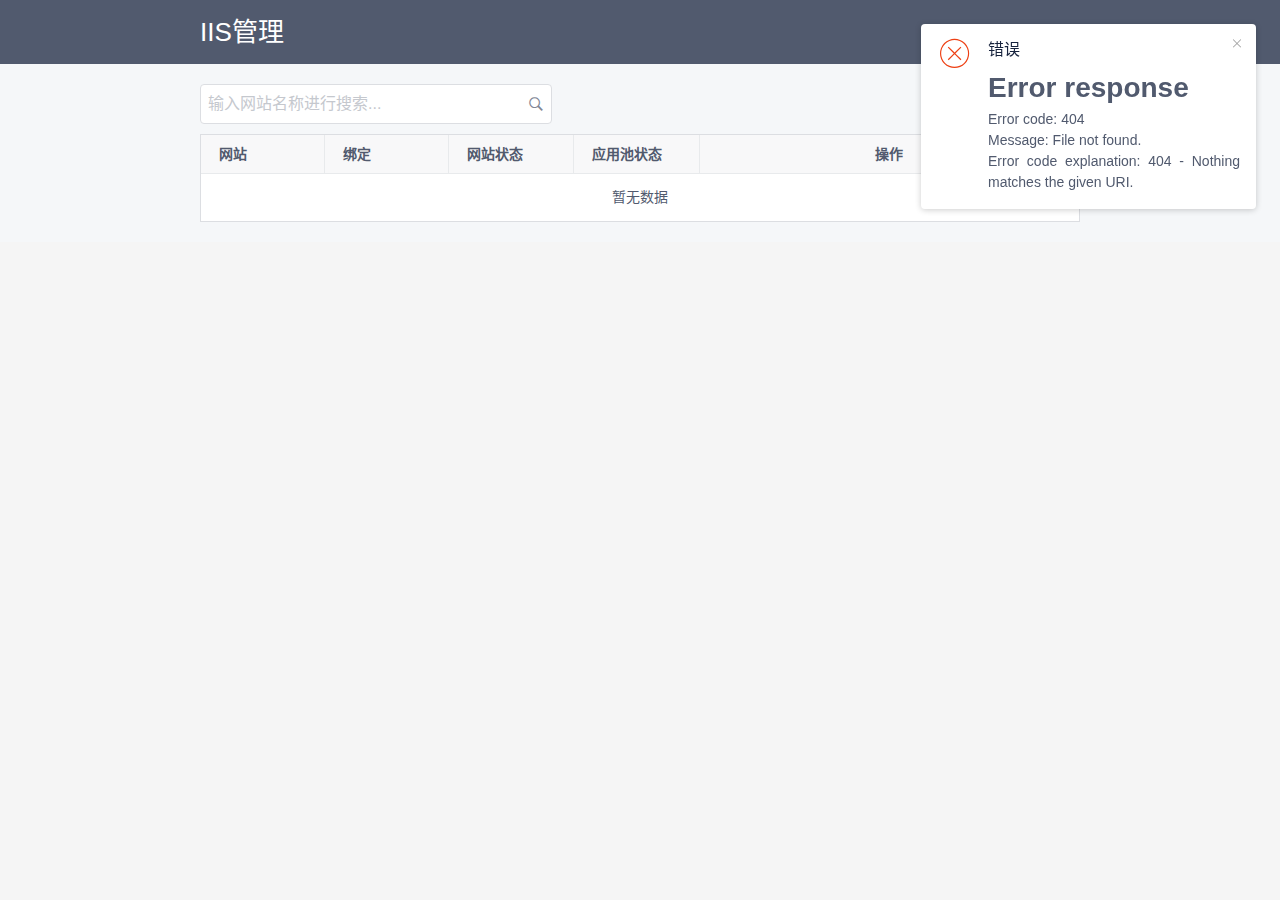
==== commit a9248050: "样式调整" ====
--- a/src/main/resources/static/index.html
+++ b/src/main/resources/static/index.html
@@ -15,30 +15,47 @@
                 <div>IIS管理</div>
             </i-header>
             <i-content>
+                <div class="search-panel">
+                    <i-input search
+                             size="large"
+                             placeholder="输入网站名称进行搜索..."
+                             v-model.trim="keywords"
+                             @on-change="searchHandler">
+                    </i-input>
+                </div>
                 <i-table border
                          stripe
                          :columns="columns"
-                         :data="datas">
+                         :data="searchDatas">
+                    <template slot-scope="{ row, index }" slot="site-state">
+                        <Tag color="default" v-if="row.siteState==='Stopped'">已停止</Tag>
+                        <Tag color="success" v-else>已启动</Tag>
+                    </template>
+                    <template slot-scope="{ row, index }" slot="apppool-state">
+                        <Tag color="default" v-if="row.apppoolState==='Stopped'">已停止</Tag>
+                        <Tag color="success" v-else>已启动</Tag>
+                    </template>
                     <template slot-scope="{ row, index }" slot="action">
-                        <i-button type="success"
-                                  v-if="row.siteState==='Stoped'"
+                        <i-button type="text"
+                                  v-if="row.siteState==='Stopped'"
                                   @click="siteState(row.id, 'start')"
                                   size="small">启动网站</i-button>
                         <i-button v-else
-                                  type="error"
+                                  type="text"
                                   @click="siteState(row.id, 'stop')"
                                   size="small">停止网站</i-button>
-                        <i-button type="warning"
+                        <i-button type="text"
                                   @click="siteState(row.id, 'restart')"
                                   size="small">重启网站</i-button>
-                        <i-button type="success"
-                                  v-if="row.apppoolState==='Stoped'"
+                        <i-button type="text"
+                                  v-if="row.apppoolState==='Stopped'"
                                   @click="apppoolState(row.id, 'start')"
                                   size="small">启动应用池</i-button>
-                        <i-button v-else type="error"
+                        <i-button v-else
+                                  type="text"
                                   @click="apppoolState(row.id, 'stop')"
                                   size="small">停止应用池</i-button>
-                        <i-button type="warning"
+                        <i-button type="text"
                                   @click="apppoolState(row.id, 'recycle')"
                                   size="small">回收应用池</i-button>
 <!--                        <i-button type="info"  size="small">下载日志</i-button>-->
--- a/src/main/resources/static/css/index.css
+++ b/src/main/resources/static/css/index.css
@@ -36,3 +36,11 @@
 .ivu-layout-content {
     padding: 20px 200px;
 }
+
+.search-panel {
+    width: 40%;
+}
+
+.ivu-table-wrapper{
+    margin-top: 10px;
+}
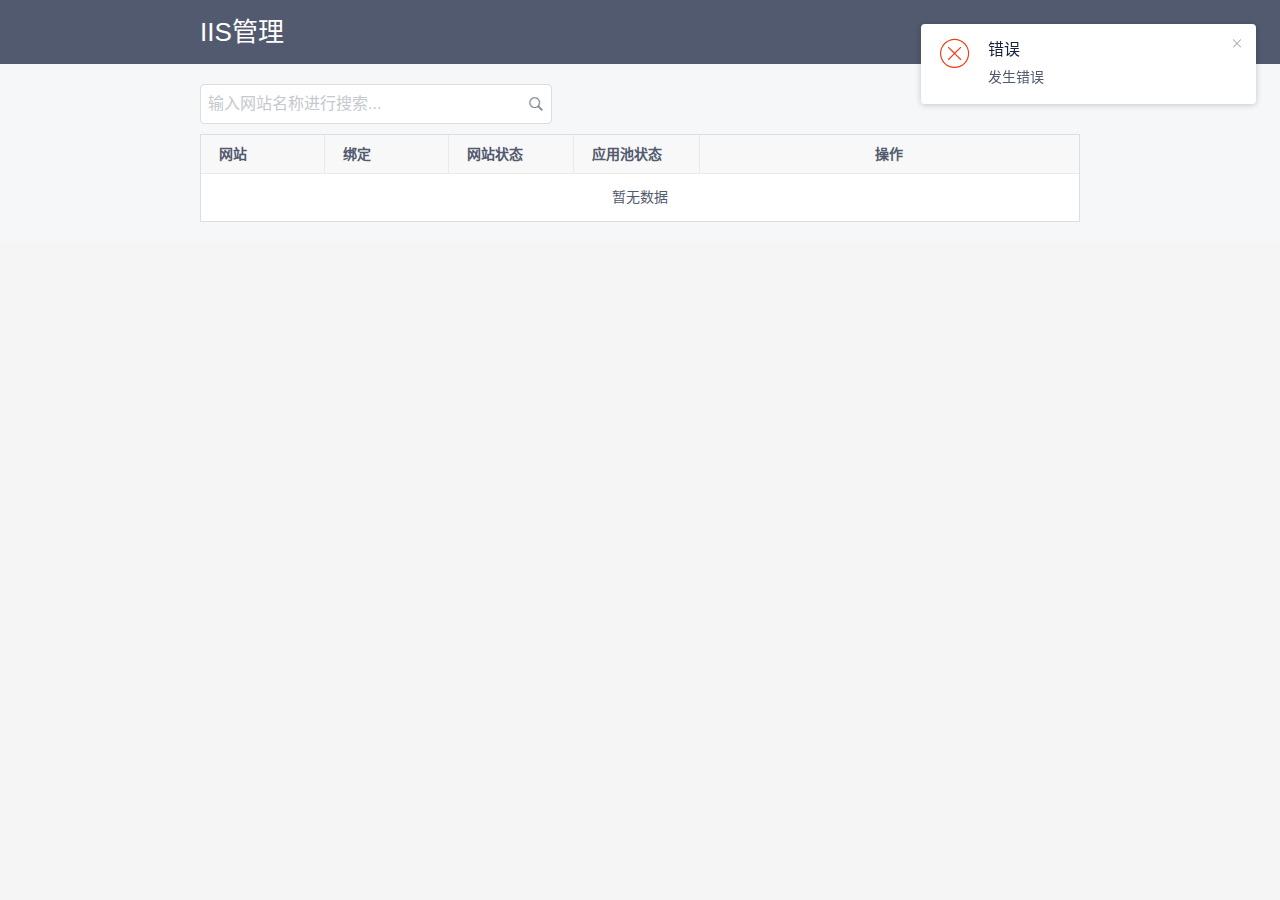
==== commit bd6c791b: "bindings添加可直接点击的链接" ====
--- a/src/main/resources/static/index.html
+++ b/src/main/resources/static/index.html
@@ -27,6 +27,16 @@
                          stripe
                          :columns="columns"
                          :data="searchDatas">
+                    <template slot-scope="{ row, index }" slot="bindings-slot">
+                        <a v-if="row.url"
+                           :title="row.bindings"
+                           :href="row.url"
+                           target="_blank"
+                           class="ellipsis-text"
+                           v-text="row.bindings"></a>
+                        <span v-else class="ellipsis-text"
+                              :title="row.bindings" v-text="row.bindings"></span>
+                    </template>
                     <template slot-scope="{ row, index }" slot="site-state">
                         <Tag color="default" v-if="row.siteState==='Stopped'">已停止</Tag>
                         <Tag color="success" v-else>已启动</Tag>
--- a/src/main/resources/static/css/index.css
+++ b/src/main/resources/static/css/index.css
@@ -44,3 +44,10 @@
 .ivu-table-wrapper{
     margin-top: 10px;
 }
+
+.ellipsis-text {
+    overflow: hidden;
+    white-space: nowrap;
+    text-overflow: ellipsis;
+    display: block;
+}